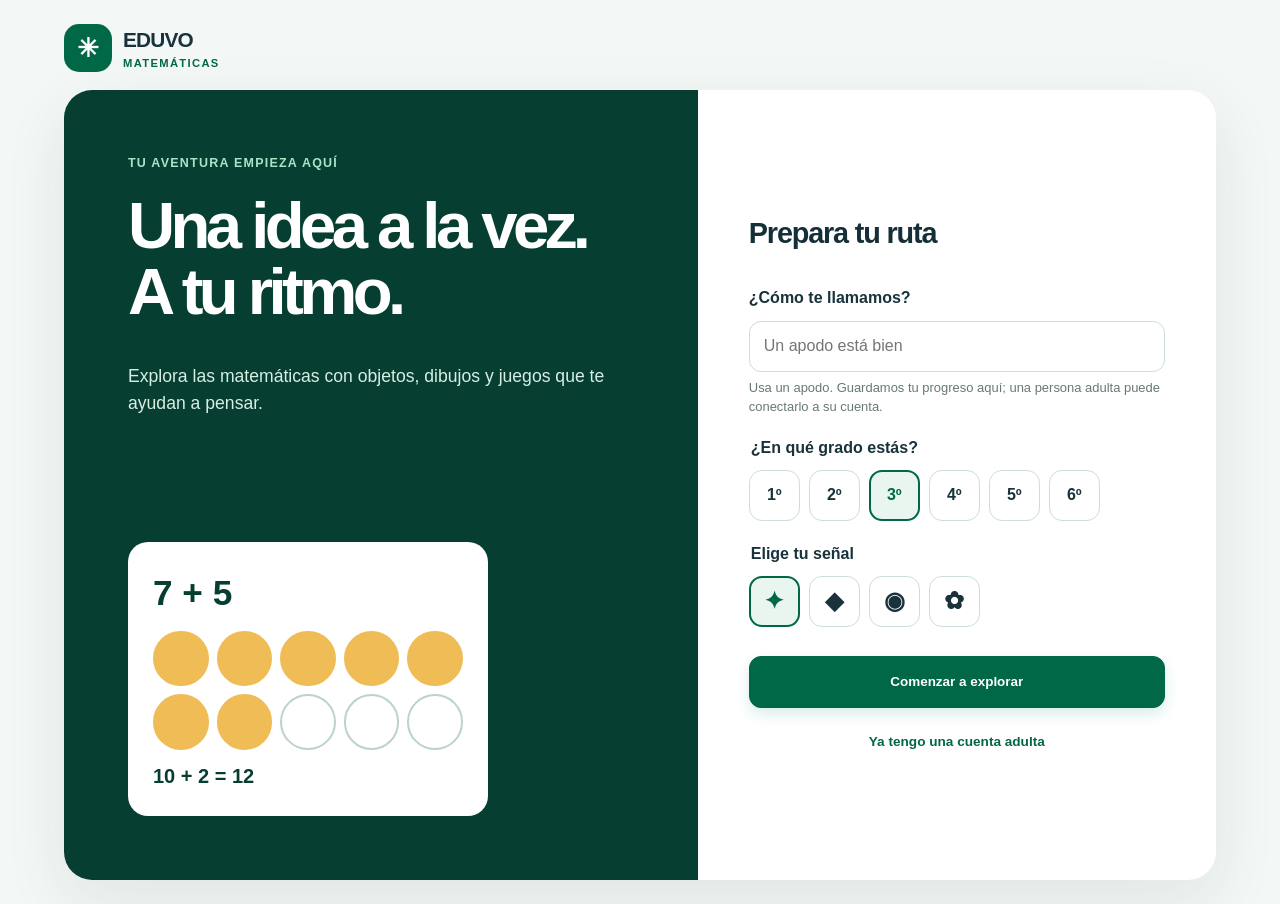
==== index.html @ 03025912 "Publicar EDUVO Matemáticas fbee2169626d" ====
<!doctype html><html lang="es-MX"><head><meta charset="utf-8"><meta name="viewport" content="width=device-width,initial-scale=1"><meta name="theme-color" content="#006847"><meta name="description" content="Matemáticas para primaria mexicana: misiones, representaciones, juegos y repaso a tu ritmo."><meta property="og:title" content="EDUVO Matemáticas"><meta property="og:description" content="Una aventura matemática para aprender a tu ritmo."><title>EDUVO Matemáticas | Aprende a tu ritmo</title><link rel="icon" href="./favicon.svg"><link rel="apple-touch-icon" href="./eduvo-logo.png"><link rel="manifest" href="./manifest.webmanifest"><link rel="stylesheet" href="./app-fbee2169626d.css"></head><body><div id="root"><main class="loading"><p>Abriendo tu aventura matemática…</p></main></div><noscript>Para explorar EDUVO Matemáticas, activa JavaScript en tu navegador.</noscript><script src="./app-LFFNNI2O.js" type="module"></script></body></html>
---- app-fbee2169626d.css ----
:root{--forest: #006847;--forest-deep: #004d38;--forest-dark: #06382d;--red: #ce1126;--gold: #d6a12a;--gold-soft: #f8edcf;--navy: #10283a;--cream: #f7f5ee;--paper: #fffefa;--mist: #edf5f0;--ink: #173043;--muted: #687873;--line: rgba(16, 40, 58, .13);--shadow: 0 20px 50px rgba(25, 52, 41, .1);--shadow-soft: 0 8px 24px rgba(25, 52, 41, .07);--radius: 22px;--display: "Avenir Next", "Trebuchet MS", "Segoe UI", sans-serif;--body: "Inter", "Avenir Next", "Segoe UI", Arial, sans-serif}:root[data-theme=dark]{--cream: #121b18;--paper: #1b2822;--mist: #17372c;--ink: #eef4ef;--navy: #f5f8f5;--muted: #b2c1b9;--line: rgba(236, 244, 238, .15);--shadow: 0 20px 50px rgba(0, 0, 0, .28);--shadow-soft: 0 8px 24px rgba(0, 0, 0, .2);--gold-soft: #493a1d}*{box-sizing:border-box}html{font-size:16px;scroll-behavior:smooth}body{margin:0;background:radial-gradient(circle at 9% 0%,rgba(0,104,71,.09),transparent 28rem),radial-gradient(circle at 95% 7%,rgba(206,17,38,.05),transparent 24rem),var(--cream);color:var(--ink);font-family:var(--body);line-height:1.5;-webkit-font-smoothing:antialiased}button,input,select{font:inherit}button{cursor:pointer}button:focus-visible,input:focus-visible,select:focus-visible{outline:3px solid var(--gold);outline-offset:3px}h1,h2,h3,p{text-wrap:pretty}h1,h2,h3{color:var(--navy);font-family:var(--display)}.app{min-height:100vh;display:flex}.sidebar{position:fixed;inset:0 auto 0 0;z-index:10;width:286px;padding:29px 18px 24px;overflow:hidden;display:flex;flex-direction:column;color:#fff;background:radial-gradient(circle at 105% 4%,rgba(214,161,42,.25),transparent 13rem),linear-gradient(165deg,var(--forest-dark) 0%,var(--forest) 58%,var(--forest-deep) 100%);box-shadow:12px 0 35px #0835291f}.sidebar:before{content:"";position:absolute;right:-80px;bottom:120px;width:220px;height:220px;border:1px solid rgba(255,255,255,.12);border-radius:50%;box-shadow:0 0 0 16px #ffffff09,0 0 0 32px #ffffff06}.sidebar:after{content:"";position:absolute;left:-90px;bottom:-110px;width:300px;height:210px;border-radius:50%;background:#ce112629;transform:rotate(-16deg)}.brand{position:relative;z-index:1;display:flex;align-items:center;gap:12px;width:100%;margin:0 0 38px;padding:3px 8px;border:0;background:transparent;color:inherit;text-align:left;font-family:var(--display);font-size:1.12rem;font-weight:900;letter-spacing:.055em}.brand>span:last-child{display:block}.brand small{display:block;margin-top:2px;color:#ffffffad;font-size:.56rem;font-weight:700;letter-spacing:.2em}.brand-mark{width:50px;height:50px;flex:0 0 auto;display:grid;place-items:center;overflow:hidden;border:3px solid rgba(255,255,255,.8);border-radius:17px;background:#fff;box-shadow:0 8px 18px #011c1438,0 0 0 4px #d6a12a61;transition:transform .18s ease,box-shadow .18s ease}.brand-mark img{width:158%;height:158%;max-width:none;object-fit:cover}.brand-mark.compact{width:46px;height:46px;border-radius:15px}.brand:hover .brand-mark{transform:rotate(-2deg) scale(1.04);box-shadow:0 10px 22px #011c1447,0 0 0 4px #d6a12a7a}nav{position:relative;z-index:1;display:grid;gap:7px}.nav-item{position:relative;display:flex;align-items:center;gap:13px;width:100%;min-height:46px;padding:10px 12px;border:1px solid transparent;border-radius:14px;background:transparent;color:#ffffffc2;text-align:left;font-size:.9rem;font-weight:750;transition:background .18s ease,color .18s ease,transform .18s ease}.nav-item span{display:grid;place-items:center;width:25px;height:25px;flex:0 0 auto;border-radius:9px;background:#ffffff1f;color:#ffffffb8;font-size:.65rem;font-weight:800;letter-spacing:.03em}.nav-item:hover{background:#ffffff1a;color:#fff;transform:translate(2px)}.nav-item.active{border-color:#fff3;background:#fff;color:var(--forest-deep);box-shadow:0 10px 22px #00181029}.nav-item.active:before{content:"";position:absolute;left:-18px;width:4px;height:24px;border-radius:0 5px 5px 0;background:var(--gold)}.nav-item.active span{background:var(--forest);color:#fff}.sidebar-note{position:relative;z-index:1;margin-top:auto;padding:18px 9px 4px;border-top:1px solid rgba(255,255,255,.2);color:#ffffffad;font-size:.76rem;line-height:1.6}.sidebar-note b{color:#fff}.content{position:relative;width:calc(100% - 286px);max-width:1560px;min-height:100vh;margin-left:286px;padding:44px clamp(24px,5vw,80px) 34px;overflow:hidden}.content:before{content:"";position:absolute;top:0;right:0;width:230px;height:180px;opacity:.55;pointer-events:none;background-image:radial-gradient(rgba(0,104,71,.22) 1.2px,transparent 1.2px);background-size:13px 13px;mask-image:linear-gradient(135deg,black,transparent 70%)}.mobile-nav{display:none}.page-head{position:relative;z-index:1;display:flex;align-items:flex-start;justify-content:space-between;gap:24px;margin-bottom:31px;padding-bottom:22px}.page-head:after{content:"";position:absolute;left:0;bottom:0;width:78px;height:5px;border-radius:99px;background:linear-gradient(90deg,var(--forest) 0 58%,var(--red) 58% 77%,var(--gold) 77%)}.eyebrow,.panel-label{margin:0 0 8px;color:var(--forest);font-size:.69rem;font-weight:900;letter-spacing:.17em;line-height:1.2;text-transform:uppercase}.page-head h1{margin:0 0 9px;font-size:clamp(2.15rem,4.2vw,3.7rem);font-weight:900;letter-spacing:-.065em;line-height:1.02}.page-head p:not(.eyebrow){margin:0;color:var(--muted);font-size:1.03rem}.time-chip{position:relative;min-width:168px;padding:12px 16px 12px 38px;border:1px solid rgba(0,104,71,.18);border-radius:16px;background:var(--mist);box-shadow:var(--shadow-soft);color:var(--forest);font-size:.76rem;white-space:nowrap}.time-chip:before{content:"";position:absolute;top:17px;left:16px;width:10px;height:10px;border-radius:50%;background:var(--gold);box-shadow:0 0 0 5px #d6a12a2e}.time-chip b{display:block;margin-top:2px;font-family:var(--display);font-size:.92rem}.quick-grid{display:grid;grid-template-columns:repeat(4,1fr);gap:16px;margin-bottom:22px}.quick-card{position:relative;min-height:162px;padding:20px 21px;overflow:hidden;border:1px solid var(--line);border-radius:var(--radius);background:var(--paper);color:var(--ink);box-shadow:var(--shadow-soft);text-align:left;transition:transform .18s ease,box-shadow .18s ease,border-color .18s ease}.quick-card:before{content:"";position:absolute;inset:0 0 auto;height:5px;background:var(--forest)}.quick-card:nth-child(2):before{background:var(--gold)}.quick-card:nth-child(3):before{background:var(--red)}.quick-card:nth-child(4):before{background:var(--navy)}.quick-card:after{content:"";position:absolute;right:-35px;bottom:-48px;width:118px;height:118px;border:1px solid rgba(0,104,71,.1);border-radius:50%;box-shadow:0 0 0 11px #00684709}.quick-card:hover{border-color:#00684747;box-shadow:var(--shadow);transform:translateY(-4px)}.quick-card .number{display:inline-flex;margin-bottom:26px;padding:5px 8px;border-radius:99px;background:var(--gold-soft);color:#976b05;font-size:.67rem;font-weight:900;letter-spacing:.12em}.quick-card b{display:block;color:var(--navy);font-family:var(--display);font-size:1.06rem;line-height:1.2}.quick-card small{display:block;max-width:145px;margin-top:6px;color:var(--muted);font-size:.78rem}.quick-card i{position:absolute;right:18px;bottom:17px;z-index:1;display:grid;place-items:center;width:32px;height:32px;border-radius:50%;background:var(--mist);color:var(--forest);font-size:1.22rem;font-style:normal;font-weight:800}.dashboard-grid,.results-grid{display:grid;grid-template-columns:1.25fr .75fr;gap:20px}.panel{position:relative;border:1px solid var(--line);border-radius:var(--radius);background:var(--paper);box-shadow:var(--shadow-soft);padding:25px}.panel h2{margin:0 0 10px;color:var(--navy);font-size:1.34rem;font-weight:850;letter-spacing:-.035em;line-height:1.16}.panel p{margin:0 0 14px}.last-activity{min-height:210px}.recommendation{overflow:hidden;background:linear-gradient(145deg,var(--paper) 12%,#fff7df 100%)}.recommendation:before{content:"";position:absolute;inset:0 0 auto;height:6px;background:linear-gradient(90deg,var(--gold),var(--red))}.recommendation:after{content:"\2726";position:absolute;right:22px;bottom:15px;color:#ce112638;font-size:2.4rem}.meta{display:flex;flex-wrap:wrap;gap:7px;margin:16px 0}.meta span,.skill-chip{display:inline-flex;align-items:center;min-height:27px;padding:5px 10px;border:1px solid rgba(0,104,71,.13);border-radius:99px;background:var(--mist);color:var(--forest);font-size:.73rem;font-weight:750}.actions,.sheet-tools{display:flex;flex-wrap:wrap;gap:9px}.button{display:inline-flex;align-items:center;justify-content:center;min-height:42px;padding:10px 15px;border:1px solid var(--line);border-radius:12px;background:var(--paper);color:var(--ink);box-shadow:0 2px #10283a0a;font-size:.84rem;font-weight:800;transition:transform .16s ease,background .16s ease,box-shadow .16s ease,border-color .16s ease}.button:hover{border-color:#00684747;background:var(--mist);transform:translateY(-1px)}.button.primary{border-color:var(--forest);background:var(--forest);color:#fff;box-shadow:0 9px 18px #00684733}.button.primary:hover{border-color:var(--forest-deep);background:var(--forest-deep)}.button.wide{width:100%}.text-button{padding:6px 0;border:0;background:transparent;color:var(--forest);font-weight:850;text-align:left}.text-button:hover{color:var(--red)}.muted{color:var(--muted)}.create-layout{display:grid;grid-template-columns:330px minmax(0,1fr);gap:21px;align-items:start}.config-panel{position:sticky;top:22px;overflow:hidden;border:0;background:linear-gradient(165deg,var(--forest-dark),var(--forest) 68%,var(--forest-deep));color:#fff;box-shadow:0 20px 38px #004b3533}.config-panel:before{content:"";position:absolute;top:-70px;right:-55px;width:155px;height:155px;border:1px solid rgba(255,255,255,.15);border-radius:50%;box-shadow:0 0 0 12px #ffffff0a}.config-panel .step,.config-panel .checks{position:relative;z-index:1}.step{margin-bottom:19px}.step>label,.checks legend{display:block;margin:0 0 9px;color:var(--navy);font-size:.77rem;font-weight:900;letter-spacing:.04em}.config-panel .step>label,.config-panel .checks legend{color:#ffffffdb}.step-content{display:flex;flex-wrap:wrap;gap:7px}.choice{min-width:42px;padding:8px 10px;border:1px solid var(--line);border-radius:10px;background:var(--cream);color:var(--ink);font-size:.82rem;font-weight:800;transition:background .16s ease,border-color .16s ease,transform .16s ease}.choice:hover,.choice.active{border-color:var(--forest);background:var(--mist);color:var(--forest);transform:translateY(-1px)}.config-panel .choice{border-color:#ffffff2b;background:#ffffff14;color:#fff}.config-panel .choice:hover,.config-panel .choice.active{border-color:var(--gold);background:var(--gold);color:var(--forest-dark)}select,input[type=text]{width:100%;padding:10px 12px;border:1px solid var(--line);border-radius:11px;background:var(--cream);color:var(--ink)}.config-panel select{border-color:#fff3;background:#ffffff1a;color:#fff}.config-panel select option{color:var(--ink)}.stack{display:grid;width:100%;gap:7px}.level{padding:10px 12px;border:1px solid var(--line);border-radius:11px;background:var(--cream);color:var(--ink);text-align:left}.level b,.level small{display:block}.level small{margin-top:2px;color:var(--muted);font-size:.71rem}.level.active{border-color:var(--forest);background:var(--mist)}.config-panel .level{border-color:#ffffff2b;background:#ffffff14;color:#fff}.config-panel .level small{color:#ffffffa6}.config-panel .level.active{border-color:var(--gold);background:#d6a12a2e}.checks{margin:0 0 20px;padding:0;border:0}.checks label{display:flex;align-items:flex-start;gap:8px;margin:10px 0;font-size:.8rem}.checks input{margin-top:3px;accent-color:var(--forest)}.config-panel .checks input{accent-color:var(--gold)}.config-panel .button.primary{border-color:var(--gold);background:var(--gold);color:var(--forest-dark);box-shadow:none}.config-panel .button.primary:hover{background:#e2b43d}.activity-area{min-width:0}.empty{min-height:420px;display:grid;place-content:center;padding:45px;color:var(--muted);text-align:center;background:repeating-linear-gradient(-45deg,rgba(0,104,71,.025) 0 10px,transparent 10px 20px),var(--paper)}.empty h2{color:var(--navy)}.empty-mark{margin-bottom:6px;color:var(--gold);font-family:var(--display);font-size:3rem;font-weight:300}.sheet{overflow:hidden;padding:0;box-shadow:var(--shadow)}.sheet-tools{padding:13px;border-bottom:1px solid var(--line);background:var(--mist)}.sheet-tools .button{min-height:38px;padding:8px 11px;font-size:.77rem}.print-title{display:flex;align-items:center;gap:13px;padding:29px 34px 18px;border-bottom:2px solid var(--forest);background:linear-gradient(135deg,var(--mist),var(--paper) 67%)}.print-title .eyebrow{margin-bottom:6px}.print-title h2{margin:0;font-size:1.5rem}.print-title p:last-child{margin:3px 0 0;color:var(--muted);font-size:.8rem}.print-title input{max-width:520px;font-size:1.3rem;font-weight:850}.student-line{padding:15px 34px;border-bottom:1px solid var(--line);color:var(--muted);font-size:.84rem}.sheet section{padding:14px 34px}.sheet h3{margin:0 0 7px;color:var(--forest);font-size:.76rem;font-weight:900;letter-spacing:.11em;text-transform:uppercase}.sheet section p{margin:0;font-size:.91rem}.exercises{display:grid;gap:18px;margin:4px 34px 20px;padding-left:26px}.exercises li{padding-left:7px;font-size:.98rem}.exercises input{padding:2px 4px}.answer-line{height:20px;margin-top:8px;border-bottom:1px dotted #92a19b}.teacher-note{display:grid;grid-template-columns:repeat(2,1fr);gap:15px;border-top:1px solid var(--line);background:var(--mist)}.teacher-note b{color:var(--forest);font-size:.75rem}.teacher-note p{margin-top:3px!important;color:var(--muted);font-size:.77rem!important}.answer-key{border-top:1px solid var(--line);background:var(--cream)}.answer-key p{margin:5px 0!important;font-size:.82rem!important}.answer-key span{color:var(--muted)}.diagnostic-setup,.game-setup{max-width:650px}.privacy{margin:18px 0 0;color:var(--muted);font-size:.79rem}.question-screen{max-width:820px;margin:auto;padding:34px;border-top:5px solid var(--forest)}.progress-head{display:flex;align-items:center;gap:15px;color:var(--muted);font-size:.82rem}.progress{flex:1;height:8px;overflow:hidden;border-radius:99px;background:var(--line)}.progress i{display:block;height:100%;border-radius:inherit;background:linear-gradient(90deg,var(--forest),var(--gold))}.question-screen .skill-chip{display:inline-flex;margin-top:32px}.question-screen h2{max-width:720px;margin:15px 0 27px;font-size:clamp(1.55rem,3vw,2.35rem);letter-spacing:-.045em}.answer-options{display:grid;grid-template-columns:repeat(auto-fit,minmax(150px,1fr));gap:10px}.answer-options button{padding:15px;border:1px solid var(--line);border-radius:13px;background:var(--cream);color:var(--ink);font-size:1.05rem;font-weight:800;transition:transform .16s ease,background .16s ease,border-color .16s ease}.answer-options button:hover{border-color:var(--forest);background:var(--mist);transform:translateY(-2px)}.number-answer{display:flex;gap:10px}.number-answer input{font-size:1.05rem}.unsure{margin-top:20px;color:var(--muted)}.result-card{max-width:800px;margin:auto;padding:40px;border-top:6px solid var(--forest)}.score{display:flex;align-items:baseline;gap:15px;margin:15px 0}.score b{color:var(--forest);font-family:var(--display);font-size:4.5rem;letter-spacing:-.09em;line-height:1}.score span{color:var(--muted)}.status{display:inline-block;margin-bottom:26px;padding:7px 11px;border-radius:99px;font-size:.77rem;font-weight:900}.status.support{background:#fbe9e7;color:#a6291e}.status.development{background:#fff4db;color:#946000}.status.achieved{background:#e5f4ea;color:#157441}.respectful{padding-left:13px;border-left:3px solid var(--gold);color:var(--muted)}.game-stage{position:relative;min-height:calc(100vh - 110px);display:flex;flex-direction:column;align-items:center;justify-content:center;overflow:hidden;border:0;background:linear-gradient(145deg,var(--forest-dark),var(--forest) 62%,var(--forest-deep));color:#fff;text-align:center;box-shadow:0 20px 45px #004c3540}.game-stage:before{content:"";position:absolute;top:-150px;right:-120px;width:360px;height:360px;border:1px solid rgba(255,255,255,.16);border-radius:50%;box-shadow:0 0 0 18px #ffffff0a,0 0 0 38px #ffffff06}.game-top{position:absolute;top:25px;left:25px;right:25px;display:flex;align-items:center;justify-content:space-between;color:#ffffffc7}.game-stage .button{border-color:#fff3;background:#ffffff17;color:#fff}.game-stage .button:hover{background:#ffffff2b}.game-stage .button.primary{border-color:var(--gold);background:var(--gold);color:var(--forest-dark)}.timer{margin:10px;color:var(--gold);font-family:var(--display);font-size:2rem;font-weight:900}.game-stage .skill-chip{border-color:#fff3;background:#ffffff1a;color:#fff}.game-stage h1{position:relative;max-width:1000px;margin:20px;color:#fff;font-size:clamp(2.2rem,5vw,4.5rem);letter-spacing:-.07em;line-height:1.08}.game-answer{margin:10px;padding:16px 20px;border-radius:14px;background:#ffffff1f;color:#fff;font-size:1.3rem}.game-answer small{display:block;margin-top:5px;color:#ffffffad;font-size:.82rem}.game-controls{display:flex;gap:12px;margin:17px}.scoreboard{display:grid;grid-template-columns:42px 1fr 42px 42px 1fr 42px;align-items:center;gap:6px;width:100%;max-width:500px;margin-top:20px}.scoreboard button{padding:8px;border:0;border-radius:8px;background:#ffffff1c;color:var(--gold);font-weight:900}.scoreboard div{color:#ffffffb3;font-size:.8rem}.scoreboard b{display:block;color:#fff;font-size:1.6rem}.projector .sidebar,.projector .mobile-nav,.projector footer{display:none}.projector .content{width:100%;max-width:none;margin-left:0;padding:12px}.projector .game-stage{min-height:calc(100vh - 24px);background:#050807;box-shadow:none}.projector .game-stage:before{display:none}.projector .game-stage .button{background:#fff;color:#000}.projector .game-stage .button.primary{background:var(--gold);border-color:var(--gold)}.results-grid{grid-template-columns:1fr 1.2fr .8fr}.metric>span{color:var(--muted);font-size:.72rem;font-weight:900;letter-spacing:.08em}.metric>b{display:block;margin:8px 0;color:var(--forest);font-family:var(--display);font-size:4rem;letter-spacing:-.08em;line-height:1}.bars{display:grid;gap:13px;margin-top:14px}.bar-row{display:grid;grid-template-columns:130px 1fr 24px;align-items:center;gap:8px;font-size:.76rem}.bar-row i{height:12px;overflow:hidden;border-radius:99px;background:var(--cream)}.bar-row i b{display:block;height:100%;border-radius:inherit}.bar-row .red{background:var(--red)}.bar-row .amber{background:var(--gold)}.bar-row .green{background:#16803c}.bar-row em{font-style:normal;text-align:right}.sr-like{margin:15px 0 0!important;color:var(--muted);font-size:.76rem}.history{margin-top:21px}.history>div:first-child{display:flex;align-items:flex-start;justify-content:space-between}.history-list{margin-top:16px;border-top:1px solid var(--line)}.history-list>div{display:grid;grid-template-columns:130px 1fr 50px;padding:12px 0;border-bottom:1px solid var(--line);font-size:.87rem}.history-list span{color:var(--muted)}.history-list em{color:var(--forest);font-style:normal;font-weight:900;text-align:right}.library-tools{max-width:480px;margin-bottom:18px}.library-grid{display:grid;grid-template-columns:repeat(3,1fr);gap:17px}.library-card{min-height:220px;padding:21px}.library-card h2{font-size:1.14rem}.date{color:var(--muted);font-size:.77rem}.card-actions{display:flex;flex-wrap:wrap;gap:7px;margin-top:18px}.card-actions button{padding:3px;border:0;background:transparent;color:var(--forest);font-size:.77rem;font-weight:850}.card-actions button:hover{color:var(--red)}.card-actions .danger{color:#b42318}.guide-grid{display:grid;grid-template-columns:repeat(2,1fr);gap:18px;max-width:1000px}.guide-card{min-height:170px}.guide-card>span{display:grid;place-items:center;width:32px;height:32px;margin-bottom:17px;border-radius:11px;background:var(--gold-soft);color:#956c08;font-size:.8rem;font-weight:900}.guide-card h2{font-size:1.12rem}.guide-card p{color:var(--muted);font-size:.9rem}.guide-note{max-width:1000px;margin-top:18px;padding:16px 18px;border-left:4px solid var(--gold);border-radius:0 13px 13px 0;background:var(--gold-soft);color:var(--ink)}.settings{max-width:760px;padding:0;overflow:hidden}.setting-row{display:flex;align-items:center;justify-content:space-between;gap:30px;padding:21px 25px;border-bottom:1px solid var(--line)}.setting-row b,.setting-row small{display:block}.setting-row small{margin-top:2px;color:var(--muted);font-size:.79rem}.setting-row input{width:46px;height:24px;accent-color:var(--forest)}.privacy-box,.danger-zone{padding:24px 25px}.privacy-box{background:var(--mist)}.privacy-box p{margin:6px 0 0;font-size:.86rem}.danger-zone>div{display:flex;flex-wrap:wrap;gap:8px;margin-top:12px}.danger-button{border-color:#b42318;color:#b42318}.loading{min-height:100vh;display:grid;place-content:center;justify-items:center;gap:15px;background:var(--cream);color:var(--muted)}.loading .brand-mark{width:88px;height:88px;border-radius:26px}.loading p{margin:0;font-weight:750}.toast{position:fixed;right:25px;bottom:25px;z-index:30;padding:13px 17px;border-radius:13px;background:var(--navy);color:#fff;box-shadow:var(--shadow);font-size:.86rem}footer{padding:42px 0 0;color:var(--muted);font-size:.72rem}footer span{display:block;margin-top:4px}.student-hero{position:relative;display:grid;grid-template-columns:minmax(0,1.1fr) minmax(300px,.9fr);gap:28px;min-height:360px;margin-bottom:22px;padding:clamp(28px,4vw,50px);overflow:hidden;border-radius:30px;background:radial-gradient(circle at 85% 18%,rgba(214,161,42,.28),transparent 13rem),linear-gradient(120deg,var(--forest-dark),var(--forest) 65%,#087454);box-shadow:0 24px 50px #004c3538;color:#fff}.student-hero:before{content:"";position:absolute;right:-75px;bottom:-145px;width:360px;height:360px;border:1px solid rgba(255,255,255,.16);border-radius:50%;box-shadow:0 0 0 18px #ffffff0a,0 0 0 38px #ffffff06}.student-hero:after{content:"";position:absolute;left:43%;bottom:-90px;width:180px;height:180px;border-radius:50%;background:#ce112629}.hero-kicker{display:inline-flex;margin-bottom:20px;color:#ffffffb8;font-size:.69rem;font-weight:900;letter-spacing:.17em}.student-hero h1{max-width:700px;margin:0 0 17px;color:#fff;font-size:clamp(2.35rem,5vw,4.7rem);font-weight:900;letter-spacing:-.075em;line-height:.98}.student-hero h1 em{color:var(--gold);font-style:normal}.student-hero p{max-width:600px;margin:0 0 24px;color:#ffffffc2;font-size:1.02rem}.student-hero .button.ghost{border-color:#ffffff57;background:#ffffff1a;color:#fff}.student-hero .button.ghost:hover{background:#ffffff2e}.hero-proof{display:flex;flex-wrap:wrap;gap:16px;margin-top:29px;color:#ffffff9e;font-size:.74rem}.hero-proof span{display:inline-flex;align-items:center;gap:6px}.hero-proof i{color:var(--gold);font-size:1.1rem;font-style:normal}.hero-visual{min-height:265px;align-self:center;border:1px solid rgba(255,255,255,.22);border-radius:26px;background:radial-gradient(circle at 50% 50%,rgba(255,255,255,.14),transparent 56%),#002a1e33}.orbit{position:absolute;inset:13% 12%;border:1px solid rgba(255,255,255,.2);border-radius:50%;transform:rotate(-18deg) scaleY(.55)}.orbit-two{inset:25% 3%;transform:rotate(28deg) scaleY(.55);border-color:#d6a12a8c}.hero-equation{position:absolute;top:50%;left:50%;display:flex;align-items:center;gap:11px;padding:16px 18px;transform:translate(-50%,-58%) rotate(-3deg);border:2px solid rgba(214,161,42,.75);border-radius:18px;background:#fff;color:var(--forest-dark);box-shadow:0 18px 30px #001f162e;font-family:var(--display);font-size:clamp(1.2rem,2vw,1.8rem);font-weight:900;white-space:nowrap}.hero-equation b{color:var(--red)}.hero-equation strong{color:var(--forest)}.hero-dots{position:absolute;right:24px;bottom:26px;display:grid;grid-template-columns:repeat(6,8px);gap:6px}.hero-dots i{width:8px;height:8px;border-radius:50%;background:#ffffff42}.hero-dots i.filled{background:var(--gold)}.hero-visual small{position:absolute;bottom:20px;left:22px;color:#fff9;font-size:.68rem;line-height:1.35}.student-toolbar{display:flex;align-items:center;justify-content:space-between;gap:20px;margin-bottom:30px;padding:15px 18px;border:1px solid rgba(0,104,71,.16);border-radius:17px;background:var(--paper);box-shadow:var(--shadow-soft)}.student-toolbar .panel-label{margin-bottom:4px;font-size:.63rem}.student-toolbar b{color:var(--navy);font-family:var(--display);font-size:1.02rem}.student-toolbar small{color:var(--muted);font-size:.75rem}.grade-pills{display:flex;gap:6px}.grade-pills button{width:36px;height:36px;border:1px solid var(--line);border-radius:11px;background:var(--cream);color:var(--muted);font-weight:850}.grade-pills button:hover,.grade-pills button.active{border-color:var(--forest);background:var(--forest);color:#fff}.student-section-head{display:flex;align-items:flex-end;justify-content:space-between;gap:20px;margin:27px 0 14px}.student-section-head h2{margin:0;font-size:clamp(1.45rem,2.3vw,2rem);letter-spacing:-.05em}.continue-grid{display:grid;grid-template-columns:1.3fr .85fr .85fr;gap:16px}.continue-card{position:relative;min-height:238px;display:flex;flex-direction:column;padding:23px;overflow:hidden;border:1px solid var(--line);border-radius:21px;background:var(--paper);box-shadow:var(--shadow-soft)}.continue-card:after{content:"";position:absolute;right:-35px;bottom:-45px;width:125px;height:125px;border:1px solid rgba(0,104,71,.13);border-radius:50%;box-shadow:0 0 0 12px #00684709}.feature-card{background:linear-gradient(145deg,var(--mist),var(--paper) 72%);border-top:5px solid var(--forest)}.lab-card{border-top:5px solid var(--gold)}.challenge-card{border-top:5px solid var(--red)}.continue-card-top,.card-bottom{position:relative;z-index:1;display:flex;align-items:center;justify-content:space-between;gap:10px}.lesson-badge{display:inline-grid;place-items:center;min-width:38px;height:32px;padding:0 9px;border-radius:11px;background:var(--forest);color:#fff;font-size:.76rem;font-weight:900}.mastery-label{display:inline-flex;align-items:center;padding:5px 9px;border-radius:99px;background:var(--mist);color:var(--forest);font-size:.69rem;font-weight:900}.mastery-label.exploring,.mastery-label.sky{background:#eaf2fb;color:#336b9c}.mastery-label.developing{background:var(--gold-soft);color:#946800}.mastery-label.almost_mastered,.mastery-label.mastered{background:#e5f4ea;color:#157441}.continue-card .eyebrow{margin-top:24px}.continue-card h2{max-width:330px;margin:0 0 9px;font-size:1.35rem}.continue-card p:not(.eyebrow){max-width:360px;color:var(--muted);font-size:.88rem}.card-bottom{z-index:1;margin-top:auto;padding-top:20px;color:var(--muted);font-size:.73rem}.card-icon{position:relative;z-index:1;display:grid;place-items:center;width:40px;height:40px;border-radius:13px;background:var(--gold-soft);color:#9b710e;font-size:1.25rem;font-weight:900}.challenge-card .card-icon{background:#fbe9e7;color:var(--red)}.grade-card{position:relative;display:grid;grid-template-columns:47px 1fr 26px;align-items:center;gap:12px;min-height:87px;padding:14px;border:1px solid var(--line);border-radius:17px;background:var(--paper);color:var(--ink);text-align:left;box-shadow:0 3px 12px #1934290a;transition:transform .16s ease,border-color .16s ease,box-shadow .16s ease}.grade-card:hover,.grade-card.selected{border-color:#00684759;box-shadow:var(--shadow-soft);transform:translateY(-2px)}.grade-number{display:grid;place-items:center;width:43px;height:43px;border-radius:14px;background:var(--mist);color:var(--forest);font-family:var(--display);font-size:1.03rem;font-weight:900}.grade-card b{color:var(--navy);font-family:var(--display);font-size:.89rem}.grade-card small{margin-top:2px;overflow:hidden;color:var(--muted);font-size:.73rem;text-overflow:ellipsis;white-space:nowrap}.grade-card em{margin-top:4px;color:var(--forest);font-size:.64rem;font-style:normal;font-weight:800}.grade-arrow{color:var(--gold);font-size:1.25rem;font-weight:900}.grade-2 .grade-number,.grade-5 .grade-number{background:var(--gold-soft);color:#996d0b}.grade-3 .grade-number,.grade-6 .grade-number{background:#fbe9e7;color:var(--red)}.home-note,.alignment-note{display:flex;align-items:center;gap:14px;margin-top:20px;padding:17px 19px;border:1px solid rgba(214,161,42,.27);border-radius:16px;background:var(--gold-soft)}.note-mark{display:grid;place-items:center;width:33px;height:33px;flex:0 0 auto;border-radius:50%;background:var(--gold);color:#fff;font-weight:900}.home-note p{margin:3px 0 0;color:var(--muted);font-size:.78rem}.home-note .text-button{margin-left:auto}.home-private-note{margin:16px 0 0;color:var(--muted);font-size:.71rem}.path-head .path-legend{align-self:center}.path-legend{display:flex;flex-wrap:wrap;gap:11px;color:var(--muted);font-size:.72rem}.path-legend span{display:inline-flex;align-items:center;gap:5px}.legend-dot{width:9px;height:9px;border-radius:50%;background:var(--gold)}.legend-dot.mastered{background:#16803c}.legend-dot.developing{background:var(--gold)}.legend-dot.exploring{background:#76a5c8}.path-hero,.path-footer{display:flex;align-items:center;justify-content:space-between;gap:25px;background:linear-gradient(110deg,var(--mist),var(--paper))}.path-hero{margin-bottom:20px;border-left:5px solid var(--forest)}.path-stamp{display:inline-flex;margin-bottom:9px;padding:5px 9px;border-radius:99px;background:var(--gold-soft);color:#956c08;font-size:.67rem;font-weight:900;letter-spacing:.08em;text-transform:uppercase}.path-hero h2,.path-footer h2{margin-bottom:8px;font-size:1.42rem}.path-hero p,.path-footer p{max-width:680px;margin:0;color:var(--muted);font-size:.87rem}.skill-map{display:grid;gap:17px}.skill-stage{padding:19px;border:1px solid var(--line);border-radius:20px;background:var(--paper);box-shadow:var(--shadow-soft)}.stage-heading{display:flex;align-items:center;gap:13px;margin-bottom:15px}.stage-heading>span{display:grid;place-items:center;width:40px;height:40px;border-radius:13px;background:var(--forest);color:#fff;font-family:var(--display);font-weight:900}.stage-2 .stage-heading>span,.stage-5 .stage-heading>span{background:var(--gold);color:var(--forest-dark)}.stage-3 .stage-heading>span,.stage-6 .stage-heading>span{background:var(--red)}.stage-heading p{margin:0 0 2px;color:var(--forest);font-size:.66rem;font-weight:900;letter-spacing:.1em;text-transform:uppercase}.stage-heading h2{margin:0;font-size:1.08rem}.skill-nodes{display:grid;grid-template-columns:repeat(2,1fr);gap:10px}.skill-node{display:grid;grid-template-columns:36px minmax(0,1fr) auto;align-items:center;gap:10px;padding:13px;border:1px solid var(--line);border-radius:14px;background:var(--cream)}.skill-node-icon{display:grid;place-items:center;width:32px;height:32px;border-radius:10px;background:var(--gold-soft);color:#9a700d;font-size:1.15rem;font-weight:900}.skill-node-icon.mastered{background:#e5f4ea;color:#157441}.skill-node-icon.developing{background:var(--gold-soft);color:#946800}.skill-strand{color:var(--forest);font-size:.63rem;font-weight:900;text-transform:uppercase}.skill-node h3{margin:2px 0 3px;font-size:.88rem}.skill-node p{margin:0 0 5px;color:var(--muted);font-size:.7rem}.skill-node .text-button{font-size:.72rem;white-space:nowrap}.path-footer{margin-top:18px}.lesson-list{display:grid;grid-template-columns:repeat(2,1fr);gap:17px}.lesson-card{display:flex;flex-direction:column;min-height:260px;padding:22px;border:1px solid var(--line);border-top:5px solid var(--forest);border-radius:20px;background:var(--paper);box-shadow:var(--shadow-soft)}.lesson-card.featured{box-shadow:0 14px 34px #00684721;transform:translateY(-2px)}.lesson-card.lesson-gold{border-top-color:var(--gold);background:linear-gradient(145deg,var(--paper),#fff8e7)}.lesson-card.lesson-red{border-top-color:var(--red);background:linear-gradient(145deg,var(--paper),#fff2f0)}.lesson-card.lesson-blue{border-top-color:#4f8daf;background:linear-gradient(145deg,var(--paper),#eff7fb)}.lesson-card-top,.lesson-card-bottom{display:flex;align-items:center;justify-content:space-between;gap:10px}.lesson-phase{color:var(--muted);font-size:.7rem}.lesson-card .eyebrow{margin-top:22px}.lesson-card h2{margin:0 0 9px;font-size:1.34rem}.lesson-card>p:not(.eyebrow){color:var(--muted);font-size:.86rem}.lesson-tags{display:flex;flex-wrap:wrap;gap:6px;margin:10px 0 22px}.lesson-tags span{padding:5px 8px;border-radius:99px;background:var(--mist);color:var(--forest);font-size:.66rem;font-weight:850}.alignment-note{display:block;max-width:850px}.alignment-note b{color:var(--forest)}.alignment-note p{margin:4px 0 0;color:var(--muted);font-size:.78rem}.challenge-grid{display:grid;grid-template-columns:repeat(6,1fr);gap:9px;margin-bottom:18px}.challenge-tile{min-height:96px;padding:12px;border:1px solid var(--line);border-top:4px solid var(--forest);border-radius:15px;background:var(--paper);color:var(--ink);text-align:left;box-shadow:var(--shadow-soft)}.challenge-tile:nth-child(2n){border-top-color:var(--gold)}.challenge-tile:nth-child(3n){border-top-color:var(--red)}.challenge-tile.active{border-color:var(--forest);box-shadow:0 10px 22px #00684721;transform:translateY(-2px)}.challenge-tile span{color:var(--forest);font-size:.7rem;font-weight:900}.challenge-tile b{margin-top:8px;color:var(--navy);font-family:var(--display);font-size:.78rem;line-height:1.18}.challenge-tile small{margin-top:6px;color:var(--muted);font-size:.65rem}.challenge-stage{padding:30px}.challenge-stage-head,.challenge-footer{display:flex;align-items:flex-start;justify-content:space-between;gap:18px}.challenge-stage-head h2{margin:7px 0 0;font-size:1.85rem}.challenge-question{display:flex;align-items:flex-start;gap:15px;margin:28px 0 22px;padding:20px;border-radius:17px;background:var(--mist)}.question-mark{display:grid;place-items:center;width:34px;height:34px;flex:0 0 auto;border-radius:50%;background:var(--forest);color:#fff;font-family:var(--display);font-weight:900}.challenge-question h3{margin:3px 0 0;font-size:1.27rem}.challenge-answer,.error-answer{display:flex;gap:9px;max-width:700px}.challenge-answer input,.error-answer input{flex:1}.progressive-hint{margin:15px 0;padding:14px 16px;border-left:3px solid var(--gold);border-radius:0 13px 13px 0;background:var(--gold-soft)}.progressive-hint b{color:#956c08;font-size:.76rem}.progressive-hint p{margin:4px 0 0;color:var(--muted);font-size:.8rem}.feedback{display:flex;gap:12px;align-items:flex-start;margin-top:17px;padding:15px 16px;border-radius:15px}.feedback>span{font-size:1.25rem;font-weight:900}.feedback b{font-family:var(--display)}.feedback p{margin:3px 0 0;font-size:.78rem}.feedback.success{background:#e5f4ea;color:#157441}.feedback.try-again{background:#fff4db;color:#946000}.feedback.try-again p,.feedback.success p{color:var(--muted)}.challenge-footer{align-items:center;margin-top:25px;padding-top:18px;border-top:1px solid var(--line)}.challenge-footer span{color:var(--muted);font-size:.72rem}.error-tabs{display:flex;flex-wrap:wrap;gap:8px;margin-bottom:18px}.error-tabs button{display:flex;align-items:center;gap:8px;padding:9px 12px;border:1px solid var(--line);border-radius:12px;background:var(--paper);color:var(--muted);font-size:.76rem;font-weight:800}.error-tabs button span{color:var(--red)}.error-tabs button.active{border-color:var(--red);background:#fbe9e7;color:#a6291e}.error-stage{padding:29px}.error-stamp{display:inline-flex;padding:5px 9px;border-radius:99px;background:#fbe9e7;color:var(--red);font-size:.68rem;font-weight:900;letter-spacing:.1em}.error-stage-head h2{margin:7px 0 20px;font-size:1.75rem}.error-work{display:grid;grid-template-columns:.9fr 1.1fr;gap:18px;align-items:stretch}.incorrect-work{display:grid;align-content:center;gap:9px;min-height:180px;padding:24px;border:1px dashed rgba(206,17,38,.34);border-radius:17px;background:#fff8f6}.incorrect-work span{color:var(--red);font-size:.67rem;font-weight:900;letter-spacing:.1em;text-transform:uppercase}.incorrect-work b{color:var(--navy);font-family:var(--display);font-size:1.2rem}.error-question{padding:10px 0}.error-question h3{margin:0 0 18px;font-size:1.27rem}.error-question>.text-button{margin-top:10px}.error-footer{display:flex;align-items:center;gap:13px;margin-top:25px;padding-top:18px;border-top:1px solid var(--line)}.error-footer b{color:var(--forest);font-size:.78rem}.error-footer span{flex:1;color:var(--muted);font-size:.76rem}.teacher-tools{display:grid;grid-template-columns:repeat(4,1fr);gap:14px;margin-top:21px}.teacher-tool{min-height:205px}.teacher-tool>span{display:inline-grid;place-items:center;width:31px;height:31px;margin-bottom:16px;border-radius:10px;background:var(--gold-soft);color:#956c08;font-size:.72rem;font-weight:900}.teacher-tool h2{font-size:1.08rem}.teacher-tool p{min-height:62px;color:var(--muted);font-size:.8rem}.teacher-tool.curriculum-card{grid-column:1 / -1;min-height:auto;border-left:5px solid var(--forest);background:var(--mist)}.accessibility-check{margin:0;padding:20px 25px;border-top:1px solid var(--line);background:linear-gradient(110deg,var(--mist),var(--paper))}.accessibility-check b{color:var(--forest)}.accessibility-check p{margin:6px 0 0;color:var(--muted);font-size:.84rem}.lesson-player{padding:25px;overflow:hidden;border-top:5px solid var(--forest);background:linear-gradient(145deg,var(--paper),var(--mist))}.lesson-player.lesson-gold{border-top-color:var(--gold)}.lesson-player.lesson-red{border-top-color:var(--red)}.lesson-topbar{display:flex;align-items:center;justify-content:space-between;gap:15px}.lesson-topbar .text-button{font-size:.8rem}.lesson-progress{display:flex;gap:5px;margin:18px 0 25px}.lesson-progress i{height:6px;flex:1;border-radius:99px;background:var(--line)}.lesson-progress i.done,.lesson-progress i.current{background:var(--forest)}.lesson-progress i.current{box-shadow:0 0 0 3px #00684724}.lesson-heading{display:flex;align-items:flex-start;justify-content:space-between;gap:20px}.lesson-heading h1{margin:6px 0 9px;font-size:clamp(1.9rem,4vw,3.15rem);letter-spacing:-.07em}.lead{max-width:760px;color:var(--muted);font-size:.98rem}.mastery-pill{display:inline-flex;align-items:center;gap:7px;padding:8px 11px;border:1px solid var(--line);border-radius:99px;background:var(--paper);color:var(--muted);font-size:.72rem;font-weight:850;white-space:nowrap}.dot{width:9px;height:9px;border-radius:50%;background:var(--gold)}.dot.mastered{background:#16803c}.dot.developing{background:var(--gold)}.dot.exploring{background:#76a5c8}.lesson-context{display:flex;align-items:flex-start;gap:12px;margin:22px 0;padding:15px 17px;border:1px solid rgba(0,104,71,.15);border-radius:15px;background:var(--mist)}.context-icon{display:grid;place-items:center;width:28px;height:28px;border-radius:9px;background:var(--forest);color:#fff;font-weight:900}.lesson-context b{color:var(--forest);font-size:.76rem}.lesson-context p{margin:3px 0 0;color:var(--muted);font-size:.84rem}.lesson-body{display:grid;grid-template-columns:minmax(0,1fr) 285px;gap:22px;align-items:start}.lesson-step-label{display:flex;align-items:center;gap:11px;margin-bottom:14px}.lesson-step-label>span{display:grid;place-items:center;width:34px;height:34px;border-radius:11px;background:var(--gold);color:var(--forest-dark);font-size:.72rem;font-weight:900}.lesson-step-label p{margin:0;color:var(--forest);font-size:.64rem;font-weight:900;letter-spacing:.12em;text-transform:uppercase}.lesson-step-label b{display:block;color:var(--navy);font-family:var(--display);font-size:.98rem}.visual-stage{padding:19px;border:1px solid var(--line);border-radius:18px;background:var(--paper);box-shadow:var(--shadow-soft)}.visual-caption{display:flex;align-items:baseline;justify-content:space-between;gap:12px;margin-bottom:16px}.visual-caption span,.prompt-label{color:var(--forest);font-size:.64rem;font-weight:900;letter-spacing:.12em;text-transform:uppercase}.visual-caption b{color:var(--navy);font-size:.82rem;text-align:right}.ten-frames{display:flex;flex-wrap:wrap;gap:14px;justify-content:center}.ten-frame{display:grid;grid-template-columns:repeat(5,32px);gap:5px;padding:8px;border:2px solid var(--forest);border-radius:10px;background:#fff}.ten-frame button,.ten-frame i{width:32px;height:25px;border:1px solid rgba(0,104,71,.22);border-radius:6px;background:var(--mist)}.ten-frame button.filled,.ten-frame i.filled{border-color:var(--forest);background:var(--forest)}.visual-readout,.grid-readout{display:flex;align-items:center;justify-content:center;gap:8px;margin-top:14px;color:var(--muted);font-size:.74rem}.visual-readout b,.grid-readout b{color:var(--forest);font-family:var(--display);font-size:1.55rem}.mini-control{display:inline-grid;place-items:center;min-width:28px;height:28px;padding:0 7px;border:1px solid var(--line);border-radius:9px;background:var(--paper);color:var(--forest);font-weight:900}.mini-control:hover{border-color:var(--forest);background:var(--mist)}.base-ten-blocks{display:flex;justify-content:space-around;gap:14px}.block-group{display:grid;justify-items:center;gap:5px;color:var(--muted);font-size:.72rem}.block-group>b{color:var(--navy);font-size:1.15rem}.block-stack{display:flex;min-height:105px;flex-direction:column-reverse;justify-content:flex-start;gap:3px}.block-stack i{display:block;width:26px;height:12px;border:1px solid rgba(16,40,58,.2);border-radius:3px;background:#b8d9c9}.block-stack.tens i{background:#e8c978}.block-stack.units i{background:#e28a8f}.visual-equation,.array-equation{display:flex;flex-wrap:wrap;justify-content:center;gap:8px;margin-top:17px;color:var(--muted);font-size:.78rem}.visual-equation b,.array-equation b{color:var(--forest);font-family:var(--display);font-size:1.1rem}.array-controls{display:grid;grid-template-columns:auto minmax(100px,1fr) auto auto minmax(100px,1fr) auto;align-items:center;gap:8px;margin-bottom:15px;color:var(--muted);font-size:.73rem}.array-controls label{display:contents}.array-controls input[type=range],input[type=range]{accent-color:var(--forest)}.array-grid{display:grid;gap:5px;max-width:560px;margin:auto}.array-grid i{aspect-ratio:1;border-radius:5px;background:var(--gold);box-shadow:inset 0 -3px #67420024}.fraction-bars{display:grid;gap:14px;max-width:600px;margin:22px auto}.fraction-row{display:grid;grid-template-columns:50px 1fr;align-items:center;gap:10px;color:var(--navy);font-family:var(--display);font-weight:900}.fraction-bar{display:grid;grid-auto-flow:column;grid-auto-columns:1fr;height:28px;overflow:hidden;border:2px solid var(--forest);border-radius:7px}.fraction-bar i{border-right:1px solid rgba(0,104,71,.28);background:var(--mist)}.fraction-bar i.covered{background:var(--forest)}.fraction-actions{display:flex;align-items:center;justify-content:center;gap:13px;flex-wrap:wrap;color:var(--muted);font-size:.74rem}.hundred-grid{display:grid;grid-template-columns:repeat(10,1fr);gap:3px;max-width:430px;margin:auto;padding:6px;border:1px solid var(--line);border-radius:10px;background:var(--cream)}.hundred-grid button{aspect-ratio:1;padding:0;border:1px solid rgba(0,104,71,.1);border-radius:3px;background:var(--paper)}.hundred-grid button.filled{background:var(--forest)}.data-bars{display:grid;gap:8px;max-width:580px;margin:auto}.data-bar-row{display:grid;grid-template-columns:72px 1fr 28px 24px 28px;align-items:center;gap:6px;color:var(--muted);font-size:.73rem}.data-bar-row>i{height:86px;display:flex;align-items:flex-end;border-bottom:1px solid var(--line);background:repeating-linear-gradient(to top,transparent 0 20px,rgba(0,104,71,.08) 20px 21px)}.data-bar-row>i b{display:block;width:100%;border-radius:8px 8px 0 0;background:linear-gradient(var(--forest),#40a77d)}.visual-footnote{margin:14px 0 0;color:var(--muted);font-size:.75rem;text-align:center}.thinking-prompt{margin:18px 0;padding:19px;border:1px solid rgba(214,161,42,.3);border-radius:17px;background:var(--gold-soft)}.thinking-prompt h2{margin:7px 0;font-size:1.18rem}.thinking-prompt p{margin:0;color:var(--muted);font-size:.78rem}.lesson-answer{padding:17px;border:1px solid var(--line);border-radius:16px;background:var(--paper)}.lesson-answer label{display:block;margin-bottom:8px;color:var(--forest);font-size:.75rem;font-weight:900}.answer-row{display:flex;gap:9px}.answer-row input{flex:1}.hint-card,.explain-card,.strategy-card,.lesson-note{margin-bottom:13px;padding:17px;border:1px solid var(--line);border-radius:16px;background:var(--paper)}.hint-card{border-top:4px solid var(--gold)}.hint-header{display:flex;align-items:center;gap:9px}.hint-icon{display:grid;place-items:center;width:30px;height:30px;border-radius:10px;background:var(--gold-soft);color:#956c08;font-weight:900}.hint-header b{color:var(--navy);font-size:.82rem}.hint-header small{color:var(--muted);font-size:.68rem}.hint-kind{display:inline-flex;margin-top:15px;color:var(--forest);font-size:.64rem;font-weight:900;letter-spacing:.1em;text-transform:uppercase}.hint-card p,.explain-card p,.strategy-card p,.lesson-note p{margin:7px 0 11px;color:var(--muted);font-size:.77rem}.side-actions{display:grid;gap:8px;margin-bottom:13px}.side-actions .button{justify-content:flex-start;font-size:.76rem}.explain-card{background:var(--mist)}.strategy-card{background:#fff8e7}.explain-card b,.strategy-card b,.lesson-note b{color:var(--forest);font-size:.75rem}.lesson-note{border-left:3px solid var(--red)}.lesson-complete-mark{display:grid;place-items:center;width:62px;height:62px;margin-bottom:18px;border-radius:20px;background:var(--forest);color:#fff;font-family:var(--display);font-size:2rem;font-weight:900}.lesson-player>h1{margin:0 0 14px;font-size:clamp(2rem,4vw,3.5rem)}.discovery-grid{display:grid;grid-template-columns:repeat(3,1fr);gap:12px;margin:24px 0}.discovery-card{padding:17px;border:1px solid var(--line);border-radius:15px;background:var(--paper)}.discovery-card>span{color:var(--gold);font-size:.7rem;font-weight:900}.discovery-card b{display:block;margin-top:8px;color:var(--navy);font-size:.8rem}.discovery-card p{margin:6px 0 0;color:var(--muted);font-size:.76rem}.lesson-actions{display:flex;flex-wrap:wrap;gap:9px}.lab-status{display:inline-flex;align-items:center;gap:8px;padding:10px 13px;border:1px solid rgba(0,104,71,.16);border-radius:14px;background:var(--mist);color:var(--forest);font-size:.76rem;font-weight:800}.lab-status small{display:block;margin-left:4px;color:var(--muted);font-size:.66rem;font-weight:600}.status-dot{width:9px;height:9px;border-radius:50%;background:#2d9a5b;box-shadow:0 0 0 4px #2d9a5b29}.lab-layout{display:grid;grid-template-columns:250px minmax(0,1fr);gap:18px;align-items:start}.lab-menu{padding:17px}.lab-menu .panel-label{padding:3px 7px 10px;font-size:.64rem}.lab-menu-item{display:flex;align-items:center;gap:10px;width:100%;padding:10px 8px;border:1px solid transparent;border-radius:12px;background:transparent;color:var(--ink);text-align:left}.lab-menu-item>span{display:grid;place-items:center;width:33px;height:33px;border-radius:10px;background:var(--mist);color:var(--forest);font-weight:900}.lab-menu-item b{font-size:.77rem}.lab-menu-item small{margin-top:2px;color:var(--muted);font-size:.65rem;line-height:1.25}.lab-menu-item:hover{border-color:var(--line);background:var(--cream)}.lab-menu-item.active{border-color:#00684733;background:var(--mist)}.lab-menu-item.active>span{background:var(--forest);color:#fff}.lab-workbench{min-width:0;padding:20px;border:1px solid var(--line);border-radius:22px;background:var(--paper);box-shadow:var(--shadow-soft)}.workbench-top{display:flex;align-items:flex-start;justify-content:space-between;gap:18px;margin-bottom:16px}.workbench-top h2{margin:4px 0 0;font-size:1.5rem}.workbench-tools{display:flex;flex-wrap:wrap;gap:7px}.workbench-tools .button{min-height:36px;padding:8px 10px;font-size:.72rem}.lab-instruction{margin-bottom:17px;padding:13px 15px;border-left:3px solid var(--gold);border-radius:0 12px 12px 0;background:var(--gold-soft);color:var(--muted);font-size:.78rem}.lab-instruction b{color:#956c08}.lab-board{min-height:340px;padding:24px;overflow:hidden;border:1px solid var(--line);border-radius:18px;background:linear-gradient(145deg,var(--mist),var(--paper) 70%)}.board-title{display:flex;align-items:baseline;justify-content:space-between;gap:14px;margin-bottom:20px}.board-title span{color:var(--forest);font-size:.64rem;font-weight:900;letter-spacing:.13em}.board-title b{color:var(--navy);font-family:var(--display);font-size:.94rem;text-align:right}.counter-controls,.geometry-controls,.money-controls,.measurement-controls,.clock-controls{display:flex;flex-wrap:wrap;gap:15px;align-items:center;justify-content:center}.counter-controls label,.geometry-controls label,.money-controls label,.measurement-controls label,.clock-controls label,.range-label{display:grid;grid-template-columns:auto minmax(110px,200px) auto;align-items:center;gap:7px;color:var(--muted);font-size:.72rem}.counter-controls input,.geometry-controls input,.money-controls input,.measurement-controls input,.clock-controls input,.range-label input{accent-color:var(--forest)}.counter-controls strong,.geometry-controls b,.money-controls b,.measurement-controls b,.clock-controls b,.range-label strong{color:var(--forest);font-family:var(--display)}.counter-frames{display:flex;justify-content:center;gap:15px;margin:22px auto;flex-wrap:wrap}.ten-frame.large{grid-template-columns:repeat(5,42px);gap:6px;padding:10px}.ten-frame.large i{width:42px;height:31px}.board-callout{display:grid;gap:4px;max-width:520px;margin:18px auto 0;padding:13px 16px;border-radius:14px;background:var(--paper);box-shadow:var(--shadow-soft);text-align:center}.board-callout b,.board-equation b{color:var(--forest);font-family:var(--display);font-size:1.25rem}.board-callout span,.board-tip{color:var(--muted);font-size:.75rem}.line-readout{display:flex;align-items:center;justify-content:center;gap:10px;margin:8px 0 23px}.line-readout b{color:var(--forest);font-family:var(--display);font-size:2rem}.line-readout span{color:var(--muted);font-size:.78rem}.number-line{position:relative;max-width:700px;height:105px;margin:auto}.line-track{position:absolute;top:45px;right:1%;left:1%;height:4px;border-radius:99px;background:var(--forest)}.number-line>i{position:absolute;top:37px;width:2px;height:20px;background:var(--forest)}.number-line>i small{position:absolute;top:25px;transform:translate(-50%);color:var(--muted);font-size:.62rem}.line-marker{position:absolute;top:20px;z-index:1;width:22px;height:22px;border:3px solid var(--gold);border-radius:50%;background:var(--forest);transform:translate(-50%)}.line-marker span{position:absolute;top:-24px;left:50%;transform:translate(-50%);color:var(--forest);font-size:.72rem;font-weight:900}.range-label{justify-content:center;margin:10px auto}.board-tip{margin:15px 0 0;text-align:center}.place-columns{display:flex;justify-content:center;gap:34px;margin:20px 0}.place-column{display:grid;justify-items:center;gap:7px;color:var(--muted);font-size:.72rem}.place-visual{display:flex;min-height:150px;flex-direction:column-reverse;justify-content:flex-start;gap:4px}.place-visual i{width:44px;height:17px;border-radius:4px;background:#b8d9c9}.place-visual.tens i{background:#e8c978}.place-visual.units i{width:20px;height:20px;border-radius:50%;background:#e28a8f}.place-column strong{color:var(--navy);font-family:var(--display);font-size:1.25rem}.board-equation{margin:17px 0;color:var(--muted);text-align:center}.array-editor{max-width:650px;margin:auto}.array-grid.large{gap:6px;max-width:560px}.fraction-editor{max-width:650px;margin:auto;text-align:center}.fraction-big-label{color:var(--forest);font-family:var(--display);font-size:2rem;font-weight:900}.fraction-bar.big{height:42px;margin:15px 0 20px}.fraction-controls{display:flex;flex-wrap:wrap;justify-content:center;gap:16px}.fraction-controls label{display:flex;align-items:center;gap:7px;color:var(--muted);font-size:.72rem}.fraction-controls input{accent-color:var(--forest)}.fraction-controls b{color:var(--forest)}.hundred-grid.large{max-width:460px;gap:4px}.hundred-grid.large button{border-radius:4px}.geometry-controls select{width:auto;padding:7px}.shape-preview{display:grid;place-items:center;margin:24px auto;min-width:30px;min-height:30px;border:3px solid var(--forest);border-radius:8px;background:#00684726;color:var(--forest);font-size:.72rem;font-weight:900}.shape-preview.cuadrado{background:#d6a12a38;border-color:var(--gold);color:#8d6507}.geometry-readout{display:flex;justify-content:center;gap:35px;color:var(--muted);font-size:.75rem}.geometry-readout b{display:block;margin-top:3px;color:var(--forest);font-family:var(--display);font-size:1.2rem}.clock-layout{display:flex;align-items:center;justify-content:center;flex-wrap:wrap;gap:35px}.clock-face{position:relative;width:210px;height:210px;border:8px solid var(--forest);border-radius:50%;background:#fff;box-shadow:inset 0 0 0 7px var(--gold-soft)}.clock-hand{position:absolute;bottom:50%;left:50%;width:4px;border-radius:99px;background:var(--navy);transform-origin:bottom center}.hour-hand{height:56px}.minute-hand{width:3px;height:78px;background:var(--red)}.clock-center{position:absolute;top:50%;left:50%;width:12px;height:12px;border-radius:50%;background:var(--gold);transform:translate(-50%,-50%)}.clock-number{position:absolute;color:var(--forest);font-family:var(--display);font-size:.85rem;font-weight:900}.n12{top:12px;left:50%;transform:translate(-50%)}.n3{top:50%;right:12px;transform:translateY(-50%)}.n6{bottom:12px;left:50%;transform:translate(-50%)}.n9{top:50%;left:12px;transform:translateY(-50%)}.time-readout{margin-top:13px;color:var(--forest);font-family:var(--display);font-size:2rem;font-weight:900}.money-receipt{display:grid;grid-template-columns:repeat(4,1fr);max-width:700px;margin:25px auto;overflow:hidden;border:1px dashed rgba(0,104,71,.35);border-radius:14px;background:var(--paper)}.money-receipt>div{padding:16px;border-right:1px dashed var(--line)}.money-receipt>div:last-child{border-right:0}.money-receipt span,.money-receipt b{display:block}.money-receipt span{color:var(--muted);font-size:.67rem}.money-receipt b{margin-top:6px;color:var(--navy);font-size:.82rem}.money-receipt .change{background:var(--mist)}.money-receipt .change b{color:var(--forest);font-family:var(--display);font-size:1.05rem}.ruler{position:relative;max-width:720px;height:74px;margin:25px auto 15px}.ruler-track{position:absolute;top:33px;left:0;height:10px;border-radius:4px;background:var(--gold)}.ruler>i{position:absolute;top:21px;width:2px;height:34px;background:var(--forest)}.ruler>i small{position:absolute;top:39px;transform:translate(-50%);color:var(--muted);font-size:.64rem}.unit-cards{display:flex;justify-content:center;gap:9px;margin-top:11px}.unit-cards span{padding:8px 10px;border-radius:10px;background:var(--mist);color:var(--forest);font-size:.72rem;font-weight:850}.chart-area{display:flex;align-items:flex-end;justify-content:center;gap:36px;height:220px;padding:10px 20px 0;border-bottom:1px solid var(--line);background:repeating-linear-gradient(to top,transparent 0 39px,rgba(0,104,71,.08) 39px 40px)}.chart-column{display:grid;justify-items:center;gap:5px;height:100%;color:var(--muted);font-size:.7rem}.chart-column>b{width:42px;margin-top:auto;border-radius:9px 9px 0 0;background:linear-gradient(var(--forest),#54ad86)}.chart-column>span{color:var(--forest);font-weight:900}.chart-column small{font-size:.65rem}.chart-board textarea{display:block;width:min(100%,600px);min-height:64px;margin:17px auto 0;padding:10px;resize:vertical;border:1px solid var(--line);border-radius:11px;background:var(--paper);color:var(--ink)}:root[data-contrast=high]{--line: rgba(16, 40, 58, .38);--muted: #4f625b}:root[data-theme=dark][data-contrast=high]{--line: rgba(236, 244, 238, .42);--muted: #d1ddd6}:root[data-font-size=large]{font-size:17px}:root[data-font-size=xl]{font-size:18px}:root[data-motion=reduced] *,:root[data-motion=reduced] *:before,:root[data-motion=reduced] *:after{transition:none!important;animation:none!important;scroll-behavior:auto!important}@media(max-width:1150px){.quick-grid{grid-template-columns:repeat(2,1fr)}.results-grid{grid-template-columns:1fr 1fr}.results-grid>article:last-child{grid-column:1 / -1}.library-grid{grid-template-columns:repeat(2,1fr)}.continue-grid{grid-template-columns:1fr 1fr}.feature-card{grid-row:span 2}.grade-grid{grid-template-columns:repeat(2,1fr)}.challenge-grid{grid-template-columns:repeat(3,1fr)}.teacher-tools{grid-template-columns:repeat(2,1fr)}.lab-layout{grid-template-columns:220px minmax(0,1fr)}}@media(max-width:780px){.sidebar{display:none}.app{display:block}.mobile-nav{display:flex;align-items:center;justify-content:space-between;height:72px;padding:12px 16px;background:linear-gradient(100deg,var(--forest-dark),var(--forest));color:#fff}.mobile-nav .brand{width:auto;margin:0;padding:0;font-size:1rem}.mobile-nav .brand-mark{width:39px;height:39px;border-radius:13px}.mobile-nav select{width:min(53vw,220px);padding:9px 10px;border:0;background:#fff;color:var(--ink)}.content{width:100%;min-height:calc(100vh - 72px);margin:0;padding:26px 16px 28px}.content:before{width:150px;height:120px}.page-head{display:block;margin-bottom:24px}.page-head h1{font-size:2.28rem}.time-chip{display:inline-block;margin-top:17px}.quick-grid,.dashboard-grid,.results-grid,.create-layout,.guide-grid{grid-template-columns:1fr}.quick-card{min-height:128px}.student-hero{grid-template-columns:1fr;min-height:0;padding:28px 22px}.student-hero h1{font-size:2.6rem}.hero-visual{min-height:220px}.student-toolbar,.student-section-head,.path-hero,.path-footer,.challenge-stage-head,.challenge-footer,.error-footer{align-items:flex-start;flex-direction:column}.student-toolbar{gap:14px}.continue-grid,.skill-nodes,.lesson-list,.teacher-tools,.discovery-grid{grid-template-columns:1fr}.feature-card{grid-row:auto}.grade-grid,.challenge-grid{grid-template-columns:repeat(2,1fr)}.grade-card{min-height:78px}.path-head .path-legend{margin-top:14px}.lesson-heading,.lesson-body{display:block}.mastery-pill{margin-top:14px}.lesson-side-column{margin-top:20px}.error-work{grid-template-columns:1fr}.error-footer span{width:100%}.lab-layout{grid-template-columns:1fr}.lab-menu{display:grid;grid-template-columns:repeat(2,1fr);gap:4px}.lab-menu .panel-label{grid-column:1 / -1}.workbench-top,.board-title{align-items:flex-start;flex-direction:column}.board-title b{text-align:left}.lab-board{padding:18px}.money-receipt{grid-template-columns:repeat(2,1fr)}.money-receipt>div:nth-child(2){border-right:0}.money-receipt>div:nth-child(-n+2){border-bottom:1px dashed var(--line)}.data-bar-row{grid-template-columns:62px 1fr 28px 22px 28px}.config-panel{position:static}.sheet-tools{gap:6px}.sheet-tools .button{padding:8px 9px;font-size:.73rem}.print-title,.student-line,.sheet section{padding-right:20px;padding-left:20px}.exercises{margin-right:20px;margin-left:20px}.teacher-note{grid-template-columns:1fr}.number-answer{display:grid}.game-top{top:13px;right:13px;left:13px;gap:8px}.game-top .button{padding:7px 8px;font-size:.7rem}.game-stage{min-height:calc(100vh - 98px)}.game-stage h1{font-size:2.35rem}.scoreboard{margin-bottom:10px}.library-grid{grid-template-columns:1fr}.history-list>div{grid-template-columns:90px 1fr 42px}.panel{padding:20px}.result-card{padding:27px}.score b{font-size:3.35rem}.student-section-head{gap:8px}.home-note{align-items:flex-start;flex-wrap:wrap}.home-note .text-button{width:100%;margin-left:47px}.hero-actions .button{width:100%}.hero-proof{display:grid;gap:7px}.array-controls{grid-template-columns:auto minmax(80px,1fr) auto}.array-controls label:nth-of-type(2){grid-column:1}.array-controls input:nth-of-type(2){grid-column:2}.array-controls strong:nth-of-type(2){grid-column:3}.answer-row,.challenge-answer,.error-answer{display:grid}.challenge-answer .button,.error-answer .button{width:100%}.ten-frame.large{grid-template-columns:repeat(5,minmax(25px,42px))}.ten-frame.large i{width:auto}.visual-caption{display:block}.visual-caption b{display:block;margin-top:5px;text-align:left}.base-ten-blocks{gap:7px}.block-stack i{width:20px;height:10px}.place-columns{gap:15px}.place-visual i{width:31px}.place-visual.units i{width:18px;height:18px}.clock-face{width:180px;height:180px}.money-receipt{font-size:.78rem}}@media(prefers-reduced-motion:reduce){*,*:before,*:after{scroll-behavior:auto!important;transition-duration:.01ms!important;animation-duration:.01ms!important}}@media print{body{background:#fff}.sidebar,.mobile-nav,.sheet-tools,footer,.toast,.page-head,.config-panel,.button,.text-button{display:none!important}.app,.content{display:block;width:100%!important;margin:0!important;padding:0!important}.content:before{display:none}.activity-area{display:block}.sheet{border:0;box-shadow:none}.sheet .answer-key{break-before:page}.result-card{max-width:none;border:0;box-shadow:none}.result-card .actions,.game-stage{display:none}}:root{--teal: #168a86;--teal-soft: #e2f4ef;--yellow: #f2c85b;--coral: #ed7869;--purple: #7666ac;--sky: #5cb8d0;--green: #16803c;--warm: #f7f8f4;--shadow-premium: 0 18px 50px rgba(31, 53, 76, .12)}body{font-family:ui-rounded,Avenir Next,Segoe UI,Arial,sans-serif}.sidebar{width:286px;background:var(--navy)}.sidebar nav{max-height:calc(100vh - 160px);overflow:auto;padding-right:3px}.brand-mark{background:var(--yellow);color:var(--navy);overflow:hidden}.brand-mark img{width:100%;height:100%;object-fit:cover;display:block}.brand-mark.compact{width:42px;height:42px}.content{max-width:1640px}.button{min-height:42px;border-radius:12px;transition:transform .18s ease,box-shadow .18s ease}.button:hover{transform:translateY(-1px)}.button.primary{background:var(--teal);border-color:var(--teal);box-shadow:0 6px 14px #168a8629}.button.ghost{color:#fff;background:#ffffff1a;border-color:#ffffff42}.text-button{color:var(--teal)}.panel{border-radius:20px}.student-hero{display:grid;grid-template-columns:minmax(0,1.1fr) minmax(310px,.9fr);gap:30px;color:#fff;background:var(--navy);border-radius:28px;padding:clamp(30px,5vw,64px);margin-bottom:22px;min-height:370px;overflow:hidden;position:relative;box-shadow:var(--shadow-premium)}.student-hero:after{content:"";position:absolute;inset:auto -8% -45% 48%;width:480px;height:480px;border:1px solid rgba(255,255,255,.1);border-radius:50%;box-shadow:0 0 0 24px #ffffff08,0 0 0 48px #ffffff06}.hero-copy,.hero-visual{position:relative;z-index:1}.hero-copy{max-width:750px}.hero-kicker,.hero-proof{font-size:.73rem;letter-spacing:.14em;text-transform:uppercase;font-weight:800;color:#a9d9cf}.hero-copy h1{color:#fff;font-size:clamp(2.5rem,5vw,5rem);line-height:.98;letter-spacing:-.065em;margin:20px 0;max-width:760px}.hero-copy h1 em{font-style:normal;color:var(--yellow)}.hero-copy p{color:#cfdae9;font-size:1.08rem;max-width:590px;margin:0 0 26px}.hero-actions{display:flex;flex-wrap:wrap;gap:10px}.hero-proof{display:flex;flex-wrap:wrap;gap:18px;margin-top:28px;color:#b9c8d9;letter-spacing:.04em;text-transform:none;font-size:.77rem}.hero-proof i{color:var(--yellow);font-style:normal;margin-right:5px}.hero-visual{min-height:260px;align-self:center;display:grid;place-items:center}.orbit{position:absolute;border:1px solid rgba(255,255,255,.16);border-radius:50%}.orbit-one{width:250px;height:250px;transform:rotate(-18deg) skew(-13deg)}.orbit-two{width:330px;height:170px;transform:rotate(30deg);border-color:#f2c85b73}.hero-equation{display:flex;gap:14px;align-items:center;font-size:clamp(1.5rem,3vw,2.4rem);font-weight:800;position:relative}.hero-equation b{color:var(--yellow);font-weight:500}.hero-equation strong{color:var(--teal-soft)}.hero-dots{display:grid;grid-template-columns:repeat(6,18px);gap:7px;position:absolute;transform:translate(55px,68px) rotate(-8deg)}.hero-dots i{width:18px;height:18px;border:2px solid rgba(255,255,255,.38);border-radius:50%}.hero-dots i.filled{background:var(--yellow);border-color:var(--yellow)}.hero-visual small{position:absolute;bottom:5px;text-align:center;color:#9fb0c7;font-size:.72rem;line-height:1.4}.student-toolbar{display:flex;justify-content:space-between;align-items:center;gap:20px;padding:18px 20px;background:var(--paper);border:1px solid var(--line);border-radius:18px;box-shadow:0 4px 14px #152a3e08;margin-bottom:34px}.student-toolbar b,.student-toolbar small{display:block}.student-toolbar b{font-size:1.2rem}.student-toolbar small{color:var(--muted);font-size:.78rem}.grade-pills{display:flex;gap:5px;padding:4px;background:var(--warm);border:1px solid var(--line);border-radius:12px}.grade-pills button{border:0;background:transparent;color:var(--muted);border-radius:8px;padding:8px 11px;font-weight:800}.grade-pills button.active,.grade-pills button:hover{background:var(--navy);color:#fff}.student-section-head{display:flex;justify-content:space-between;align-items:end;gap:20px;margin:26px 0 13px}.student-section-head h2{margin:0;font-size:1.6rem;letter-spacing:-.04em}.student-section-head .eyebrow{margin-bottom:5px}.continue-grid{display:grid;grid-template-columns:1.4fr 1fr 1fr;gap:15px}.continue-card{min-height:248px;border:1px solid var(--line);background:var(--paper);border-radius:20px;padding:24px;display:flex;flex-direction:column;box-shadow:0 4px 14px #152a3e09}.continue-card.feature-card{background:#eaf5f1;border-color:#cae7df}.continue-card.lab-card{background:#f2f0fa;border-color:#e2dcf2}.continue-card.challenge-card{background:#fff5df;border-color:#f4e3b9}.continue-card-top,.card-bottom{display:flex;justify-content:space-between;align-items:center;gap:12px}.continue-card-top{margin-bottom:16px}.lesson-badge{display:inline-grid;place-items:center;min-width:39px;height:31px;border-radius:10px;color:var(--navy);background:var(--yellow);font-size:.8rem;font-weight:900}.continue-card h2{font-size:1.35rem;line-height:1.1;letter-spacing:-.04em;margin:4px 0 8px}.continue-card p:not(.eyebrow){color:var(--muted);font-size:.9rem;margin:0}.card-icon{width:38px;height:38px;display:grid;place-items:center;border-radius:12px;background:#ffffffb3;color:var(--purple);font-size:1.35rem;margin-bottom:19px}.card-bottom{margin-top:auto;color:var(--muted);font-size:.75rem}.mastery-label{display:inline-flex;align-items:center;width:max-content;border-radius:999px;padding:5px 9px;font-size:.72rem;font-weight:800;background:#eef1f3;color:var(--muted)}.mastery-label.sky{background:#def3f7;color:#147b90}.mastery-label.green{background:#e3f4e9;color:#16803c}.mastery-label.sun{background:#fff1c8;color:#9a5b00}.mastery-label.coral{background:#fde8e5;color:#b54e43}.grade-grid{display:grid;grid-template-columns:repeat(3,1fr);gap:12px}.grade-card{display:flex;align-items:center;gap:14px;padding:16px;text-align:left;color:var(--ink);background:var(--paper);border:1px solid var(--line);border-radius:17px;min-height:102px;position:relative;overflow:hidden}.grade-card:before{content:"";position:absolute;inset:0 auto 0 0;width:4px;background:var(--teal)}.grade-card.grade-1:before,.grade-card.grade-2:before{background:var(--yellow)}.grade-card.grade-4:before{background:var(--purple)}.grade-card.grade-5:before{background:var(--sky)}.grade-card.grade-6:before{background:var(--coral)}.grade-card:hover,.grade-card.selected{border-color:var(--teal);transform:translateY(-2px);box-shadow:var(--shadow-premium)}.grade-number{font-size:1.7rem;font-weight:900;color:var(--navy);letter-spacing:-.08em}.grade-card b,.grade-card small,.grade-card em{display:block}.grade-card b{font-size:.95rem}.grade-card small{color:var(--muted);font-size:.76rem;margin-top:2px;line-height:1.25}.grade-card em{font-style:normal;color:var(--teal);font-size:.68rem;font-weight:800;margin-top:7px}.grade-arrow{margin-left:auto;color:var(--teal);font-size:1.35rem}.home-note{display:flex;align-items:center;gap:13px;margin-top:24px;padding:16px 18px;border-radius:15px;background:var(--navy);color:#fff}.home-note .note-mark{width:28px;height:28px;display:grid;place-items:center;border:1px solid var(--yellow);border-radius:50%;color:var(--yellow);font-weight:900}.home-note b,.home-note p{display:block}.home-note p{color:#c4d0df;font-size:.84rem;margin:2px 0 0}.home-note .text-button{margin-left:auto;color:var(--yellow);white-space:nowrap}.home-private-note{font-size:.76rem;color:var(--muted);margin:18px 0 0}.path-legend{display:flex;flex-wrap:wrap;gap:10px;color:var(--muted);font-size:.76rem}.path-legend span{display:flex;align-items:center;gap:6px}.legend-dot,.dot{width:9px;height:9px;border-radius:50%;display:inline-block}.legend-dot.mastered,.dot.mastered{background:#16803c}.legend-dot.developing,.dot.developing{background:var(--sky)}.legend-dot.exploring,.dot.exploring{background:#b8c0c4}.legend-dot.almost_mastered,.dot.almost_mastered{background:var(--yellow)}.legend-dot.needs_review,.dot.needs_review{background:var(--coral)}.path-hero{display:flex;justify-content:space-between;align-items:center;gap:22px;padding:28px;background:var(--navy);color:#fff;margin-bottom:24px}.path-hero h2{color:#fff;max-width:730px;margin:8px 0 6px;letter-spacing:-.045em}.path-hero p{color:#c4d0df;margin:0}.path-stamp{color:var(--yellow);letter-spacing:.12em;text-transform:uppercase;font-size:.7rem;font-weight:900}.skill-map{display:grid;gap:15px}.skill-stage{border:1px solid var(--line);border-radius:19px;background:var(--paper);padding:22px}.stage-heading{display:flex;align-items:center;gap:14px;margin-bottom:16px}.stage-heading>span{font-size:1.7rem;font-weight:900;color:var(--navy)}.stage-heading p{margin:0;font-size:.7rem;color:var(--teal);text-transform:uppercase;letter-spacing:.1em;font-weight:800}.stage-heading h2{margin:3px 0 0;font-size:1.1rem}.skill-nodes{display:grid;grid-template-columns:repeat(2,1fr);gap:12px}.skill-node{display:grid;grid-template-columns:auto 1fr auto;gap:12px;align-items:center;border:1px solid var(--line);padding:14px;border-radius:15px}.skill-node-icon{width:32px;height:32px;border-radius:50%;display:grid;place-items:center;font-weight:900;background:#edf0f1;color:var(--muted)}.skill-node-icon.sky{background:#def3f7;color:#147b90}.skill-node-icon.green{background:#e3f4e9;color:#16803c}.skill-node-icon.sun{background:#fff1c8;color:#9a5b00}.skill-node-icon.coral{background:#fde8e5;color:#b54e43}.skill-strand{color:var(--muted);font-size:.68rem;text-transform:uppercase;letter-spacing:.08em}.skill-node h3{margin:3px 0;font-size:.92rem}.skill-node p{margin:0 0 7px;color:var(--muted);font-size:.75rem}.skill-node .text-button{font-size:.75rem;white-space:nowrap}.path-footer{display:flex;justify-content:space-between;align-items:center;gap:18px;margin-top:18px;padding:22px}.path-footer h2{margin:4px 0;font-size:1.15rem}.path-footer p{margin:0;color:var(--muted);font-size:.84rem;max-width:720px}.lesson-list{display:grid;grid-template-columns:repeat(2,1fr);gap:15px}.lesson-card{border:1px solid var(--line);border-top:4px solid var(--teal);border-radius:19px;background:var(--paper);padding:24px;min-height:270px;display:flex;flex-direction:column;box-shadow:0 4px 14px #152a3e08}.lesson-card.lesson-sun{border-top-color:var(--yellow)}.lesson-card.lesson-green{border-top-color:#58a56d}.lesson-card.lesson-purple{border-top-color:var(--purple)}.lesson-card.lesson-sky{border-top-color:var(--sky)}.lesson-card.lesson-coral{border-top-color:var(--coral)}.lesson-card.featured{box-shadow:0 10px 30px #168a861f}.lesson-card-top,.lesson-card-bottom{display:flex;justify-content:space-between;align-items:center;gap:12px}.lesson-phase{color:var(--muted);font-size:.74rem}.lesson-card h2{font-size:1.35rem;letter-spacing:-.04em;margin:5px 0 8px}.lesson-card>p:not(.eyebrow){color:var(--muted);font-size:.88rem;margin:0}.lesson-tags{display:flex;flex-wrap:wrap;gap:6px;margin:17px 0}.lesson-tags span{padding:5px 8px;border-radius:999px;background:var(--warm);color:var(--muted);border:1px solid var(--line);font-size:.7rem;font-weight:800}.lesson-card-bottom{margin-top:auto}.alignment-note{border-left:4px solid var(--yellow);background:#fff9e8;padding:15px 17px;margin-top:18px;border-radius:0 12px 12px 0}.alignment-note b{font-size:.8rem}.alignment-note p{color:var(--muted);font-size:.8rem;margin:4px 0 0}.lesson-player{padding:28px;background:var(--paper);min-height:680px}.lesson-sun{border-top:5px solid var(--yellow)}.lesson-teal{border-top:5px solid var(--teal)}.lesson-green{border-top:5px solid #58a56d}.lesson-purple{border-top:5px solid var(--purple)}.lesson-sky{border-top:5px solid var(--sky)}.lesson-coral{border-top:5px solid var(--coral)}.lesson-topbar{display:flex;justify-content:space-between;align-items:center;margin-bottom:15px}.lesson-progress{display:grid;grid-template-columns:repeat(5,1fr);gap:5px;margin-bottom:25px}.lesson-progress i{display:block;height:5px;border-radius:99px;background:var(--line)}.lesson-progress i.done{background:var(--teal)}.lesson-progress i.current{background:var(--yellow)}.lesson-heading{display:flex;justify-content:space-between;align-items:flex-start;gap:20px}.lesson-heading h1{font-size:clamp(2rem,4vw,3.2rem);margin:0 0 9px;letter-spacing:-.065em;line-height:1}.lesson-heading .lead{max-width:740px}.lead{color:var(--muted);font-size:1.02rem;margin:0}.mastery-pill{display:flex;gap:7px;align-items:center;white-space:nowrap;padding:8px 11px;background:var(--warm);border:1px solid var(--line);border-radius:999px;color:var(--muted);font-size:.74rem;font-weight:800}.lesson-context{display:flex;gap:12px;align-items:flex-start;background:#eef6f5;border:1px solid #d6ece6;padding:15px 17px;border-radius:15px;margin:23px 0}.context-icon{width:30px;height:30px;display:grid;place-items:center;border-radius:50%;background:#d5eee8;color:var(--teal);font-size:1.2rem}.lesson-context b{font-size:.78rem;color:var(--teal);text-transform:uppercase;letter-spacing:.08em}.lesson-context p{margin:4px 0 0;font-size:.92rem}.lesson-body{display:grid;grid-template-columns:minmax(0,1.45fr) minmax(260px,.55fr);gap:22px}.lesson-main-column{min-width:0}.lesson-side-column{display:grid;align-content:start;gap:12px}.lesson-step-label{display:flex;align-items:center;gap:13px}.lesson-step-label>span{color:var(--yellow);font-size:1.65rem;font-weight:900;letter-spacing:-.07em}.lesson-step-label p{color:var(--teal);text-transform:uppercase;letter-spacing:.1em;font-size:.68rem;font-weight:900;margin:0}.lesson-step-label b{font-size:1.05rem}.visual-stage{background:var(--warm);border:1px solid var(--line);border-radius:18px;padding:18px;margin:17px 0;min-height:206px}.visual-caption{display:flex;gap:10px;align-items:baseline;margin-bottom:14px}.visual-caption span,.board-title span{font-size:.66rem;letter-spacing:.12em;color:var(--teal);font-weight:900}.visual-caption b{font-size:.83rem}.thinking-prompt{border-left:3px solid var(--yellow);padding:3px 0 3px 14px;margin:18px 0}.prompt-label{font-size:.66rem;text-transform:uppercase;letter-spacing:.12em;color:var(--muted);font-weight:900}.thinking-prompt h2{margin:5px 0 4px;font-size:1.25rem;letter-spacing:-.03em}.thinking-prompt p{margin:0;color:var(--muted);font-size:.83rem}.lesson-answer label{display:block;font-size:.78rem;font-weight:800;margin-bottom:7px}.answer-row{display:flex;gap:8px}.answer-row input{min-width:0}.lesson-continue{margin-top:12px}.hint-card{background:var(--navy);color:#fff;padding:17px;border-radius:16px}.hint-header{display:flex;align-items:center;gap:10px}.hint-header b,.hint-header small{display:block}.hint-header b{font-size:.87rem}.hint-header small{color:#b7c7d9;font-size:.71rem;margin-top:2px}.hint-icon{width:28px;height:28px;display:grid;place-items:center;border:1px solid var(--yellow);color:var(--yellow);border-radius:50%;font-weight:900}.hint-card p{color:#d2dce8;font-size:.82rem;margin:15px 0 8px}.hint-card .muted{color:#b7c7d9}.hint-card .text-button{color:var(--yellow);font-size:.78rem}.hint-card .text-button:disabled{color:#8191a4;cursor:not-allowed}.hint-kind{display:inline-block;margin-top:15px;padding:4px 7px;border-radius:6px;background:#ffffff1a;color:var(--yellow);font-size:.65rem;text-transform:uppercase;letter-spacing:.1em;font-weight:800}.side-actions{display:grid;gap:7px}.side-actions .button{text-align:left;background:var(--warm)}.side-actions .button.primary{background:var(--teal);color:#fff}.explain-card,.strategy-card,.lesson-note{border:1px solid var(--line);padding:15px;border-radius:14px}.explain-card{background:#eef6f5}.strategy-card{background:#f2f0fa}.explain-card b,.strategy-card b,.lesson-note b{font-size:.78rem}.explain-card p,.strategy-card p,.lesson-note p{color:var(--muted);font-size:.8rem;margin:5px 0 0}.lesson-note{border-left:3px solid var(--yellow);background:#fff9e8}.feedback{display:flex;gap:10px;align-items:flex-start;padding:13px 15px;border-radius:13px;margin-top:13px}.feedback>span{font-size:1.2rem}.feedback b,.feedback p{display:block}.feedback b{font-size:.83rem}.feedback p{color:var(--muted);font-size:.78rem;margin:3px 0 0}.feedback.success{background:#e8f6eb;color:#16803c}.feedback.try-again{background:#fff4db;color:#8b5a00}.feedback .text-button{font-size:.75rem;margin-top:4px}.lesson-complete-mark{width:66px;height:66px;border-radius:22px;display:grid;place-items:center;background:var(--teal);color:#fff;font-size:2rem;box-shadow:0 8px 20px #168a8638}.discovery-grid{display:grid;grid-template-columns:repeat(3,1fr);gap:12px;margin:28px 0}.discovery-card{border:1px solid var(--line);padding:16px;border-radius:15px}.discovery-card>span{color:var(--yellow);font-weight:900}.discovery-card b{display:block;font-size:.84rem;margin-top:12px}.discovery-card p{color:var(--muted);font-size:.8rem}.lesson-actions{display:flex;gap:8px;flex-wrap:wrap}.ten-frames{display:flex;gap:18px;flex-wrap:wrap;justify-content:center}.ten-frame{display:grid;grid-template-columns:repeat(5,26px);gap:5px;padding:9px;border:2px solid var(--navy);border-radius:10px;background:#fff}.ten-frame button,.ten-frame i{width:26px;height:26px;border:1px solid #cbd4d3;border-radius:50%;background:#f8faf8;padding:0}.ten-frame button.filled,.ten-frame i.filled{background:var(--yellow);border-color:#d9a941}.visual-readout,.grid-readout,.line-readout{display:flex;align-items:center;justify-content:center;gap:8px;margin-top:13px;color:var(--muted);font-size:.76rem}.visual-readout b,.grid-readout b,.line-readout b{color:var(--navy);font-size:1.55rem}.mini-control{min-width:28px;height:28px;padding:0 7px;border:1px solid var(--line);background:var(--paper);border-radius:8px;color:var(--teal);font-weight:900}.base-ten-blocks,.place-columns{display:grid;grid-template-columns:repeat(3,1fr);gap:12px}.block-group,.place-column{text-align:center}.block-stack,.place-visual{min-height:75px;display:flex;flex-wrap:wrap;align-content:end;justify-content:center;gap:5px;padding:8px}.block-stack i,.place-visual i{display:block}.block-stack.hundreds i,.place-visual.hundreds i{width:42px;height:42px;background:#f3b5a7;border:2px solid #dd9080}.block-stack.tens i,.place-visual.tens i{width:11px;height:55px;background:#85c6da;border:2px solid #54a9c3}.block-stack.units i,.place-visual.units i{width:17px;height:17px;background:var(--yellow);border:2px solid #d7a93f}.block-group>b,.block-group>span,.place-column>span,.place-column>strong{display:block}.block-group>b,.place-column>strong{font-size:1.35rem}.block-group>span,.place-column>span{color:var(--muted);font-size:.72rem}.visual-equation,.board-equation,.array-equation{display:flex;justify-content:center;gap:8px;flex-wrap:wrap;margin-top:14px;font-size:.82rem;color:var(--muted)}.visual-equation b,.board-equation b,.array-equation b{color:var(--teal);font-size:1.2rem}.array-controls,.counter-controls,.geometry-controls,.money-controls,.measurement-controls,.clock-controls{display:flex;gap:12px;align-items:center;flex-wrap:wrap}.array-controls label,.counter-controls label,.geometry-controls label,.money-controls label,.measurement-controls label,.clock-controls label{display:flex;gap:7px;align-items:center;color:var(--muted);font-size:.74rem}.array-controls input,.counter-controls input,.geometry-controls input,.money-controls input,.measurement-controls input,.clock-controls input{width:115px;accent-color:var(--teal)}.array-controls strong,.counter-controls strong,.geometry-controls b,.money-controls b,.measurement-controls b,.clock-controls b{color:var(--teal)}.array-grid{display:grid;gap:5px;max-width:520px;margin:18px auto 0}.array-grid i{aspect-ratio:1;border-radius:5px;background:var(--teal);box-shadow:inset 0 -3px #0000001f}.fraction-bars{display:grid;gap:15px;max-width:620px;margin:0 auto}.fraction-row{display:grid;grid-template-columns:60px 1fr;gap:12px;align-items:center}.fraction-row>span{font-size:1.3rem;font-weight:900;color:var(--navy)}.fraction-bar{display:grid;grid-auto-flow:column;grid-auto-columns:1fr;min-height:30px;border:2px solid var(--navy);border-radius:8px;overflow:hidden}.fraction-bar i{background:#fff;border-right:1px solid var(--line)}.fraction-bar i.covered{background:var(--purple)}.fraction-actions{display:flex;justify-content:center;align-items:center;gap:12px;flex-wrap:wrap;margin-top:16px}.fraction-actions b{color:var(--muted);font-size:.78rem}.hundred-grid{display:grid;grid-template-columns:repeat(10,1fr);gap:3px;max-width:390px;margin:auto}.hundred-grid button{aspect-ratio:1;min-width:0;border:1px solid #d5e1df;background:#fff;border-radius:3px;padding:0}.hundred-grid button.filled{background:var(--sky);border-color:#45a8c1}.grid-readout span{font-size:.9rem}.data-bars{max-width:470px;margin:auto;display:grid;gap:9px}.data-bar-row{display:grid;grid-template-columns:80px 1fr 28px 28px 28px;align-items:center;gap:6px;font-size:.75rem}.data-bar-row>i{height:12px;background:#eaf0f0;border-radius:99px;overflow:hidden}.data-bar-row>i b{display:block;width:100%;background:var(--coral);border-radius:inherit}.data-bar-row strong{text-align:center}.visual-footnote,.board-tip{color:var(--muted);font-size:.76rem;text-align:center;margin:16px 0 0}.challenge-grid{display:grid;grid-template-columns:repeat(6,1fr);gap:9px;margin-bottom:16px}.challenge-tile{min-height:112px;text-align:left;padding:14px;border:1px solid var(--line);border-top:4px solid var(--teal);border-radius:14px;background:var(--paper);color:var(--ink)}.challenge-tile span,.challenge-tile b,.challenge-tile small{display:block}.challenge-tile span{color:var(--teal);font-weight:900}.challenge-tile b{font-size:.86rem;margin-top:9px;line-height:1.1}.challenge-tile small{color:var(--muted);margin-top:5px;font-size:.7rem}.challenge-tile.active,.challenge-tile:hover{border-color:var(--teal);box-shadow:0 7px 20px #168a861a}.tile-1,.tile-2{border-top-color:var(--yellow)}.tile-4{border-top-color:var(--purple)}.tile-5{border-top-color:var(--sky)}.tile-6{border-top-color:var(--coral)}.challenge-stage{padding:28px}.challenge-stage-head,.error-footer{display:flex;justify-content:space-between;align-items:flex-start;gap:12px}.challenge-stage-head h2{font-size:2rem;letter-spacing:-.05em;margin:5px 0 0}.challenge-question{display:flex;gap:16px;align-items:flex-start;margin:35px auto;max-width:700px}.question-mark{width:48px;height:48px;display:grid;place-items:center;border-radius:15px;background:var(--yellow);font-size:1.7rem;font-weight:900;color:var(--navy)}.challenge-question h3{margin:4px 0;font-size:1.6rem;line-height:1.15;letter-spacing:-.04em}.progressive-hint{max-width:700px;margin:13px auto;background:#fff9e8;border-left:3px solid var(--yellow);padding:11px 13px}.progressive-hint b{font-size:.78rem}.progressive-hint p{margin:3px 0 0;color:var(--muted);font-size:.8rem}.challenge-answer{display:flex;gap:8px;max-width:700px;margin:auto}.challenge-footer{display:flex;justify-content:space-between;align-items:center;gap:12px;max-width:700px;margin:24px auto 0;color:var(--muted);font-size:.74rem}.error-tabs{display:grid;grid-template-columns:repeat(6,1fr);gap:8px;margin-bottom:16px}.error-tabs button{text-align:left;min-height:62px;padding:10px;border:1px solid var(--line);border-radius:13px;background:var(--paper);color:var(--ink);font-size:.75rem}.error-tabs button span{display:block;color:var(--coral);font-weight:900}.error-tabs button.active,.error-tabs button:hover{border-color:var(--coral);background:#fff7f5}.error-stage{padding:28px}.error-stamp{display:inline-block;color:var(--coral);font-size:.7rem;font-weight:900;letter-spacing:.13em}.error-stage-head h2{font-size:2rem;letter-spacing:-.05em;margin:6px 0 25px}.error-work{display:grid;grid-template-columns:1fr 1fr;gap:18px;align-items:start}.incorrect-work{background:#fff1ef;border:1px solid #f4d1cc;border-radius:16px;padding:23px}.incorrect-work span,.incorrect-work b,.incorrect-work i{display:block}.incorrect-work span{color:var(--coral);font-size:.7rem;text-transform:uppercase;letter-spacing:.1em;font-weight:900}.incorrect-work b{font-size:1.25rem;margin:14px 0}.incorrect-work i{color:var(--muted);font-size:.78rem}.error-question{padding:5px 0}.error-question h3{margin:0 0 16px;font-size:1.15rem}.error-answer{display:flex;gap:8px}.error-question>.text-button{font-size:.76rem;margin-top:8px}.error-footer{border-top:1px solid var(--line);margin-top:25px;padding-top:18px;color:var(--muted);font-size:.78rem}.error-footer b{color:var(--coral)}.error-footer .button{margin-left:auto}.lab-head{align-items:flex-end}.lab-status{padding:11px 14px;border:1px solid #cce8df;border-radius:13px;background:var(--teal-soft);color:var(--teal);font-size:.78rem;font-weight:800}.lab-status small{display:block;color:var(--muted);font-weight:500;margin-top:2px}.status-dot{display:inline-block;width:8px;height:8px;background:#25a269;border-radius:50%;margin-right:6px}.lab-layout{display:grid;grid-template-columns:280px minmax(0,1fr);gap:16px}.lab-menu{padding:14px;align-self:start}.lab-menu-item{display:flex;width:100%;gap:10px;align-items:center;border:0;border-left:3px solid transparent;background:transparent;color:var(--ink);padding:11px 9px;border-radius:10px;text-align:left}.lab-menu-item>span{width:27px;color:var(--teal);font-weight:900;text-align:center}.lab-menu-item b,.lab-menu-item small{display:block}.lab-menu-item b{font-size:.82rem}.lab-menu-item small{color:var(--muted);font-size:.69rem;line-height:1.25;margin-top:2px}.lab-menu-item:hover,.lab-menu-item.active{background:var(--teal-soft);border-left-color:var(--teal)}.lab-workbench{background:var(--paper);border:1px solid var(--line);border-radius:20px;padding:24px;min-height:650px}.workbench-top{display:flex;justify-content:space-between;align-items:flex-start;gap:12px}.workbench-top h2{margin:2px 0 0;font-size:1.55rem;letter-spacing:-.04em}.workbench-tools{display:flex;gap:7px;flex-wrap:wrap}.lab-instruction{padding:12px 14px;background:var(--warm);border-radius:12px;color:var(--muted);font-size:.82rem;margin:17px 0}.lab-instruction b{color:var(--navy)}.lab-board{min-height:465px;display:flex;flex-direction:column;justify-content:center;padding:25px;background:var(--warm);border:1px solid var(--line);border-radius:17px}.board-title{text-align:center;margin-bottom:20px}.board-title span,.board-title b{display:block}.board-title b{font-size:1.08rem;margin-top:4px}.counter-controls{justify-content:center}.counter-controls label{display:flex;align-items:center;gap:8px;color:var(--muted);font-size:.76rem}.counter-controls input{width:160px}.counter-controls strong{color:var(--teal)}.counter-frames{display:flex;justify-content:center;gap:15px;flex-wrap:wrap;margin:22px 0 6px}.ten-frame.large{grid-template-columns:repeat(5,32px);gap:6px}.ten-frame.large i{width:32px;height:32px}.board-callout{display:flex;justify-content:center;align-items:center;flex-wrap:wrap;gap:10px;color:var(--muted)}.board-callout b{color:var(--teal);font-size:1.1rem}.board-callout span{font-size:.8rem}.number-line-board{overflow:hidden}.line-readout{margin:8px 0 18px}.number-line{height:92px;position:relative;margin:0 16px}.line-track{position:absolute;left:0;right:0;top:36px;height:3px;background:var(--navy)}.number-line>i{position:absolute;top:27px;height:20px;border-left:1px solid #aebbbd}.number-line>i small{position:absolute;top:24px;transform:translate(-50%);color:var(--muted);font-size:.58rem}.line-marker{position:absolute;top:6px;width:29px;height:29px;transform:translate(-50%);border-radius:50%;background:var(--coral);z-index:1}.line-marker span{position:absolute;top:-20px;left:50%;transform:translate(-50%);color:var(--coral);font-weight:900;font-size:.77rem}.range-label{display:flex;justify-content:center;gap:8px;align-items:center;color:var(--muted);font-size:.76rem}.range-label input{accent-color:var(--teal)}.place-columns{max-width:660px;margin:0 auto 20px}.place-column{border:1px solid var(--line);border-radius:13px;padding:13px;background:#fff}.place-column>span{text-transform:uppercase;letter-spacing:.08em;font-weight:900;color:var(--teal)}.place-visual{min-height:100px;align-content:center}.place-visual.hundreds i{width:30px;height:30px}.place-visual.tens i{width:9px;height:44px}.place-visual.units i{width:14px;height:14px}.array-editor{max-width:660px;margin:auto}.array-editor .array-controls{justify-content:center}.array-grid.large{max-width:600px;gap:6px;margin:24px auto 0}.array-grid.large i{border-radius:50%}.fraction-editor{max-width:700px;margin:auto}.fraction-big-label{font-size:2.2rem;color:var(--purple);font-weight:900;text-align:center;margin-bottom:13px}.fraction-bar.big{min-height:50px}.fraction-controls{display:flex;justify-content:center;gap:15px;flex-wrap:wrap;margin-top:18px}.fraction-controls label{display:flex;gap:7px;align-items:center;color:var(--muted);font-size:.75rem}.fraction-controls input{accent-color:var(--purple)}.hundred-board .hundred-grid.large{max-width:470px}.hundred-board .board-callout{margin-top:18px}.geometry-controls{justify-content:center}.geometry-controls label:first-child{display:grid;gap:5px}.geometry-controls select{min-width:125px}.shape-preview{margin:28px auto 16px;display:grid;place-items:center;border:3px solid var(--purple);background:#7666ac1f;color:var(--purple);transition:width .2s,height .2s}.clock-layout{display:flex;justify-content:center;align-items:center;gap:35px;flex-wrap:wrap}.clock-face{width:220px;height:220px;position:relative;border:6px solid var(--navy);border-radius:50%;background:#fff}.clock-hand{position:absolute;left:calc(50% - 2px);bottom:50%;width:4px;border-radius:3px;transform-origin:bottom}.hour-hand{height:62px;background:var(--purple)}.minute-hand{height:82px;background:var(--teal)}.clock-center{position:absolute;width:12px;height:12px;left:calc(50% - 6px);top:calc(50% - 6px);background:var(--coral);border-radius:50%}.clock-number{position:absolute;font-weight:900;color:var(--navy)}.n12{top:9px;left:calc(50% - 8px)}.n3{right:13px;top:calc(50% - 10px)}.n6{bottom:9px;left:calc(50% - 4px)}.n9{left:13px;top:calc(50% - 10px)}.clock-controls{display:grid;min-width:240px}.time-readout{font-size:2rem;color:var(--teal);font-weight:900;margin-top:10px}.money-controls{justify-content:center}.money-receipt{max-width:480px;margin:25px auto 0;padding:18px;border:1px dashed var(--muted);background:#fff;display:grid;gap:10px}.money-receipt>div{display:flex;justify-content:space-between;gap:15px;font-size:.8rem}.money-receipt span{color:var(--muted)}.money-receipt b{color:var(--navy)}.money-receipt .change{border-top:1px solid var(--line);padding-top:10px}.money-receipt .change b{color:var(--teal);font-size:1.2rem}.ruler{height:90px;position:relative;margin:25px auto;width:min(700px,100%);border-bottom:4px solid var(--navy)}.ruler-track{height:17px;background:var(--sky);position:absolute;left:0;bottom:0;border-radius:4px 4px 0 0}.ruler>i{position:absolute;bottom:0;height:45px;border-left:1px solid var(--navy)}.ruler>i:nth-child(odd){height:28px}.ruler>i small{position:absolute;top:-17px;transform:translate(-50%);font-size:.65rem;color:var(--muted)}.measurement-controls{justify-content:center}.unit-cards{display:flex;gap:7px}.unit-cards span{padding:8px 10px;background:#fff;border:1px solid var(--line);border-radius:8px;color:var(--teal);font-weight:900;font-size:.75rem}.chart-area{height:280px;border-bottom:2px solid var(--navy);display:flex;align-items:end;justify-content:center;gap:30px;max-width:600px;width:100%;margin:15px auto}.chart-column{height:100%;display:flex;flex-direction:column;justify-content:end;align-items:center;gap:5px}.chart-column>b{width:45px;background:var(--coral);border-radius:8px 8px 0 0;min-height:5px}.chart-column>span{font-weight:900;color:var(--coral)}.chart-column>small{color:var(--muted);font-size:.7rem}.chart-column>div{display:flex;gap:4px}.chart-board textarea{max-width:600px;width:100%;margin:16px auto 0;min-height:58px}.lab-footer-note{display:flex;gap:12px;align-items:flex-start;margin-top:16px;padding:15px 18px;border:1px solid #f0dfad;background:#fff9e8;border-radius:14px}.lab-footer-note>span{color:#c28d15;font-size:1.35rem}.lab-footer-note b{font-size:.8rem}.lab-footer-note p{margin:3px 0 0;color:var(--muted);font-size:.77rem}.teacher-tools{display:grid;grid-template-columns:repeat(3,1fr);gap:13px;margin-top:22px}.teacher-tool{min-height:190px}.teacher-tool>span{display:grid;place-items:center;width:30px;height:30px;border-radius:50%;background:var(--teal-soft);color:var(--teal);font-weight:900;font-size:.75rem}.teacher-tool h2{font-size:1.1rem;margin:14px 0 7px}.teacher-tool p,.teacher-tool small{color:var(--muted);font-size:.82rem}.teacher-tool p{margin:0 0 15px}.curriculum-card{background:#fff9e8;border-color:#f0dfad}.curriculum-card>span{background:#fff0c3;color:#9a5b00}.curriculum-card small{display:block;line-height:1.45}.accessibility-check{padding:18px 25px;background:#f2f0fa;border-top:1px solid var(--line)}.accessibility-check b{color:var(--purple)}.accessibility-check p{margin:4px 0 0;color:var(--muted);font-size:.84rem}[data-contrast=high]{--cream: #fff;--paper: #fff;--ink: #000;--muted: #263238;--line: #222;--teal: #005c59;--navy: #000}.high-contrast .panel,.high-contrast .grade-card,.high-contrast .continue-card,.high-contrast .lesson-card{border-width:2px}.high-contrast button:focus-visible,.high-contrast input:focus-visible,.high-contrast select:focus-visible{outline:4px solid #000;outline-offset:3px}[data-motion=reduced] *,[data-motion=reduced] *:before,[data-motion=reduced] *:after{animation-duration:.01ms!important;animation-iteration-count:1!important;transition-duration:.01ms!important;scroll-behavior:auto!important}@media(max-width:1120px){.continue-grid{grid-template-columns:1fr 1fr}.continue-card.feature-card{grid-column:1/-1}.challenge-grid{grid-template-columns:repeat(3,1fr)}.lab-layout{grid-template-columns:230px 1fr}.teacher-tools{grid-template-columns:repeat(2,1fr)}.student-hero{grid-template-columns:1fr .65fr}}@media(max-width:860px){.student-hero{grid-template-columns:1fr;padding:34px}.hero-visual{min-height:220px}.grade-grid{grid-template-columns:repeat(2,1fr)}.skill-nodes,.lesson-body{grid-template-columns:1fr}.lesson-side-column{grid-template-columns:repeat(2,1fr)}.lesson-side-column .hint-card,.lesson-side-column .lesson-note{grid-column:1/-1}.lab-layout{grid-template-columns:1fr}.lab-menu{display:grid;grid-template-columns:repeat(2,1fr);gap:5px}.lab-menu .panel-label{grid-column:1/-1}.lab-menu-item{min-height:58px}.error-tabs{grid-template-columns:repeat(3,1fr)}.error-work{grid-template-columns:1fr}.path-hero{display:block}.path-hero .button{margin-top:16px}.path-footer{display:block}.path-footer .button{margin-top:13px}}@media(max-width:620px){.content{padding:18px 12px}.student-hero{padding:27px 22px;border-radius:21px}.hero-copy h1{font-size:2.65rem}.hero-copy p{font-size:.95rem}.hero-proof{display:grid;gap:7px}.hero-visual{min-height:195px;transform:scale(.9)}.student-toolbar{display:block}.grade-pills{margin-top:13px;justify-content:space-between}.grade-pills button{flex:1;padding:8px 5px}.student-section-head{display:block}.student-section-head .text-button{display:block;margin-top:7px}.continue-grid,.grade-grid,.teacher-tools,.lesson-list{grid-template-columns:1fr}.continue-card.feature-card{grid-column:auto}.grade-card{min-height:90px}.home-note{display:grid;grid-template-columns:auto 1fr}.home-note .text-button{grid-column:2;margin-left:0}.lesson-player{padding:20px 15px}.lesson-heading{display:block}.mastery-pill{margin-top:12px;width:max-content}.lesson-body{display:block}.lesson-side-column{display:grid;grid-template-columns:1fr}.lesson-side-column .hint-card,.lesson-side-column .lesson-note{grid-column:auto}.answer-row,.challenge-answer,.error-answer{display:grid}.answer-row .button,.challenge-answer .button,.error-answer .button{width:100%}.discovery-grid{grid-template-columns:1fr}.challenge-grid{grid-template-columns:repeat(2,1fr)}.challenge-stage,.error-stage,.lab-workbench{padding:18px 14px}.challenge-question{margin:22px auto}.challenge-question h3{font-size:1.2rem}.challenge-footer{display:grid}.challenge-footer .button{width:100%}.error-tabs{grid-template-columns:repeat(2,1fr)}.error-footer{display:grid}.error-footer .button{margin-left:0}.lab-head{display:block}.lab-status{display:inline-block;margin-top:15px}.lab-menu{grid-template-columns:1fr 1fr}.lab-menu-item{padding:9px 6px}.lab-menu-item small{display:none}.workbench-top{display:block}.workbench-tools{margin-top:12px}.lab-board{padding:17px 10px;min-height:420px}.base-ten-blocks,.place-columns{gap:4px}.block-stack.hundreds i,.place-visual.hundreds i{width:27px;height:27px}.block-stack.tens i,.place-visual.tens i{height:42px}.ten-frame.large{grid-template-columns:repeat(5,25px)}.ten-frame.large i{width:25px;height:25px}.fraction-row{grid-template-columns:49px 1fr}.fraction-row>span{font-size:1rem}.clock-face{width:180px;height:180px}.hour-hand{height:50px}.minute-hand{height:68px}.chart-area{gap:14px}.chart-column>b{width:34px}.unit-cards{flex-wrap:wrap;justify-content:center}.path-head{display:block}.path-legend{margin-top:15px}.page-head h1{font-size:2.2rem}}@media print{.student-hero,.student-toolbar,.home-note,.lab-menu,.workbench-tools,.lab-footer-note,.challenge-grid,.error-tabs,.teacher-tools,.path-legend,.lesson-side-column,.lesson-progress,.lesson-topbar,.hero-actions,.grade-pills{display:none!important}.lab-layout{display:block}.lab-workbench{border:0;padding:0}.lab-board{border:1px solid #000;min-height:340px}.lesson-player{border:0;box-shadow:none}.lesson-body{display:block}.visual-stage{break-inside:avoid}.student-section-head{margin-top:12px}}.brand-mark{position:relative;overflow:visible;border:2px solid rgba(255,255,255,.88);background:var(--yellow);color:#0b3140}.brand-mark i,.brand-mark b,.brand-mark em{position:absolute;display:grid;place-items:center;width:19px;height:19px;border-radius:7px;font-family:var(--display);font-size:.8rem;font-style:normal;line-height:1;box-shadow:0 3px 7px #0a232d24}.brand-mark i{top:6px;left:6px;background:#fff;color:var(--teal)}.brand-mark b{right:5px;bottom:6px;background:var(--navy);color:#fff}.brand-mark em{right:4px;top:3px;background:var(--coral);color:#fff;transform:rotate(7deg)}.brand-mark.compact i,.brand-mark.compact b,.brand-mark.compact em{width:16px;height:16px;font-size:.67rem}.brand-mark.compact i{top:5px;left:5px}.sidebar nav{gap:3px;scrollbar-width:thin;scrollbar-color:rgba(255,255,255,.24) transparent}.sidebar-section-label{margin:13px 8px 3px;color:#ffffff7a;font-size:.56rem;font-weight:900;letter-spacing:.18em}.sidebar-section-label:first-child{margin-top:0}.nav-item{min-height:39px;padding:7px 10px;border-radius:11px;font-size:.78rem}.nav-item span{width:22px;height:22px;border-radius:7px;font-size:.57rem}.connection-note{padding:12px 8px 2px;font-size:.68rem}.connection-note i{display:inline-block;width:8px;height:8px;margin-right:5px;border:2px solid rgba(255,255,255,.55);border-radius:50%;background:#68d391}.connection-note.offline i{background:var(--yellow)}.continue-grid{grid-template-columns:1.25fr repeat(3,.8fr)}.continue-card.game-home-card{background:#e9f4fa;border-color:#cce4ef}.continue-card.game-home-card .card-icon{color:var(--sky)}.lesson-filter-row{display:flex;align-items:center;justify-content:space-between;gap:16px;margin:-12px 0 18px;color:var(--muted);font-size:.8rem}.lesson-filter-row .grade-pills{margin:0}.arcade-shell,.student-diagnostic-shell{position:relative;z-index:1}.arcade-head .time-chip{border-color:#d8d3f0;background:#f3f0fb}.world-grid{display:grid;grid-template-columns:repeat(2,minmax(0,1fr));gap:18px}.world-card{--world:#19968c;position:relative;min-height:330px;overflow:hidden;padding:28px;border:1px solid color-mix(in srgb,var(--world) 22%,var(--line));border-radius:24px;background:linear-gradient(145deg,color-mix(in srgb,var(--world) 9%,var(--paper)),var(--paper) 62%);box-shadow:0 10px 28px #17304312}.world-card.world-sun{--world:#d89c18}.world-card.world-green{--world:#4c9a69}.world-card.world-purple{--world:#7958b6}.world-card.world-coral{--world:#df695b}.world-card-art{position:absolute;top:22px;right:23px;width:110px;height:92px;border:1px solid color-mix(in srgb,var(--world) 35%,transparent);border-radius:24px 7px;transform:rotate(3deg)}.world-card-art span{position:absolute;top:12px;right:12px;color:var(--world);font-weight:900;letter-spacing:.1em}.world-card-art i{position:absolute;width:18px;height:18px;border-radius:6px;background:var(--world);opacity:.75}.world-card-art i:nth-of-type(1){left:16px;bottom:17px}.world-card-art i:nth-of-type(2){left:40px;bottom:17px;opacity:.45}.world-card-art i:nth-of-type(3){left:64px;bottom:17px;opacity:.22}.world-card>p,.world-card>h2,.world-card>.world-goal,.world-card>.button{position:relative;max-width:calc(100% - 105px)}.world-card h2{margin:6px 0 9px;font-size:1.65rem;letter-spacing:-.05em}.world-card>p:not(.eyebrow){color:var(--muted);font-size:.89rem}.world-goal{display:grid;gap:3px;margin:24px 0 20px}.world-goal span{color:var(--world);font-size:.62rem;font-weight:900;letter-spacing:.13em}.world-goal b{color:var(--ink);font-size:.83rem}.world-card .button{margin-top:auto}.discovery-album{display:grid;grid-template-columns:.8fr 1.5fr;gap:28px;margin-top:21px;padding:25px}.discovery-album h2{margin:3px 0 0;font-size:1.25rem}.badge-row{display:grid;grid-template-columns:repeat(2,1fr);gap:9px}.math-badge{display:flex;align-items:center;gap:9px;min-height:48px;padding:8px 12px;border:1px dashed var(--line);border-radius:13px;color:var(--muted);font-size:.75rem;font-weight:800}.math-badge i{display:grid;place-items:center;width:25px;height:25px;flex:0 0 auto;border-radius:9px;background:var(--warm);color:var(--muted);font-style:normal}.math-badge.unlocked{border-style:solid;border-color:#bcded4;background:#eef9f5;color:var(--forest)}.math-badge.unlocked i{background:var(--teal);color:#fff}.game-world{--world:var(--teal);min-height:calc(100vh - 90px);overflow:hidden;padding:28px;background:linear-gradient(145deg,color-mix(in srgb,var(--world) 8%,var(--paper)),var(--paper) 48%)}.game-world.world-sun,.game-world-complete.world-sun{--world:#d89c18}.game-world.world-green,.game-world-complete.world-green{--world:#4c9a69}.game-world.world-purple,.game-world-complete.world-purple{--world:#7958b6}.game-world.world-coral,.game-world-complete.world-coral{--world:#df695b}.game-world-top{display:grid;grid-template-columns:1fr auto 1fr;align-items:center;gap:15px;color:var(--muted);font-size:.75rem}.game-world-top span{text-align:center;font-weight:800}.game-world-top>b{text-align:right}.game-world-progress{display:grid;grid-template-columns:repeat(3,1fr);gap:5px;max-width:420px;margin:19px auto 27px}.game-world-progress i{height:6px;border-radius:99px;background:color-mix(in srgb,var(--world) 14%,var(--line))}.game-world-progress i.current{background:var(--world)}.game-world-progress i.done{background:var(--green)}.game-world-heading{max-width:750px;margin:0 auto 25px;text-align:center}.game-world-heading h1{margin:5px 0 7px;font-size:clamp(2rem,4vw,3.2rem);letter-spacing:-.065em}.game-world-heading>p:not(.eyebrow){margin:0;color:var(--muted)}.game-play-layout{display:grid;grid-template-columns:minmax(0,1.65fr) minmax(240px,.55fr);gap:18px;max-width:1120px;margin:0 auto}.game-puzzle{min-height:500px;padding:clamp(20px,3vw,38px);border:1px solid color-mix(in srgb,var(--world) 20%,var(--line));border-radius:22px;background:var(--paper);box-shadow:0 18px 45px #17304314}.game-play-layout aside{display:grid;align-content:start;gap:14px}.game-play-layout .hint-card{margin:0}.game-principle{padding:17px;border-radius:15px;background:color-mix(in srgb,var(--world) 8%,var(--paper));border-left:3px solid var(--world)}.game-principle b{color:var(--navy)}.game-principle p{margin:4px 0 0;color:var(--muted);font-size:.78rem}.puzzle-label{color:var(--world);font-size:.65rem;font-weight:900;letter-spacing:.16em;text-align:center}.game-puzzle h2{max-width:680px;margin:8px auto 25px;font-size:clamp(1.3rem,2.5vw,1.9rem);line-height:1.2;letter-spacing:-.04em;text-align:center}.game-puzzle>.feedback{margin-top:21px}.game-frames{justify-content:center;align-items:center;margin:26px 0}.loose-counters{display:grid;grid-template-columns:repeat(4,26px);gap:7px;padding:15px}.loose-counters i{width:26px;height:26px;border-radius:50%;background:var(--coral);box-shadow:inset 0 -3px #0000001f}.puzzle-options,.data-options{display:grid;grid-template-columns:repeat(3,1fr);gap:10px;margin-top:24px}.puzzle-options button,.data-options button,.fraction-choice-grid>button{min-height:66px;padding:13px;border:1px solid var(--line);border-radius:15px;background:var(--paper);color:var(--ink);font-weight:850}.puzzle-options button:hover,.data-options button:hover,.fraction-choice-grid>button:hover{border-color:var(--world);background:color-mix(in srgb,var(--world) 7%,var(--paper));transform:translateY(-2px)}.game-array{width:min(100%,430px);min-height:230px;margin:20px auto;padding:22px}.puzzle-sliders{display:grid;grid-template-columns:1fr 1fr;gap:14px}.puzzle-sliders label{display:grid;gap:6px;color:var(--muted);font-size:.75rem}.puzzle-sliders b{color:var(--navy);font-size:1.2rem}.puzzle-equation{margin:18px auto;padding:12px;border-radius:12px;background:var(--warm);text-align:center;font-size:1.1rem}.fraction-puzzle>.game-fraction{max-width:550px;height:72px;margin:20px auto 28px}.fraction-choice-grid{display:grid;grid-template-columns:repeat(3,1fr);gap:12px}.fraction-choice-grid .fraction-bar{height:44px;margin-bottom:10px}.fraction-choice-grid b{font-size:1.1rem}.mini-data-chart{display:flex;align-items:end;justify-content:center;gap:clamp(25px,8vw,80px);height:220px;padding:20px 25px 0;border-bottom:2px solid var(--navy);background-image:linear-gradient(to top,var(--line) 1px,transparent 1px);background-size:100% 20%}.mini-data-chart>div{display:flex;flex-direction:column;align-items:center;justify-content:end;width:72px;height:100%}.mini-data-chart i{width:54px;min-height:8px;border-radius:9px 9px 0 0;background:var(--sky)}.mini-data-chart b{margin-top:-22px;color:#fff;font-size:.78rem}.mini-data-chart span{margin-top:8px;color:var(--muted);font-size:.72rem;font-weight:800}.game-world-complete{position:relative;min-height:calc(100vh - 90px);display:grid;place-content:center;max-width:980px;margin:0 auto;padding:60px;overflow:hidden;text-align:center;background:linear-gradient(145deg,color-mix(in srgb,var(--world) 12%,var(--paper)),var(--paper))}.game-world-complete h1{max-width:720px;margin:8px auto 12px;font-size:clamp(2.2rem,5vw,4rem);letter-spacing:-.07em}.game-world-complete>p:not(.eyebrow){max-width:680px;margin:0 auto;color:var(--muted)}.complete-orbit{position:absolute;top:-65px;right:-35px;color:var(--world);font-size:15rem;opacity:.1}.transfer-card{display:grid;gap:4px;max-width:650px;margin:25px auto;padding:17px;border:1px solid color-mix(in srgb,var(--world) 25%,var(--line));border-radius:15px;background:var(--paper)}.transfer-card b{color:var(--world)}.transfer-card span{color:var(--muted);font-size:.86rem}.diagnostic-welcome{display:grid;grid-template-columns:.7fr 1.5fr;gap:36px;align-items:center;padding:clamp(28px,5vw,55px);background:linear-gradient(135deg,#eef8f5,var(--paper) 62%)}.diagnostic-welcome h2{margin:4px 0 10px;font-size:clamp(1.8rem,3vw,2.7rem);letter-spacing:-.06em}.diagnostic-welcome p:not(.eyebrow){max-width:720px;color:var(--muted)}.diagnostic-welcome .grade-pills{margin:22px 0;justify-content:start}.diagnostic-map-art{position:relative;width:min(100%,310px);aspect-ratio:1;margin:auto;border:2px solid #c9e7de;border-radius:50%;background:radial-gradient(circle,#fff 0 12%,transparent 13%),repeating-radial-gradient(circle,#e2f2ed 0 2px,transparent 3px 23px)}.diagnostic-map-art span{position:absolute;inset:50% auto auto 50%;display:grid;place-items:center;width:67px;height:67px;border-radius:23px;transform:translate(-50%,-50%) rotate(-5deg);background:var(--yellow);color:var(--navy);font-size:2rem;font-weight:950;box-shadow:0 13px 25px #10283a29}.diagnostic-map-art i{position:absolute;width:25px;height:25px;border-radius:9px;background:var(--teal)}.diagnostic-map-art i:nth-of-type(1){top:18%;left:22%}.diagnostic-map-art i:nth-of-type(2){right:17%;top:34%;background:var(--coral)}.diagnostic-map-art i:nth-of-type(3){left:29%;bottom:14%;background:var(--purple)}.diagnostic-promises{display:grid;grid-template-columns:repeat(3,1fr);gap:11px;margin-top:17px}.diagnostic-promises span{padding:14px 16px;border:1px solid var(--line);border-radius:14px;color:var(--muted);background:var(--paper);font-size:.76rem}.diagnostic-promises b{display:block;color:var(--navy)}.diagnostic-player{max-width:980px;min-height:680px;margin:0 auto;padding:clamp(22px,4vw,45px)}.diagnostic-top{display:grid;grid-template-columns:1fr auto 1fr;align-items:center;color:var(--muted);font-size:.74rem}.diagnostic-top span{text-align:center;font-weight:800}.diagnostic-top>b{text-align:right}.diagnostic-player .lesson-progress{max-width:470px;margin:20px auto 40px}.diagnostic-question{max-width:790px;margin:0 auto;text-align:center}.diagnostic-representation{display:grid;place-items:center;min-height:95px;margin-bottom:22px;padding:18px;border:1px solid #cae6de;border-radius:18px;background:#edf8f5;color:var(--forest);font-family:ui-monospace,Consolas,monospace;font-size:clamp(1.05rem,3vw,1.8rem);font-weight:850;letter-spacing:.08em}.diagnostic-question h1{max-width:760px;margin:0 auto 12px;font-size:clamp(1.65rem,3.5vw,2.65rem);line-height:1.15;letter-spacing:-.055em}.listen-button{padding:8px 12px;border:0;border-radius:99px;background:var(--warm);color:var(--muted);font-size:.74rem;font-weight:800}.diagnostic-options{display:grid;grid-template-columns:repeat(3,1fr);gap:12px;margin:28px 0 18px}.diagnostic-options button{display:flex;align-items:center;gap:12px;min-height:84px;padding:14px;border:1px solid var(--line);border-radius:17px;background:var(--paper);color:var(--ink);text-align:left}.diagnostic-options button:hover{border-color:var(--teal);transform:translateY(-2px)}.diagnostic-options button>span{display:grid;place-items:center;width:34px;height:34px;flex:0 0 auto;border-radius:11px;background:var(--warm);color:var(--teal);font-weight:900}.diagnostic-options button.correct{border-color:var(--green);background:#edf9f2}.diagnostic-options button.selected{border-color:var(--yellow);background:#fff8e7}.diagnostic-footnote{margin-top:30px;padding:13px;border-top:1px solid var(--line);color:var(--muted);text-align:center;font-size:.78rem}.diagnostic-result{position:relative;max-width:1100px;margin:0 auto;overflow:hidden;padding:clamp(30px,5vw,60px)}.route-ready-mark{position:absolute;top:28px;right:35px;color:var(--teal);font-size:5rem;opacity:.18}.diagnostic-result>h1{margin:5px 0 8px;font-size:clamp(2rem,4vw,3.4rem);letter-spacing:-.07em}.diagnostic-result>.lead{max-width:750px;color:var(--muted)}.diagnostic-columns{display:grid;grid-template-columns:repeat(3,1fr);gap:13px;margin:30px 0}.diagnostic-columns article{display:grid;align-content:start;gap:9px;min-height:190px;padding:20px;border:1px solid var(--line);border-radius:17px;background:var(--paper)}.diagnostic-columns article>span{color:var(--teal);font-size:.62rem;font-weight:900;letter-spacing:.12em}.diagnostic-columns article>b{font-size:.9rem}.diagnostic-columns .next-route{border-color:#d8cdf0;background:#f5f1fb}.diagnostic-columns .next-route>span{color:var(--purple)}.diagnostic-columns small{color:var(--muted)}.number-lesson-stage,.money-lesson-stage,.area-lesson-stage,.volume-lesson-stage{min-height:410px}.pattern-sequence{display:flex;justify-content:center;gap:10px;margin:28px 0}.pattern-sequence span{display:grid;place-items:center;width:56px;height:56px;border-radius:18px;background:#e8f5f2;color:var(--teal);font-size:1.25rem;font-weight:950}.compact-line{width:min(92%,620px);margin:65px auto 50px}.dual-ranges,.triple-ranges{display:grid;grid-template-columns:repeat(2,1fr);gap:14px;max-width:680px;margin:20px auto}.triple-ranges{grid-template-columns:repeat(3,1fr)}.dual-ranges label,.triple-ranges label{display:grid;gap:5px;color:var(--muted);font-size:.72rem}.dual-ranges b,.triple-ranges b{color:var(--navy);font-size:1.05rem}.receipt-mini{display:grid;grid-template-columns:repeat(3,1fr);max-width:650px;margin:25px auto;border:1px solid var(--line);border-radius:16px;overflow:hidden}.receipt-mini span{display:grid;gap:4px;padding:16px;color:var(--muted);font-size:.75rem}.receipt-mini span+span{border-left:1px solid var(--line)}.receipt-mini b{color:var(--navy);font-size:1.2rem}.receipt-mini .receipt-change{background:#edf8f5}.jump-story{display:flex;justify-content:center;align-items:center;gap:9px;margin:30px 0}.jump-story span{padding:10px 14px;border-radius:12px;background:var(--navy);color:#fff;font-weight:900}.jump-story i{color:var(--teal);font-style:normal;font-weight:900}.area-grid-visual{display:grid;width:min(100%,520px);height:250px;margin:24px auto;border:4px solid var(--purple);background:#fff}.area-grid-visual i{border:1px solid #d8d0e8;background:#f2eff9}.volume-stack{position:relative;display:grid;place-items:center;min-height:260px;margin:10px auto 0}.cube-layer{position:absolute;display:grid;gap:4px;padding:8px;border:2px solid var(--coral);border-radius:10px;background:#fff7f2e6;box-shadow:7px -7px #df695b1f}.cube-layer i{width:33px;height:33px;border:1px solid #e1958c;border-radius:5px;background:linear-gradient(145deg,#fff,#f8c9c2)}.access-dock{position:fixed;z-index:50;right:18px;bottom:18px}.access-trigger{display:flex;align-items:center;gap:8px;padding:8px 13px;border:1px solid rgba(255,255,255,.5);border-radius:999px;background:var(--navy);color:#fff;box-shadow:0 12px 30px #10283a38;font-size:.72rem}.access-trigger span{display:grid;place-items:center;width:27px;height:27px;border-radius:50%;background:var(--yellow);color:#10283a;font-weight:950}.access-tools{position:absolute;right:0;bottom:52px;width:290px;padding:11px;box-shadow:0 20px 55px #10283a33}.access-tools-head{display:flex;justify-content:space-between;align-items:center;padding:7px 8px 11px}.access-tools-head>button{width:30px;height:30px;border:0;border-radius:9px;background:var(--warm);color:var(--ink);font-size:1.1rem}.access-tools>button{display:flex;align-items:center;gap:11px;width:100%;padding:10px;border:0;border-radius:12px;background:transparent;color:var(--ink);text-align:left}.access-tools>button:hover,.access-tools>button.active{background:var(--warm)}.access-tools>button>span{display:grid;place-items:center;width:34px;height:34px;flex:0 0 auto;border-radius:10px;background:#e9f5f1;color:var(--teal);font-weight:900}.access-tools>button div{display:grid}.access-tools small{color:var(--muted);font-size:.67rem}.mobile-dock{display:none}.high-contrast .world-card,.high-contrast .game-puzzle,.high-contrast .diagnostic-options button,.high-contrast .diagnostic-columns article{border-width:2px;border-color:currentColor}.font-large .game-puzzle,.font-large .diagnostic-player,.font-xl .game-puzzle,.font-xl .diagnostic-player{line-height:1.65}@media(max-width:1250px){.continue-grid{grid-template-columns:1.2fr 1fr}.continue-card.feature-card{grid-column:1/-1}.world-card>p,.world-card>h2,.world-card>.world-goal,.world-card>.button{max-width:100%}.world-card-art{opacity:.15}.game-play-layout{grid-template-columns:1fr}.game-play-layout aside{grid-template-columns:1fr 1fr}.discovery-album{grid-template-columns:1fr}.diagnostic-columns{grid-template-columns:1fr 1fr}.diagnostic-columns .next-route{grid-column:1/-1}}@media(max-width:780px){.content{padding-bottom:105px}.mobile-dock{position:fixed;z-index:40;left:8px;right:8px;bottom:8px;display:grid;grid-template-columns:repeat(5,1fr);gap:3px;padding:6px;border:1px solid rgba(255,255,255,.52);border-radius:18px;background:#10283af5;box-shadow:0 15px 40px #10283a47;backdrop-filter:blur(12px)}.mobile-dock button{display:grid;place-items:center;gap:1px;min-height:49px;padding:4px 2px;border:0;border-radius:12px;background:transparent;color:#ffffffb8;font-size:.57rem;font-weight:800}.mobile-dock button span{font-size:1rem}.mobile-dock button.active{background:#fff;color:#173043}.access-dock{right:12px;bottom:78px}.access-trigger b{display:none}.access-tools{right:-3px}.world-grid{grid-template-columns:1fr}.discovery-album{padding:19px}.badge-row{grid-template-columns:1fr}.game-world{min-height:auto;padding:18px 12px}.game-world-top,.diagnostic-top{grid-template-columns:1fr 1fr}.game-world-top>span,.diagnostic-top>span{display:none}.game-puzzle{min-height:440px;padding:19px 12px}.game-play-layout aside{grid-template-columns:1fr}.puzzle-options,.data-options,.fraction-choice-grid{grid-template-columns:1fr}.puzzle-options button,.data-options button{min-height:54px}.puzzle-sliders{grid-template-columns:1fr}.mini-data-chart{gap:18px;padding-inline:8px}.mini-data-chart>div{width:60px}.mini-data-chart i{width:43px}.game-world-complete{min-height:650px;padding:35px 20px}.diagnostic-welcome{grid-template-columns:1fr;padding:24px 18px}.diagnostic-map-art{width:190px}.diagnostic-promises{grid-template-columns:1fr}.diagnostic-player{min-height:650px;padding:18px 12px}.diagnostic-player .lesson-progress{margin-bottom:25px}.diagnostic-options{grid-template-columns:1fr}.diagnostic-options button{min-height:66px}.diagnostic-columns{grid-template-columns:1fr}.diagnostic-columns .next-route{grid-column:auto}.lesson-filter-row{display:block}.lesson-filter-row .grade-pills{margin-top:10px}.dual-ranges,.triple-ranges,.receipt-mini{grid-template-columns:1fr}.receipt-mini span+span{border-left:0;border-top:1px solid var(--line)}.volume-stack{transform:scale(.78);margin-inline:-25px}.pattern-sequence span{width:45px;height:45px}.jump-story{gap:4px}.jump-story span{padding:8px}.world-card{min-height:300px;padding:23px}.world-card-art{display:none}.world-card>p,.world-card>h2,.world-card>.world-goal,.world-card>.button{max-width:100%}}@media(max-width:420px){.mobile-nav select{width:55vw}.mobile-dock button{font-size:.51rem}.world-card h2{font-size:1.45rem}.game-frames{display:grid}.loose-counters{grid-template-columns:repeat(5,24px);justify-content:center}.ten-frame.large{margin:auto}.diagnostic-question h1{font-size:1.55rem}.access-tools{width:calc(100vw - 24px)}}@media print{.mobile-dock,.access-dock,.arcade-head,.game-world-top,.game-world-progress,.game-play-layout aside,.diagnostic-top,.diagnostic-promises,.listen-button{display:none!important}.game-world,.game-world-complete,.diagnostic-player,.diagnostic-result{min-height:auto;border:0;box-shadow:none;padding:0}.game-puzzle{border:1px solid #000;box-shadow:none}.world-grid{grid-template-columns:1fr 1fr}.diagnostic-columns{grid-template-columns:repeat(3,1fr)}}:root{--cream: #f4f7f6;--paper: #fff;--navy: #142f38;--ink: #19323b;--muted: #5d7277;--line: #dce7e3;--teal: #006847;--teal-soft: #e9f6ef;--display: "Avenir Next", "Segoe UI", sans-serif;--body: "Inter", "Avenir Next", "Segoe UI", Arial, sans-serif}body{background:var(--cream);font-family:var(--body)}.content{width:calc(100% - 244px);margin-left:244px;max-width:none;padding:22px clamp(24px,4vw,68px) 32px;overflow:visible}.content:before{display:none}.sidebar{width:244px;padding:32px 18px 25px;background:#073e32;box-shadow:none}.sidebar:before,.sidebar:after{display:none}.sidebar .brand{margin-bottom:56px}.sidebar nav{gap:7px}.sidebar .nav-item{min-height:51px;font-size:.96rem;border-radius:14px}.sidebar .nav-item span{width:29px;height:29px;font-size:1.2rem;background:transparent}.sidebar .nav-item.active{box-shadow:none}.sidebar .nav-item.active:before{display:none}.sidebar .nav-item.active span{color:#006847;background:#e4f4e9}.sidebar-note{font-size:.72rem;line-height:1.5;opacity:.82}.app-topline{position:relative;display:flex;align-items:center;justify-content:space-between;min-height:42px;margin-bottom:22px;color:var(--muted);font-size:.88rem}.profile-trigger,.mobile-profile{display:inline-flex;align-items:center;gap:8px;min-height:42px;padding:4px 10px 4px 4px;border:1px solid var(--line);border-radius:100px;background:var(--paper);color:var(--ink);font-weight:750}.profile-trigger>span,.mobile-profile{display:grid;place-items:center;width:34px;height:34px;border-radius:50%;background:#d9eee3;color:#006847;font-size:1.2rem}.profile-trigger i{font-style:normal;color:var(--muted)}.profile-menu{position:absolute;z-index:45;top:68px;right:clamp(24px,4vw,68px);display:grid;gap:5px;width:min(310px,calc(100vw - 28px));padding:14px;border:1px solid var(--line);border-radius:20px;background:var(--paper);box-shadow:0 20px 55px #0a2d2626}.profile-menu>b{padding:4px 9px 6px}.profile-menu label{padding:0 9px;color:var(--muted);font-size:.82rem}.profile-menu select{margin:0 8px 5px;min-height:42px;padding:5px 10px;border:1px solid var(--line);border-radius:10px;background:var(--paper);color:var(--ink)}.profile-menu button{display:flex;align-items:center;gap:9px;min-height:43px;padding:7px 9px;border:0;border-radius:10px;background:transparent;color:var(--ink);text-align:left}.profile-menu button:hover{background:var(--teal-soft)}.profile-menu button span{width:28px;font-size:1.1rem;text-align:center}.profile-menu-divider{height:1px;margin:4px 0;background:var(--line)}.mobile-nav{background:#073e32}.mobile-profile{width:42px;height:42px;padding:0;border:0}.mobile-dock{background:#073e32!important}.mobile-dock button{font-size:.68rem!important}.mobile-dock button span{font-size:1.25rem!important;line-height:1}.mobile-dock button.active{color:#073e32!important}.adult-toolbar{display:flex;flex-wrap:wrap;gap:6px;margin:0 0 22px;padding:8px;border:1px solid var(--line);border-radius:16px;background:var(--paper)}.adult-toolbar button{min-height:40px;padding:7px 12px;border:0;border-radius:10px;background:transparent;color:var(--ink);font-size:.84rem;font-weight:700}.adult-toolbar button.active{background:#e3f3e9;color:#006847}.phase-caption,.section-mini-label{color:#26735d;font-size:.77rem;font-weight:850;letter-spacing:.075em}.student-dashboard,.adventure-map,.student-progress-page,.student-materials,.review-session{max-width:1300px;margin:0 auto}.dashboard-greeting{display:flex;align-items:center;justify-content:space-between;margin-bottom:24px}.dashboard-greeting h1{margin:3px 0 2px;font-size:clamp(2rem,4.2vw,3.35rem);letter-spacing:-.06em;line-height:1.06}.dashboard-greeting h1 span{font-size:.75em}.dashboard-greeting p{margin:0;color:var(--muted);font-size:1rem}.greeting-avatar{display:grid;place-items:center;width:60px;height:60px;border-radius:20px;background:#e4f3e9;color:#006847;font-size:2rem}.mission-spotlight{display:grid;grid-template-columns:minmax(0,1.1fr) minmax(270px,.9fr);min-height:330px;overflow:hidden;border-radius:26px;background:#073e32;color:#fff;box-shadow:0 22px 42px #073e3221}.mission-copy{padding:clamp(26px,3.3vw,48px)}.mission-kicker{color:#b9e6cc;font-size:.76rem;font-weight:850;letter-spacing:.11em}.mission-copy h2{max-width:590px;margin:13px 0 8px;color:#fff;font-size:clamp(2rem,4vw,3.4rem);line-height:1.05;letter-spacing:-.065em}.mission-copy>p{max-width:500px;margin:0 0 15px;color:#daeee4;font-size:1.02rem;line-height:1.55}.mission-meta{display:flex;flex-wrap:wrap;gap:12px;margin-bottom:24px;color:#b9dccb;font-size:.86rem}.mission-meta span+span:before{content:"\b7";margin-right:12px}.mission-spotlight .button.primary{min-height:52px;padding:10px 22px;border-color:#fff;background:#fff;color:#063e31;box-shadow:none;font-weight:850}.mission-spotlight .button.primary span{margin-left:12px}.mission-math{position:relative;display:grid;place-content:center;justify-items:center;gap:22px;min-height:310px;margin:16px 16px 16px 0;border-radius:19px;background:#f7fbf8;color:#073e32}.mission-math:before{content:"";position:absolute;inset:13px;border:1px solid #deebe2;border-radius:13px;pointer-events:none}.mission-math>span{font-size:clamp(1.3rem,2.5vw,2rem);font-weight:850;letter-spacing:-.04em}.ten-preview>div{display:grid;grid-template-columns:repeat(5,34px);gap:8px;padding:14px;border:3px solid #006847;border-radius:15px}.ten-preview i{width:34px;height:34px;border-radius:50%;border:2px solid #bdd7c8}.ten-preview i.filled{background:#f4be54;border-color:#f4be54}.fraction-preview>div{display:grid;grid-template-columns:repeat(2,78px);width:310px;height:48px;overflow:hidden;border:2px solid #7062ba;border-radius:9px}.fraction-preview>div:nth-child(2){grid-template-columns:repeat(4,1fr)}.fraction-preview i{border-right:1px solid #7062ba}.fraction-preview>div:first-child i:first-child,.fraction-preview>div:nth-child(2) i:nth-child(-n+2){background:#a695ec}.array-preview>div{display:grid;grid-template-columns:repeat(6,24px);gap:10px;padding:21px;border:2px solid #2c8a68;border-radius:15px}.array-preview i{width:24px;height:24px;border-radius:7px;background:#67bb9c}.data-preview>div{display:flex;align-items:end;gap:14px;height:142px;border-bottom:3px solid #006847}.data-preview i{width:38px;height:70%;border-radius:6px 6px 0 0;background:#66a7d1}.data-preview i:nth-child(2){height:100%;background:#2f7fbc}.data-preview i:nth-child(3){height:50%}.decimal-preview strong{font-size:5rem;letter-spacing:-.08em;color:#1e8077}.dashboard-lower{display:grid;grid-template-columns:1.35fr 1fr;gap:16px;margin-top:16px}.dashboard-progress,.dashboard-review{display:flex;align-items:center;gap:22px;min-height:170px;padding:22px 25px;border:1px solid var(--line);border-radius:20px;background:var(--paper)}.dashboard-progress h2,.dashboard-review h2{margin:0 0 4px;font-size:1.18rem;letter-spacing:-.035em}.dashboard-progress p,.dashboard-review p{max-width:340px;margin:0 0 9px;color:var(--muted);font-size:.91rem}.progress-dial{display:grid;place-items:center;flex:0 0 auto;width:112px;height:112px;border-radius:50%;background:conic-gradient(#0b8e60 var(--progress),#deede5 0)}.progress-dial>span{display:grid;place-content:center;width:87px;height:87px;border-radius:50%;background:var(--paper);text-align:center}.progress-dial b{font-size:1.3rem}.progress-dial small{color:var(--muted);font-size:.72rem}.review-icon{display:grid;place-items:center;flex:0 0 auto;width:58px;height:58px;border-radius:17px;background:#eaf2fd;color:#4b75be;font-size:2rem}.map-teaser{display:flex;align-items:center;justify-content:space-between;gap:26px;min-height:196px;margin-top:16px;padding:27px 34px;overflow:hidden;border-radius:20px;background:#e7f1ee}.map-teaser h2{margin:5px 0;font-size:1.6rem;letter-spacing:-.04em}.map-teaser p{margin:0 0 13px;color:var(--muted)}.teaser-route{display:flex;align-items:center;gap:36px;min-width:250px;padding-right:40px}.teaser-route span{position:relative;display:grid;place-items:center;width:66px;height:66px;flex:0 0 auto;border:3px solid #8ab9aa;border-radius:50%;background:#fff;color:#147658;font-size:1.4rem;font-weight:800}.teaser-route span.first{border-color:#006847;background:#006847;color:#fff}.teaser-route span+span:before{content:"";position:absolute;top:30px;right:64px;width:37px;border-top:3px dashed #91baa9}.last-achievement{margin-top:14px;color:var(--muted);font-size:.88rem}.last-achievement span{color:#c0902e}.adventure-heading{display:flex;justify-content:space-between;align-items:end;gap:25px;margin:4px 0 27px}.adventure-heading h1{margin:5px 0 8px;font-size:clamp(2.15rem,4vw,3.3rem);line-height:1.05;letter-spacing:-.06em}.adventure-heading p{max-width:680px;margin:0;color:var(--muted);font-size:1rem}.adventure-heading .button{flex:0 0 auto}.island-grid{display:grid;grid-template-columns:repeat(2,minmax(0,1fr));gap:18px;position:relative}.island-card{--island: #4f7cf7;min-height:240px;padding:22px;border:1px solid var(--line);border-top:4px solid var(--island);border-radius:20px;background:var(--paper);box-shadow:0 11px 28px #0c2e2e09}.island-mint{--island: #32ad82}.island-lavender{--island: #8b7cf6}.island-amber{--island: #e5a73c}.island-coral{--island: #e27b72}.island-sky{--island: #42a9c9}.island-header{display:flex;align-items:center;gap:13px;margin-bottom:18px}.island-marker{display:grid;place-items:center;width:47px;height:47px;flex:0 0 auto;border-radius:15px;background:color-mix(in srgb,var(--island) 14%,var(--paper));color:var(--island);font-size:1.2rem;font-weight:900}.island-header div>span{color:var(--muted);font-size:.7rem;font-weight:850;letter-spacing:.1em}.island-header h2{margin:-3px 0 0;font-size:1.45rem;letter-spacing:-.04em}.island-count{margin-left:auto;color:var(--muted);font-size:.77rem;white-space:nowrap}.island-nodes{display:grid;gap:8px}.island-node{display:flex;align-items:center;gap:11px;width:100%;min-height:67px;padding:10px 12px;border:1px solid var(--line);border-radius:13px;background:var(--paper);color:var(--ink);text-align:left}.island-node:hover,.island-node:focus-visible{border-color:var(--island)}.island-node.recommended{border-color:var(--island);background:color-mix(in srgb,var(--island) 7%,var(--paper))}.node-glyph{display:grid;place-items:center;width:33px;height:33px;flex:0 0 auto;border:2px solid var(--island);border-radius:50%;color:var(--island);font-size:1.05rem}.island-node>span:nth-child(2){display:grid;min-width:0}.island-node b{font-size:.9rem;line-height:1.2}.island-node small{margin-top:3px;color:var(--muted);font-size:.74rem}.node-arrow{margin-left:auto;color:var(--island)}.map-truth{margin:20px 0;color:var(--muted);font-size:.82rem}.progress-summary{display:grid;grid-template-columns:repeat(3,1fr);gap:14px}.progress-summary article{display:grid;gap:4px;min-height:118px;padding:20px;border:1px solid var(--line);border-radius:18px;background:var(--paper)}.progress-summary span{color:var(--muted);font-size:.86rem}.progress-summary b{color:#006847;font-size:2rem;line-height:1}.progress-list{margin-top:25px;padding:24px;border:1px solid var(--line);border-radius:20px;background:var(--paper)}.progress-list h2{margin:0 0 17px;font-size:1.3rem}.progress-list article{display:flex;align-items:center;gap:14px;padding:13px 0;border-top:1px solid var(--line)}.progress-state{display:grid;place-items:center;width:36px;height:36px;flex:0 0 auto;border-radius:50%;background:#e6f4ed;color:#006847}.progress-state.state-exploring{background:#edf1f2;color:#75888c}.progress-state.state-needs_review{background:#fff1e0;color:#a87526}.progress-list article>div{min-width:0;flex:1}.progress-list h3{margin:0;font-size:.97rem}.progress-list p{margin:2px 0 0;color:var(--muted);font-size:.8rem}.progress-next{margin-top:15px;padding:25px;border-radius:20px;background:#e7f2ed}.progress-next h2{margin:0;font-size:1.27rem}.progress-next p{margin:6px 0 13px;color:var(--muted)}.material-selector{display:flex;align-items:center;flex-wrap:wrap;gap:11px;margin-bottom:18px;padding:14px;border:1px solid var(--line);border-radius:16px;background:var(--paper)}.material-selector label{font-weight:750}.material-selector select{flex:1;min-width:260px;min-height:45px;padding:8px 11px;border:1px solid var(--line);border-radius:10px;background:var(--paper);color:var(--ink)}.printable-worksheet{max-width:850px;margin:0 auto;padding:38px 46px;border:1px solid var(--line);border-radius:8px;background:var(--paper);box-shadow:0 13px 34px #0e312d12}.printable-worksheet header{display:flex;justify-content:space-between;gap:15px;padding-bottom:15px;border-bottom:2px solid #006847;color:#006847;font-weight:850}.printable-worksheet header small{color:var(--muted);font-weight:600}.printable-worksheet h2{margin:19px 0 5px;font-size:1.9rem;letter-spacing:-.04em}.printable-worksheet>p{margin:0 0 19px;color:var(--muted)}.worksheet-name{padding:13px 0;border-bottom:1px solid var(--line);font-size:.9rem}.printable-worksheet ol{padding-left:25px}.printable-worksheet li{padding:14px 0;border-bottom:1px solid var(--line);break-inside:avoid}.printable-worksheet li p{margin:4px 0 13px}.worksheet-answer-lines{display:grid;gap:15px}.worksheet-answer-lines span{display:block;height:17px;border-bottom:1px solid #bdc9c5}.printable-worksheet footer{padding-top:18px;color:#006847;font-size:.85rem;text-align:center}.review-session{max-width:760px}.review-session>h1{margin:10px 0 14px;font-size:clamp(2rem,4vw,3rem);letter-spacing:-.05em}.review-session>.phase-caption{display:block;margin-top:29px}.review-question{display:grid;gap:14px;padding:30px;border:1px solid var(--line);border-radius:22px;background:var(--paper)}.review-question>span{color:#006847;font-size:.8rem;font-weight:850}.review-question h2{margin:0;font-size:clamp(1.45rem,3vw,2rem)}.review-question label{font-weight:750}.diagnostic-player .lesson-progress{grid-template-columns:repeat(8,minmax(0,1fr))}.review-question>div{display:flex;gap:10px}.review-question input{flex:1;min-width:0;min-height:48px;padding:10px 13px;border:1px solid var(--line);border-radius:11px;background:var(--paper);color:var(--ink)}.review-hint,.review-feedback{margin:0;padding:12px 14px;border-radius:11px;background:#eaf5ef;color:#175c45}.review-big-icon{display:grid;place-items:center;width:88px;height:88px;margin-top:55px;border-radius:25px;background:#e5f3eb;color:#006847;font-size:3rem}.adult-gate{max-width:620px;margin:45px auto;padding:35px;border:1px solid var(--line);border-radius:22px;background:var(--paper)}.adult-gate-icon{display:grid;place-items:center;width:60px;height:60px;margin-bottom:24px;border-radius:18px;background:#e4f3e9;color:#006847;font-size:2rem}.adult-gate h1{margin:8px 0;font-size:2rem;letter-spacing:-.05em}.adult-gate>p{color:var(--muted)}.adult-gate form{display:grid;gap:10px;margin-top:25px}.adult-gate form>div{display:flex;gap:9px}.adult-gate input{flex:1;min-width:0;padding:9px 12px;border:1px solid var(--line);border-radius:11px}.adult-gate form p{margin:0;color:#bd4f47}.adult-gate>.text-button{display:block;margin-top:19px}.adult-gate small{display:block;margin-top:20px;color:var(--muted)}.student-onboarding{min-height:100vh;padding:24px clamp(18px,5vw,66px);background:#f3f7f5;color:#19323b}.onboarding-brand{display:flex;align-items:center;gap:11px;max-width:1260px;margin:0 auto;font-size:1.3rem;font-weight:900;letter-spacing:-.04em}.onboarding-brand b{display:block;color:#006847;font-size:.7rem;letter-spacing:.12em}.eduvo-symbol{display:grid;place-items:center;width:48px;height:48px;border-radius:15px;background:#006847;color:#fff;font-size:1.6rem}.onboarding-layout{display:grid;grid-template-columns:minmax(0,1.1fr) minmax(400px,.9fr);max-width:1260px;min-height:calc(100vh - 110px);margin:18px auto 0;border-radius:28px;overflow:hidden;background:var(--paper);box-shadow:0 22px 65px #163d3317}.onboarding-story{position:relative;display:flex;flex-direction:column;align-items:start;padding:clamp(36px,5vw,78px);background:#073e32;color:#fff}.onboarding-label{margin:0;color:#a8e5c8;font-size:.78rem;font-weight:850;letter-spacing:.1em}.onboarding-story h1{max-width:550px;margin:20px 0;color:#fff;font-size:clamp(3rem,5.1vw,5.2rem);line-height:1.02;letter-spacing:-.07em}.onboarding-story>p:not(.onboarding-label){max-width:520px;color:#d7eee3;font-size:1.1rem}.onboarding-math{display:grid;gap:11px;width:min(100%,360px);margin-top:auto;padding:25px;border-radius:20px;background:#fff;color:#073e32}.onboarding-math>span{font-size:2.2rem;font-weight:900}.onboarding-math>div{display:grid;grid-template-columns:repeat(5,1fr);gap:8px}.onboarding-math i{aspect-ratio:1;border:2px solid #bbd4c7;border-radius:50%}.onboarding-math i.filled{border-color:#efbc56;background:#efbc56}.onboarding-math b{font-size:1.25rem}.onboarding-panel{align-self:center;width:100%;padding:clamp(28px,4vw,65px)}.onboarding-panel h2{margin:0 0 20px;font-size:1.8rem;letter-spacing:-.04em}.onboarding-panel form{display:grid;gap:11px}.onboarding-panel label,.onboarding-panel legend{color:#19323b;font-weight:750}.onboarding-panel input{min-height:51px;padding:11px 14px;border:1px solid #cdded4;border-radius:12px;background:#fff;color:#19323b}.onboarding-help{margin:-5px 0 8px;color:#667972;font-size:.81rem}.onboarding-panel fieldset{min-width:0;margin:0 0 10px;padding:0;border:0}.onboarding-panel legend{margin-bottom:10px}.onboarding-grades,.onboarding-avatars{display:flex;flex-wrap:wrap;gap:9px}.onboarding-grades button,.onboarding-avatars button{display:grid;place-items:center;width:51px;height:51px;border:1px solid #cdded4;border-radius:13px;background:#fff;color:#19323b;font-weight:850}.onboarding-avatars button{font-size:1.5rem}.onboarding-grades button.selected,.onboarding-avatars button.selected{border:2px solid #006847;background:#e9f6ef;color:#006847}.onboarding-submit{min-height:52px;margin-top:8px}.saved-profiles{margin-bottom:27px;padding-bottom:20px;border-bottom:1px solid #dce7e3}.saved-profiles h2{margin-bottom:11px;font-size:1.2rem}.saved-profiles>div{display:flex;flex-wrap:wrap;gap:8px}.saved-profiles button{display:flex;align-items:center;gap:8px;min-height:44px;padding:6px 9px;border:1px solid #cdded4;border-radius:12px;background:#fff;color:#19323b}.saved-profiles button span{color:#006847;font-size:1.25rem}.saved-profiles button small{color:#667972}.saved-profiles>p{margin:10px 0 0;color:#667972;font-size:.82rem}:root[data-theme=dark] .student-onboarding{background:#121b18}:root[data-theme=dark] .student-onboarding .onboarding-layout,:root[data-theme=dark] .onboarding-panel{background:#1b2822;color:#eef4ef}:root[data-theme=dark] .onboarding-panel label,:root[data-theme=dark] .onboarding-panel legend{color:#eef4ef}@media(max-width:1080px){.dashboard-lower,.island-grid{grid-template-columns:1fr}.onboarding-layout{grid-template-columns:1fr 1fr}}@media(max-width:780px){.content{width:100%;margin:0;padding:19px 16px 105px}.app-topline{display:none}.profile-menu{position:fixed;top:64px;right:10px}.dashboard-greeting{margin-bottom:17px}.dashboard-greeting h1{font-size:2.35rem}.greeting-avatar{width:48px;height:48px;border-radius:15px;font-size:1.6rem}.mission-spotlight{grid-template-columns:1fr}.mission-copy{padding:27px 25px 25px}.mission-copy h2{font-size:2.25rem}.mission-math{min-height:200px;margin:0 14px 14px}.mission-math>span{font-size:1.4rem}.dashboard-progress,.dashboard-review{min-height:145px}.map-teaser{padding:24px}.teaser-route{display:none}.adventure-heading{display:block}.adventure-heading .button{margin-top:17px}.onboarding-layout{grid-template-columns:1fr}.onboarding-story{min-height:320px}.onboarding-story h1{font-size:3.3rem}.onboarding-math{display:none}}@media(max-width:460px){.dashboard-greeting h1{font-size:2rem}.greeting-avatar{display:none}.mission-copy h2{font-size:2rem}.mission-spotlight .button.primary{width:100%;justify-content:center}.mission-math{min-height:160px}.mission-math:before{inset:8px}.ten-preview>div{grid-template-columns:repeat(5,24px);gap:6px;padding:9px}.ten-preview i{width:24px;height:24px}.fraction-preview>div{width:245px}.array-preview>div{grid-template-columns:repeat(6,19px);gap:7px;padding:13px}.array-preview i{width:19px;height:19px}.dashboard-progress{gap:15px;padding:16px}.progress-dial{width:86px;height:86px}.progress-dial>span{width:66px;height:66px}.progress-dial b{font-size:1rem}.progress-dial small{font-size:.6rem}.dashboard-progress h2{font-size:1.05rem}.dashboard-progress p{font-size:.82rem}.progress-summary{grid-template-columns:1fr 1fr}.progress-summary article:last-child{grid-column:1 / -1}.progress-list{padding:16px}.progress-list article{gap:8px}.progress-list .text-button{font-size:.75rem}.printable-worksheet{padding:22px}.printable-worksheet header{display:grid}.review-question{padding:18px}.review-question>div,.adult-gate form>div{display:grid}.student-onboarding{padding:12px}.onboarding-story{padding:28px}.onboarding-story h1{font-size:2.7rem}.onboarding-panel{padding:25px}}@media print{@page{size:A4;margin:16mm}body:has(.printable-worksheet) .sidebar,body:has(.printable-worksheet) .mobile-nav,body:has(.printable-worksheet) .mobile-dock,body:has(.printable-worksheet) .access-dock,body:has(.printable-worksheet) .app-topline,body:has(.printable-worksheet) .profile-menu,body:has(.printable-worksheet) .student-materials>.adventure-heading,body:has(.printable-worksheet) .student-materials>.material-selector,body:has(.printable-worksheet) .content>footer{display:none!important}body:has(.printable-worksheet) .app,body:has(.printable-worksheet) .content{display:block;width:100%!important;margin:0!important;padding:0!important}body:has(.printable-worksheet) .printable-worksheet{max-width:none;margin:0;padding:0;border:0;box-shadow:none}body:has(.printable-worksheet) .printable-worksheet footer{display:block!important}body:has(.printable-worksheet) .printable-worksheet li{padding:18px 0}}:root{--eduvo-primary: #006847;--eduvo-ink: #101828;--eduvo-muted: #667085;--eduvo-paper: #f7f8fa;--eduvo-line: #e4e7ec}button,input,select{font-family:inherit}.app,.content,.adventure-map,.map-ocean>*,.island-nodes{min-width:0}.island-node{overflow-wrap:anywhere}.cloud-account{margin-bottom:24px;display:grid;grid-template-columns:1fr 1fr;gap:28px}.cloud-account h2{font-size:1.8rem;line-height:1.12;letter-spacing:-.04em}.cloud-account form{display:grid;gap:10px}.cloud-account input{min-height:46px;padding:10px 14px;border:1px solid #ccd9df;border-radius:10px}.cloud-account input{background:var(--paper);color:var(--ink)}.cloud-account label{font-size:.88rem;font-weight:650}.onboarding-panel .cloud-account{display:block;margin-top:20px;padding:0;border:0;box-shadow:none}.onboarding-panel .cloud-account h2{font-size:1.5rem}.onboarding-account-link{display:block;margin:18px auto 0;font-size:.85rem}@media(max-width:700px){.cloud-account{grid-template-columns:1fr}}.solid-lab{max-width:1280px;margin:auto}.solid-heading{display:flex;justify-content:space-between;align-items:center;margin-bottom:26px;gap:16px}.solid-heading h1{font-size:clamp(2rem,4vw,3.4rem);line-height:1.08;letter-spacing:-.055em;margin:12px 0}.solid-heading p{font-size:1.05rem;color:var(--muted)}.solid-label{padding:12px 20px;background:#e3efe8;color:#06583f;border-radius:100px;white-space:nowrap;font-weight:700}.solid-tabs{display:flex;gap:8px;flex-wrap:wrap;margin-bottom:20px}.solid-tabs button{min-height:44px;border:1px solid #dce4e7;border-radius:100px;padding:8px 18px;background:#fff;color:#3c5261;font:inherit}.solid-tabs button.active{background:#073e32;border-color:#073e32;color:#fff}.solid-layout{display:grid;grid-template-columns:minmax(0,1.8fr) minmax(240px,.8fr);gap:24px}.solid-view{position:relative;background:#edf3f7;border-radius:28px;overflow:hidden;display:flex;flex-direction:column}.solid-stage{height:450px;width:100%;flex:1;min-height:350px}.solid-stage canvas{width:100%;height:100%;display:block;touch-action:none}.solid-view-bottom{display:flex;justify-content:space-between;align-items:center;padding:12px 22px 18px;gap:12px;color:#556b79;font-size:.82rem}.solid-view-bottom div{display:flex;gap:8px}.solid-view-bottom button{height:44px;width:44px;border-radius:50%;background:#fff;border:1px solid #cedbe1;font-size:24px;color:#006847}.solid-controls{padding:24px;border-radius:24px;background:#fff;border:1px solid #e3eaec}.solid-controls h2{margin:0 0 10px;font-size:1.5rem}.solid-controls p{color:#5d707a;font-size:.9rem;line-height:1.6}.solid-controls label{display:flex;flex-wrap:wrap;align-items:center;gap:6px;margin:24px 0;font-weight:650}.solid-controls output{margin-left:auto;font-size:.92rem;color:#006847}.solid-controls input[type=range]{flex-basis:100%;width:100%;min-height:30px;accent-color:#006847}.solid-equation{border-top:1px solid #e4e7ec;margin-top:26px;padding-top:22px}.solid-equation span{font-size:.85rem;color:#526873}.solid-equation b{display:block;font-size:2.7rem;letter-spacing:-.05em;color:#073e32}.solid-equation small{font-size:1rem;font-weight:500}.solid-equation p{margin:0}.solid-challenge{display:grid;grid-template-columns:1fr 1fr;gap:32px;background:#fff;padding:28px;border:1px solid #dce7e3;border-radius:22px;margin-top:24px}.solid-challenge h2{margin:0 0 10px}.solid-challenge p{color:#526873;line-height:1.6}.solid-challenge form label{font-weight:650;display:block;margin-bottom:10px}.solid-challenge input{min-height:48px;border-radius:10px;border:1px solid #ccd9df;padding:8px 14px;width:100%}.solid-challenge input{background:var(--paper);color:var(--ink)}.solid-note{font-size:.78rem;color:#607782;margin:18px 4px}:root[data-theme=dark] .solid-controls,:root[data-theme=dark] .solid-challenge,:root[data-theme=dark] .solid-tabs button{background:var(--paper);color:var(--ink);border-color:var(--line)}:root[data-theme=dark] .solid-tabs button.active{background:#006847;color:#fff}:root[data-theme=dark] .solid-view,:root[data-theme=dark] .solid-mini,:root[data-theme=dark] .discovery-feature,:root[data-theme=dark] .map-ocean{background:#183039}:root[data-theme=dark] .solid-controls p,:root[data-theme=dark] .solid-challenge p,:root[data-theme=dark] .discovery-feature p{color:var(--muted)}:root[data-theme=dark] .solid-equation b,:root[data-theme=dark] .solid-controls output{color:#8fdbbe}.solid-fallback{display:grid;justify-items:center;height:100%;padding:24px;text-align:center}.solid-fallback svg{width:200px}.island-illustration{width:100%;height:150px;margin-top:-10px}.discovery-feature{background:#eaf1f7;display:grid;grid-template-columns:minmax(220px,.9fr) 1.2fr;align-items:center;gap:28px;margin:28px 0 10px;border-radius:26px;padding:20px 40px}.cube-sculpture{max-width:300px;width:100%;margin:auto}.discovery-feature h2{margin:8px 0 10px;font-size:clamp(1.75rem,3vw,2.5rem);line-height:1.1;letter-spacing:-.045em}.discovery-feature p{color:#5d7277;max-width:400px;font-size:.96rem;line-height:1.6}.discovery-feature .section-mini-label{text-transform:none;letter-spacing:0;color:#517185;font-size:.84rem}.solid-mini .solid-stage{height:300px;min-height:300px}.solid-mini{background:#edf3f7;border-radius:20px;padding:12px}.recovery-screen{max-width:640px;margin:15vh auto;padding:24px}.brand-logo{width:48px;height:48px;border-radius:50%;object-fit:cover;flex:none}.storage-warning{position:fixed;top:16px;left:50%;transform:translate(-50%);z-index:120;background:#fff5db;border:1px solid #b57818;padding:14px 18px;border-radius:12px;max-width:min(560px,90vw);color:#6f4400}.adult-profile-report{margin-bottom:32px}.adult-report-grid{display:grid;grid-template-columns:repeat(3,1fr);gap:16px;margin:24px 0}.adult-report-grid article{border-left:3px solid var(--eduvo-primary);padding:8px 18px}.adult-report-grid b{display:block;font-size:28px}.adult-report-table{overflow-x:auto}.adult-report-table table{width:100%;border-collapse:collapse;text-align:left}.adult-report-table th,.adult-report-table td{padding:14px 12px;border-bottom:1px solid var(--eduvo-line)}.backup-actions{display:flex;gap:12px;flex-wrap:wrap;margin:24px 0}.backup-actions input{max-width:100%}.map-ocean{display:grid;grid-template-columns:1.1fr 1fr 1.1fr;gap:22px;padding:36px 24px;position:relative;isolation:isolate;background:#eef5fa;border-radius:32px}.map-ocean:before{content:"";position:absolute;inset:16%;border:2px dashed #adc3d0;border-radius:50%;z-index:-1}.map-ocean .island-card{border-radius:32px 50px 28px 38px;border-color:transparent;box-shadow:0 8px #d1e1e8}.map-ocean .island-card:nth-child(2),.map-ocean .island-card:nth-child(5){transform:translateY(14px)}.island-node:disabled{opacity:.65;cursor:default}.bridge-note{background:#edf6f2;color:#06583f;padding:16px 20px;border-radius:14px;margin:18px 0}.game-filter{display:flex;gap:10px;margin-bottom:24px;flex-wrap:wrap}.game-filter button{min-height:44px}.jump-board{display:block;width:100%;max-width:720px;margin:28px auto}.jump-board text{fill:#42626b;font:14px var(--body)}.jump-control{display:flex;align-items:center;flex-wrap:wrap;gap:12px;margin:24px 0}.jump-control input{flex:1;min-width:80px;accent-color:#006847}.balance-board{display:flex;align-items:center;justify-content:space-around;gap:18px;padding:24px 16px;background:#eef6f2;border-bottom:4px solid #6a9a8b;border-radius:18px;margin:24px 0}.balance-board>div{flex:1;text-align:center}.balance-board span{display:flex;flex-wrap:wrap;justify-content:center;gap:6px}.balance-board i{display:grid;place-items:center;width:36px;height:36px;background:#9cd8c0;border-radius:7px;font-style:normal;color:#074d38}.balance-board>div>strong,.balance-board>b{font-size:2.5rem;color:#006847}.balance-board small{display:block;margin-top:8px}.balance-board.balanced{border-color:#006847}.fraction-number-line{display:grid;margin:32px 0;position:relative;overflow-x:auto}.fraction-number-line:before{content:"";position:absolute;top:23px;left:5%;right:5%;border-top:3px solid #a9bbc2}.fraction-number-line button{background:transparent;border:0;display:grid;justify-items:center;min-height:68px;min-width:0;position:relative;padding:4px 0}.fraction-number-line i{width:18px;height:36px;border-left:2px solid #59717c;margin-left:18px}.fraction-number-line .selected i{width:22px;height:22px;border-radius:50%;border:3px solid #00543b;background:#71d6aa;margin:8px 0 6px}.scale-chart{height:240px;max-width:480px;margin:30px auto 50px;display:flex;align-items:flex-end;justify-content:center;gap:70px;border-bottom:2px solid #78929c;background:repeating-linear-gradient(to top,transparent 0 calc(10% - 1px),#dbe5ea calc(10% - 1px) 10%)}.scale-chart>div{width:70px;position:relative;background:#4caa91}.scale-chart>div:nth-child(2){background:#5277ab}.scale-chart span{position:absolute;bottom:-30px;left:50%;transform:translate(-50%)}.world-card-art{height:118px!important}.world-grid{grid-template-columns:repeat(3,minmax(0,1fr))}button,input,select{scroll-margin-bottom:96px}button:focus-visible,input:focus-visible,select:focus-visible{outline:3px solid #3265cd;outline-offset:4px}.mini-control{min-width:44px;min-height:44px}.skip-link{position:fixed;top:10px;left:10px;clip-path:inset(100%);z-index:999;background:#fff;padding:12px;color:#006847}.skip-link:focus{clip-path:none}@media(max-width:1024px){.world-grid{grid-template-columns:repeat(2,minmax(0,1fr))}.map-ocean{grid-template-columns:1fr 1fr}.solid-layout{grid-template-columns:1fr}.solid-controls{display:grid;grid-template-columns:1fr 1fr;gap:6px 28px}.solid-controls h2,.solid-controls>p{grid-column:1/-1}}@media(max-width:600px){.world-grid,.map-ocean,.discovery-feature,.solid-challenge{grid-template-columns:1fr}.discovery-feature{padding:20px 24px 28px;gap:4px}.cube-sculpture{max-width:200px}.map-ocean{padding:18px 12px;gap:20px}.map-ocean .island-card:nth-child(n){transform:none}.adult-report-grid{grid-template-columns:1fr}.adult-report-table{font-size:14px}.solid-heading{align-items:flex-start}.solid-label{display:none}.solid-stage{height:330px;min-height:330px}.solid-controls{display:block}.solid-challenge{padding:22px;gap:12px}.solid-view-bottom{padding:10px 14px}}@media(prefers-reduced-motion:reduce){*,*:before,*:after{animation-duration:.01ms!important;transition-duration:.01ms!important}}.sheet-edit-note{margin:12px 24px;padding:12px 16px;background:#fff5db;color:#6f4400;border-radius:10px}.answer-key input{display:block;width:100%;margin:6px 0 10px}@media print{@page{size:auto;margin:14mm}html,body,.app,.content{background:#fff!important;min-height:0!important}.app-topline,.adult-toolbar,.sheet-edit-note,.accessibility-panel{display:none!important}.create-layout{display:block!important}body:has(.printable-worksheet) .printable-worksheet{color:#17313c;font-size:11pt}body:has(.printable-worksheet) .printable-worksheet li{padding:11px 0}body:has(.printable-worksheet) .worksheet-answer-lines{gap:10px}body:has(.printable-worksheet) .worksheet-answer-lines span{height:14px}body:has(.printable-worksheet) .printable-worksheet footer{padding-top:10px;break-before:avoid}}
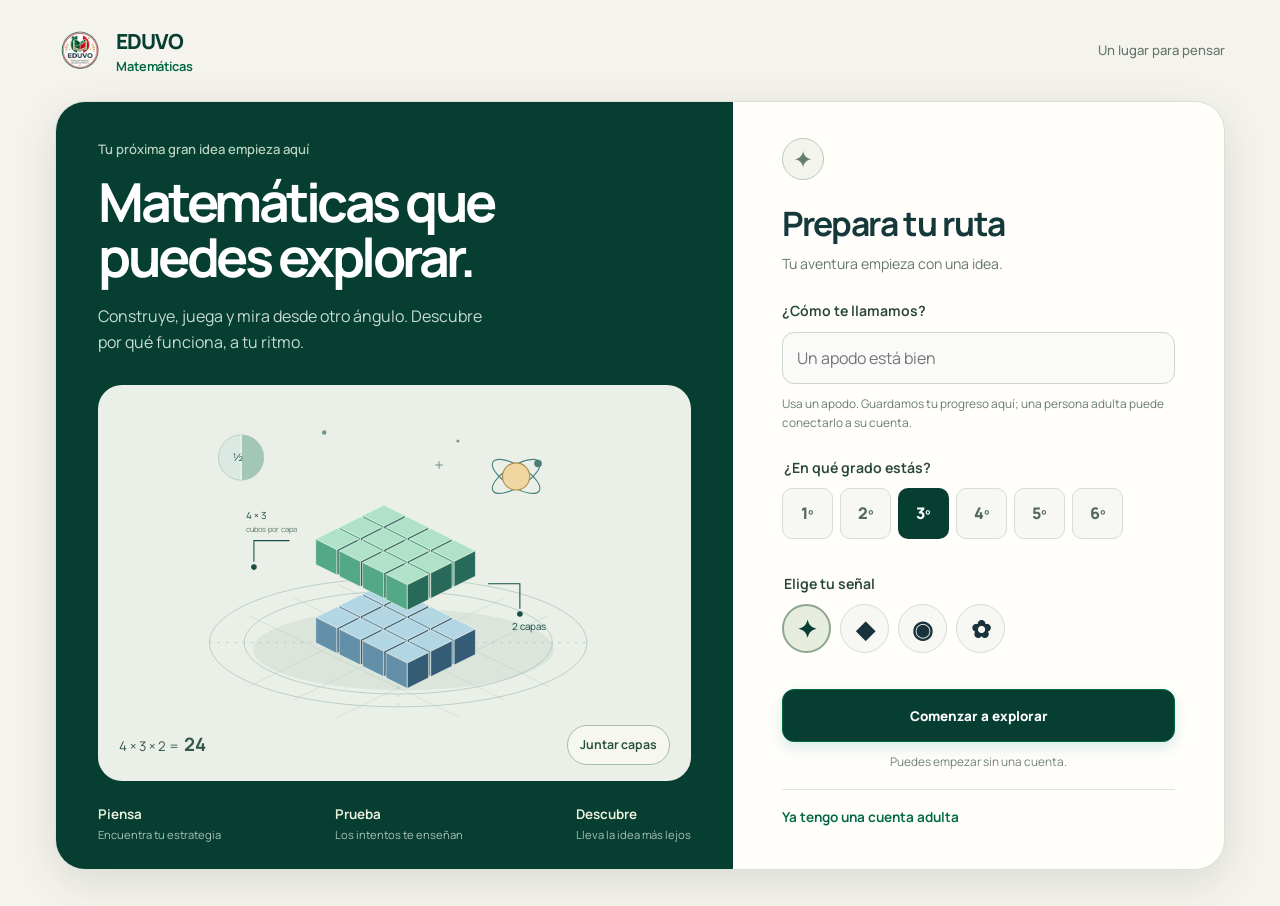
==== commit e43d713d: "Publicar EDUVO Matemáticas fa36bde65cf0" ====
--- a/index.html
+++ b/index.html
@@ -1 +1 @@
-<!doctype html><html lang="es-MX"><head><meta charset="utf-8"><meta name="viewport" content="width=device-width,initial-scale=1"><meta name="theme-color" content="#006847"><meta name="description" content="Matemáticas para primaria mexicana: misiones, representaciones, juegos y repaso a tu ritmo."><meta property="og:title" content="EDUVO Matemáticas"><meta property="og:description" content="Una aventura matemática para aprender a tu ritmo."><title>EDUVO Matemáticas | Aprende a tu ritmo</title><link rel="icon" href="./favicon.svg"><link rel="apple-touch-icon" href="./eduvo-logo.png"><link rel="manifest" href="./manifest.webmanifest"><link rel="stylesheet" href="./app-fbee2169626d.css"></head><body><div id="root"><main class="loading"><p>Abriendo tu aventura matemática…</p></main></div><noscript>Para explorar EDUVO Matemáticas, activa JavaScript en tu navegador.</noscript><script src="./app-LFFNNI2O.js" type="module"></script></body></html>+<!doctype html><html lang="es-MX"><head><meta charset="utf-8"><meta name="viewport" content="width=device-width,initial-scale=1"><meta name="theme-color" content="#073e32"><meta name="description" content="Un espacio para pensar: rutas de primaria mexicana, juegos, islas 3D y un laboratorio de cuerpos, cortes y desarrollos."><meta property="og:title" content="EDUVO Matemáticas"><meta property="og:description" content="Haz visibles las ideas. Explora matemáticas a tu ritmo."><meta property="og:image" content="https://asternodelab.github.io/eduvo-matematicas-web/og.png"><title>EDUVO Matemáticas | Un espacio para pensar</title><link rel="icon" href="./favicon.svg"><link rel="apple-touch-icon" href="./eduvo-logo.png"><link rel="manifest" href="./manifest.webmanifest"><link rel="preload" href="./fonts/manrope-latin.woff2" as="font" type="font/woff2" crossorigin><link rel="stylesheet" href="./app-fa36bde65cf0.css"></head><body><div id="root"><main class="loading"><p>Abriendo tu espacio para pensar…</p></main></div><noscript>Para explorar EDUVO Matemáticas, activa JavaScript en tu navegador.</noscript><script src="./app-NOP7PK76.js" type="module"></script></body></html>
--- a/app-fa36bde65cf0.css
+++ b/app-fa36bde65cf0.css
@@ -0,0 +1 @@
+:root{--forest: #006847;--forest-deep: #004d38;--forest-dark: #06382d;--red: #ce1126;--gold: #d6a12a;--gold-soft: #f8edcf;--navy: #10283a;--cream: #f7f5ee;--paper: #fffefa;--mist: #edf5f0;--ink: #173043;--muted: #687873;--line: rgba(16, 40, 58, .13);--shadow: 0 20px 50px rgba(25, 52, 41, .1);--shadow-soft: 0 8px 24px rgba(25, 52, 41, .07);--radius: 22px;--display: "Avenir Next", "Trebuchet MS", "Segoe UI", sans-serif;--body: "Inter", "Avenir Next", "Segoe UI", Arial, sans-serif}:root[data-theme=dark]{--cream: #121b18;--paper: #1b2822;--mist: #17372c;--ink: #eef4ef;--navy: #f5f8f5;--muted: #b2c1b9;--line: rgba(236, 244, 238, .15);--shadow: 0 20px 50px rgba(0, 0, 0, .28);--shadow-soft: 0 8px 24px rgba(0, 0, 0, .2);--gold-soft: #493a1d}*{box-sizing:border-box}html{font-size:16px;scroll-behavior:smooth}body{margin:0;background:radial-gradient(circle at 9% 0%,rgba(0,104,71,.09),transparent 28rem),radial-gradient(circle at 95% 7%,rgba(206,17,38,.05),transparent 24rem),var(--cream);color:var(--ink);font-family:var(--body);line-height:1.5;-webkit-font-smoothing:antialiased}button,input,select{font:inherit}button{cursor:pointer}button:focus-visible,input:focus-visible,select:focus-visible{outline:3px solid var(--gold);outline-offset:3px}h1,h2,h3,p{text-wrap:pretty}h1,h2,h3{color:var(--navy);font-family:var(--display)}.app{min-height:100vh;display:flex}.sidebar{position:fixed;inset:0 auto 0 0;z-index:10;width:286px;padding:29px 18px 24px;overflow:hidden;display:flex;flex-direction:column;color:#fff;background:radial-gradient(circle at 105% 4%,rgba(214,161,42,.25),transparent 13rem),linear-gradient(165deg,var(--forest-dark) 0%,var(--forest) 58%,var(--forest-deep) 100%);box-shadow:12px 0 35px #0835291f}.sidebar:before{content:"";position:absolute;right:-80px;bottom:120px;width:220px;height:220px;border:1px solid rgba(255,255,255,.12);border-radius:50%;box-shadow:0 0 0 16px #ffffff09,0 0 0 32px #ffffff06}.sidebar:after{content:"";position:absolute;left:-90px;bottom:-110px;width:300px;height:210px;border-radius:50%;background:#ce112629;transform:rotate(-16deg)}.brand{position:relative;z-index:1;display:flex;align-items:center;gap:12px;width:100%;margin:0 0 38px;padding:3px 8px;border:0;background:transparent;color:inherit;text-align:left;font-family:var(--display);font-size:1.12rem;font-weight:900;letter-spacing:.055em}.brand>span:last-child{display:block}.brand small{display:block;margin-top:2px;color:#ffffffad;font-size:.56rem;font-weight:700;letter-spacing:.2em}.brand-mark{width:50px;height:50px;flex:0 0 auto;display:grid;place-items:center;overflow:hidden;border:3px solid rgba(255,255,255,.8);border-radius:17px;background:#fff;box-shadow:0 8px 18px #011c1438,0 0 0 4px #d6a12a61;transition:transform .18s ease,box-shadow .18s ease}.brand-mark img{width:158%;height:158%;max-width:none;object-fit:cover}.brand-mark.compact{width:46px;height:46px;border-radius:15px}.brand:hover .brand-mark{transform:rotate(-2deg) scale(1.04);box-shadow:0 10px 22px #011c1447,0 0 0 4px #d6a12a7a}nav{position:relative;z-index:1;display:grid;gap:7px}.nav-item{position:relative;display:flex;align-items:center;gap:13px;width:100%;min-height:46px;padding:10px 12px;border:1px solid transparent;border-radius:14px;background:transparent;color:#ffffffc2;text-align:left;font-size:.9rem;font-weight:750;transition:background .18s ease,color .18s ease,transform .18s ease}.nav-item span{display:grid;place-items:center;width:25px;height:25px;flex:0 0 auto;border-radius:9px;background:#ffffff1f;color:#ffffffb8;font-size:.65rem;font-weight:800;letter-spacing:.03em}.nav-item:hover{background:#ffffff1a;color:#fff;transform:translate(2px)}.nav-item.active{border-color:#fff3;background:#fff;color:var(--forest-deep);box-shadow:0 10px 22px #00181029}.nav-item.active:before{content:"";position:absolute;left:-18px;width:4px;height:24px;border-radius:0 5px 5px 0;background:var(--gold)}.nav-item.active span{background:var(--forest);color:#fff}.sidebar-note{position:relative;z-index:1;margin-top:auto;padding:18px 9px 4px;border-top:1px solid rgba(255,255,255,.2);color:#ffffffad;font-size:.76rem;line-height:1.6}.sidebar-note b{color:#fff}.content{position:relative;width:calc(100% - 286px);max-width:1560px;min-height:100vh;margin-left:286px;padding:44px clamp(24px,5vw,80px) 34px;overflow:hidden}.content:before{content:"";position:absolute;top:0;right:0;width:230px;height:180px;opacity:.55;pointer-events:none;background-image:radial-gradient(rgba(0,104,71,.22) 1.2px,transparent 1.2px);background-size:13px 13px;mask-image:linear-gradient(135deg,black,transparent 70%)}.mobile-nav{display:none}.page-head{position:relative;z-index:1;display:flex;align-items:flex-start;justify-content:space-between;gap:24px;margin-bottom:31px;padding-bottom:22px}.page-head:after{content:"";position:absolute;left:0;bottom:0;width:78px;height:5px;border-radius:99px;background:linear-gradient(90deg,var(--forest) 0 58%,var(--red) 58% 77%,var(--gold) 77%)}.eyebrow,.panel-label{margin:0 0 8px;color:var(--forest);font-size:.69rem;font-weight:900;letter-spacing:.17em;line-height:1.2;text-transform:uppercase}.page-head h1{margin:0 0 9px;font-size:clamp(2.15rem,4.2vw,3.7rem);font-weight:900;letter-spacing:-.065em;line-height:1.02}.page-head p:not(.eyebrow){margin:0;color:var(--muted);font-size:1.03rem}.time-chip{position:relative;min-width:168px;padding:12px 16px 12px 38px;border:1px solid rgba(0,104,71,.18);border-radius:16px;background:var(--mist);box-shadow:var(--shadow-soft);color:var(--forest);font-size:.76rem;white-space:nowrap}.time-chip:before{content:"";position:absolute;top:17px;left:16px;width:10px;height:10px;border-radius:50%;background:var(--gold);box-shadow:0 0 0 5px #d6a12a2e}.time-chip b{display:block;margin-top:2px;font-family:var(--display);font-size:.92rem}.quick-grid{display:grid;grid-template-columns:repeat(4,1fr);gap:16px;margin-bottom:22px}.quick-card{position:relative;min-height:162px;padding:20px 21px;overflow:hidden;border:1px solid var(--line);border-radius:var(--radius);background:var(--paper);color:var(--ink);box-shadow:var(--shadow-soft);text-align:left;transition:transform .18s ease,box-shadow .18s ease,border-color .18s ease}.quick-card:before{content:"";position:absolute;inset:0 0 auto;height:5px;background:var(--forest)}.quick-card:nth-child(2):before{background:var(--gold)}.quick-card:nth-child(3):before{background:var(--red)}.quick-card:nth-child(4):before{background:var(--navy)}.quick-card:after{content:"";position:absolute;right:-35px;bottom:-48px;width:118px;height:118px;border:1px solid rgba(0,104,71,.1);border-radius:50%;box-shadow:0 0 0 11px #00684709}.quick-card:hover{border-color:#00684747;box-shadow:var(--shadow);transform:translateY(-4px)}.quick-card .number{display:inline-flex;margin-bottom:26px;padding:5px 8px;border-radius:99px;background:var(--gold-soft);color:#976b05;font-size:.67rem;font-weight:900;letter-spacing:.12em}.quick-card b{display:block;color:var(--navy);font-family:var(--display);font-size:1.06rem;line-height:1.2}.quick-card small{display:block;max-width:145px;margin-top:6px;color:var(--muted);font-size:.78rem}.quick-card i{position:absolute;right:18px;bottom:17px;z-index:1;display:grid;place-items:center;width:32px;height:32px;border-radius:50%;background:var(--mist);color:var(--forest);font-size:1.22rem;font-style:normal;font-weight:800}.dashboard-grid,.results-grid{display:grid;grid-template-columns:1.25fr .75fr;gap:20px}.panel{position:relative;border:1px solid var(--line);border-radius:var(--radius);background:var(--paper);box-shadow:var(--shadow-soft);padding:25px}.panel h2{margin:0 0 10px;color:var(--navy);font-size:1.34rem;font-weight:850;letter-spacing:-.035em;line-height:1.16}.panel p{margin:0 0 14px}.last-activity{min-height:210px}.recommendation{overflow:hidden;background:linear-gradient(145deg,var(--paper) 12%,#fff7df 100%)}.recommendation:before{content:"";position:absolute;inset:0 0 auto;height:6px;background:linear-gradient(90deg,var(--gold),var(--red))}.recommendation:after{content:"\2726";position:absolute;right:22px;bottom:15px;color:#ce112638;font-size:2.4rem}.meta{display:flex;flex-wrap:wrap;gap:7px;margin:16px 0}.meta span,.skill-chip{display:inline-flex;align-items:center;min-height:27px;padding:5px 10px;border:1px solid rgba(0,104,71,.13);border-radius:99px;background:var(--mist);color:var(--forest);font-size:.73rem;font-weight:750}.actions,.sheet-tools{display:flex;flex-wrap:wrap;gap:9px}.button{display:inline-flex;align-items:center;justify-content:center;min-height:42px;padding:10px 15px;border:1px solid var(--line);border-radius:12px;background:var(--paper);color:var(--ink);box-shadow:0 2px #10283a0a;font-size:.84rem;font-weight:800;transition:transform .16s ease,background .16s ease,box-shadow .16s ease,border-color .16s ease}.button:hover{border-color:#00684747;background:var(--mist);transform:translateY(-1px)}.button.primary{border-color:var(--forest);background:var(--forest);color:#fff;box-shadow:0 9px 18px #00684733}.button.primary:hover{border-color:var(--forest-deep);background:var(--forest-deep)}.button.wide{width:100%}.text-button{padding:6px 0;border:0;background:transparent;color:var(--forest);font-weight:850;text-align:left}.text-button:hover{color:var(--red)}.muted{color:var(--muted)}.create-layout{display:grid;grid-template-columns:330px minmax(0,1fr);gap:21px;align-items:start}.config-panel{position:sticky;top:22px;overflow:hidden;border:0;background:linear-gradient(165deg,var(--forest-dark),var(--forest) 68%,var(--forest-deep));color:#fff;box-shadow:0 20px 38px #004b3533}.config-panel:before{content:"";position:absolute;top:-70px;right:-55px;width:155px;height:155px;border:1px solid rgba(255,255,255,.15);border-radius:50%;box-shadow:0 0 0 12px #ffffff0a}.config-panel .step,.config-panel .checks{position:relative;z-index:1}.step{margin-bottom:19px}.step>label,.checks legend{display:block;margin:0 0 9px;color:var(--navy);font-size:.77rem;font-weight:900;letter-spacing:.04em}.config-panel .step>label,.config-panel .checks legend{color:#ffffffdb}.step-content{display:flex;flex-wrap:wrap;gap:7px}.choice{min-width:42px;padding:8px 10px;border:1px solid var(--line);border-radius:10px;background:var(--cream);color:var(--ink);font-size:.82rem;font-weight:800;transition:background .16s ease,border-color .16s ease,transform .16s ease}.choice:hover,.choice.active{border-color:var(--forest);background:var(--mist);color:var(--forest);transform:translateY(-1px)}.config-panel .choice{border-color:#ffffff2b;background:#ffffff14;color:#fff}.config-panel .choice:hover,.config-panel .choice.active{border-color:var(--gold);background:var(--gold);color:var(--forest-dark)}select,input[type=text]{width:100%;padding:10px 12px;border:1px solid var(--line);border-radius:11px;background:var(--cream);color:var(--ink)}.config-panel select{border-color:#fff3;background:#ffffff1a;color:#fff}.config-panel select option{color:var(--ink)}.stack{display:grid;width:100%;gap:7px}.level{padding:10px 12px;border:1px solid var(--line);border-radius:11px;background:var(--cream);color:var(--ink);text-align:left}.level b,.level small{display:block}.level small{margin-top:2px;color:var(--muted);font-size:.71rem}.level.active{border-color:var(--forest);background:var(--mist)}.config-panel .level{border-color:#ffffff2b;background:#ffffff14;color:#fff}.config-panel .level small{color:#ffffffa6}.config-panel .level.active{border-color:var(--gold);background:#d6a12a2e}.checks{margin:0 0 20px;padding:0;border:0}.checks label{display:flex;align-items:flex-start;gap:8px;margin:10px 0;font-size:.8rem}.checks input{margin-top:3px;accent-color:var(--forest)}.config-panel .checks input{accent-color:var(--gold)}.config-panel .button.primary{border-color:var(--gold);background:var(--gold);color:var(--forest-dark);box-shadow:none}.config-panel .button.primary:hover{background:#e2b43d}.activity-area{min-width:0}.empty{min-height:420px;display:grid;place-content:center;padding:45px;color:var(--muted);text-align:center;background:repeating-linear-gradient(-45deg,rgba(0,104,71,.025) 0 10px,transparent 10px 20px),var(--paper)}.empty h2{color:var(--navy)}.empty-mark{margin-bottom:6px;color:var(--gold);font-family:var(--display);font-size:3rem;font-weight:300}.sheet{overflow:hidden;padding:0;box-shadow:var(--shadow)}.sheet-tools{padding:13px;border-bottom:1px solid var(--line);background:var(--mist)}.sheet-tools .button{min-height:38px;padding:8px 11px;font-size:.77rem}.print-title{display:flex;align-items:center;gap:13px;padding:29px 34px 18px;border-bottom:2px solid var(--forest);background:linear-gradient(135deg,var(--mist),var(--paper) 67%)}.print-title .eyebrow{margin-bottom:6px}.print-title h2{margin:0;font-size:1.5rem}.print-title p:last-child{margin:3px 0 0;color:var(--muted);font-size:.8rem}.print-title input{max-width:520px;font-size:1.3rem;font-weight:850}.student-line{padding:15px 34px;border-bottom:1px solid var(--line);color:var(--muted);font-size:.84rem}.sheet section{padding:14px 34px}.sheet h3{margin:0 0 7px;color:var(--forest);font-size:.76rem;font-weight:900;letter-spacing:.11em;text-transform:uppercase}.sheet section p{margin:0;font-size:.91rem}.exercises{display:grid;gap:18px;margin:4px 34px 20px;padding-left:26px}.exercises li{padding-left:7px;font-size:.98rem}.exercises input{padding:2px 4px}.answer-line{height:20px;margin-top:8px;border-bottom:1px dotted #92a19b}.teacher-note{display:grid;grid-template-columns:repeat(2,1fr);gap:15px;border-top:1px solid var(--line);background:var(--mist)}.teacher-note b{color:var(--forest);font-size:.75rem}.teacher-note p{margin-top:3px!important;color:var(--muted);font-size:.77rem!important}.answer-key{border-top:1px solid var(--line);background:var(--cream)}.answer-key p{margin:5px 0!important;font-size:.82rem!important}.answer-key span{color:var(--muted)}.diagnostic-setup,.game-setup{max-width:650px}.privacy{margin:18px 0 0;color:var(--muted);font-size:.79rem}.question-screen{max-width:820px;margin:auto;padding:34px;border-top:5px solid var(--forest)}.progress-head{display:flex;align-items:center;gap:15px;color:var(--muted);font-size:.82rem}.progress{flex:1;height:8px;overflow:hidden;border-radius:99px;background:var(--line)}.progress i{display:block;height:100%;border-radius:inherit;background:linear-gradient(90deg,var(--forest),var(--gold))}.question-screen .skill-chip{display:inline-flex;margin-top:32px}.question-screen h2{max-width:720px;margin:15px 0 27px;font-size:clamp(1.55rem,3vw,2.35rem);letter-spacing:-.045em}.answer-options{display:grid;grid-template-columns:repeat(auto-fit,minmax(150px,1fr));gap:10px}.answer-options button{padding:15px;border:1px solid var(--line);border-radius:13px;background:var(--cream);color:var(--ink);font-size:1.05rem;font-weight:800;transition:transform .16s ease,background .16s ease,border-color .16s ease}.answer-options button:hover{border-color:var(--forest);background:var(--mist);transform:translateY(-2px)}.number-answer{display:flex;gap:10px}.number-answer input{font-size:1.05rem}.unsure{margin-top:20px;color:var(--muted)}.result-card{max-width:800px;margin:auto;padding:40px;border-top:6px solid var(--forest)}.score{display:flex;align-items:baseline;gap:15px;margin:15px 0}.score b{color:var(--forest);font-family:var(--display);font-size:4.5rem;letter-spacing:-.09em;line-height:1}.score span{color:var(--muted)}.status{display:inline-block;margin-bottom:26px;padding:7px 11px;border-radius:99px;font-size:.77rem;font-weight:900}.status.support{background:#fbe9e7;color:#a6291e}.status.development{background:#fff4db;color:#946000}.status.achieved{background:#e5f4ea;color:#157441}.respectful{padding-left:13px;border-left:3px solid var(--gold);color:var(--muted)}.game-stage{position:relative;min-height:calc(100vh - 110px);display:flex;flex-direction:column;align-items:center;justify-content:center;overflow:hidden;border:0;background:linear-gradient(145deg,var(--forest-dark),var(--forest) 62%,var(--forest-deep));color:#fff;text-align:center;box-shadow:0 20px 45px #004c3540}.game-stage:before{content:"";position:absolute;top:-150px;right:-120px;width:360px;height:360px;border:1px solid rgba(255,255,255,.16);border-radius:50%;box-shadow:0 0 0 18px #ffffff0a,0 0 0 38px #ffffff06}.game-top{position:absolute;top:25px;left:25px;right:25px;display:flex;align-items:center;justify-content:space-between;color:#ffffffc7}.game-stage .button{border-color:#fff3;background:#ffffff17;color:#fff}.game-stage .button:hover{background:#ffffff2b}.game-stage .button.primary{border-color:var(--gold);background:var(--gold);color:var(--forest-dark)}.timer{margin:10px;color:var(--gold);font-family:var(--display);font-size:2rem;font-weight:900}.game-stage .skill-chip{border-color:#fff3;background:#ffffff1a;color:#fff}.game-stage h1{position:relative;max-width:1000px;margin:20px;color:#fff;font-size:clamp(2.2rem,5vw,4.5rem);letter-spacing:-.07em;line-height:1.08}.game-answer{margin:10px;padding:16px 20px;border-radius:14px;background:#ffffff1f;color:#fff;font-size:1.3rem}.game-answer small{display:block;margin-top:5px;color:#ffffffad;font-size:.82rem}.game-controls{display:flex;gap:12px;margin:17px}.scoreboard{display:grid;grid-template-columns:42px 1fr 42px 42px 1fr 42px;align-items:center;gap:6px;width:100%;max-width:500px;margin-top:20px}.scoreboard button{padding:8px;border:0;border-radius:8px;background:#ffffff1c;color:var(--gold);font-weight:900}.scoreboard div{color:#ffffffb3;font-size:.8rem}.scoreboard b{display:block;color:#fff;font-size:1.6rem}.projector .sidebar,.projector .mobile-nav,.projector footer{display:none}.projector .content{width:100%;max-width:none;margin-left:0;padding:12px}.projector .game-stage{min-height:calc(100vh - 24px);background:#050807;box-shadow:none}.projector .game-stage:before{display:none}.projector .game-stage .button{background:#fff;color:#000}.projector .game-stage .button.primary{background:var(--gold);border-color:var(--gold)}.results-grid{grid-template-columns:1fr 1.2fr .8fr}.metric>span{color:var(--muted);font-size:.72rem;font-weight:900;letter-spacing:.08em}.metric>b{display:block;margin:8px 0;color:var(--forest);font-family:var(--display);font-size:4rem;letter-spacing:-.08em;line-height:1}.bars{display:grid;gap:13px;margin-top:14px}.bar-row{display:grid;grid-template-columns:130px 1fr 24px;align-items:center;gap:8px;font-size:.76rem}.bar-row i{height:12px;overflow:hidden;border-radius:99px;background:var(--cream)}.bar-row i b{display:block;height:100%;border-radius:inherit}.bar-row .red{background:var(--red)}.bar-row .amber{background:var(--gold)}.bar-row .green{background:#16803c}.bar-row em{font-style:normal;text-align:right}.sr-like{margin:15px 0 0!important;color:var(--muted);font-size:.76rem}.history{margin-top:21px}.history>div:first-child{display:flex;align-items:flex-start;justify-content:space-between}.history-list{margin-top:16px;border-top:1px solid var(--line)}.history-list>div{display:grid;grid-template-columns:130px 1fr 50px;padding:12px 0;border-bottom:1px solid var(--line);font-size:.87rem}.history-list span{color:var(--muted)}.history-list em{color:var(--forest);font-style:normal;font-weight:900;text-align:right}.library-tools{max-width:480px;margin-bottom:18px}.library-grid{display:grid;grid-template-columns:repeat(3,1fr);gap:17px}.library-card{min-height:220px;padding:21px}.library-card h2{font-size:1.14rem}.date{color:var(--muted);font-size:.77rem}.card-actions{display:flex;flex-wrap:wrap;gap:7px;margin-top:18px}.card-actions button{padding:3px;border:0;background:transparent;color:var(--forest);font-size:.77rem;font-weight:850}.card-actions button:hover{color:var(--red)}.card-actions .danger{color:#b42318}.guide-grid{display:grid;grid-template-columns:repeat(2,1fr);gap:18px;max-width:1000px}.guide-card{min-height:170px}.guide-card>span{display:grid;place-items:center;width:32px;height:32px;margin-bottom:17px;border-radius:11px;background:var(--gold-soft);color:#956c08;font-size:.8rem;font-weight:900}.guide-card h2{font-size:1.12rem}.guide-card p{color:var(--muted);font-size:.9rem}.guide-note{max-width:1000px;margin-top:18px;padding:16px 18px;border-left:4px solid var(--gold);border-radius:0 13px 13px 0;background:var(--gold-soft);color:var(--ink)}.settings{max-width:760px;padding:0;overflow:hidden}.setting-row{display:flex;align-items:center;justify-content:space-between;gap:30px;padding:21px 25px;border-bottom:1px solid var(--line)}.setting-row b,.setting-row small{display:block}.setting-row small{margin-top:2px;color:var(--muted);font-size:.79rem}.setting-row input{width:46px;height:24px;accent-color:var(--forest)}.privacy-box,.danger-zone{padding:24px 25px}.privacy-box{background:var(--mist)}.privacy-box p{margin:6px 0 0;font-size:.86rem}.danger-zone>div{display:flex;flex-wrap:wrap;gap:8px;margin-top:12px}.danger-button{border-color:#b42318;color:#b42318}.loading{min-height:100vh;display:grid;place-content:center;justify-items:center;gap:15px;background:var(--cream);color:var(--muted)}.loading .brand-mark{width:88px;height:88px;border-radius:26px}.loading p{margin:0;font-weight:750}.toast{position:fixed;right:25px;bottom:25px;z-index:30;padding:13px 17px;border-radius:13px;background:var(--navy);color:#fff;box-shadow:var(--shadow);font-size:.86rem}footer{padding:42px 0 0;color:var(--muted);font-size:.72rem}footer span{display:block;margin-top:4px}.student-hero{position:relative;display:grid;grid-template-columns:minmax(0,1.1fr) minmax(300px,.9fr);gap:28px;min-height:360px;margin-bottom:22px;padding:clamp(28px,4vw,50px);overflow:hidden;border-radius:30px;background:radial-gradient(circle at 85% 18%,rgba(214,161,42,.28),transparent 13rem),linear-gradient(120deg,var(--forest-dark),var(--forest) 65%,#087454);box-shadow:0 24px 50px #004c3538;color:#fff}.student-hero:before{content:"";position:absolute;right:-75px;bottom:-145px;width:360px;height:360px;border:1px solid rgba(255,255,255,.16);border-radius:50%;box-shadow:0 0 0 18px #ffffff0a,0 0 0 38px #ffffff06}.student-hero:after{content:"";position:absolute;left:43%;bottom:-90px;width:180px;height:180px;border-radius:50%;background:#ce112629}.hero-kicker{display:inline-flex;margin-bottom:20px;color:#ffffffb8;font-size:.69rem;font-weight:900;letter-spacing:.17em}.student-hero h1{max-width:700px;margin:0 0 17px;color:#fff;font-size:clamp(2.35rem,5vw,4.7rem);font-weight:900;letter-spacing:-.075em;line-height:.98}.student-hero h1 em{color:var(--gold);font-style:normal}.student-hero p{max-width:600px;margin:0 0 24px;color:#ffffffc2;font-size:1.02rem}.student-hero .button.ghost{border-color:#ffffff57;background:#ffffff1a;color:#fff}.student-hero .button.ghost:hover{background:#ffffff2e}.hero-proof{display:flex;flex-wrap:wrap;gap:16px;margin-top:29px;color:#ffffff9e;font-size:.74rem}.hero-proof span{display:inline-flex;align-items:center;gap:6px}.hero-proof i{color:var(--gold);font-size:1.1rem;font-style:normal}.hero-visual{min-height:265px;align-self:center;border:1px solid rgba(255,255,255,.22);border-radius:26px;background:radial-gradient(circle at 50% 50%,rgba(255,255,255,.14),transparent 56%),#002a1e33}.orbit{position:absolute;inset:13% 12%;border:1px solid rgba(255,255,255,.2);border-radius:50%;transform:rotate(-18deg) scaleY(.55)}.orbit-two{inset:25% 3%;transform:rotate(28deg) scaleY(.55);border-color:#d6a12a8c}.hero-equation{position:absolute;top:50%;left:50%;display:flex;align-items:center;gap:11px;padding:16px 18px;transform:translate(-50%,-58%) rotate(-3deg);border:2px solid rgba(214,161,42,.75);border-radius:18px;background:#fff;color:var(--forest-dark);box-shadow:0 18px 30px #001f162e;font-family:var(--display);font-size:clamp(1.2rem,2vw,1.8rem);font-weight:900;white-space:nowrap}.hero-equation b{color:var(--red)}.hero-equation strong{color:var(--forest)}.hero-dots{position:absolute;right:24px;bottom:26px;display:grid;grid-template-columns:repeat(6,8px);gap:6px}.hero-dots i{width:8px;height:8px;border-radius:50%;background:#ffffff42}.hero-dots i.filled{background:var(--gold)}.hero-visual small{position:absolute;bottom:20px;left:22px;color:#fff9;font-size:.68rem;line-height:1.35}.student-toolbar{display:flex;align-items:center;justify-content:space-between;gap:20px;margin-bottom:30px;padding:15px 18px;border:1px solid rgba(0,104,71,.16);border-radius:17px;background:var(--paper);box-shadow:var(--shadow-soft)}.student-toolbar .panel-label{margin-bottom:4px;font-size:.63rem}.student-toolbar b{color:var(--navy);font-family:var(--display);font-size:1.02rem}.student-toolbar small{color:var(--muted);font-size:.75rem}.grade-pills{display:flex;gap:6px}.grade-pills button{width:36px;height:36px;border:1px solid var(--line);border-radius:11px;background:var(--cream);color:var(--muted);font-weight:850}.grade-pills button:hover,.grade-pills button.active{border-color:var(--forest);background:var(--forest);color:#fff}.student-section-head{display:flex;align-items:flex-end;justify-content:space-between;gap:20px;margin:27px 0 14px}.student-section-head h2{margin:0;font-size:clamp(1.45rem,2.3vw,2rem);letter-spacing:-.05em}.continue-grid{display:grid;grid-template-columns:1.3fr .85fr .85fr;gap:16px}.continue-card{position:relative;min-height:238px;display:flex;flex-direction:column;padding:23px;overflow:hidden;border:1px solid var(--line);border-radius:21px;background:var(--paper);box-shadow:var(--shadow-soft)}.continue-card:after{content:"";position:absolute;right:-35px;bottom:-45px;width:125px;height:125px;border:1px solid rgba(0,104,71,.13);border-radius:50%;box-shadow:0 0 0 12px #00684709}.feature-card{background:linear-gradient(145deg,var(--mist),var(--paper) 72%);border-top:5px solid var(--forest)}.lab-card{border-top:5px solid var(--gold)}.challenge-card{border-top:5px solid var(--red)}.continue-card-top,.card-bottom{position:relative;z-index:1;display:flex;align-items:center;justify-content:space-between;gap:10px}.lesson-badge{display:inline-grid;place-items:center;min-width:38px;height:32px;padding:0 9px;border-radius:11px;background:var(--forest);color:#fff;font-size:.76rem;font-weight:900}.mastery-label{display:inline-flex;align-items:center;padding:5px 9px;border-radius:99px;background:var(--mist);color:var(--forest);font-size:.69rem;font-weight:900}.mastery-label.exploring,.mastery-label.sky{background:#eaf2fb;color:#336b9c}.mastery-label.developing{background:var(--gold-soft);color:#946800}.mastery-label.almost_mastered,.mastery-label.mastered{background:#e5f4ea;color:#157441}.continue-card .eyebrow{margin-top:24px}.continue-card h2{max-width:330px;margin:0 0 9px;font-size:1.35rem}.continue-card p:not(.eyebrow){max-width:360px;color:var(--muted);font-size:.88rem}.card-bottom{z-index:1;margin-top:auto;padding-top:20px;color:var(--muted);font-size:.73rem}.card-icon{position:relative;z-index:1;display:grid;place-items:center;width:40px;height:40px;border-radius:13px;background:var(--gold-soft);color:#9b710e;font-size:1.25rem;font-weight:900}.challenge-card .card-icon{background:#fbe9e7;color:var(--red)}.grade-card{position:relative;display:grid;grid-template-columns:47px 1fr 26px;align-items:center;gap:12px;min-height:87px;padding:14px;border:1px solid var(--line);border-radius:17px;background:var(--paper);color:var(--ink);text-align:left;box-shadow:0 3px 12px #1934290a;transition:transform .16s ease,border-color .16s ease,box-shadow .16s ease}.grade-card:hover,.grade-card.selected{border-color:#00684759;box-shadow:var(--shadow-soft);transform:translateY(-2px)}.grade-number{display:grid;place-items:center;width:43px;height:43px;border-radius:14px;background:var(--mist);color:var(--forest);font-family:var(--display);font-size:1.03rem;font-weight:900}.grade-card b{color:var(--navy);font-family:var(--display);font-size:.89rem}.grade-card small{margin-top:2px;overflow:hidden;color:var(--muted);font-size:.73rem;text-overflow:ellipsis;white-space:nowrap}.grade-card em{margin-top:4px;color:var(--forest);font-size:.64rem;font-style:normal;font-weight:800}.grade-arrow{color:var(--gold);font-size:1.25rem;font-weight:900}.grade-2 .grade-number,.grade-5 .grade-number{background:var(--gold-soft);color:#996d0b}.grade-3 .grade-number,.grade-6 .grade-number{background:#fbe9e7;color:var(--red)}.home-note,.alignment-note{display:flex;align-items:center;gap:14px;margin-top:20px;padding:17px 19px;border:1px solid rgba(214,161,42,.27);border-radius:16px;background:var(--gold-soft)}.note-mark{display:grid;place-items:center;width:33px;height:33px;flex:0 0 auto;border-radius:50%;background:var(--gold);color:#fff;font-weight:900}.home-note p{margin:3px 0 0;color:var(--muted);font-size:.78rem}.home-note .text-button{margin-left:auto}.home-private-note{margin:16px 0 0;color:var(--muted);font-size:.71rem}.path-head .path-legend{align-self:center}.path-legend{display:flex;flex-wrap:wrap;gap:11px;color:var(--muted);font-size:.72rem}.path-legend span{display:inline-flex;align-items:center;gap:5px}.legend-dot{width:9px;height:9px;border-radius:50%;background:var(--gold)}.legend-dot.mastered{background:#16803c}.legend-dot.developing{background:var(--gold)}.legend-dot.exploring{background:#76a5c8}.path-hero,.path-footer{display:flex;align-items:center;justify-content:space-between;gap:25px;background:linear-gradient(110deg,var(--mist),var(--paper))}.path-hero{margin-bottom:20px;border-left:5px solid var(--forest)}.path-stamp{display:inline-flex;margin-bottom:9px;padding:5px 9px;border-radius:99px;background:var(--gold-soft);color:#956c08;font-size:.67rem;font-weight:900;letter-spacing:.08em;text-transform:uppercase}.path-hero h2,.path-footer h2{margin-bottom:8px;font-size:1.42rem}.path-hero p,.path-footer p{max-width:680px;margin:0;color:var(--muted);font-size:.87rem}.skill-map{display:grid;gap:17px}.skill-stage{padding:19px;border:1px solid var(--line);border-radius:20px;background:var(--paper);box-shadow:var(--shadow-soft)}.stage-heading{display:flex;align-items:center;gap:13px;margin-bottom:15px}.stage-heading>span{display:grid;place-items:center;width:40px;height:40px;border-radius:13px;background:var(--forest);color:#fff;font-family:var(--display);font-weight:900}.stage-2 .stage-heading>span,.stage-5 .stage-heading>span{background:var(--gold);color:var(--forest-dark)}.stage-3 .stage-heading>span,.stage-6 .stage-heading>span{background:var(--red)}.stage-heading p{margin:0 0 2px;color:var(--forest);font-size:.66rem;font-weight:900;letter-spacing:.1em;text-transform:uppercase}.stage-heading h2{margin:0;font-size:1.08rem}.skill-nodes{display:grid;grid-template-columns:repeat(2,1fr);gap:10px}.skill-node{display:grid;grid-template-columns:36px minmax(0,1fr) auto;align-items:center;gap:10px;padding:13px;border:1px solid var(--line);border-radius:14px;background:var(--cream)}.skill-node-icon{display:grid;place-items:center;width:32px;height:32px;border-radius:10px;background:var(--gold-soft);color:#9a700d;font-size:1.15rem;font-weight:900}.skill-node-icon.mastered{background:#e5f4ea;color:#157441}.skill-node-icon.developing{background:var(--gold-soft);color:#946800}.skill-strand{color:var(--forest);font-size:.63rem;font-weight:900;text-transform:uppercase}.skill-node h3{margin:2px 0 3px;font-size:.88rem}.skill-node p{margin:0 0 5px;color:var(--muted);font-size:.7rem}.skill-node .text-button{font-size:.72rem;white-space:nowrap}.path-footer{margin-top:18px}.lesson-list{display:grid;grid-template-columns:repeat(2,1fr);gap:17px}.lesson-card{display:flex;flex-direction:column;min-height:260px;padding:22px;border:1px solid var(--line);border-top:5px solid var(--forest);border-radius:20px;background:var(--paper);box-shadow:var(--shadow-soft)}.lesson-card.featured{box-shadow:0 14px 34px #00684721;transform:translateY(-2px)}.lesson-card.lesson-gold{border-top-color:var(--gold);background:linear-gradient(145deg,var(--paper),#fff8e7)}.lesson-card.lesson-red{border-top-color:var(--red);background:linear-gradient(145deg,var(--paper),#fff2f0)}.lesson-card.lesson-blue{border-top-color:#4f8daf;background:linear-gradient(145deg,var(--paper),#eff7fb)}.lesson-card-top,.lesson-card-bottom{display:flex;align-items:center;justify-content:space-between;gap:10px}.lesson-phase{color:var(--muted);font-size:.7rem}.lesson-card .eyebrow{margin-top:22px}.lesson-card h2{margin:0 0 9px;font-size:1.34rem}.lesson-card>p:not(.eyebrow){color:var(--muted);font-size:.86rem}.lesson-tags{display:flex;flex-wrap:wrap;gap:6px;margin:10px 0 22px}.lesson-tags span{padding:5px 8px;border-radius:99px;background:var(--mist);color:var(--forest);font-size:.66rem;font-weight:850}.alignment-note{display:block;max-width:850px}.alignment-note b{color:var(--forest)}.alignment-note p{margin:4px 0 0;color:var(--muted);font-size:.78rem}.challenge-grid{display:grid;grid-template-columns:repeat(6,1fr);gap:9px;margin-bottom:18px}.challenge-tile{min-height:96px;padding:12px;border:1px solid var(--line);border-top:4px solid var(--forest);border-radius:15px;background:var(--paper);color:var(--ink);text-align:left;box-shadow:var(--shadow-soft)}.challenge-tile:nth-child(2n){border-top-color:var(--gold)}.challenge-tile:nth-child(3n){border-top-color:var(--red)}.challenge-tile.active{border-color:var(--forest);box-shadow:0 10px 22px #00684721;transform:translateY(-2px)}.challenge-tile span{color:var(--forest);font-size:.7rem;font-weight:900}.challenge-tile b{margin-top:8px;color:var(--navy);font-family:var(--display);font-size:.78rem;line-height:1.18}.challenge-tile small{margin-top:6px;color:var(--muted);font-size:.65rem}.challenge-stage{padding:30px}.challenge-stage-head,.challenge-footer{display:flex;align-items:flex-start;justify-content:space-between;gap:18px}.challenge-stage-head h2{margin:7px 0 0;font-size:1.85rem}.challenge-question{display:flex;align-items:flex-start;gap:15px;margin:28px 0 22px;padding:20px;border-radius:17px;background:var(--mist)}.question-mark{display:grid;place-items:center;width:34px;height:34px;flex:0 0 auto;border-radius:50%;background:var(--forest);color:#fff;font-family:var(--display);font-weight:900}.challenge-question h3{margin:3px 0 0;font-size:1.27rem}.challenge-answer,.error-answer{display:flex;gap:9px;max-width:700px}.challenge-answer input,.error-answer input{flex:1}.progressive-hint{margin:15px 0;padding:14px 16px;border-left:3px solid var(--gold);border-radius:0 13px 13px 0;background:var(--gold-soft)}.progressive-hint b{color:#956c08;font-size:.76rem}.progressive-hint p{margin:4px 0 0;color:var(--muted);font-size:.8rem}.feedback{display:flex;gap:12px;align-items:flex-start;margin-top:17px;padding:15px 16px;border-radius:15px}.feedback>span{font-size:1.25rem;font-weight:900}.feedback b{font-family:var(--display)}.feedback p{margin:3px 0 0;font-size:.78rem}.feedback.success{background:#e5f4ea;color:#157441}.feedback.try-again{background:#fff4db;color:#946000}.feedback.try-again p,.feedback.success p{color:var(--muted)}.challenge-footer{align-items:center;margin-top:25px;padding-top:18px;border-top:1px solid var(--line)}.challenge-footer span{color:var(--muted);font-size:.72rem}.error-tabs{display:flex;flex-wrap:wrap;gap:8px;margin-bottom:18px}.error-tabs button{display:flex;align-items:center;gap:8px;padding:9px 12px;border:1px solid var(--line);border-radius:12px;background:var(--paper);color:var(--muted);font-size:.76rem;font-weight:800}.error-tabs button span{color:var(--red)}.error-tabs button.active{border-color:var(--red);background:#fbe9e7;color:#a6291e}.error-stage{padding:29px}.error-stamp{display:inline-flex;padding:5px 9px;border-radius:99px;background:#fbe9e7;color:var(--red);font-size:.68rem;font-weight:900;letter-spacing:.1em}.error-stage-head h2{margin:7px 0 20px;font-size:1.75rem}.error-work{display:grid;grid-template-columns:.9fr 1.1fr;gap:18px;align-items:stretch}.incorrect-work{display:grid;align-content:center;gap:9px;min-height:180px;padding:24px;border:1px dashed rgba(206,17,38,.34);border-radius:17px;background:#fff8f6}.incorrect-work span{color:var(--red);font-size:.67rem;font-weight:900;letter-spacing:.1em;text-transform:uppercase}.incorrect-work b{color:var(--navy);font-family:var(--display);font-size:1.2rem}.error-question{padding:10px 0}.error-question h3{margin:0 0 18px;font-size:1.27rem}.error-question>.text-button{margin-top:10px}.error-footer{display:flex;align-items:center;gap:13px;margin-top:25px;padding-top:18px;border-top:1px solid var(--line)}.error-footer b{color:var(--forest);font-size:.78rem}.error-footer span{flex:1;color:var(--muted);font-size:.76rem}.teacher-tools{display:grid;grid-template-columns:repeat(4,1fr);gap:14px;margin-top:21px}.teacher-tool{min-height:205px}.teacher-tool>span{display:inline-grid;place-items:center;width:31px;height:31px;margin-bottom:16px;border-radius:10px;background:var(--gold-soft);color:#956c08;font-size:.72rem;font-weight:900}.teacher-tool h2{font-size:1.08rem}.teacher-tool p{min-height:62px;color:var(--muted);font-size:.8rem}.teacher-tool.curriculum-card{grid-column:1 / -1;min-height:auto;border-left:5px solid var(--forest);background:var(--mist)}.accessibility-check{margin:0;padding:20px 25px;border-top:1px solid var(--line);background:linear-gradient(110deg,var(--mist),var(--paper))}.accessibility-check b{color:var(--forest)}.accessibility-check p{margin:6px 0 0;color:var(--muted);font-size:.84rem}.lesson-player{padding:25px;overflow:hidden;border-top:5px solid var(--forest);background:linear-gradient(145deg,var(--paper),var(--mist))}.lesson-player.lesson-gold{border-top-color:var(--gold)}.lesson-player.lesson-red{border-top-color:var(--red)}.lesson-topbar{display:flex;align-items:center;justify-content:space-between;gap:15px}.lesson-topbar .text-button{font-size:.8rem}.lesson-progress{display:flex;gap:5px;margin:18px 0 25px}.lesson-progress i{height:6px;flex:1;border-radius:99px;background:var(--line)}.lesson-progress i.done,.lesson-progress i.current{background:var(--forest)}.lesson-progress i.current{box-shadow:0 0 0 3px #00684724}.lesson-heading{display:flex;align-items:flex-start;justify-content:space-between;gap:20px}.lesson-heading h1{margin:6px 0 9px;font-size:clamp(1.9rem,4vw,3.15rem);letter-spacing:-.07em}.lead{max-width:760px;color:var(--muted);font-size:.98rem}.mastery-pill{display:inline-flex;align-items:center;gap:7px;padding:8px 11px;border:1px solid var(--line);border-radius:99px;background:var(--paper);color:var(--muted);font-size:.72rem;font-weight:850;white-space:nowrap}.dot{width:9px;height:9px;border-radius:50%;background:var(--gold)}.dot.mastered{background:#16803c}.dot.developing{background:var(--gold)}.dot.exploring{background:#76a5c8}.lesson-context{display:flex;align-items:flex-start;gap:12px;margin:22px 0;padding:15px 17px;border:1px solid rgba(0,104,71,.15);border-radius:15px;background:var(--mist)}.context-icon{display:grid;place-items:center;width:28px;height:28px;border-radius:9px;background:var(--forest);color:#fff;font-weight:900}.lesson-context b{color:var(--forest);font-size:.76rem}.lesson-context p{margin:3px 0 0;color:var(--muted);font-size:.84rem}.lesson-body{display:grid;grid-template-columns:minmax(0,1fr) 285px;gap:22px;align-items:start}.lesson-step-label{display:flex;align-items:center;gap:11px;margin-bottom:14px}.lesson-step-label>span{display:grid;place-items:center;width:34px;height:34px;border-radius:11px;background:var(--gold);color:var(--forest-dark);font-size:.72rem;font-weight:900}.lesson-step-label p{margin:0;color:var(--forest);font-size:.64rem;font-weight:900;letter-spacing:.12em;text-transform:uppercase}.lesson-step-label b{display:block;color:var(--navy);font-family:var(--display);font-size:.98rem}.visual-stage{padding:19px;border:1px solid var(--line);border-radius:18px;background:var(--paper);box-shadow:var(--shadow-soft)}.visual-caption{display:flex;align-items:baseline;justify-content:space-between;gap:12px;margin-bottom:16px}.visual-caption span,.prompt-label{color:var(--forest);font-size:.64rem;font-weight:900;letter-spacing:.12em;text-transform:uppercase}.visual-caption b{color:var(--navy);font-size:.82rem;text-align:right}.ten-frames{display:flex;flex-wrap:wrap;gap:14px;justify-content:center}.ten-frame{display:grid;grid-template-columns:repeat(5,32px);gap:5px;padding:8px;border:2px solid var(--forest);border-radius:10px;background:#fff}.ten-frame button,.ten-frame i{width:32px;height:25px;border:1px solid rgba(0,104,71,.22);border-radius:6px;background:var(--mist)}.ten-frame button.filled,.ten-frame i.filled{border-color:var(--forest);background:var(--forest)}.visual-readout,.grid-readout{display:flex;align-items:center;justify-content:center;gap:8px;margin-top:14px;color:var(--muted);font-size:.74rem}.visual-readout b,.grid-readout b{color:var(--forest);font-family:var(--display);font-size:1.55rem}.mini-control{display:inline-grid;place-items:center;min-width:28px;height:28px;padding:0 7px;border:1px solid var(--line);border-radius:9px;background:var(--paper);color:var(--forest);font-weight:900}.mini-control:hover{border-color:var(--forest);background:var(--mist)}.base-ten-blocks{display:flex;justify-content:space-around;gap:14px}.block-group{display:grid;justify-items:center;gap:5px;color:var(--muted);font-size:.72rem}.block-group>b{color:var(--navy);font-size:1.15rem}.block-stack{display:flex;min-height:105px;flex-direction:column-reverse;justify-content:flex-start;gap:3px}.block-stack i{display:block;width:26px;height:12px;border:1px solid rgba(16,40,58,.2);border-radius:3px;background:#b8d9c9}.block-stack.tens i{background:#e8c978}.block-stack.units i{background:#e28a8f}.visual-equation,.array-equation{display:flex;flex-wrap:wrap;justify-content:center;gap:8px;margin-top:17px;color:var(--muted);font-size:.78rem}.visual-equation b,.array-equation b{color:var(--forest);font-family:var(--display);font-size:1.1rem}.array-controls{display:grid;grid-template-columns:auto minmax(100px,1fr) auto auto minmax(100px,1fr) auto;align-items:center;gap:8px;margin-bottom:15px;color:var(--muted);font-size:.73rem}.array-controls label{display:contents}.array-controls input[type=range],input[type=range]{accent-color:var(--forest)}.array-grid{display:grid;gap:5px;max-width:560px;margin:auto}.array-grid i{aspect-ratio:1;border-radius:5px;background:var(--gold);box-shadow:inset 0 -3px #67420024}.fraction-bars{display:grid;gap:14px;max-width:600px;margin:22px auto}.fraction-row{display:grid;grid-template-columns:50px 1fr;align-items:center;gap:10px;color:var(--navy);font-family:var(--display);font-weight:900}.fraction-bar{display:grid;grid-auto-flow:column;grid-auto-columns:1fr;height:28px;overflow:hidden;border:2px solid var(--forest);border-radius:7px}.fraction-bar i{border-right:1px solid rgba(0,104,71,.28);background:var(--mist)}.fraction-bar i.covered{background:var(--forest)}.fraction-actions{display:flex;align-items:center;justify-content:center;gap:13px;flex-wrap:wrap;color:var(--muted);font-size:.74rem}.hundred-grid{display:grid;grid-template-columns:repeat(10,1fr);gap:3px;max-width:430px;margin:auto;padding:6px;border:1px solid var(--line);border-radius:10px;background:var(--cream)}.hundred-grid button{aspect-ratio:1;padding:0;border:1px solid rgba(0,104,71,.1);border-radius:3px;background:var(--paper)}.hundred-grid button.filled{background:var(--forest)}.data-bars{display:grid;gap:8px;max-width:580px;margin:auto}.data-bar-row{display:grid;grid-template-columns:72px 1fr 28px 24px 28px;align-items:center;gap:6px;color:var(--muted);font-size:.73rem}.data-bar-row>i{height:86px;display:flex;align-items:flex-end;border-bottom:1px solid var(--line);background:repeating-linear-gradient(to top,transparent 0 20px,rgba(0,104,71,.08) 20px 21px)}.data-bar-row>i b{display:block;width:100%;border-radius:8px 8px 0 0;background:linear-gradient(var(--forest),#40a77d)}.visual-footnote{margin:14px 0 0;color:var(--muted);font-size:.75rem;text-align:center}.thinking-prompt{margin:18px 0;padding:19px;border:1px solid rgba(214,161,42,.3);border-radius:17px;background:var(--gold-soft)}.thinking-prompt h2{margin:7px 0;font-size:1.18rem}.thinking-prompt p{margin:0;color:var(--muted);font-size:.78rem}.lesson-answer{padding:17px;border:1px solid var(--line);border-radius:16px;background:var(--paper)}.lesson-answer label{display:block;margin-bottom:8px;color:var(--forest);font-size:.75rem;font-weight:900}.answer-row{display:flex;gap:9px}.answer-row input{flex:1}.hint-card,.explain-card,.strategy-card,.lesson-note{margin-bottom:13px;padding:17px;border:1px solid var(--line);border-radius:16px;background:var(--paper)}.hint-card{border-top:4px solid var(--gold)}.hint-header{display:flex;align-items:center;gap:9px}.hint-icon{display:grid;place-items:center;width:30px;height:30px;border-radius:10px;background:var(--gold-soft);color:#956c08;font-weight:900}.hint-header b{color:var(--navy);font-size:.82rem}.hint-header small{color:var(--muted);font-size:.68rem}.hint-kind{display:inline-flex;margin-top:15px;color:var(--forest);font-size:.64rem;font-weight:900;letter-spacing:.1em;text-transform:uppercase}.hint-card p,.explain-card p,.strategy-card p,.lesson-note p{margin:7px 0 11px;color:var(--muted);font-size:.77rem}.side-actions{display:grid;gap:8px;margin-bottom:13px}.side-actions .button{justify-content:flex-start;font-size:.76rem}.explain-card{background:var(--mist)}.strategy-card{background:#fff8e7}.explain-card b,.strategy-card b,.lesson-note b{color:var(--forest);font-size:.75rem}.lesson-note{border-left:3px solid var(--red)}.lesson-complete-mark{display:grid;place-items:center;width:62px;height:62px;margin-bottom:18px;border-radius:20px;background:var(--forest);color:#fff;font-family:var(--display);font-size:2rem;font-weight:900}.lesson-player>h1{margin:0 0 14px;font-size:clamp(2rem,4vw,3.5rem)}.discovery-grid{display:grid;grid-template-columns:repeat(3,1fr);gap:12px;margin:24px 0}.discovery-card{padding:17px;border:1px solid var(--line);border-radius:15px;background:var(--paper)}.discovery-card>span{color:var(--gold);font-size:.7rem;font-weight:900}.discovery-card b{display:block;margin-top:8px;color:var(--navy);font-size:.8rem}.discovery-card p{margin:6px 0 0;color:var(--muted);font-size:.76rem}.lesson-actions{display:flex;flex-wrap:wrap;gap:9px}.lab-status{display:inline-flex;align-items:center;gap:8px;padding:10px 13px;border:1px solid rgba(0,104,71,.16);border-radius:14px;background:var(--mist);color:var(--forest);font-size:.76rem;font-weight:800}.lab-status small{display:block;margin-left:4px;color:var(--muted);font-size:.66rem;font-weight:600}.status-dot{width:9px;height:9px;border-radius:50%;background:#2d9a5b;box-shadow:0 0 0 4px #2d9a5b29}.lab-layout{display:grid;grid-template-columns:250px minmax(0,1fr);gap:18px;align-items:start}.lab-menu{padding:17px}.lab-menu .panel-label{padding:3px 7px 10px;font-size:.64rem}.lab-menu-item{display:flex;align-items:center;gap:10px;width:100%;padding:10px 8px;border:1px solid transparent;border-radius:12px;background:transparent;color:var(--ink);text-align:left}.lab-menu-item>span{display:grid;place-items:center;width:33px;height:33px;border-radius:10px;background:var(--mist);color:var(--forest);font-weight:900}.lab-menu-item b{font-size:.77rem}.lab-menu-item small{margin-top:2px;color:var(--muted);font-size:.65rem;line-height:1.25}.lab-menu-item:hover{border-color:var(--line);background:var(--cream)}.lab-menu-item.active{border-color:#00684733;background:var(--mist)}.lab-menu-item.active>span{background:var(--forest);color:#fff}.lab-workbench{min-width:0;padding:20px;border:1px solid var(--line);border-radius:22px;background:var(--paper);box-shadow:var(--shadow-soft)}.workbench-top{display:flex;align-items:flex-start;justify-content:space-between;gap:18px;margin-bottom:16px}.workbench-top h2{margin:4px 0 0;font-size:1.5rem}.workbench-tools{display:flex;flex-wrap:wrap;gap:7px}.workbench-tools .button{min-height:36px;padding:8px 10px;font-size:.72rem}.lab-instruction{margin-bottom:17px;padding:13px 15px;border-left:3px solid var(--gold);border-radius:0 12px 12px 0;background:var(--gold-soft);color:var(--muted);font-size:.78rem}.lab-instruction b{color:#956c08}.lab-board{min-height:340px;padding:24px;overflow:hidden;border:1px solid var(--line);border-radius:18px;background:linear-gradient(145deg,var(--mist),var(--paper) 70%)}.board-title{display:flex;align-items:baseline;justify-content:space-between;gap:14px;margin-bottom:20px}.board-title span{color:var(--forest);font-size:.64rem;font-weight:900;letter-spacing:.13em}.board-title b{color:var(--navy);font-family:var(--display);font-size:.94rem;text-align:right}.counter-controls,.geometry-controls,.money-controls,.measurement-controls,.clock-controls{display:flex;flex-wrap:wrap;gap:15px;align-items:center;justify-content:center}.counter-controls label,.geometry-controls label,.money-controls label,.measurement-controls label,.clock-controls label,.range-label{display:grid;grid-template-columns:auto minmax(110px,200px) auto;align-items:center;gap:7px;color:var(--muted);font-size:.72rem}.counter-controls input,.geometry-controls input,.money-controls input,.measurement-controls input,.clock-controls input,.range-label input{accent-color:var(--forest)}.counter-controls strong,.geometry-controls b,.money-controls b,.measurement-controls b,.clock-controls b,.range-label strong{color:var(--forest);font-family:var(--display)}.counter-frames{display:flex;justify-content:center;gap:15px;margin:22px auto;flex-wrap:wrap}.ten-frame.large{grid-template-columns:repeat(5,42px);gap:6px;padding:10px}.ten-frame.large i{width:42px;height:31px}.board-callout{display:grid;gap:4px;max-width:520px;margin:18px auto 0;padding:13px 16px;border-radius:14px;background:var(--paper);box-shadow:var(--shadow-soft);text-align:center}.board-callout b,.board-equation b{color:var(--forest);font-family:var(--display);font-size:1.25rem}.board-callout span,.board-tip{color:var(--muted);font-size:.75rem}.line-readout{display:flex;align-items:center;justify-content:center;gap:10px;margin:8px 0 23px}.line-readout b{color:var(--forest);font-family:var(--display);font-size:2rem}.line-readout span{color:var(--muted);font-size:.78rem}.number-line{position:relative;max-width:700px;height:105px;margin:auto}.line-track{position:absolute;top:45px;right:1%;left:1%;height:4px;border-radius:99px;background:var(--forest)}.number-line>i{position:absolute;top:37px;width:2px;height:20px;background:var(--forest)}.number-line>i small{position:absolute;top:25px;transform:translate(-50%);color:var(--muted);font-size:.62rem}.line-marker{position:absolute;top:20px;z-index:1;width:22px;height:22px;border:3px solid var(--gold);border-radius:50%;background:var(--forest);transform:translate(-50%)}.line-marker span{position:absolute;top:-24px;left:50%;transform:translate(-50%);color:var(--forest);font-size:.72rem;font-weight:900}.range-label{justify-content:center;margin:10px auto}.board-tip{margin:15px 0 0;text-align:center}.place-columns{display:flex;justify-content:center;gap:34px;margin:20px 0}.place-column{display:grid;justify-items:center;gap:7px;color:var(--muted);font-size:.72rem}.place-visual{display:flex;min-height:150px;flex-direction:column-reverse;justify-content:flex-start;gap:4px}.place-visual i{width:44px;height:17px;border-radius:4px;background:#b8d9c9}.place-visual.tens i{background:#e8c978}.place-visual.units i{width:20px;height:20px;border-radius:50%;background:#e28a8f}.place-column strong{color:var(--navy);font-family:var(--display);font-size:1.25rem}.board-equation{margin:17px 0;color:var(--muted);text-align:center}.array-editor{max-width:650px;margin:auto}.array-grid.large{gap:6px;max-width:560px}.fraction-editor{max-width:650px;margin:auto;text-align:center}.fraction-big-label{color:var(--forest);font-family:var(--display);font-size:2rem;font-weight:900}.fraction-bar.big{height:42px;margin:15px 0 20px}.fraction-controls{display:flex;flex-wrap:wrap;justify-content:center;gap:16px}.fraction-controls label{display:flex;align-items:center;gap:7px;color:var(--muted);font-size:.72rem}.fraction-controls input{accent-color:var(--forest)}.fraction-controls b{color:var(--forest)}.hundred-grid.large{max-width:460px;gap:4px}.hundred-grid.large button{border-radius:4px}.geometry-controls select{width:auto;padding:7px}.shape-preview{display:grid;place-items:center;margin:24px auto;min-width:30px;min-height:30px;border:3px solid var(--forest);border-radius:8px;background:#00684726;color:var(--forest);font-size:.72rem;font-weight:900}.shape-preview.cuadrado{background:#d6a12a38;border-color:var(--gold);color:#8d6507}.geometry-readout{display:flex;justify-content:center;gap:35px;color:var(--muted);font-size:.75rem}.geometry-readout b{display:block;margin-top:3px;color:var(--forest);font-family:var(--display);font-size:1.2rem}.clock-layout{display:flex;align-items:center;justify-content:center;flex-wrap:wrap;gap:35px}.clock-face{position:relative;width:210px;height:210px;border:8px solid var(--forest);border-radius:50%;background:#fff;box-shadow:inset 0 0 0 7px var(--gold-soft)}.clock-hand{position:absolute;bottom:50%;left:50%;width:4px;border-radius:99px;background:var(--navy);transform-origin:bottom center}.hour-hand{height:56px}.minute-hand{width:3px;height:78px;background:var(--red)}.clock-center{position:absolute;top:50%;left:50%;width:12px;height:12px;border-radius:50%;background:var(--gold);transform:translate(-50%,-50%)}.clock-number{position:absolute;color:var(--forest);font-family:var(--display);font-size:.85rem;font-weight:900}.n12{top:12px;left:50%;transform:translate(-50%)}.n3{top:50%;right:12px;transform:translateY(-50%)}.n6{bottom:12px;left:50%;transform:translate(-50%)}.n9{top:50%;left:12px;transform:translateY(-50%)}.time-readout{margin-top:13px;color:var(--forest);font-family:var(--display);font-size:2rem;font-weight:900}.money-receipt{display:grid;grid-template-columns:repeat(4,1fr);max-width:700px;margin:25px auto;overflow:hidden;border:1px dashed rgba(0,104,71,.35);border-radius:14px;background:var(--paper)}.money-receipt>div{padding:16px;border-right:1px dashed var(--line)}.money-receipt>div:last-child{border-right:0}.money-receipt span,.money-receipt b{display:block}.money-receipt span{color:var(--muted);font-size:.67rem}.money-receipt b{margin-top:6px;color:var(--navy);font-size:.82rem}.money-receipt .change{background:var(--mist)}.money-receipt .change b{color:var(--forest);font-family:var(--display);font-size:1.05rem}.ruler{position:relative;max-width:720px;height:74px;margin:25px auto 15px}.ruler-track{position:absolute;top:33px;left:0;height:10px;border-radius:4px;background:var(--gold)}.ruler>i{position:absolute;top:21px;width:2px;height:34px;background:var(--forest)}.ruler>i small{position:absolute;top:39px;transform:translate(-50%);color:var(--muted);font-size:.64rem}.unit-cards{display:flex;justify-content:center;gap:9px;margin-top:11px}.unit-cards span{padding:8px 10px;border-radius:10px;background:var(--mist);color:var(--forest);font-size:.72rem;font-weight:850}.chart-area{display:flex;align-items:flex-end;justify-content:center;gap:36px;height:220px;padding:10px 20px 0;border-bottom:1px solid var(--line);background:repeating-linear-gradient(to top,transparent 0 39px,rgba(0,104,71,.08) 39px 40px)}.chart-column{display:grid;justify-items:center;gap:5px;height:100%;color:var(--muted);font-size:.7rem}.chart-column>b{width:42px;margin-top:auto;border-radius:9px 9px 0 0;background:linear-gradient(var(--forest),#54ad86)}.chart-column>span{color:var(--forest);font-weight:900}.chart-column small{font-size:.65rem}.chart-board textarea{display:block;width:min(100%,600px);min-height:64px;margin:17px auto 0;padding:10px;resize:vertical;border:1px solid var(--line);border-radius:11px;background:var(--paper);color:var(--ink)}:root[data-contrast=high]{--line: rgba(16, 40, 58, .38);--muted: #4f625b}:root[data-theme=dark][data-contrast=high]{--line: rgba(236, 244, 238, .42);--muted: #d1ddd6}:root[data-font-size=large]{font-size:17px}:root[data-font-size=xl]{font-size:18px}:root[data-motion=reduced] *,:root[data-motion=reduced] *:before,:root[data-motion=reduced] *:after{transition:none!important;animation:none!important;scroll-behavior:auto!important}@media(max-width:1150px){.quick-grid{grid-template-columns:repeat(2,1fr)}.results-grid{grid-template-columns:1fr 1fr}.results-grid>article:last-child{grid-column:1 / -1}.library-grid{grid-template-columns:repeat(2,1fr)}.continue-grid{grid-template-columns:1fr 1fr}.feature-card{grid-row:span 2}.grade-grid{grid-template-columns:repeat(2,1fr)}.challenge-grid{grid-template-columns:repeat(3,1fr)}.teacher-tools{grid-template-columns:repeat(2,1fr)}.lab-layout{grid-template-columns:220px minmax(0,1fr)}}@media(max-width:780px){.sidebar{display:none}.app{display:block}.mobile-nav{display:flex;align-items:center;justify-content:space-between;height:72px;padding:12px 16px;background:linear-gradient(100deg,var(--forest-dark),var(--forest));color:#fff}.mobile-nav .brand{width:auto;margin:0;padding:0;font-size:1rem}.mobile-nav .brand-mark{width:39px;height:39px;border-radius:13px}.mobile-nav select{width:min(53vw,220px);padding:9px 10px;border:0;background:#fff;color:var(--ink)}.content{width:100%;min-height:calc(100vh - 72px);margin:0;padding:26px 16px 28px}.content:before{width:150px;height:120px}.page-head{display:block;margin-bottom:24px}.page-head h1{font-size:2.28rem}.time-chip{display:inline-block;margin-top:17px}.quick-grid,.dashboard-grid,.results-grid,.create-layout,.guide-grid{grid-template-columns:1fr}.quick-card{min-height:128px}.student-hero{grid-template-columns:1fr;min-height:0;padding:28px 22px}.student-hero h1{font-size:2.6rem}.hero-visual{min-height:220px}.student-toolbar,.student-section-head,.path-hero,.path-footer,.challenge-stage-head,.challenge-footer,.error-footer{align-items:flex-start;flex-direction:column}.student-toolbar{gap:14px}.continue-grid,.skill-nodes,.lesson-list,.teacher-tools,.discovery-grid{grid-template-columns:1fr}.feature-card{grid-row:auto}.grade-grid,.challenge-grid{grid-template-columns:repeat(2,1fr)}.grade-card{min-height:78px}.path-head .path-legend{margin-top:14px}.lesson-heading,.lesson-body{display:block}.mastery-pill{margin-top:14px}.lesson-side-column{margin-top:20px}.error-work{grid-template-columns:1fr}.error-footer span{width:100%}.lab-layout{grid-template-columns:1fr}.lab-menu{display:grid;grid-template-columns:repeat(2,1fr);gap:4px}.lab-menu .panel-label{grid-column:1 / -1}.workbench-top,.board-title{align-items:flex-start;flex-direction:column}.board-title b{text-align:left}.lab-board{padding:18px}.money-receipt{grid-template-columns:repeat(2,1fr)}.money-receipt>div:nth-child(2){border-right:0}.money-receipt>div:nth-child(-n+2){border-bottom:1px dashed var(--line)}.data-bar-row{grid-template-columns:62px 1fr 28px 22px 28px}.config-panel{position:static}.sheet-tools{gap:6px}.sheet-tools .button{padding:8px 9px;font-size:.73rem}.print-title,.student-line,.sheet section{padding-right:20px;padding-left:20px}.exercises{margin-right:20px;margin-left:20px}.teacher-note{grid-template-columns:1fr}.number-answer{display:grid}.game-top{top:13px;right:13px;left:13px;gap:8px}.game-top .button{padding:7px 8px;font-size:.7rem}.game-stage{min-height:calc(100vh - 98px)}.game-stage h1{font-size:2.35rem}.scoreboard{margin-bottom:10px}.library-grid{grid-template-columns:1fr}.history-list>div{grid-template-columns:90px 1fr 42px}.panel{padding:20px}.result-card{padding:27px}.score b{font-size:3.35rem}.student-section-head{gap:8px}.home-note{align-items:flex-start;flex-wrap:wrap}.home-note .text-button{width:100%;margin-left:47px}.hero-actions .button{width:100%}.hero-proof{display:grid;gap:7px}.array-controls{grid-template-columns:auto minmax(80px,1fr) auto}.array-controls label:nth-of-type(2){grid-column:1}.array-controls input:nth-of-type(2){grid-column:2}.array-controls strong:nth-of-type(2){grid-column:3}.answer-row,.challenge-answer,.error-answer{display:grid}.challenge-answer .button,.error-answer .button{width:100%}.ten-frame.large{grid-template-columns:repeat(5,minmax(25px,42px))}.ten-frame.large i{width:auto}.visual-caption{display:block}.visual-caption b{display:block;margin-top:5px;text-align:left}.base-ten-blocks{gap:7px}.block-stack i{width:20px;height:10px}.place-columns{gap:15px}.place-visual i{width:31px}.place-visual.units i{width:18px;height:18px}.clock-face{width:180px;height:180px}.money-receipt{font-size:.78rem}}@media(prefers-reduced-motion:reduce){*,*:before,*:after{scroll-behavior:auto!important;transition-duration:.01ms!important;animation-duration:.01ms!important}}@media print{body{background:#fff}.sidebar,.mobile-nav,.sheet-tools,footer,.toast,.page-head,.config-panel,.button,.text-button{display:none!important}.app,.content{display:block;width:100%!important;margin:0!important;padding:0!important}.content:before{display:none}.activity-area{display:block}.sheet{border:0;box-shadow:none}.sheet .answer-key{break-before:page}.result-card{max-width:none;border:0;box-shadow:none}.result-card .actions,.game-stage{display:none}}:root{--teal: #168a86;--teal-soft: #e2f4ef;--yellow: #f2c85b;--coral: #ed7869;--purple: #7666ac;--sky: #5cb8d0;--green: #16803c;--warm: #f7f8f4;--shadow-premium: 0 18px 50px rgba(31, 53, 76, .12)}body{font-family:ui-rounded,Avenir Next,Segoe UI,Arial,sans-serif}.sidebar{width:286px;background:var(--navy)}.sidebar nav{max-height:calc(100vh - 160px);overflow:auto;padding-right:3px}.brand-mark{background:var(--yellow);color:var(--navy);overflow:hidden}.brand-mark img{width:100%;height:100%;object-fit:cover;display:block}.brand-mark.compact{width:42px;height:42px}.content{max-width:1640px}.button{min-height:42px;border-radius:12px;transition:transform .18s ease,box-shadow .18s ease}.button:hover{transform:translateY(-1px)}.button.primary{background:var(--teal);border-color:var(--teal);box-shadow:0 6px 14px #168a8629}.button.ghost{color:#fff;background:#ffffff1a;border-color:#ffffff42}.text-button{color:var(--teal)}.panel{border-radius:20px}.student-hero{display:grid;grid-template-columns:minmax(0,1.1fr) minmax(310px,.9fr);gap:30px;color:#fff;background:var(--navy);border-radius:28px;padding:clamp(30px,5vw,64px);margin-bottom:22px;min-height:370px;overflow:hidden;position:relative;box-shadow:var(--shadow-premium)}.student-hero:after{content:"";position:absolute;inset:auto -8% -45% 48%;width:480px;height:480px;border:1px solid rgba(255,255,255,.1);border-radius:50%;box-shadow:0 0 0 24px #ffffff08,0 0 0 48px #ffffff06}.hero-copy,.hero-visual{position:relative;z-index:1}.hero-copy{max-width:750px}.hero-kicker,.hero-proof{font-size:.73rem;letter-spacing:.14em;text-transform:uppercase;font-weight:800;color:#a9d9cf}.hero-copy h1{color:#fff;font-size:clamp(2.5rem,5vw,5rem);line-height:.98;letter-spacing:-.065em;margin:20px 0;max-width:760px}.hero-copy h1 em{font-style:normal;color:var(--yellow)}.hero-copy p{color:#cfdae9;font-size:1.08rem;max-width:590px;margin:0 0 26px}.hero-actions{display:flex;flex-wrap:wrap;gap:10px}.hero-proof{display:flex;flex-wrap:wrap;gap:18px;margin-top:28px;color:#b9c8d9;letter-spacing:.04em;text-transform:none;font-size:.77rem}.hero-proof i{color:var(--yellow);font-style:normal;margin-right:5px}.hero-visual{min-height:260px;align-self:center;display:grid;place-items:center}.orbit{position:absolute;border:1px solid rgba(255,255,255,.16);border-radius:50%}.orbit-one{width:250px;height:250px;transform:rotate(-18deg) skew(-13deg)}.orbit-two{width:330px;height:170px;transform:rotate(30deg);border-color:#f2c85b73}.hero-equation{display:flex;gap:14px;align-items:center;font-size:clamp(1.5rem,3vw,2.4rem);font-weight:800;position:relative}.hero-equation b{color:var(--yellow);font-weight:500}.hero-equation strong{color:var(--teal-soft)}.hero-dots{display:grid;grid-template-columns:repeat(6,18px);gap:7px;position:absolute;transform:translate(55px,68px) rotate(-8deg)}.hero-dots i{width:18px;height:18px;border:2px solid rgba(255,255,255,.38);border-radius:50%}.hero-dots i.filled{background:var(--yellow);border-color:var(--yellow)}.hero-visual small{position:absolute;bottom:5px;text-align:center;color:#9fb0c7;font-size:.72rem;line-height:1.4}.student-toolbar{display:flex;justify-content:space-between;align-items:center;gap:20px;padding:18px 20px;background:var(--paper);border:1px solid var(--line);border-radius:18px;box-shadow:0 4px 14px #152a3e08;margin-bottom:34px}.student-toolbar b,.student-toolbar small{display:block}.student-toolbar b{font-size:1.2rem}.student-toolbar small{color:var(--muted);font-size:.78rem}.grade-pills{display:flex;gap:5px;padding:4px;background:var(--warm);border:1px solid var(--line);border-radius:12px}.grade-pills button{border:0;background:transparent;color:var(--muted);border-radius:8px;padding:8px 11px;font-weight:800}.grade-pills button.active,.grade-pills button:hover{background:var(--navy);color:#fff}.student-section-head{display:flex;justify-content:space-between;align-items:end;gap:20px;margin:26px 0 13px}.student-section-head h2{margin:0;font-size:1.6rem;letter-spacing:-.04em}.student-section-head .eyebrow{margin-bottom:5px}.continue-grid{display:grid;grid-template-columns:1.4fr 1fr 1fr;gap:15px}.continue-card{min-height:248px;border:1px solid var(--line);background:var(--paper);border-radius:20px;padding:24px;display:flex;flex-direction:column;box-shadow:0 4px 14px #152a3e09}.continue-card.feature-card{background:#eaf5f1;border-color:#cae7df}.continue-card.lab-card{background:#f2f0fa;border-color:#e2dcf2}.continue-card.challenge-card{background:#fff5df;border-color:#f4e3b9}.continue-card-top,.card-bottom{display:flex;justify-content:space-between;align-items:center;gap:12px}.continue-card-top{margin-bottom:16px}.lesson-badge{display:inline-grid;place-items:center;min-width:39px;height:31px;border-radius:10px;color:var(--navy);background:var(--yellow);font-size:.8rem;font-weight:900}.continue-card h2{font-size:1.35rem;line-height:1.1;letter-spacing:-.04em;margin:4px 0 8px}.continue-card p:not(.eyebrow){color:var(--muted);font-size:.9rem;margin:0}.card-icon{width:38px;height:38px;display:grid;place-items:center;border-radius:12px;background:#ffffffb3;color:var(--purple);font-size:1.35rem;margin-bottom:19px}.card-bottom{margin-top:auto;color:var(--muted);font-size:.75rem}.mastery-label{display:inline-flex;align-items:center;width:max-content;border-radius:999px;padding:5px 9px;font-size:.72rem;font-weight:800;background:#eef1f3;color:var(--muted)}.mastery-label.sky{background:#def3f7;color:#147b90}.mastery-label.green{background:#e3f4e9;color:#16803c}.mastery-label.sun{background:#fff1c8;color:#9a5b00}.mastery-label.coral{background:#fde8e5;color:#b54e43}.grade-grid{display:grid;grid-template-columns:repeat(3,1fr);gap:12px}.grade-card{display:flex;align-items:center;gap:14px;padding:16px;text-align:left;color:var(--ink);background:var(--paper);border:1px solid var(--line);border-radius:17px;min-height:102px;position:relative;overflow:hidden}.grade-card:before{content:"";position:absolute;inset:0 auto 0 0;width:4px;background:var(--teal)}.grade-card.grade-1:before,.grade-card.grade-2:before{background:var(--yellow)}.grade-card.grade-4:before{background:var(--purple)}.grade-card.grade-5:before{background:var(--sky)}.grade-card.grade-6:before{background:var(--coral)}.grade-card:hover,.grade-card.selected{border-color:var(--teal);transform:translateY(-2px);box-shadow:var(--shadow-premium)}.grade-number{font-size:1.7rem;font-weight:900;color:var(--navy);letter-spacing:-.08em}.grade-card b,.grade-card small,.grade-card em{display:block}.grade-card b{font-size:.95rem}.grade-card small{color:var(--muted);font-size:.76rem;margin-top:2px;line-height:1.25}.grade-card em{font-style:normal;color:var(--teal);font-size:.68rem;font-weight:800;margin-top:7px}.grade-arrow{margin-left:auto;color:var(--teal);font-size:1.35rem}.home-note{display:flex;align-items:center;gap:13px;margin-top:24px;padding:16px 18px;border-radius:15px;background:var(--navy);color:#fff}.home-note .note-mark{width:28px;height:28px;display:grid;place-items:center;border:1px solid var(--yellow);border-radius:50%;color:var(--yellow);font-weight:900}.home-note b,.home-note p{display:block}.home-note p{color:#c4d0df;font-size:.84rem;margin:2px 0 0}.home-note .text-button{margin-left:auto;color:var(--yellow);white-space:nowrap}.home-private-note{font-size:.76rem;color:var(--muted);margin:18px 0 0}.path-legend{display:flex;flex-wrap:wrap;gap:10px;color:var(--muted);font-size:.76rem}.path-legend span{display:flex;align-items:center;gap:6px}.legend-dot,.dot{width:9px;height:9px;border-radius:50%;display:inline-block}.legend-dot.mastered,.dot.mastered{background:#16803c}.legend-dot.developing,.dot.developing{background:var(--sky)}.legend-dot.exploring,.dot.exploring{background:#b8c0c4}.legend-dot.almost_mastered,.dot.almost_mastered{background:var(--yellow)}.legend-dot.needs_review,.dot.needs_review{background:var(--coral)}.path-hero{display:flex;justify-content:space-between;align-items:center;gap:22px;padding:28px;background:var(--navy);color:#fff;margin-bottom:24px}.path-hero h2{color:#fff;max-width:730px;margin:8px 0 6px;letter-spacing:-.045em}.path-hero p{color:#c4d0df;margin:0}.path-stamp{color:var(--yellow);letter-spacing:.12em;text-transform:uppercase;font-size:.7rem;font-weight:900}.skill-map{display:grid;gap:15px}.skill-stage{border:1px solid var(--line);border-radius:19px;background:var(--paper);padding:22px}.stage-heading{display:flex;align-items:center;gap:14px;margin-bottom:16px}.stage-heading>span{font-size:1.7rem;font-weight:900;color:var(--navy)}.stage-heading p{margin:0;font-size:.7rem;color:var(--teal);text-transform:uppercase;letter-spacing:.1em;font-weight:800}.stage-heading h2{margin:3px 0 0;font-size:1.1rem}.skill-nodes{display:grid;grid-template-columns:repeat(2,1fr);gap:12px}.skill-node{display:grid;grid-template-columns:auto 1fr auto;gap:12px;align-items:center;border:1px solid var(--line);padding:14px;border-radius:15px}.skill-node-icon{width:32px;height:32px;border-radius:50%;display:grid;place-items:center;font-weight:900;background:#edf0f1;color:var(--muted)}.skill-node-icon.sky{background:#def3f7;color:#147b90}.skill-node-icon.green{background:#e3f4e9;color:#16803c}.skill-node-icon.sun{background:#fff1c8;color:#9a5b00}.skill-node-icon.coral{background:#fde8e5;color:#b54e43}.skill-strand{color:var(--muted);font-size:.68rem;text-transform:uppercase;letter-spacing:.08em}.skill-node h3{margin:3px 0;font-size:.92rem}.skill-node p{margin:0 0 7px;color:var(--muted);font-size:.75rem}.skill-node .text-button{font-size:.75rem;white-space:nowrap}.path-footer{display:flex;justify-content:space-between;align-items:center;gap:18px;margin-top:18px;padding:22px}.path-footer h2{margin:4px 0;font-size:1.15rem}.path-footer p{margin:0;color:var(--muted);font-size:.84rem;max-width:720px}.lesson-list{display:grid;grid-template-columns:repeat(2,1fr);gap:15px}.lesson-card{border:1px solid var(--line);border-top:4px solid var(--teal);border-radius:19px;background:var(--paper);padding:24px;min-height:270px;display:flex;flex-direction:column;box-shadow:0 4px 14px #152a3e08}.lesson-card.lesson-sun{border-top-color:var(--yellow)}.lesson-card.lesson-green{border-top-color:#58a56d}.lesson-card.lesson-purple{border-top-color:var(--purple)}.lesson-card.lesson-sky{border-top-color:var(--sky)}.lesson-card.lesson-coral{border-top-color:var(--coral)}.lesson-card.featured{box-shadow:0 10px 30px #168a861f}.lesson-card-top,.lesson-card-bottom{display:flex;justify-content:space-between;align-items:center;gap:12px}.lesson-phase{color:var(--muted);font-size:.74rem}.lesson-card h2{font-size:1.35rem;letter-spacing:-.04em;margin:5px 0 8px}.lesson-card>p:not(.eyebrow){color:var(--muted);font-size:.88rem;margin:0}.lesson-tags{display:flex;flex-wrap:wrap;gap:6px;margin:17px 0}.lesson-tags span{padding:5px 8px;border-radius:999px;background:var(--warm);color:var(--muted);border:1px solid var(--line);font-size:.7rem;font-weight:800}.lesson-card-bottom{margin-top:auto}.alignment-note{border-left:4px solid var(--yellow);background:#fff9e8;padding:15px 17px;margin-top:18px;border-radius:0 12px 12px 0}.alignment-note b{font-size:.8rem}.alignment-note p{color:var(--muted);font-size:.8rem;margin:4px 0 0}.lesson-player{padding:28px;background:var(--paper);min-height:680px}.lesson-sun{border-top:5px solid var(--yellow)}.lesson-teal{border-top:5px solid var(--teal)}.lesson-green{border-top:5px solid #58a56d}.lesson-purple{border-top:5px solid var(--purple)}.lesson-sky{border-top:5px solid var(--sky)}.lesson-coral{border-top:5px solid var(--coral)}.lesson-topbar{display:flex;justify-content:space-between;align-items:center;margin-bottom:15px}.lesson-progress{display:grid;grid-template-columns:repeat(5,1fr);gap:5px;margin-bottom:25px}.lesson-progress i{display:block;height:5px;border-radius:99px;background:var(--line)}.lesson-progress i.done{background:var(--teal)}.lesson-progress i.current{background:var(--yellow)}.lesson-heading{display:flex;justify-content:space-between;align-items:flex-start;gap:20px}.lesson-heading h1{font-size:clamp(2rem,4vw,3.2rem);margin:0 0 9px;letter-spacing:-.065em;line-height:1}.lesson-heading .lead{max-width:740px}.lead{color:var(--muted);font-size:1.02rem;margin:0}.mastery-pill{display:flex;gap:7px;align-items:center;white-space:nowrap;padding:8px 11px;background:var(--warm);border:1px solid var(--line);border-radius:999px;color:var(--muted);font-size:.74rem;font-weight:800}.lesson-context{display:flex;gap:12px;align-items:flex-start;background:#eef6f5;border:1px solid #d6ece6;padding:15px 17px;border-radius:15px;margin:23px 0}.context-icon{width:30px;height:30px;display:grid;place-items:center;border-radius:50%;background:#d5eee8;color:var(--teal);font-size:1.2rem}.lesson-context b{font-size:.78rem;color:var(--teal);text-transform:uppercase;letter-spacing:.08em}.lesson-context p{margin:4px 0 0;font-size:.92rem}.lesson-body{display:grid;grid-template-columns:minmax(0,1.45fr) minmax(260px,.55fr);gap:22px}.lesson-main-column{min-width:0}.lesson-side-column{display:grid;align-content:start;gap:12px}.lesson-step-label{display:flex;align-items:center;gap:13px}.lesson-step-label>span{color:var(--yellow);font-size:1.65rem;font-weight:900;letter-spacing:-.07em}.lesson-step-label p{color:var(--teal);text-transform:uppercase;letter-spacing:.1em;font-size:.68rem;font-weight:900;margin:0}.lesson-step-label b{font-size:1.05rem}.visual-stage{background:var(--warm);border:1px solid var(--line);border-radius:18px;padding:18px;margin:17px 0;min-height:206px}.visual-caption{display:flex;gap:10px;align-items:baseline;margin-bottom:14px}.visual-caption span,.board-title span{font-size:.66rem;letter-spacing:.12em;color:var(--teal);font-weight:900}.visual-caption b{font-size:.83rem}.thinking-prompt{border-left:3px solid var(--yellow);padding:3px 0 3px 14px;margin:18px 0}.prompt-label{font-size:.66rem;text-transform:uppercase;letter-spacing:.12em;color:var(--muted);font-weight:900}.thinking-prompt h2{margin:5px 0 4px;font-size:1.25rem;letter-spacing:-.03em}.thinking-prompt p{margin:0;color:var(--muted);font-size:.83rem}.lesson-answer label{display:block;font-size:.78rem;font-weight:800;margin-bottom:7px}.answer-row{display:flex;gap:8px}.answer-row input{min-width:0}.lesson-continue{margin-top:12px}.hint-card{background:var(--navy);color:#fff;padding:17px;border-radius:16px}.hint-header{display:flex;align-items:center;gap:10px}.hint-header b,.hint-header small{display:block}.hint-header b{font-size:.87rem}.hint-header small{color:#b7c7d9;font-size:.71rem;margin-top:2px}.hint-icon{width:28px;height:28px;display:grid;place-items:center;border:1px solid var(--yellow);color:var(--yellow);border-radius:50%;font-weight:900}.hint-card p{color:#d2dce8;font-size:.82rem;margin:15px 0 8px}.hint-card .muted{color:#b7c7d9}.hint-card .text-button{color:var(--yellow);font-size:.78rem}.hint-card .text-button:disabled{color:#8191a4;cursor:not-allowed}.hint-kind{display:inline-block;margin-top:15px;padding:4px 7px;border-radius:6px;background:#ffffff1a;color:var(--yellow);font-size:.65rem;text-transform:uppercase;letter-spacing:.1em;font-weight:800}.side-actions{display:grid;gap:7px}.side-actions .button{text-align:left;background:var(--warm)}.side-actions .button.primary{background:var(--teal);color:#fff}.explain-card,.strategy-card,.lesson-note{border:1px solid var(--line);padding:15px;border-radius:14px}.explain-card{background:#eef6f5}.strategy-card{background:#f2f0fa}.explain-card b,.strategy-card b,.lesson-note b{font-size:.78rem}.explain-card p,.strategy-card p,.lesson-note p{color:var(--muted);font-size:.8rem;margin:5px 0 0}.lesson-note{border-left:3px solid var(--yellow);background:#fff9e8}.feedback{display:flex;gap:10px;align-items:flex-start;padding:13px 15px;border-radius:13px;margin-top:13px}.feedback>span{font-size:1.2rem}.feedback b,.feedback p{display:block}.feedback b{font-size:.83rem}.feedback p{color:var(--muted);font-size:.78rem;margin:3px 0 0}.feedback.success{background:#e8f6eb;color:#16803c}.feedback.try-again{background:#fff4db;color:#8b5a00}.feedback .text-button{font-size:.75rem;margin-top:4px}.lesson-complete-mark{width:66px;height:66px;border-radius:22px;display:grid;place-items:center;background:var(--teal);color:#fff;font-size:2rem;box-shadow:0 8px 20px #168a8638}.discovery-grid{display:grid;grid-template-columns:repeat(3,1fr);gap:12px;margin:28px 0}.discovery-card{border:1px solid var(--line);padding:16px;border-radius:15px}.discovery-card>span{color:var(--yellow);font-weight:900}.discovery-card b{display:block;font-size:.84rem;margin-top:12px}.discovery-card p{color:var(--muted);font-size:.8rem}.lesson-actions{display:flex;gap:8px;flex-wrap:wrap}.ten-frames{display:flex;gap:18px;flex-wrap:wrap;justify-content:center}.ten-frame{display:grid;grid-template-columns:repeat(5,26px);gap:5px;padding:9px;border:2px solid var(--navy);border-radius:10px;background:#fff}.ten-frame button,.ten-frame i{width:26px;height:26px;border:1px solid #cbd4d3;border-radius:50%;background:#f8faf8;padding:0}.ten-frame button.filled,.ten-frame i.filled{background:var(--yellow);border-color:#d9a941}.visual-readout,.grid-readout,.line-readout{display:flex;align-items:center;justify-content:center;gap:8px;margin-top:13px;color:var(--muted);font-size:.76rem}.visual-readout b,.grid-readout b,.line-readout b{color:var(--navy);font-size:1.55rem}.mini-control{min-width:28px;height:28px;padding:0 7px;border:1px solid var(--line);background:var(--paper);border-radius:8px;color:var(--teal);font-weight:900}.base-ten-blocks,.place-columns{display:grid;grid-template-columns:repeat(3,1fr);gap:12px}.block-group,.place-column{text-align:center}.block-stack,.place-visual{min-height:75px;display:flex;flex-wrap:wrap;align-content:end;justify-content:center;gap:5px;padding:8px}.block-stack i,.place-visual i{display:block}.block-stack.hundreds i,.place-visual.hundreds i{width:42px;height:42px;background:#f3b5a7;border:2px solid #dd9080}.block-stack.tens i,.place-visual.tens i{width:11px;height:55px;background:#85c6da;border:2px solid #54a9c3}.block-stack.units i,.place-visual.units i{width:17px;height:17px;background:var(--yellow);border:2px solid #d7a93f}.block-group>b,.block-group>span,.place-column>span,.place-column>strong{display:block}.block-group>b,.place-column>strong{font-size:1.35rem}.block-group>span,.place-column>span{color:var(--muted);font-size:.72rem}.visual-equation,.board-equation,.array-equation{display:flex;justify-content:center;gap:8px;flex-wrap:wrap;margin-top:14px;font-size:.82rem;color:var(--muted)}.visual-equation b,.board-equation b,.array-equation b{color:var(--teal);font-size:1.2rem}.array-controls,.counter-controls,.geometry-controls,.money-controls,.measurement-controls,.clock-controls{display:flex;gap:12px;align-items:center;flex-wrap:wrap}.array-controls label,.counter-controls label,.geometry-controls label,.money-controls label,.measurement-controls label,.clock-controls label{display:flex;gap:7px;align-items:center;color:var(--muted);font-size:.74rem}.array-controls input,.counter-controls input,.geometry-controls input,.money-controls input,.measurement-controls input,.clock-controls input{width:115px;accent-color:var(--teal)}.array-controls strong,.counter-controls strong,.geometry-controls b,.money-controls b,.measurement-controls b,.clock-controls b{color:var(--teal)}.array-grid{display:grid;gap:5px;max-width:520px;margin:18px auto 0}.array-grid i{aspect-ratio:1;border-radius:5px;background:var(--teal);box-shadow:inset 0 -3px #0000001f}.fraction-bars{display:grid;gap:15px;max-width:620px;margin:0 auto}.fraction-row{display:grid;grid-template-columns:60px 1fr;gap:12px;align-items:center}.fraction-row>span{font-size:1.3rem;font-weight:900;color:var(--navy)}.fraction-bar{display:grid;grid-auto-flow:column;grid-auto-columns:1fr;min-height:30px;border:2px solid var(--navy);border-radius:8px;overflow:hidden}.fraction-bar i{background:#fff;border-right:1px solid var(--line)}.fraction-bar i.covered{background:var(--purple)}.fraction-actions{display:flex;justify-content:center;align-items:center;gap:12px;flex-wrap:wrap;margin-top:16px}.fraction-actions b{color:var(--muted);font-size:.78rem}.hundred-grid{display:grid;grid-template-columns:repeat(10,1fr);gap:3px;max-width:390px;margin:auto}.hundred-grid button{aspect-ratio:1;min-width:0;border:1px solid #d5e1df;background:#fff;border-radius:3px;padding:0}.hundred-grid button.filled{background:var(--sky);border-color:#45a8c1}.grid-readout span{font-size:.9rem}.data-bars{max-width:470px;margin:auto;display:grid;gap:9px}.data-bar-row{display:grid;grid-template-columns:80px 1fr 28px 28px 28px;align-items:center;gap:6px;font-size:.75rem}.data-bar-row>i{height:12px;background:#eaf0f0;border-radius:99px;overflow:hidden}.data-bar-row>i b{display:block;width:100%;background:var(--coral);border-radius:inherit}.data-bar-row strong{text-align:center}.visual-footnote,.board-tip{color:var(--muted);font-size:.76rem;text-align:center;margin:16px 0 0}.challenge-grid{display:grid;grid-template-columns:repeat(6,1fr);gap:9px;margin-bottom:16px}.challenge-tile{min-height:112px;text-align:left;padding:14px;border:1px solid var(--line);border-top:4px solid var(--teal);border-radius:14px;background:var(--paper);color:var(--ink)}.challenge-tile span,.challenge-tile b,.challenge-tile small{display:block}.challenge-tile span{color:var(--teal);font-weight:900}.challenge-tile b{font-size:.86rem;margin-top:9px;line-height:1.1}.challenge-tile small{color:var(--muted);margin-top:5px;font-size:.7rem}.challenge-tile.active,.challenge-tile:hover{border-color:var(--teal);box-shadow:0 7px 20px #168a861a}.tile-1,.tile-2{border-top-color:var(--yellow)}.tile-4{border-top-color:var(--purple)}.tile-5{border-top-color:var(--sky)}.tile-6{border-top-color:var(--coral)}.challenge-stage{padding:28px}.challenge-stage-head,.error-footer{display:flex;justify-content:space-between;align-items:flex-start;gap:12px}.challenge-stage-head h2{font-size:2rem;letter-spacing:-.05em;margin:5px 0 0}.challenge-question{display:flex;gap:16px;align-items:flex-start;margin:35px auto;max-width:700px}.question-mark{width:48px;height:48px;display:grid;place-items:center;border-radius:15px;background:var(--yellow);font-size:1.7rem;font-weight:900;color:var(--navy)}.challenge-question h3{margin:4px 0;font-size:1.6rem;line-height:1.15;letter-spacing:-.04em}.progressive-hint{max-width:700px;margin:13px auto;background:#fff9e8;border-left:3px solid var(--yellow);padding:11px 13px}.progressive-hint b{font-size:.78rem}.progressive-hint p{margin:3px 0 0;color:var(--muted);font-size:.8rem}.challenge-answer{display:flex;gap:8px;max-width:700px;margin:auto}.challenge-footer{display:flex;justify-content:space-between;align-items:center;gap:12px;max-width:700px;margin:24px auto 0;color:var(--muted);font-size:.74rem}.error-tabs{display:grid;grid-template-columns:repeat(6,1fr);gap:8px;margin-bottom:16px}.error-tabs button{text-align:left;min-height:62px;padding:10px;border:1px solid var(--line);border-radius:13px;background:var(--paper);color:var(--ink);font-size:.75rem}.error-tabs button span{display:block;color:var(--coral);font-weight:900}.error-tabs button.active,.error-tabs button:hover{border-color:var(--coral);background:#fff7f5}.error-stage{padding:28px}.error-stamp{display:inline-block;color:var(--coral);font-size:.7rem;font-weight:900;letter-spacing:.13em}.error-stage-head h2{font-size:2rem;letter-spacing:-.05em;margin:6px 0 25px}.error-work{display:grid;grid-template-columns:1fr 1fr;gap:18px;align-items:start}.incorrect-work{background:#fff1ef;border:1px solid #f4d1cc;border-radius:16px;padding:23px}.incorrect-work span,.incorrect-work b,.incorrect-work i{display:block}.incorrect-work span{color:var(--coral);font-size:.7rem;text-transform:uppercase;letter-spacing:.1em;font-weight:900}.incorrect-work b{font-size:1.25rem;margin:14px 0}.incorrect-work i{color:var(--muted);font-size:.78rem}.error-question{padding:5px 0}.error-question h3{margin:0 0 16px;font-size:1.15rem}.error-answer{display:flex;gap:8px}.error-question>.text-button{font-size:.76rem;margin-top:8px}.error-footer{border-top:1px solid var(--line);margin-top:25px;padding-top:18px;color:var(--muted);font-size:.78rem}.error-footer b{color:var(--coral)}.error-footer .button{margin-left:auto}.lab-head{align-items:flex-end}.lab-status{padding:11px 14px;border:1px solid #cce8df;border-radius:13px;background:var(--teal-soft);color:var(--teal);font-size:.78rem;font-weight:800}.lab-status small{display:block;color:var(--muted);font-weight:500;margin-top:2px}.status-dot{display:inline-block;width:8px;height:8px;background:#25a269;border-radius:50%;margin-right:6px}.lab-layout{display:grid;grid-template-columns:280px minmax(0,1fr);gap:16px}.lab-menu{padding:14px;align-self:start}.lab-menu-item{display:flex;width:100%;gap:10px;align-items:center;border:0;border-left:3px solid transparent;background:transparent;color:var(--ink);padding:11px 9px;border-radius:10px;text-align:left}.lab-menu-item>span{width:27px;color:var(--teal);font-weight:900;text-align:center}.lab-menu-item b,.lab-menu-item small{display:block}.lab-menu-item b{font-size:.82rem}.lab-menu-item small{color:var(--muted);font-size:.69rem;line-height:1.25;margin-top:2px}.lab-menu-item:hover,.lab-menu-item.active{background:var(--teal-soft);border-left-color:var(--teal)}.lab-workbench{background:var(--paper);border:1px solid var(--line);border-radius:20px;padding:24px;min-height:650px}.workbench-top{display:flex;justify-content:space-between;align-items:flex-start;gap:12px}.workbench-top h2{margin:2px 0 0;font-size:1.55rem;letter-spacing:-.04em}.workbench-tools{display:flex;gap:7px;flex-wrap:wrap}.lab-instruction{padding:12px 14px;background:var(--warm);border-radius:12px;color:var(--muted);font-size:.82rem;margin:17px 0}.lab-instruction b{color:var(--navy)}.lab-board{min-height:465px;display:flex;flex-direction:column;justify-content:center;padding:25px;background:var(--warm);border:1px solid var(--line);border-radius:17px}.board-title{text-align:center;margin-bottom:20px}.board-title span,.board-title b{display:block}.board-title b{font-size:1.08rem;margin-top:4px}.counter-controls{justify-content:center}.counter-controls label{display:flex;align-items:center;gap:8px;color:var(--muted);font-size:.76rem}.counter-controls input{width:160px}.counter-controls strong{color:var(--teal)}.counter-frames{display:flex;justify-content:center;gap:15px;flex-wrap:wrap;margin:22px 0 6px}.ten-frame.large{grid-template-columns:repeat(5,32px);gap:6px}.ten-frame.large i{width:32px;height:32px}.board-callout{display:flex;justify-content:center;align-items:center;flex-wrap:wrap;gap:10px;color:var(--muted)}.board-callout b{color:var(--teal);font-size:1.1rem}.board-callout span{font-size:.8rem}.number-line-board{overflow:hidden}.line-readout{margin:8px 0 18px}.number-line{height:92px;position:relative;margin:0 16px}.line-track{position:absolute;left:0;right:0;top:36px;height:3px;background:var(--navy)}.number-line>i{position:absolute;top:27px;height:20px;border-left:1px solid #aebbbd}.number-line>i small{position:absolute;top:24px;transform:translate(-50%);color:var(--muted);font-size:.58rem}.line-marker{position:absolute;top:6px;width:29px;height:29px;transform:translate(-50%);border-radius:50%;background:var(--coral);z-index:1}.line-marker span{position:absolute;top:-20px;left:50%;transform:translate(-50%);color:var(--coral);font-weight:900;font-size:.77rem}.range-label{display:flex;justify-content:center;gap:8px;align-items:center;color:var(--muted);font-size:.76rem}.range-label input{accent-color:var(--teal)}.place-columns{max-width:660px;margin:0 auto 20px}.place-column{border:1px solid var(--line);border-radius:13px;padding:13px;background:#fff}.place-column>span{text-transform:uppercase;letter-spacing:.08em;font-weight:900;color:var(--teal)}.place-visual{min-height:100px;align-content:center}.place-visual.hundreds i{width:30px;height:30px}.place-visual.tens i{width:9px;height:44px}.place-visual.units i{width:14px;height:14px}.array-editor{max-width:660px;margin:auto}.array-editor .array-controls{justify-content:center}.array-grid.large{max-width:600px;gap:6px;margin:24px auto 0}.array-grid.large i{border-radius:50%}.fraction-editor{max-width:700px;margin:auto}.fraction-big-label{font-size:2.2rem;color:var(--purple);font-weight:900;text-align:center;margin-bottom:13px}.fraction-bar.big{min-height:50px}.fraction-controls{display:flex;justify-content:center;gap:15px;flex-wrap:wrap;margin-top:18px}.fraction-controls label{display:flex;gap:7px;align-items:center;color:var(--muted);font-size:.75rem}.fraction-controls input{accent-color:var(--purple)}.hundred-board .hundred-grid.large{max-width:470px}.hundred-board .board-callout{margin-top:18px}.geometry-controls{justify-content:center}.geometry-controls label:first-child{display:grid;gap:5px}.geometry-controls select{min-width:125px}.shape-preview{margin:28px auto 16px;display:grid;place-items:center;border:3px solid var(--purple);background:#7666ac1f;color:var(--purple);transition:width .2s,height .2s}.clock-layout{display:flex;justify-content:center;align-items:center;gap:35px;flex-wrap:wrap}.clock-face{width:220px;height:220px;position:relative;border:6px solid var(--navy);border-radius:50%;background:#fff}.clock-hand{position:absolute;left:calc(50% - 2px);bottom:50%;width:4px;border-radius:3px;transform-origin:bottom}.hour-hand{height:62px;background:var(--purple)}.minute-hand{height:82px;background:var(--teal)}.clock-center{position:absolute;width:12px;height:12px;left:calc(50% - 6px);top:calc(50% - 6px);background:var(--coral);border-radius:50%}.clock-number{position:absolute;font-weight:900;color:var(--navy)}.n12{top:9px;left:calc(50% - 8px)}.n3{right:13px;top:calc(50% - 10px)}.n6{bottom:9px;left:calc(50% - 4px)}.n9{left:13px;top:calc(50% - 10px)}.clock-controls{display:grid;min-width:240px}.time-readout{font-size:2rem;color:var(--teal);font-weight:900;margin-top:10px}.money-controls{justify-content:center}.money-receipt{max-width:480px;margin:25px auto 0;padding:18px;border:1px dashed var(--muted);background:#fff;display:grid;gap:10px}.money-receipt>div{display:flex;justify-content:space-between;gap:15px;font-size:.8rem}.money-receipt span{color:var(--muted)}.money-receipt b{color:var(--navy)}.money-receipt .change{border-top:1px solid var(--line);padding-top:10px}.money-receipt .change b{color:var(--teal);font-size:1.2rem}.ruler{height:90px;position:relative;margin:25px auto;width:min(700px,100%);border-bottom:4px solid var(--navy)}.ruler-track{height:17px;background:var(--sky);position:absolute;left:0;bottom:0;border-radius:4px 4px 0 0}.ruler>i{position:absolute;bottom:0;height:45px;border-left:1px solid var(--navy)}.ruler>i:nth-child(odd){height:28px}.ruler>i small{position:absolute;top:-17px;transform:translate(-50%);font-size:.65rem;color:var(--muted)}.measurement-controls{justify-content:center}.unit-cards{display:flex;gap:7px}.unit-cards span{padding:8px 10px;background:#fff;border:1px solid var(--line);border-radius:8px;color:var(--teal);font-weight:900;font-size:.75rem}.chart-area{height:280px;border-bottom:2px solid var(--navy);display:flex;align-items:end;justify-content:center;gap:30px;max-width:600px;width:100%;margin:15px auto}.chart-column{height:100%;display:flex;flex-direction:column;justify-content:end;align-items:center;gap:5px}.chart-column>b{width:45px;background:var(--coral);border-radius:8px 8px 0 0;min-height:5px}.chart-column>span{font-weight:900;color:var(--coral)}.chart-column>small{color:var(--muted);font-size:.7rem}.chart-column>div{display:flex;gap:4px}.chart-board textarea{max-width:600px;width:100%;margin:16px auto 0;min-height:58px}.lab-footer-note{display:flex;gap:12px;align-items:flex-start;margin-top:16px;padding:15px 18px;border:1px solid #f0dfad;background:#fff9e8;border-radius:14px}.lab-footer-note>span{color:#c28d15;font-size:1.35rem}.lab-footer-note b{font-size:.8rem}.lab-footer-note p{margin:3px 0 0;color:var(--muted);font-size:.77rem}.teacher-tools{display:grid;grid-template-columns:repeat(3,1fr);gap:13px;margin-top:22px}.teacher-tool{min-height:190px}.teacher-tool>span{display:grid;place-items:center;width:30px;height:30px;border-radius:50%;background:var(--teal-soft);color:var(--teal);font-weight:900;font-size:.75rem}.teacher-tool h2{font-size:1.1rem;margin:14px 0 7px}.teacher-tool p,.teacher-tool small{color:var(--muted);font-size:.82rem}.teacher-tool p{margin:0 0 15px}.curriculum-card{background:#fff9e8;border-color:#f0dfad}.curriculum-card>span{background:#fff0c3;color:#9a5b00}.curriculum-card small{display:block;line-height:1.45}.accessibility-check{padding:18px 25px;background:#f2f0fa;border-top:1px solid var(--line)}.accessibility-check b{color:var(--purple)}.accessibility-check p{margin:4px 0 0;color:var(--muted);font-size:.84rem}[data-contrast=high]{--cream: #fff;--paper: #fff;--ink: #000;--muted: #263238;--line: #222;--teal: #005c59;--navy: #000}.high-contrast .panel,.high-contrast .grade-card,.high-contrast .continue-card,.high-contrast .lesson-card{border-width:2px}.high-contrast button:focus-visible,.high-contrast input:focus-visible,.high-contrast select:focus-visible{outline:4px solid #000;outline-offset:3px}[data-motion=reduced] *,[data-motion=reduced] *:before,[data-motion=reduced] *:after{animation-duration:.01ms!important;animation-iteration-count:1!important;transition-duration:.01ms!important;scroll-behavior:auto!important}@media(max-width:1120px){.continue-grid{grid-template-columns:1fr 1fr}.continue-card.feature-card{grid-column:1/-1}.challenge-grid{grid-template-columns:repeat(3,1fr)}.lab-layout{grid-template-columns:230px 1fr}.teacher-tools{grid-template-columns:repeat(2,1fr)}.student-hero{grid-template-columns:1fr .65fr}}@media(max-width:860px){.student-hero{grid-template-columns:1fr;padding:34px}.hero-visual{min-height:220px}.grade-grid{grid-template-columns:repeat(2,1fr)}.skill-nodes,.lesson-body{grid-template-columns:1fr}.lesson-side-column{grid-template-columns:repeat(2,1fr)}.lesson-side-column .hint-card,.lesson-side-column .lesson-note{grid-column:1/-1}.lab-layout{grid-template-columns:1fr}.lab-menu{display:grid;grid-template-columns:repeat(2,1fr);gap:5px}.lab-menu .panel-label{grid-column:1/-1}.lab-menu-item{min-height:58px}.error-tabs{grid-template-columns:repeat(3,1fr)}.error-work{grid-template-columns:1fr}.path-hero{display:block}.path-hero .button{margin-top:16px}.path-footer{display:block}.path-footer .button{margin-top:13px}}@media(max-width:620px){.content{padding:18px 12px}.student-hero{padding:27px 22px;border-radius:21px}.hero-copy h1{font-size:2.65rem}.hero-copy p{font-size:.95rem}.hero-proof{display:grid;gap:7px}.hero-visual{min-height:195px;transform:scale(.9)}.student-toolbar{display:block}.grade-pills{margin-top:13px;justify-content:space-between}.grade-pills button{flex:1;padding:8px 5px}.student-section-head{display:block}.student-section-head .text-button{display:block;margin-top:7px}.continue-grid,.grade-grid,.teacher-tools,.lesson-list{grid-template-columns:1fr}.continue-card.feature-card{grid-column:auto}.grade-card{min-height:90px}.home-note{display:grid;grid-template-columns:auto 1fr}.home-note .text-button{grid-column:2;margin-left:0}.lesson-player{padding:20px 15px}.lesson-heading{display:block}.mastery-pill{margin-top:12px;width:max-content}.lesson-body{display:block}.lesson-side-column{display:grid;grid-template-columns:1fr}.lesson-side-column .hint-card,.lesson-side-column .lesson-note{grid-column:auto}.answer-row,.challenge-answer,.error-answer{display:grid}.answer-row .button,.challenge-answer .button,.error-answer .button{width:100%}.discovery-grid{grid-template-columns:1fr}.challenge-grid{grid-template-columns:repeat(2,1fr)}.challenge-stage,.error-stage,.lab-workbench{padding:18px 14px}.challenge-question{margin:22px auto}.challenge-question h3{font-size:1.2rem}.challenge-footer{display:grid}.challenge-footer .button{width:100%}.error-tabs{grid-template-columns:repeat(2,1fr)}.error-footer{display:grid}.error-footer .button{margin-left:0}.lab-head{display:block}.lab-status{display:inline-block;margin-top:15px}.lab-menu{grid-template-columns:1fr 1fr}.lab-menu-item{padding:9px 6px}.lab-menu-item small{display:none}.workbench-top{display:block}.workbench-tools{margin-top:12px}.lab-board{padding:17px 10px;min-height:420px}.base-ten-blocks,.place-columns{gap:4px}.block-stack.hundreds i,.place-visual.hundreds i{width:27px;height:27px}.block-stack.tens i,.place-visual.tens i{height:42px}.ten-frame.large{grid-template-columns:repeat(5,25px)}.ten-frame.large i{width:25px;height:25px}.fraction-row{grid-template-columns:49px 1fr}.fraction-row>span{font-size:1rem}.clock-face{width:180px;height:180px}.hour-hand{height:50px}.minute-hand{height:68px}.chart-area{gap:14px}.chart-column>b{width:34px}.unit-cards{flex-wrap:wrap;justify-content:center}.path-head{display:block}.path-legend{margin-top:15px}.page-head h1{font-size:2.2rem}}@media print{.student-hero,.student-toolbar,.home-note,.lab-menu,.workbench-tools,.lab-footer-note,.challenge-grid,.error-tabs,.teacher-tools,.path-legend,.lesson-side-column,.lesson-progress,.lesson-topbar,.hero-actions,.grade-pills{display:none!important}.lab-layout{display:block}.lab-workbench{border:0;padding:0}.lab-board{border:1px solid #000;min-height:340px}.lesson-player{border:0;box-shadow:none}.lesson-body{display:block}.visual-stage{break-inside:avoid}.student-section-head{margin-top:12px}}.brand-mark{position:relative;overflow:visible;border:2px solid rgba(255,255,255,.88);background:var(--yellow);color:#0b3140}.brand-mark i,.brand-mark b,.brand-mark em{position:absolute;display:grid;place-items:center;width:19px;height:19px;border-radius:7px;font-family:var(--display);font-size:.8rem;font-style:normal;line-height:1;box-shadow:0 3px 7px #0a232d24}.brand-mark i{top:6px;left:6px;background:#fff;color:var(--teal)}.brand-mark b{right:5px;bottom:6px;background:var(--navy);color:#fff}.brand-mark em{right:4px;top:3px;background:var(--coral);color:#fff;transform:rotate(7deg)}.brand-mark.compact i,.brand-mark.compact b,.brand-mark.compact em{width:16px;height:16px;font-size:.67rem}.brand-mark.compact i{top:5px;left:5px}.sidebar nav{gap:3px;scrollbar-width:thin;scrollbar-color:rgba(255,255,255,.24) transparent}.sidebar-section-label{margin:13px 8px 3px;color:#ffffff7a;font-size:.56rem;font-weight:900;letter-spacing:.18em}.sidebar-section-label:first-child{margin-top:0}.nav-item{min-height:39px;padding:7px 10px;border-radius:11px;font-size:.78rem}.nav-item span{width:22px;height:22px;border-radius:7px;font-size:.57rem}.connection-note{padding:12px 8px 2px;font-size:.68rem}.connection-note i{display:inline-block;width:8px;height:8px;margin-right:5px;border:2px solid rgba(255,255,255,.55);border-radius:50%;background:#68d391}.connection-note.offline i{background:var(--yellow)}.continue-grid{grid-template-columns:1.25fr repeat(3,.8fr)}.continue-card.game-home-card{background:#e9f4fa;border-color:#cce4ef}.continue-card.game-home-card .card-icon{color:var(--sky)}.lesson-filter-row{display:flex;align-items:center;justify-content:space-between;gap:16px;margin:-12px 0 18px;color:var(--muted);font-size:.8rem}.lesson-filter-row .grade-pills{margin:0}.arcade-shell,.student-diagnostic-shell{position:relative;z-index:1}.arcade-head .time-chip{border-color:#d8d3f0;background:#f3f0fb}.world-grid{display:grid;grid-template-columns:repeat(2,minmax(0,1fr));gap:18px}.world-card{--world:#19968c;position:relative;min-height:330px;overflow:hidden;padding:28px;border:1px solid color-mix(in srgb,var(--world) 22%,var(--line));border-radius:24px;background:linear-gradient(145deg,color-mix(in srgb,var(--world) 9%,var(--paper)),var(--paper) 62%);box-shadow:0 10px 28px #17304312}.world-card.world-sun{--world:#d89c18}.world-card.world-green{--world:#4c9a69}.world-card.world-purple{--world:#7958b6}.world-card.world-coral{--world:#df695b}.world-card-art{position:absolute;top:22px;right:23px;width:110px;height:92px;border:1px solid color-mix(in srgb,var(--world) 35%,transparent);border-radius:24px 7px;transform:rotate(3deg)}.world-card-art span{position:absolute;top:12px;right:12px;color:var(--world);font-weight:900;letter-spacing:.1em}.world-card-art i{position:absolute;width:18px;height:18px;border-radius:6px;background:var(--world);opacity:.75}.world-card-art i:nth-of-type(1){left:16px;bottom:17px}.world-card-art i:nth-of-type(2){left:40px;bottom:17px;opacity:.45}.world-card-art i:nth-of-type(3){left:64px;bottom:17px;opacity:.22}.world-card>p,.world-card>h2,.world-card>.world-goal,.world-card>.button{position:relative;max-width:calc(100% - 105px)}.world-card h2{margin:6px 0 9px;font-size:1.65rem;letter-spacing:-.05em}.world-card>p:not(.eyebrow){color:var(--muted);font-size:.89rem}.world-goal{display:grid;gap:3px;margin:24px 0 20px}.world-goal span{color:var(--world);font-size:.62rem;font-weight:900;letter-spacing:.13em}.world-goal b{color:var(--ink);font-size:.83rem}.world-card .button{margin-top:auto}.discovery-album{display:grid;grid-template-columns:.8fr 1.5fr;gap:28px;margin-top:21px;padding:25px}.discovery-album h2{margin:3px 0 0;font-size:1.25rem}.badge-row{display:grid;grid-template-columns:repeat(2,1fr);gap:9px}.math-badge{display:flex;align-items:center;gap:9px;min-height:48px;padding:8px 12px;border:1px dashed var(--line);border-radius:13px;color:var(--muted);font-size:.75rem;font-weight:800}.math-badge i{display:grid;place-items:center;width:25px;height:25px;flex:0 0 auto;border-radius:9px;background:var(--warm);color:var(--muted);font-style:normal}.math-badge.unlocked{border-style:solid;border-color:#bcded4;background:#eef9f5;color:var(--forest)}.math-badge.unlocked i{background:var(--teal);color:#fff}.game-world{--world:var(--teal);min-height:calc(100vh - 90px);overflow:hidden;padding:28px;background:linear-gradient(145deg,color-mix(in srgb,var(--world) 8%,var(--paper)),var(--paper) 48%)}.game-world.world-sun,.game-world-complete.world-sun{--world:#d89c18}.game-world.world-green,.game-world-complete.world-green{--world:#4c9a69}.game-world.world-purple,.game-world-complete.world-purple{--world:#7958b6}.game-world.world-coral,.game-world-complete.world-coral{--world:#df695b}.game-world-top{display:grid;grid-template-columns:1fr auto 1fr;align-items:center;gap:15px;color:var(--muted);font-size:.75rem}.game-world-top span{text-align:center;font-weight:800}.game-world-top>b{text-align:right}.game-world-progress{display:grid;grid-template-columns:repeat(3,1fr);gap:5px;max-width:420px;margin:19px auto 27px}.game-world-progress i{height:6px;border-radius:99px;background:color-mix(in srgb,var(--world) 14%,var(--line))}.game-world-progress i.current{background:var(--world)}.game-world-progress i.done{background:var(--green)}.game-world-heading{max-width:750px;margin:0 auto 25px;text-align:center}.game-world-heading h1{margin:5px 0 7px;font-size:clamp(2rem,4vw,3.2rem);letter-spacing:-.065em}.game-world-heading>p:not(.eyebrow){margin:0;color:var(--muted)}.game-play-layout{display:grid;grid-template-columns:minmax(0,1.65fr) minmax(240px,.55fr);gap:18px;max-width:1120px;margin:0 auto}.game-puzzle{min-height:500px;padding:clamp(20px,3vw,38px);border:1px solid color-mix(in srgb,var(--world) 20%,var(--line));border-radius:22px;background:var(--paper);box-shadow:0 18px 45px #17304314}.game-play-layout aside{display:grid;align-content:start;gap:14px}.game-play-layout .hint-card{margin:0}.game-principle{padding:17px;border-radius:15px;background:color-mix(in srgb,var(--world) 8%,var(--paper));border-left:3px solid var(--world)}.game-principle b{color:var(--navy)}.game-principle p{margin:4px 0 0;color:var(--muted);font-size:.78rem}.puzzle-label{color:var(--world);font-size:.65rem;font-weight:900;letter-spacing:.16em;text-align:center}.game-puzzle h2{max-width:680px;margin:8px auto 25px;font-size:clamp(1.3rem,2.5vw,1.9rem);line-height:1.2;letter-spacing:-.04em;text-align:center}.game-puzzle>.feedback{margin-top:21px}.game-frames{justify-content:center;align-items:center;margin:26px 0}.loose-counters{display:grid;grid-template-columns:repeat(4,26px);gap:7px;padding:15px}.loose-counters i{width:26px;height:26px;border-radius:50%;background:var(--coral);box-shadow:inset 0 -3px #0000001f}.puzzle-options,.data-options{display:grid;grid-template-columns:repeat(3,1fr);gap:10px;margin-top:24px}.puzzle-options button,.data-options button,.fraction-choice-grid>button{min-height:66px;padding:13px;border:1px solid var(--line);border-radius:15px;background:var(--paper);color:var(--ink);font-weight:850}.puzzle-options button:hover,.data-options button:hover,.fraction-choice-grid>button:hover{border-color:var(--world);background:color-mix(in srgb,var(--world) 7%,var(--paper));transform:translateY(-2px)}.game-array{width:min(100%,430px);min-height:230px;margin:20px auto;padding:22px}.puzzle-sliders{display:grid;grid-template-columns:1fr 1fr;gap:14px}.puzzle-sliders label{display:grid;gap:6px;color:var(--muted);font-size:.75rem}.puzzle-sliders b{color:var(--navy);font-size:1.2rem}.puzzle-equation{margin:18px auto;padding:12px;border-radius:12px;background:var(--warm);text-align:center;font-size:1.1rem}.fraction-puzzle>.game-fraction{max-width:550px;height:72px;margin:20px auto 28px}.fraction-choice-grid{display:grid;grid-template-columns:repeat(3,1fr);gap:12px}.fraction-choice-grid .fraction-bar{height:44px;margin-bottom:10px}.fraction-choice-grid b{font-size:1.1rem}.mini-data-chart{display:flex;align-items:end;justify-content:center;gap:clamp(25px,8vw,80px);height:220px;padding:20px 25px 0;border-bottom:2px solid var(--navy);background-image:linear-gradient(to top,var(--line) 1px,transparent 1px);background-size:100% 20%}.mini-data-chart>div{display:flex;flex-direction:column;align-items:center;justify-content:end;width:72px;height:100%}.mini-data-chart i{width:54px;min-height:8px;border-radius:9px 9px 0 0;background:var(--sky)}.mini-data-chart b{margin-top:-22px;color:#fff;font-size:.78rem}.mini-data-chart span{margin-top:8px;color:var(--muted);font-size:.72rem;font-weight:800}.game-world-complete{position:relative;min-height:calc(100vh - 90px);display:grid;place-content:center;max-width:980px;margin:0 auto;padding:60px;overflow:hidden;text-align:center;background:linear-gradient(145deg,color-mix(in srgb,var(--world) 12%,var(--paper)),var(--paper))}.game-world-complete h1{max-width:720px;margin:8px auto 12px;font-size:clamp(2.2rem,5vw,4rem);letter-spacing:-.07em}.game-world-complete>p:not(.eyebrow){max-width:680px;margin:0 auto;color:var(--muted)}.complete-orbit{position:absolute;top:-65px;right:-35px;color:var(--world);font-size:15rem;opacity:.1}.transfer-card{display:grid;gap:4px;max-width:650px;margin:25px auto;padding:17px;border:1px solid color-mix(in srgb,var(--world) 25%,var(--line));border-radius:15px;background:var(--paper)}.transfer-card b{color:var(--world)}.transfer-card span{color:var(--muted);font-size:.86rem}.diagnostic-welcome{display:grid;grid-template-columns:.7fr 1.5fr;gap:36px;align-items:center;padding:clamp(28px,5vw,55px);background:linear-gradient(135deg,#eef8f5,var(--paper) 62%)}.diagnostic-welcome h2{margin:4px 0 10px;font-size:clamp(1.8rem,3vw,2.7rem);letter-spacing:-.06em}.diagnostic-welcome p:not(.eyebrow){max-width:720px;color:var(--muted)}.diagnostic-welcome .grade-pills{margin:22px 0;justify-content:start}.diagnostic-map-art{position:relative;width:min(100%,310px);aspect-ratio:1;margin:auto;border:2px solid #c9e7de;border-radius:50%;background:radial-gradient(circle,#fff 0 12%,transparent 13%),repeating-radial-gradient(circle,#e2f2ed 0 2px,transparent 3px 23px)}.diagnostic-map-art span{position:absolute;inset:50% auto auto 50%;display:grid;place-items:center;width:67px;height:67px;border-radius:23px;transform:translate(-50%,-50%) rotate(-5deg);background:var(--yellow);color:var(--navy);font-size:2rem;font-weight:950;box-shadow:0 13px 25px #10283a29}.diagnostic-map-art i{position:absolute;width:25px;height:25px;border-radius:9px;background:var(--teal)}.diagnostic-map-art i:nth-of-type(1){top:18%;left:22%}.diagnostic-map-art i:nth-of-type(2){right:17%;top:34%;background:var(--coral)}.diagnostic-map-art i:nth-of-type(3){left:29%;bottom:14%;background:var(--purple)}.diagnostic-promises{display:grid;grid-template-columns:repeat(3,1fr);gap:11px;margin-top:17px}.diagnostic-promises span{padding:14px 16px;border:1px solid var(--line);border-radius:14px;color:var(--muted);background:var(--paper);font-size:.76rem}.diagnostic-promises b{display:block;color:var(--navy)}.diagnostic-player{max-width:980px;min-height:680px;margin:0 auto;padding:clamp(22px,4vw,45px)}.diagnostic-top{display:grid;grid-template-columns:1fr auto 1fr;align-items:center;color:var(--muted);font-size:.74rem}.diagnostic-top span{text-align:center;font-weight:800}.diagnostic-top>b{text-align:right}.diagnostic-player .lesson-progress{max-width:470px;margin:20px auto 40px}.diagnostic-question{max-width:790px;margin:0 auto;text-align:center}.diagnostic-representation{display:grid;place-items:center;min-height:95px;margin-bottom:22px;padding:18px;border:1px solid #cae6de;border-radius:18px;background:#edf8f5;color:var(--forest);font-family:ui-monospace,Consolas,monospace;font-size:clamp(1.05rem,3vw,1.8rem);font-weight:850;letter-spacing:.08em}.diagnostic-question h1{max-width:760px;margin:0 auto 12px;font-size:clamp(1.65rem,3.5vw,2.65rem);line-height:1.15;letter-spacing:-.055em}.listen-button{padding:8px 12px;border:0;border-radius:99px;background:var(--warm);color:var(--muted);font-size:.74rem;font-weight:800}.diagnostic-options{display:grid;grid-template-columns:repeat(3,1fr);gap:12px;margin:28px 0 18px}.diagnostic-options button{display:flex;align-items:center;gap:12px;min-height:84px;padding:14px;border:1px solid var(--line);border-radius:17px;background:var(--paper);color:var(--ink);text-align:left}.diagnostic-options button:hover{border-color:var(--teal);transform:translateY(-2px)}.diagnostic-options button>span{display:grid;place-items:center;width:34px;height:34px;flex:0 0 auto;border-radius:11px;background:var(--warm);color:var(--teal);font-weight:900}.diagnostic-options button.correct{border-color:var(--green);background:#edf9f2}.diagnostic-options button.selected{border-color:var(--yellow);background:#fff8e7}.diagnostic-footnote{margin-top:30px;padding:13px;border-top:1px solid var(--line);color:var(--muted);text-align:center;font-size:.78rem}.diagnostic-result{position:relative;max-width:1100px;margin:0 auto;overflow:hidden;padding:clamp(30px,5vw,60px)}.route-ready-mark{position:absolute;top:28px;right:35px;color:var(--teal);font-size:5rem;opacity:.18}.diagnostic-result>h1{margin:5px 0 8px;font-size:clamp(2rem,4vw,3.4rem);letter-spacing:-.07em}.diagnostic-result>.lead{max-width:750px;color:var(--muted)}.diagnostic-columns{display:grid;grid-template-columns:repeat(3,1fr);gap:13px;margin:30px 0}.diagnostic-columns article{display:grid;align-content:start;gap:9px;min-height:190px;padding:20px;border:1px solid var(--line);border-radius:17px;background:var(--paper)}.diagnostic-columns article>span{color:var(--teal);font-size:.62rem;font-weight:900;letter-spacing:.12em}.diagnostic-columns article>b{font-size:.9rem}.diagnostic-columns .next-route{border-color:#d8cdf0;background:#f5f1fb}.diagnostic-columns .next-route>span{color:var(--purple)}.diagnostic-columns small{color:var(--muted)}.number-lesson-stage,.money-lesson-stage,.area-lesson-stage,.volume-lesson-stage{min-height:410px}.pattern-sequence{display:flex;justify-content:center;gap:10px;margin:28px 0}.pattern-sequence span{display:grid;place-items:center;width:56px;height:56px;border-radius:18px;background:#e8f5f2;color:var(--teal);font-size:1.25rem;font-weight:950}.compact-line{width:min(92%,620px);margin:65px auto 50px}.dual-ranges,.triple-ranges{display:grid;grid-template-columns:repeat(2,1fr);gap:14px;max-width:680px;margin:20px auto}.triple-ranges{grid-template-columns:repeat(3,1fr)}.dual-ranges label,.triple-ranges label{display:grid;gap:5px;color:var(--muted);font-size:.72rem}.dual-ranges b,.triple-ranges b{color:var(--navy);font-size:1.05rem}.receipt-mini{display:grid;grid-template-columns:repeat(3,1fr);max-width:650px;margin:25px auto;border:1px solid var(--line);border-radius:16px;overflow:hidden}.receipt-mini span{display:grid;gap:4px;padding:16px;color:var(--muted);font-size:.75rem}.receipt-mini span+span{border-left:1px solid var(--line)}.receipt-mini b{color:var(--navy);font-size:1.2rem}.receipt-mini .receipt-change{background:#edf8f5}.jump-story{display:flex;justify-content:center;align-items:center;gap:9px;margin:30px 0}.jump-story span{padding:10px 14px;border-radius:12px;background:var(--navy);color:#fff;font-weight:900}.jump-story i{color:var(--teal);font-style:normal;font-weight:900}.area-grid-visual{display:grid;width:min(100%,520px);height:250px;margin:24px auto;border:4px solid var(--purple);background:#fff}.area-grid-visual i{border:1px solid #d8d0e8;background:#f2eff9}.volume-stack{position:relative;display:grid;place-items:center;min-height:260px;margin:10px auto 0}.cube-layer{position:absolute;display:grid;gap:4px;padding:8px;border:2px solid var(--coral);border-radius:10px;background:#fff7f2e6;box-shadow:7px -7px #df695b1f}.cube-layer i{width:33px;height:33px;border:1px solid #e1958c;border-radius:5px;background:linear-gradient(145deg,#fff,#f8c9c2)}.access-dock{position:fixed;z-index:50;right:18px;bottom:18px}.access-trigger{display:flex;align-items:center;gap:8px;padding:8px 13px;border:1px solid rgba(255,255,255,.5);border-radius:999px;background:var(--navy);color:#fff;box-shadow:0 12px 30px #10283a38;font-size:.72rem}.access-trigger span{display:grid;place-items:center;width:27px;height:27px;border-radius:50%;background:var(--yellow);color:#10283a;font-weight:950}.access-tools{position:absolute;right:0;bottom:52px;width:290px;padding:11px;box-shadow:0 20px 55px #10283a33}.access-tools-head{display:flex;justify-content:space-between;align-items:center;padding:7px 8px 11px}.access-tools-head>button{width:30px;height:30px;border:0;border-radius:9px;background:var(--warm);color:var(--ink);font-size:1.1rem}.access-tools>button{display:flex;align-items:center;gap:11px;width:100%;padding:10px;border:0;border-radius:12px;background:transparent;color:var(--ink);text-align:left}.access-tools>button:hover,.access-tools>button.active{background:var(--warm)}.access-tools>button>span{display:grid;place-items:center;width:34px;height:34px;flex:0 0 auto;border-radius:10px;background:#e9f5f1;color:var(--teal);font-weight:900}.access-tools>button div{display:grid}.access-tools small{color:var(--muted);font-size:.67rem}.mobile-dock{display:none}.high-contrast .world-card,.high-contrast .game-puzzle,.high-contrast .diagnostic-options button,.high-contrast .diagnostic-columns article{border-width:2px;border-color:currentColor}.font-large .game-puzzle,.font-large .diagnostic-player,.font-xl .game-puzzle,.font-xl .diagnostic-player{line-height:1.65}@media(max-width:1250px){.continue-grid{grid-template-columns:1.2fr 1fr}.continue-card.feature-card{grid-column:1/-1}.world-card>p,.world-card>h2,.world-card>.world-goal,.world-card>.button{max-width:100%}.world-card-art{opacity:.15}.game-play-layout{grid-template-columns:1fr}.game-play-layout aside{grid-template-columns:1fr 1fr}.discovery-album{grid-template-columns:1fr}.diagnostic-columns{grid-template-columns:1fr 1fr}.diagnostic-columns .next-route{grid-column:1/-1}}@media(max-width:780px){.content{padding-bottom:105px}.mobile-dock{position:fixed;z-index:40;left:8px;right:8px;bottom:8px;display:grid;grid-template-columns:repeat(5,1fr);gap:3px;padding:6px;border:1px solid rgba(255,255,255,.52);border-radius:18px;background:#10283af5;box-shadow:0 15px 40px #10283a47;backdrop-filter:blur(12px)}.mobile-dock button{display:grid;place-items:center;gap:1px;min-height:49px;padding:4px 2px;border:0;border-radius:12px;background:transparent;color:#ffffffb8;font-size:.57rem;font-weight:800}.mobile-dock button span{font-size:1rem}.mobile-dock button.active{background:#fff;color:#173043}.access-dock{right:12px;bottom:78px}.access-trigger b{display:none}.access-tools{right:-3px}.world-grid{grid-template-columns:1fr}.discovery-album{padding:19px}.badge-row{grid-template-columns:1fr}.game-world{min-height:auto;padding:18px 12px}.game-world-top,.diagnostic-top{grid-template-columns:1fr 1fr}.game-world-top>span,.diagnostic-top>span{display:none}.game-puzzle{min-height:440px;padding:19px 12px}.game-play-layout aside{grid-template-columns:1fr}.puzzle-options,.data-options,.fraction-choice-grid{grid-template-columns:1fr}.puzzle-options button,.data-options button{min-height:54px}.puzzle-sliders{grid-template-columns:1fr}.mini-data-chart{gap:18px;padding-inline:8px}.mini-data-chart>div{width:60px}.mini-data-chart i{width:43px}.game-world-complete{min-height:650px;padding:35px 20px}.diagnostic-welcome{grid-template-columns:1fr;padding:24px 18px}.diagnostic-map-art{width:190px}.diagnostic-promises{grid-template-columns:1fr}.diagnostic-player{min-height:650px;padding:18px 12px}.diagnostic-player .lesson-progress{margin-bottom:25px}.diagnostic-options{grid-template-columns:1fr}.diagnostic-options button{min-height:66px}.diagnostic-columns{grid-template-columns:1fr}.diagnostic-columns .next-route{grid-column:auto}.lesson-filter-row{display:block}.lesson-filter-row .grade-pills{margin-top:10px}.dual-ranges,.triple-ranges,.receipt-mini{grid-template-columns:1fr}.receipt-mini span+span{border-left:0;border-top:1px solid var(--line)}.volume-stack{transform:scale(.78);margin-inline:-25px}.pattern-sequence span{width:45px;height:45px}.jump-story{gap:4px}.jump-story span{padding:8px}.world-card{min-height:300px;padding:23px}.world-card-art{display:none}.world-card>p,.world-card>h2,.world-card>.world-goal,.world-card>.button{max-width:100%}}@media(max-width:420px){.mobile-nav select{width:55vw}.mobile-dock button{font-size:.51rem}.world-card h2{font-size:1.45rem}.game-frames{display:grid}.loose-counters{grid-template-columns:repeat(5,24px);justify-content:center}.ten-frame.large{margin:auto}.diagnostic-question h1{font-size:1.55rem}.access-tools{width:calc(100vw - 24px)}}@media print{.mobile-dock,.access-dock,.arcade-head,.game-world-top,.game-world-progress,.game-play-layout aside,.diagnostic-top,.diagnostic-promises,.listen-button{display:none!important}.game-world,.game-world-complete,.diagnostic-player,.diagnostic-result{min-height:auto;border:0;box-shadow:none;padding:0}.game-puzzle{border:1px solid #000;box-shadow:none}.world-grid{grid-template-columns:1fr 1fr}.diagnostic-columns{grid-template-columns:repeat(3,1fr)}}:root{--cream: #f4f7f6;--paper: #fff;--navy: #142f38;--ink: #19323b;--muted: #5d7277;--line: #dce7e3;--teal: #006847;--teal-soft: #e9f6ef;--display: "Avenir Next", "Segoe UI", sans-serif;--body: "Inter", "Avenir Next", "Segoe UI", Arial, sans-serif}body{background:var(--cream);font-family:var(--body)}.content{width:calc(100% - 244px);margin-left:244px;max-width:none;padding:22px clamp(24px,4vw,68px) 32px;overflow:visible}.content:before{display:none}.sidebar{width:244px;padding:32px 18px 25px;background:#073e32;box-shadow:none}.sidebar:before,.sidebar:after{display:none}.sidebar .brand{margin-bottom:56px}.sidebar nav{gap:7px}.sidebar .nav-item{min-height:51px;font-size:.96rem;border-radius:14px}.sidebar .nav-item span{width:29px;height:29px;font-size:1.2rem;background:transparent}.sidebar .nav-item.active{box-shadow:none}.sidebar .nav-item.active:before{display:none}.sidebar .nav-item.active span{color:#006847;background:#e4f4e9}.sidebar-note{font-size:.72rem;line-height:1.5;opacity:.82}.app-topline{position:relative;display:flex;align-items:center;justify-content:space-between;min-height:42px;margin-bottom:22px;color:var(--muted);font-size:.88rem}.profile-trigger,.mobile-profile{display:inline-flex;align-items:center;gap:8px;min-height:42px;padding:4px 10px 4px 4px;border:1px solid var(--line);border-radius:100px;background:var(--paper);color:var(--ink);font-weight:750}.profile-trigger>span,.mobile-profile{display:grid;place-items:center;width:34px;height:34px;border-radius:50%;background:#d9eee3;color:#006847;font-size:1.2rem}.profile-trigger i{font-style:normal;color:var(--muted)}.profile-menu{position:absolute;z-index:45;top:68px;right:clamp(24px,4vw,68px);display:grid;gap:5px;width:min(310px,calc(100vw - 28px));padding:14px;border:1px solid var(--line);border-radius:20px;background:var(--paper);box-shadow:0 20px 55px #0a2d2626}.profile-menu>b{padding:4px 9px 6px}.profile-menu label{padding:0 9px;color:var(--muted);font-size:.82rem}.profile-menu select{margin:0 8px 5px;min-height:42px;padding:5px 10px;border:1px solid var(--line);border-radius:10px;background:var(--paper);color:var(--ink)}.profile-menu button{display:flex;align-items:center;gap:9px;min-height:43px;padding:7px 9px;border:0;border-radius:10px;background:transparent;color:var(--ink);text-align:left}.profile-menu button:hover{background:var(--teal-soft)}.profile-menu button span{width:28px;font-size:1.1rem;text-align:center}.profile-menu-divider{height:1px;margin:4px 0;background:var(--line)}.mobile-nav{background:#073e32}.mobile-profile{width:42px;height:42px;padding:0;border:0}.mobile-dock{background:#073e32!important}.mobile-dock button{font-size:.68rem!important}.mobile-dock button span{font-size:1.25rem!important;line-height:1}.mobile-dock button.active{color:#073e32!important}.adult-toolbar{display:flex;flex-wrap:wrap;gap:6px;margin:0 0 22px;padding:8px;border:1px solid var(--line);border-radius:16px;background:var(--paper)}.adult-toolbar button{min-height:40px;padding:7px 12px;border:0;border-radius:10px;background:transparent;color:var(--ink);font-size:.84rem;font-weight:700}.adult-toolbar button.active{background:#e3f3e9;color:#006847}.phase-caption,.section-mini-label{color:#26735d;font-size:.77rem;font-weight:850;letter-spacing:.075em}.student-dashboard,.adventure-map,.student-progress-page,.student-materials,.review-session{max-width:1300px;margin:0 auto}.dashboard-greeting{display:flex;align-items:center;justify-content:space-between;margin-bottom:24px}.dashboard-greeting h1{margin:3px 0 2px;font-size:clamp(2rem,4.2vw,3.35rem);letter-spacing:-.06em;line-height:1.06}.dashboard-greeting h1 span{font-size:.75em}.dashboard-greeting p{margin:0;color:var(--muted);font-size:1rem}.greeting-avatar{display:grid;place-items:center;width:60px;height:60px;border-radius:20px;background:#e4f3e9;color:#006847;font-size:2rem}.mission-spotlight{display:grid;grid-template-columns:minmax(0,1.1fr) minmax(270px,.9fr);min-height:330px;overflow:hidden;border-radius:26px;background:#073e32;color:#fff;box-shadow:0 22px 42px #073e3221}.mission-copy{padding:clamp(26px,3.3vw,48px)}.mission-kicker{color:#b9e6cc;font-size:.76rem;font-weight:850;letter-spacing:.11em}.mission-copy h2{max-width:590px;margin:13px 0 8px;color:#fff;font-size:clamp(2rem,4vw,3.4rem);line-height:1.05;letter-spacing:-.065em}.mission-copy>p{max-width:500px;margin:0 0 15px;color:#daeee4;font-size:1.02rem;line-height:1.55}.mission-meta{display:flex;flex-wrap:wrap;gap:12px;margin-bottom:24px;color:#b9dccb;font-size:.86rem}.mission-meta span+span:before{content:"\b7";margin-right:12px}.mission-spotlight .button.primary{min-height:52px;padding:10px 22px;border-color:#fff;background:#fff;color:#063e31;box-shadow:none;font-weight:850}.mission-spotlight .button.primary span{margin-left:12px}.mission-math{position:relative;display:grid;place-content:center;justify-items:center;gap:22px;min-height:310px;margin:16px 16px 16px 0;border-radius:19px;background:#f7fbf8;color:#073e32}.mission-math:before{content:"";position:absolute;inset:13px;border:1px solid #deebe2;border-radius:13px;pointer-events:none}.mission-math>span{font-size:clamp(1.3rem,2.5vw,2rem);font-weight:850;letter-spacing:-.04em}.ten-preview>div{display:grid;grid-template-columns:repeat(5,34px);gap:8px;padding:14px;border:3px solid #006847;border-radius:15px}.ten-preview i{width:34px;height:34px;border-radius:50%;border:2px solid #bdd7c8}.ten-preview i.filled{background:#f4be54;border-color:#f4be54}.fraction-preview>div{display:grid;grid-template-columns:repeat(2,78px);width:310px;height:48px;overflow:hidden;border:2px solid #7062ba;border-radius:9px}.fraction-preview>div:nth-child(2){grid-template-columns:repeat(4,1fr)}.fraction-preview i{border-right:1px solid #7062ba}.fraction-preview>div:first-child i:first-child,.fraction-preview>div:nth-child(2) i:nth-child(-n+2){background:#a695ec}.array-preview>div{display:grid;grid-template-columns:repeat(6,24px);gap:10px;padding:21px;border:2px solid #2c8a68;border-radius:15px}.array-preview i{width:24px;height:24px;border-radius:7px;background:#67bb9c}.data-preview>div{display:flex;align-items:end;gap:14px;height:142px;border-bottom:3px solid #006847}.data-preview i{width:38px;height:70%;border-radius:6px 6px 0 0;background:#66a7d1}.data-preview i:nth-child(2){height:100%;background:#2f7fbc}.data-preview i:nth-child(3){height:50%}.decimal-preview strong{font-size:5rem;letter-spacing:-.08em;color:#1e8077}.dashboard-lower{display:grid;grid-template-columns:1.35fr 1fr;gap:16px;margin-top:16px}.dashboard-progress,.dashboard-review{display:flex;align-items:center;gap:22px;min-height:170px;padding:22px 25px;border:1px solid var(--line);border-radius:20px;background:var(--paper)}.dashboard-progress h2,.dashboard-review h2{margin:0 0 4px;font-size:1.18rem;letter-spacing:-.035em}.dashboard-progress p,.dashboard-review p{max-width:340px;margin:0 0 9px;color:var(--muted);font-size:.91rem}.progress-dial{display:grid;place-items:center;flex:0 0 auto;width:112px;height:112px;border-radius:50%;background:conic-gradient(#0b8e60 var(--progress),#deede5 0)}.progress-dial>span{display:grid;place-content:center;width:87px;height:87px;border-radius:50%;background:var(--paper);text-align:center}.progress-dial b{font-size:1.3rem}.progress-dial small{color:var(--muted);font-size:.72rem}.review-icon{display:grid;place-items:center;flex:0 0 auto;width:58px;height:58px;border-radius:17px;background:#eaf2fd;color:#4b75be;font-size:2rem}.map-teaser{display:flex;align-items:center;justify-content:space-between;gap:26px;min-height:196px;margin-top:16px;padding:27px 34px;overflow:hidden;border-radius:20px;background:#e7f1ee}.map-teaser h2{margin:5px 0;font-size:1.6rem;letter-spacing:-.04em}.map-teaser p{margin:0 0 13px;color:var(--muted)}.teaser-route{display:flex;align-items:center;gap:36px;min-width:250px;padding-right:40px}.teaser-route span{position:relative;display:grid;place-items:center;width:66px;height:66px;flex:0 0 auto;border:3px solid #8ab9aa;border-radius:50%;background:#fff;color:#147658;font-size:1.4rem;font-weight:800}.teaser-route span.first{border-color:#006847;background:#006847;color:#fff}.teaser-route span+span:before{content:"";position:absolute;top:30px;right:64px;width:37px;border-top:3px dashed #91baa9}.last-achievement{margin-top:14px;color:var(--muted);font-size:.88rem}.last-achievement span{color:#c0902e}.adventure-heading{display:flex;justify-content:space-between;align-items:end;gap:25px;margin:4px 0 27px}.adventure-heading h1{margin:5px 0 8px;font-size:clamp(2.15rem,4vw,3.3rem);line-height:1.05;letter-spacing:-.06em}.adventure-heading p{max-width:680px;margin:0;color:var(--muted);font-size:1rem}.adventure-heading .button{flex:0 0 auto}.island-grid{display:grid;grid-template-columns:repeat(2,minmax(0,1fr));gap:18px;position:relative}.island-card{--island: #4f7cf7;min-height:240px;padding:22px;border:1px solid var(--line);border-top:4px solid var(--island);border-radius:20px;background:var(--paper);box-shadow:0 11px 28px #0c2e2e09}.island-mint{--island: #32ad82}.island-lavender{--island: #8b7cf6}.island-amber{--island: #e5a73c}.island-coral{--island: #e27b72}.island-sky{--island: #42a9c9}.island-header{display:flex;align-items:center;gap:13px;margin-bottom:18px}.island-marker{display:grid;place-items:center;width:47px;height:47px;flex:0 0 auto;border-radius:15px;background:color-mix(in srgb,var(--island) 14%,var(--paper));color:var(--island);font-size:1.2rem;font-weight:900}.island-header div>span{color:var(--muted);font-size:.7rem;font-weight:850;letter-spacing:.1em}.island-header h2{margin:-3px 0 0;font-size:1.45rem;letter-spacing:-.04em}.island-count{margin-left:auto;color:var(--muted);font-size:.77rem;white-space:nowrap}.island-nodes{display:grid;gap:8px}.island-node{display:flex;align-items:center;gap:11px;width:100%;min-height:67px;padding:10px 12px;border:1px solid var(--line);border-radius:13px;background:var(--paper);color:var(--ink);text-align:left}.island-node:hover,.island-node:focus-visible{border-color:var(--island)}.island-node.recommended{border-color:var(--island);background:color-mix(in srgb,var(--island) 7%,var(--paper))}.node-glyph{display:grid;place-items:center;width:33px;height:33px;flex:0 0 auto;border:2px solid var(--island);border-radius:50%;color:var(--island);font-size:1.05rem}.island-node>span:nth-child(2){display:grid;min-width:0}.island-node b{font-size:.9rem;line-height:1.2}.island-node small{margin-top:3px;color:var(--muted);font-size:.74rem}.node-arrow{margin-left:auto;color:var(--island)}.map-truth{margin:20px 0;color:var(--muted);font-size:.82rem}.progress-summary{display:grid;grid-template-columns:repeat(3,1fr);gap:14px}.progress-summary article{display:grid;gap:4px;min-height:118px;padding:20px;border:1px solid var(--line);border-radius:18px;background:var(--paper)}.progress-summary span{color:var(--muted);font-size:.86rem}.progress-summary b{color:#006847;font-size:2rem;line-height:1}.progress-list{margin-top:25px;padding:24px;border:1px solid var(--line);border-radius:20px;background:var(--paper)}.progress-list h2{margin:0 0 17px;font-size:1.3rem}.progress-list article{display:flex;align-items:center;gap:14px;padding:13px 0;border-top:1px solid var(--line)}.progress-state{display:grid;place-items:center;width:36px;height:36px;flex:0 0 auto;border-radius:50%;background:#e6f4ed;color:#006847}.progress-state.state-exploring{background:#edf1f2;color:#75888c}.progress-state.state-needs_review{background:#fff1e0;color:#a87526}.progress-list article>div{min-width:0;flex:1}.progress-list h3{margin:0;font-size:.97rem}.progress-list p{margin:2px 0 0;color:var(--muted);font-size:.8rem}.progress-next{margin-top:15px;padding:25px;border-radius:20px;background:#e7f2ed}.progress-next h2{margin:0;font-size:1.27rem}.progress-next p{margin:6px 0 13px;color:var(--muted)}.material-selector{display:flex;align-items:center;flex-wrap:wrap;gap:11px;margin-bottom:18px;padding:14px;border:1px solid var(--line);border-radius:16px;background:var(--paper)}.material-selector label{font-weight:750}.material-selector select{flex:1;min-width:260px;min-height:45px;padding:8px 11px;border:1px solid var(--line);border-radius:10px;background:var(--paper);color:var(--ink)}.printable-worksheet{max-width:850px;margin:0 auto;padding:38px 46px;border:1px solid var(--line);border-radius:8px;background:var(--paper);box-shadow:0 13px 34px #0e312d12}.printable-worksheet header{display:flex;justify-content:space-between;gap:15px;padding-bottom:15px;border-bottom:2px solid #006847;color:#006847;font-weight:850}.printable-worksheet header small{color:var(--muted);font-weight:600}.printable-worksheet h2{margin:19px 0 5px;font-size:1.9rem;letter-spacing:-.04em}.printable-worksheet>p{margin:0 0 19px;color:var(--muted)}.worksheet-name{padding:13px 0;border-bottom:1px solid var(--line);font-size:.9rem}.printable-worksheet ol{padding-left:25px}.printable-worksheet li{padding:14px 0;border-bottom:1px solid var(--line);break-inside:avoid}.printable-worksheet li p{margin:4px 0 13px}.worksheet-answer-lines{display:grid;gap:15px}.worksheet-answer-lines span{display:block;height:17px;border-bottom:1px solid #bdc9c5}.printable-worksheet footer{padding-top:18px;color:#006847;font-size:.85rem;text-align:center}.review-session{max-width:760px}.review-session>h1{margin:10px 0 14px;font-size:clamp(2rem,4vw,3rem);letter-spacing:-.05em}.review-session>.phase-caption{display:block;margin-top:29px}.review-question{display:grid;gap:14px;padding:30px;border:1px solid var(--line);border-radius:22px;background:var(--paper)}.review-question>span{color:#006847;font-size:.8rem;font-weight:850}.review-question h2{margin:0;font-size:clamp(1.45rem,3vw,2rem)}.review-question label{font-weight:750}.diagnostic-player .lesson-progress{grid-template-columns:repeat(8,minmax(0,1fr))}.review-question>div{display:flex;gap:10px}.review-question input{flex:1;min-width:0;min-height:48px;padding:10px 13px;border:1px solid var(--line);border-radius:11px;background:var(--paper);color:var(--ink)}.review-hint,.review-feedback{margin:0;padding:12px 14px;border-radius:11px;background:#eaf5ef;color:#175c45}.review-big-icon{display:grid;place-items:center;width:88px;height:88px;margin-top:55px;border-radius:25px;background:#e5f3eb;color:#006847;font-size:3rem}.adult-gate{max-width:620px;margin:45px auto;padding:35px;border:1px solid var(--line);border-radius:22px;background:var(--paper)}.adult-gate-icon{display:grid;place-items:center;width:60px;height:60px;margin-bottom:24px;border-radius:18px;background:#e4f3e9;color:#006847;font-size:2rem}.adult-gate h1{margin:8px 0;font-size:2rem;letter-spacing:-.05em}.adult-gate>p{color:var(--muted)}.adult-gate form{display:grid;gap:10px;margin-top:25px}.adult-gate form>div{display:flex;gap:9px}.adult-gate input{flex:1;min-width:0;padding:9px 12px;border:1px solid var(--line);border-radius:11px}.adult-gate form p{margin:0;color:#bd4f47}.adult-gate>.text-button{display:block;margin-top:19px}.adult-gate small{display:block;margin-top:20px;color:var(--muted)}.student-onboarding{min-height:100vh;padding:24px clamp(18px,5vw,66px);background:#f3f7f5;color:#19323b}.onboarding-brand{display:flex;align-items:center;gap:11px;max-width:1260px;margin:0 auto;font-size:1.3rem;font-weight:900;letter-spacing:-.04em}.onboarding-brand b{display:block;color:#006847;font-size:.7rem;letter-spacing:.12em}.eduvo-symbol{display:grid;place-items:center;width:48px;height:48px;border-radius:15px;background:#006847;color:#fff;font-size:1.6rem}.onboarding-layout{display:grid;grid-template-columns:minmax(0,1.1fr) minmax(400px,.9fr);max-width:1260px;min-height:calc(100vh - 110px);margin:18px auto 0;border-radius:28px;overflow:hidden;background:var(--paper);box-shadow:0 22px 65px #163d3317}.onboarding-story{position:relative;display:flex;flex-direction:column;align-items:start;padding:clamp(36px,5vw,78px);background:#073e32;color:#fff}.onboarding-label{margin:0;color:#a8e5c8;font-size:.78rem;font-weight:850;letter-spacing:.1em}.onboarding-story h1{max-width:550px;margin:20px 0;color:#fff;font-size:clamp(3rem,5.1vw,5.2rem);line-height:1.02;letter-spacing:-.07em}.onboarding-story>p:not(.onboarding-label){max-width:520px;color:#d7eee3;font-size:1.1rem}.onboarding-math{display:grid;gap:11px;width:min(100%,360px);margin-top:auto;padding:25px;border-radius:20px;background:#fff;color:#073e32}.onboarding-math>span{font-size:2.2rem;font-weight:900}.onboarding-math>div{display:grid;grid-template-columns:repeat(5,1fr);gap:8px}.onboarding-math i{aspect-ratio:1;border:2px solid #bbd4c7;border-radius:50%}.onboarding-math i.filled{border-color:#efbc56;background:#efbc56}.onboarding-math b{font-size:1.25rem}.onboarding-panel{align-self:center;width:100%;padding:clamp(28px,4vw,65px)}.onboarding-panel h2{margin:0 0 20px;font-size:1.8rem;letter-spacing:-.04em}.onboarding-panel form{display:grid;gap:11px}.onboarding-panel label,.onboarding-panel legend{color:#19323b;font-weight:750}.onboarding-panel input{min-height:51px;padding:11px 14px;border:1px solid #cdded4;border-radius:12px;background:#fff;color:#19323b}.onboarding-help{margin:-5px 0 8px;color:#667972;font-size:.81rem}.onboarding-panel fieldset{min-width:0;margin:0 0 10px;padding:0;border:0}.onboarding-panel legend{margin-bottom:10px}.onboarding-grades,.onboarding-avatars{display:flex;flex-wrap:wrap;gap:9px}.onboarding-grades button,.onboarding-avatars button{display:grid;place-items:center;width:51px;height:51px;border:1px solid #cdded4;border-radius:13px;background:#fff;color:#19323b;font-weight:850}.onboarding-avatars button{font-size:1.5rem}.onboarding-grades button.selected,.onboarding-avatars button.selected{border:2px solid #006847;background:#e9f6ef;color:#006847}.onboarding-submit{min-height:52px;margin-top:8px}.saved-profiles{margin-bottom:27px;padding-bottom:20px;border-bottom:1px solid #dce7e3}.saved-profiles h2{margin-bottom:11px;font-size:1.2rem}.saved-profiles>div{display:flex;flex-wrap:wrap;gap:8px}.saved-profiles button{display:flex;align-items:center;gap:8px;min-height:44px;padding:6px 9px;border:1px solid #cdded4;border-radius:12px;background:#fff;color:#19323b}.saved-profiles button span{color:#006847;font-size:1.25rem}.saved-profiles button small{color:#667972}.saved-profiles>p{margin:10px 0 0;color:#667972;font-size:.82rem}:root[data-theme=dark] .student-onboarding{background:#121b18}:root[data-theme=dark] .student-onboarding .onboarding-layout,:root[data-theme=dark] .onboarding-panel{background:#1b2822;color:#eef4ef}:root[data-theme=dark] .onboarding-panel label,:root[data-theme=dark] .onboarding-panel legend{color:#eef4ef}@media(max-width:1080px){.dashboard-lower,.island-grid{grid-template-columns:1fr}.onboarding-layout{grid-template-columns:1fr 1fr}}@media(max-width:780px){.content{width:100%;margin:0;padding:19px 16px 105px}.app-topline{display:none}.profile-menu{position:fixed;top:64px;right:10px}.dashboard-greeting{margin-bottom:17px}.dashboard-greeting h1{font-size:2.35rem}.greeting-avatar{width:48px;height:48px;border-radius:15px;font-size:1.6rem}.mission-spotlight{grid-template-columns:1fr}.mission-copy{padding:27px 25px 25px}.mission-copy h2{font-size:2.25rem}.mission-math{min-height:200px;margin:0 14px 14px}.mission-math>span{font-size:1.4rem}.dashboard-progress,.dashboard-review{min-height:145px}.map-teaser{padding:24px}.teaser-route{display:none}.adventure-heading{display:block}.adventure-heading .button{margin-top:17px}.onboarding-layout{grid-template-columns:1fr}.onboarding-story{min-height:320px}.onboarding-story h1{font-size:3.3rem}.onboarding-math{display:none}}@media(max-width:460px){.dashboard-greeting h1{font-size:2rem}.greeting-avatar{display:none}.mission-copy h2{font-size:2rem}.mission-spotlight .button.primary{width:100%;justify-content:center}.mission-math{min-height:160px}.mission-math:before{inset:8px}.ten-preview>div{grid-template-columns:repeat(5,24px);gap:6px;padding:9px}.ten-preview i{width:24px;height:24px}.fraction-preview>div{width:245px}.array-preview>div{grid-template-columns:repeat(6,19px);gap:7px;padding:13px}.array-preview i{width:19px;height:19px}.dashboard-progress{gap:15px;padding:16px}.progress-dial{width:86px;height:86px}.progress-dial>span{width:66px;height:66px}.progress-dial b{font-size:1rem}.progress-dial small{font-size:.6rem}.dashboard-progress h2{font-size:1.05rem}.dashboard-progress p{font-size:.82rem}.progress-summary{grid-template-columns:1fr 1fr}.progress-summary article:last-child{grid-column:1 / -1}.progress-list{padding:16px}.progress-list article{gap:8px}.progress-list .text-button{font-size:.75rem}.printable-worksheet{padding:22px}.printable-worksheet header{display:grid}.review-question{padding:18px}.review-question>div,.adult-gate form>div{display:grid}.student-onboarding{padding:12px}.onboarding-story{padding:28px}.onboarding-story h1{font-size:2.7rem}.onboarding-panel{padding:25px}}@media print{@page{size:A4;margin:16mm}body:has(.printable-worksheet) .sidebar,body:has(.printable-worksheet) .mobile-nav,body:has(.printable-worksheet) .mobile-dock,body:has(.printable-worksheet) .access-dock,body:has(.printable-worksheet) .app-topline,body:has(.printable-worksheet) .profile-menu,body:has(.printable-worksheet) .student-materials>.adventure-heading,body:has(.printable-worksheet) .student-materials>.material-selector,body:has(.printable-worksheet) .content>footer{display:none!important}body:has(.printable-worksheet) .app,body:has(.printable-worksheet) .content{display:block;width:100%!important;margin:0!important;padding:0!important}body:has(.printable-worksheet) .printable-worksheet{max-width:none;margin:0;padding:0;border:0;box-shadow:none}body:has(.printable-worksheet) .printable-worksheet footer{display:block!important}body:has(.printable-worksheet) .printable-worksheet li{padding:18px 0}}:root{--eduvo-primary: #006847;--eduvo-ink: #101828;--eduvo-muted: #667085;--eduvo-paper: #f7f8fa;--eduvo-line: #e4e7ec}button,input,select{font-family:inherit}.app,.content,.adventure-map,.map-ocean>*,.island-nodes{min-width:0}.island-node{overflow-wrap:anywhere}.cloud-account{margin-bottom:24px;display:grid;grid-template-columns:1fr 1fr;gap:28px}.cloud-account h2{font-size:1.8rem;line-height:1.12;letter-spacing:-.04em}.cloud-account form{display:grid;gap:10px}.cloud-account input{min-height:46px;padding:10px 14px;border:1px solid #ccd9df;border-radius:10px}.cloud-account input{background:var(--paper);color:var(--ink)}.cloud-account label{font-size:.88rem;font-weight:650}.onboarding-panel .cloud-account{display:block;margin-top:20px;padding:0;border:0;box-shadow:none}.onboarding-panel .cloud-account h2{font-size:1.5rem}.onboarding-account-link{display:block;margin:18px auto 0;font-size:.85rem}@media(max-width:700px){.cloud-account{grid-template-columns:1fr}}.solid-lab{max-width:1280px;margin:auto}.solid-heading{display:flex;justify-content:space-between;align-items:center;margin-bottom:26px;gap:16px}.solid-heading h1{font-size:clamp(2rem,4vw,3.4rem);line-height:1.08;letter-spacing:-.055em;margin:12px 0}.solid-heading p{font-size:1.05rem;color:var(--muted)}.solid-label{padding:12px 20px;background:#e3efe8;color:#06583f;border-radius:100px;white-space:nowrap;font-weight:700}.solid-tabs{display:flex;gap:8px;flex-wrap:wrap;margin-bottom:20px}.solid-tabs button{min-height:44px;border:1px solid #dce4e7;border-radius:100px;padding:8px 18px;background:#fff;color:#3c5261;font:inherit}.solid-tabs button.active{background:#073e32;border-color:#073e32;color:#fff}.solid-layout{display:grid;grid-template-columns:minmax(0,1.8fr) minmax(240px,.8fr);gap:24px}.solid-view{position:relative;background:#edf3f7;border-radius:28px;overflow:hidden;display:flex;flex-direction:column}.solid-stage{height:450px;width:100%;flex:1;min-height:350px}.solid-stage canvas{width:100%;height:100%;display:block;touch-action:none}.solid-view-bottom{display:flex;justify-content:space-between;align-items:center;padding:12px 22px 18px;gap:12px;color:#556b79;font-size:.82rem}.solid-view-bottom div{display:flex;gap:8px}.solid-view-bottom button{height:44px;width:44px;border-radius:50%;background:#fff;border:1px solid #cedbe1;font-size:24px;color:#006847}.solid-controls{padding:24px;border-radius:24px;background:#fff;border:1px solid #e3eaec}.solid-controls h2{margin:0 0 10px;font-size:1.5rem}.solid-controls p{color:#5d707a;font-size:.9rem;line-height:1.6}.solid-controls label{display:flex;flex-wrap:wrap;align-items:center;gap:6px;margin:24px 0;font-weight:650}.solid-controls output{margin-left:auto;font-size:.92rem;color:#006847}.solid-controls input[type=range]{flex-basis:100%;width:100%;min-height:30px;accent-color:#006847}.solid-equation{border-top:1px solid #e4e7ec;margin-top:26px;padding-top:22px}.solid-equation span{font-size:.85rem;color:#526873}.solid-equation b{display:block;font-size:2.7rem;letter-spacing:-.05em;color:#073e32}.solid-equation small{font-size:1rem;font-weight:500}.solid-equation p{margin:0}.solid-challenge{display:grid;grid-template-columns:1fr 1fr;gap:32px;background:#fff;padding:28px;border:1px solid #dce7e3;border-radius:22px;margin-top:24px}.solid-challenge h2{margin:0 0 10px}.solid-challenge p{color:#526873;line-height:1.6}.solid-challenge form label{font-weight:650;display:block;margin-bottom:10px}.solid-challenge input{min-height:48px;border-radius:10px;border:1px solid #ccd9df;padding:8px 14px;width:100%}.solid-challenge input{background:var(--paper);color:var(--ink)}.solid-note{font-size:.78rem;color:#607782;margin:18px 4px}:root[data-theme=dark] .solid-controls,:root[data-theme=dark] .solid-challenge,:root[data-theme=dark] .solid-tabs button{background:var(--paper);color:var(--ink);border-color:var(--line)}:root[data-theme=dark] .solid-tabs button.active{background:#006847;color:#fff}:root[data-theme=dark] .solid-view,:root[data-theme=dark] .solid-mini,:root[data-theme=dark] .discovery-feature,:root[data-theme=dark] .map-ocean{background:#183039}:root[data-theme=dark] .solid-controls p,:root[data-theme=dark] .solid-challenge p,:root[data-theme=dark] .discovery-feature p{color:var(--muted)}:root[data-theme=dark] .solid-equation b,:root[data-theme=dark] .solid-controls output{color:#8fdbbe}.solid-fallback{display:grid;justify-items:center;height:100%;padding:24px;text-align:center}.solid-fallback svg{width:200px}.island-illustration{width:100%;height:150px;margin-top:-10px}.discovery-feature{background:#eaf1f7;display:grid;grid-template-columns:minmax(220px,.9fr) 1.2fr;align-items:center;gap:28px;margin:28px 0 10px;border-radius:26px;padding:20px 40px}.cube-sculpture{max-width:300px;width:100%;margin:auto}.discovery-feature h2{margin:8px 0 10px;font-size:clamp(1.75rem,3vw,2.5rem);line-height:1.1;letter-spacing:-.045em}.discovery-feature p{color:#5d7277;max-width:400px;font-size:.96rem;line-height:1.6}.discovery-feature .section-mini-label{text-transform:none;letter-spacing:0;color:#517185;font-size:.84rem}.solid-mini .solid-stage{height:300px;min-height:300px}.solid-mini{background:#edf3f7;border-radius:20px;padding:12px}.recovery-screen{max-width:640px;margin:15vh auto;padding:24px}.brand-logo{width:48px;height:48px;border-radius:50%;object-fit:cover;flex:none}.storage-warning{position:fixed;top:16px;left:50%;transform:translate(-50%);z-index:120;background:#fff5db;border:1px solid #b57818;padding:14px 18px;border-radius:12px;max-width:min(560px,90vw);color:#6f4400}.adult-profile-report{margin-bottom:32px}.adult-report-grid{display:grid;grid-template-columns:repeat(3,1fr);gap:16px;margin:24px 0}.adult-report-grid article{border-left:3px solid var(--eduvo-primary);padding:8px 18px}.adult-report-grid b{display:block;font-size:28px}.adult-report-table{overflow-x:auto}.adult-report-table table{width:100%;border-collapse:collapse;text-align:left}.adult-report-table th,.adult-report-table td{padding:14px 12px;border-bottom:1px solid var(--eduvo-line)}.backup-actions{display:flex;gap:12px;flex-wrap:wrap;margin:24px 0}.backup-actions input{max-width:100%}.map-ocean{display:grid;grid-template-columns:1.1fr 1fr 1.1fr;gap:22px;padding:36px 24px;position:relative;isolation:isolate;background:#eef5fa;border-radius:32px}.map-ocean:before{content:"";position:absolute;inset:16%;border:2px dashed #adc3d0;border-radius:50%;z-index:-1}.map-ocean .island-card{border-radius:32px 50px 28px 38px;border-color:transparent;box-shadow:0 8px #d1e1e8}.map-ocean .island-card:nth-child(2),.map-ocean .island-card:nth-child(5){transform:translateY(14px)}.island-node:disabled{opacity:.65;cursor:default}.bridge-note{background:#edf6f2;color:#06583f;padding:16px 20px;border-radius:14px;margin:18px 0}.game-filter{display:flex;gap:10px;margin-bottom:24px;flex-wrap:wrap}.game-filter button{min-height:44px}.jump-board{display:block;width:100%;max-width:720px;margin:28px auto}.jump-board text{fill:#42626b;font:14px var(--body)}.jump-control{display:flex;align-items:center;flex-wrap:wrap;gap:12px;margin:24px 0}.jump-control input{flex:1;min-width:80px;accent-color:#006847}.balance-board{display:flex;align-items:center;justify-content:space-around;gap:18px;padding:24px 16px;background:#eef6f2;border-bottom:4px solid #6a9a8b;border-radius:18px;margin:24px 0}.balance-board>div{flex:1;text-align:center}.balance-board span{display:flex;flex-wrap:wrap;justify-content:center;gap:6px}.balance-board i{display:grid;place-items:center;width:36px;height:36px;background:#9cd8c0;border-radius:7px;font-style:normal;color:#074d38}.balance-board>div>strong,.balance-board>b{font-size:2.5rem;color:#006847}.balance-board small{display:block;margin-top:8px}.balance-board.balanced{border-color:#006847}.fraction-number-line{display:grid;margin:32px 0;position:relative;overflow-x:auto}.fraction-number-line:before{content:"";position:absolute;top:23px;left:5%;right:5%;border-top:3px solid #a9bbc2}.fraction-number-line button{background:transparent;border:0;display:grid;justify-items:center;min-height:68px;min-width:0;position:relative;padding:4px 0}.fraction-number-line i{width:18px;height:36px;border-left:2px solid #59717c;margin-left:18px}.fraction-number-line .selected i{width:22px;height:22px;border-radius:50%;border:3px solid #00543b;background:#71d6aa;margin:8px 0 6px}.scale-chart{height:240px;max-width:480px;margin:30px auto 50px;display:flex;align-items:flex-end;justify-content:center;gap:70px;border-bottom:2px solid #78929c;background:repeating-linear-gradient(to top,transparent 0 calc(10% - 1px),#dbe5ea calc(10% - 1px) 10%)}.scale-chart>div{width:70px;position:relative;background:#4caa91}.scale-chart>div:nth-child(2){background:#5277ab}.scale-chart span{position:absolute;bottom:-30px;left:50%;transform:translate(-50%)}.world-card-art{height:118px!important}.world-grid{grid-template-columns:repeat(3,minmax(0,1fr))}button,input,select{scroll-margin-bottom:96px}button:focus-visible,input:focus-visible,select:focus-visible{outline:3px solid #3265cd;outline-offset:4px}.mini-control{min-width:44px;min-height:44px}.skip-link{position:fixed;top:10px;left:10px;clip-path:inset(100%);z-index:999;background:#fff;padding:12px;color:#006847}.skip-link:focus{clip-path:none}@media(max-width:1024px){.world-grid{grid-template-columns:repeat(2,minmax(0,1fr))}.map-ocean{grid-template-columns:1fr 1fr}.solid-layout{grid-template-columns:1fr}.solid-controls{display:grid;grid-template-columns:1fr 1fr;gap:6px 28px}.solid-controls h2,.solid-controls>p{grid-column:1/-1}}@media(max-width:600px){.world-grid,.map-ocean,.discovery-feature,.solid-challenge{grid-template-columns:1fr}.discovery-feature{padding:20px 24px 28px;gap:4px}.cube-sculpture{max-width:200px}.map-ocean{padding:18px 12px;gap:20px}.map-ocean .island-card:nth-child(n){transform:none}.adult-report-grid{grid-template-columns:1fr}.adult-report-table{font-size:14px}.solid-heading{align-items:flex-start}.solid-label{display:none}.solid-stage{height:330px;min-height:330px}.solid-controls{display:block}.solid-challenge{padding:22px;gap:12px}.solid-view-bottom{padding:10px 14px}}@media(prefers-reduced-motion:reduce){*,*:before,*:after{animation-duration:.01ms!important;transition-duration:.01ms!important}}.sheet-edit-note{margin:12px 24px;padding:12px 16px;background:#fff5db;color:#6f4400;border-radius:10px}.answer-key input{display:block;width:100%;margin:6px 0 10px}@media print{@page{size:auto;margin:14mm}html,body,.app,.content{background:#fff!important;min-height:0!important}.app-topline,.adult-toolbar,.sheet-edit-note,.accessibility-panel{display:none!important}.create-layout{display:block!important}body:has(.printable-worksheet) .printable-worksheet{color:#17313c;font-size:11pt}body:has(.printable-worksheet) .printable-worksheet li{padding:11px 0}body:has(.printable-worksheet) .worksheet-answer-lines{gap:10px}body:has(.printable-worksheet) .worksheet-answer-lines span{height:14px}body:has(.printable-worksheet) .printable-worksheet footer{padding-top:10px;break-before:avoid}}.experience-v2{--exp-forest: #073e32;--exp-mineral: #15383b;--exp-cream: #f5f3ed;--exp-gold: #d7b35b;--exp-water: #dceae5;color:var(--ink)}.experience-v2 button,.experience-v2 input{font-family:var(--body)}.experience-v2 h1,.experience-v2 h2,.experience-v2 h3{font-family:var(--display)}.experience-v2 .phase-caption,.experience-v2 .mission-kicker,.experience-v2 .section-mini-label{text-transform:none;letter-spacing:0;font-weight:650}.experience-v2.student-onboarding{padding:26px clamp(18px,4.3vw,76px) 36px;background:var(--exp-cream)}.experience-v2 .onboarding-brand{max-width:1360px;letter-spacing:-.045em;color:var(--exp-forest)}.experience-v2 .onboarding-brand img{width:50px;height:50px;object-fit:cover;border-radius:50%}.experience-v2 .onboarding-brand b{font-size:.8rem;letter-spacing:-.01em;font-weight:650}.experience-v2 .onboarding-brand-note{margin-left:auto;color:#64776d;font-size:.82rem;font-weight:500;letter-spacing:0}.experience-v2 .onboarding-layout{max-width:1360px;grid-template-columns:minmax(0,1.16fr) minmax(360px,.84fr);margin-top:25px;border:1px solid #d9e1d7;border-radius:30px;box-shadow:0 12px 45px #143c2920;min-height:calc(100vh - 137px)}.experience-v2 .onboarding-story{background:var(--exp-forest);padding:38px clamp(28px,3.3vw,55px) 25px;overflow:hidden}.experience-v2 .onboarding-label{font-size:.82rem;font-weight:550;letter-spacing:0;color:#bad4c1}.experience-v2 .onboarding-story h1{font-size:clamp(2.9rem,4.2vw,4.4rem);letter-spacing:-.065em;line-height:1.03;max-width:590px;margin:14px 0 18px}.experience-v2 .onboarding-story-copy>p:last-child{max-width:400px;font-size:1rem;line-height:1.65;color:#c7dcd0;margin-bottom:20px}.math-observatory{width:100%;min-width:0;align-self:center;background:#eaf0e7;color:var(--exp-forest, #073e32);border-radius:24px;overflow:hidden}.math-observatory svg{display:block;width:100%;height:auto;max-height:340px}.observatory-caption{display:flex;align-items:center;justify-content:space-between;gap:12px;padding:0 21px 16px;font-size:.83rem;color:#33574b}.observatory-caption b{font-size:1.15rem;margin-left:2px}.observatory-caption button{min-height:40px;padding:6px 12px;border-radius:100px;border:1px solid #a7bdae;background:#f6f7ee;color:#274e3f;font-size:.77rem;font-weight:650;cursor:pointer}.observatory-caption button:hover{border-color:#387760;background:#fff}.experience-v2 .onboarding-story>.math-observatory{margin-top:auto}.onboarding-promise{display:flex;gap:25px;width:100%;justify-content:space-between;margin-top:23px}.onboarding-promise span{display:grid;gap:3px;color:#a9c3b3;font-size:.7rem}.onboarding-promise b{font-size:.84rem;font-weight:650;color:#edf2dd}.experience-v2 .onboarding-panel{padding:36px clamp(25px,3.8vw,65px)}.onboarding-form-heading{margin-bottom:15px}.onboarding-compass{display:grid;place-items:center;width:42px;height:42px;margin-bottom:18px;border:1px solid #b9cbbe;border-radius:50%;font-size:1.5rem;background:#f3f5ed;color:#64806b}.experience-v2 .onboarding-form-heading h2{font-size:2.1rem;margin-bottom:4px;color:var(--exp-mineral)}.onboarding-form-heading p{margin:0;color:#66786e;font-size:.88rem}.experience-v2 .onboarding-panel label,.experience-v2 .onboarding-panel legend{font-weight:650;color:#29463b;font-size:.88rem}.experience-v2 .onboarding-panel input{min-height:52px;border-radius:12px;border-color:#cbd6cc;background:#fafbf8;font-size:1rem}.experience-v2 .onboarding-help{font-size:.74rem;line-height:1.6;color:#687c70;margin:0}.experience-v2 .onboarding-panel fieldset{margin-top:13px}.experience-v2 .onboarding-grades{gap:7px}.experience-v2 .onboarding-grades button{min-height:48px;border-radius:10px;background:#f7f8f3;border-color:#d4ded1;color:#53695a}.experience-v2 .onboarding-grades button.selected{background:var(--exp-forest);border-color:var(--exp-forest);color:#fff}.experience-v2 .onboarding-avatars button{width:49px;height:49px;border-radius:50%;background:#f7f8f3;border-color:#d4ded1}.experience-v2 .onboarding-avatars button.selected{border-color:#8da68d;background:#e6eddf;color:var(--exp-forest)}.experience-v2 .onboarding-submit{min-height:53px;margin-top:15px;border-radius:12px;background:var(--exp-forest)}.onboarding-local-note{color:#708175;font-size:.74rem;text-align:center}.experience-v2 .onboarding-account-link{border-top:1px solid #dde5db;width:100%;padding-top:17px;margin-top:18px;font-weight:650}.experience-v2 .saved-profiles{padding-bottom:15px;margin-bottom:15px}.experience-v2 .saved-profiles h2{font-size:1.2rem}.experience-v2 .saved-profiles>div{flex-wrap:wrap}.experience-v2 .dashboard-greeting{margin:5px 0 27px}.experience-v2 .dashboard-greeting .phase-caption{font-size:.82rem;color:#6b7b70}.experience-v2 .dashboard-greeting h1{font-size:clamp(2.2rem,4vw,3.4rem);color:var(--exp-mineral);margin:7px 0 8px;letter-spacing:-.058em}.experience-v2 .dashboard-greeting p{font-size:.94rem}.experience-v2 .greeting-avatar{border:1px solid #b9cfbd;border-radius:50%;width:58px;height:58px;background:#e8eddf;color:#517056}.voyage-layout{display:grid;grid-template-columns:minmax(0,1.6fr) minmax(270px,.9fr);gap:22px;align-items:stretch}.experience-v2 .mission-spotlight{display:flex;flex-direction:column;min-height:0;border-radius:26px;background:var(--exp-forest);box-shadow:none;overflow:hidden}.experience-v2 .mission-copy{padding:34px 34px 25px;flex:1}.experience-v2 .mission-kicker{display:flex;align-items:center;gap:8px;color:#bddac7;font-size:.8rem}.experience-v2 .mission-kicker>span{color:var(--exp-gold);font-size:1.2rem}.experience-v2 .mission-copy h2{max-width:570px;font-size:clamp(2.15rem,3vw,3.3rem);letter-spacing:-.05em;line-height:1.07;margin:18px 0 16px}.experience-v2 .mission-copy>p{font-size:.95rem;line-height:1.65;color:#c6dccf;max-width:460px}.experience-v2 .mission-meta{font-size:.73rem;color:#9ebda9;gap:14px;margin:20px 0 23px}.experience-v2 .mission-meta span+span:before{display:none}.experience-v2 .mission-spotlight .button.primary{background:#e7d6a6;border-color:#e7d6a6;color:#193d2d;border-radius:10px;font-size:.86rem;min-height:48px;font-weight:700}.experience-v2 .mission-spotlight .button.primary:hover{background:#f0e5c8}.mission-observation{display:grid;grid-template-columns:minmax(0,1.2fr) minmax(100px,.8fr);gap:25px;align-items:center;padding:10px 28px;border-top:1px solid #41634f;background:#214d3c}.mission-observation>span{color:#bdd2bd;font-size:.79rem;line-height:1.6;max-width:125px}.experience-v2 .mission-math{min-height:140px;margin:0;gap:10px;border-radius:0;background:transparent;color:#e0e9d9}.experience-v2 .mission-math:before{display:none}.experience-v2 .mission-math>span{font-size:1.2rem;letter-spacing:-.035em}.experience-v2 .ten-preview>div{grid-template-columns:repeat(5,17px);padding:8px;border-color:#8eaa91;border-radius:8px;gap:5px}.experience-v2 .ten-preview i{height:17px;width:17px;border-color:#a5c0a7}.experience-v2 .ten-preview i.filled{border-color:#d8bd78;background:#d8bd78}.experience-v2 .array-preview>div{grid-template-columns:repeat(6,13px);gap:6px;padding:10px;border-radius:9px;border-color:#81a887}.experience-v2 .array-preview i{width:13px;height:13px;border-radius:3px;background:#b6d7b1}.experience-v2 .fraction-preview>div{width:162px;height:22px;grid-template-columns:1fr 1fr;border-color:#c4bbd4;border-radius:4px}.experience-v2 .fraction-preview>div:nth-child(2){grid-template-columns:repeat(4,1fr)}.experience-v2 .fraction-preview i{border-color:#c4bbd4}.experience-v2 .fraction-preview i:nth-child(-n+2){background:#b9afcf}.experience-v2 .fraction-preview>div:first-child i:nth-child(2){background:transparent}.experience-v2 .data-preview>div{height:70px;border-color:#91afa2;gap:8px}.experience-v2 .data-preview i{width:23px;background:#9ac3c2}.experience-v2 .data-preview i:nth-child(2){background:#d5c287}.experience-v2 .data-preview>span{font-size:.72rem}.experience-v2 .decimal-preview strong{font-size:3rem;color:#d7e5cc}.experience-v2 .discovery-feature{display:flex;flex-direction:column;align-items:stretch;gap:0;margin:0;padding:20px 22px 25px;border-radius:26px;background:#e2ebe7;border:1px solid #c5d7ce}.discovery-heading{display:flex;align-items:center;justify-content:space-between;gap:10px}.experience-v2 .discovery-heading .section-mini-label{color:#4c6a5e;font-size:.77rem}.discovery-dimension{font-size:.7rem;color:#3a675a;border:1px solid #afc2b5;border-radius:6px;padding:4px 6px;font-weight:700}.experience-v2 .discovery-feature .math-observatory{background:transparent;border-radius:0;margin:4px -9px 0;width:calc(100% + 18px)}.experience-v2 .discovery-feature .math-observatory svg{max-height:230px}.experience-v2 .discovery-feature .observatory-caption{gap:6px;padding:0 10px 10px;font-size:.7rem}.experience-v2 .discovery-feature .observatory-caption button{font-size:.67rem;padding:3px 8px}.discovery-copy{margin-top:auto}.experience-v2 .discovery-feature h2{font-size:clamp(1.75rem,2.4vw,2.45rem);margin:12px 0 11px;color:#173e37;letter-spacing:-.05em}.experience-v2 .discovery-feature p{font-size:.8rem;color:#5a7367;margin:0 0 16px;line-height:1.65}.experience-v2 .discovery-feature .button{width:100%;min-height:46px;border-radius:10px;border-color:#9ab7a5;color:#294e3f;background:#edf2e7;font-size:.79rem;font-weight:700;box-shadow:none}.experience-v2 .dashboard-lower{grid-template-columns:1.2fr 1fr;gap:0;margin:24px 0;border-bottom:1px solid #d8e0d5}.experience-v2 .dashboard-progress,.experience-v2 .dashboard-review{border:0;border-radius:0;background:transparent;min-height:149px;padding:6px 24px 25px 4px;gap:20px}.experience-v2 .dashboard-review{border-left:1px solid #d8e0d5;padding-left:28px}.experience-v2 .progress-dial{width:82px;height:82px;background:conic-gradient(#748e64 var(--progress),#e0e7d8 0)}.experience-v2 .progress-dial>span{width:64px;height:64px;background:var(--exp-cream)}.experience-v2 .progress-dial b{font-size:1.08rem}.experience-v2 .progress-dial small{font-size:.55rem}.experience-v2 .dashboard-lower h2{font-size:1.1rem;color:#28453a;letter-spacing:-.025em}.experience-v2 .dashboard-lower p{font-size:.78rem;line-height:1.6;margin-top:6px}.experience-v2 .dashboard-lower .text-button{font-size:.79rem}.experience-v2 .review-icon{background:#e0e7dd;width:49px;height:49px;border-radius:50%;border:1px solid #c8d4c0;color:#647459}.expedition-strip{display:flex;align-items:center;gap:20px;padding:0 5px}.expedition-island{width:145px;flex:0 0 auto}.expedition-island .island-illustration{height:89px;margin:0}.expedition-strip>div:nth-child(2){flex:1;min-width:0}.expedition-strip h2{margin:0 0 5px;font-size:1.1rem;letter-spacing:-.03em;color:#284b3d}.expedition-strip p{font-size:.76rem;color:#718274;margin:0;max-width:470px}.expedition-strip .text-button{flex:0 0 auto;font-size:.77rem}.expedition-strip .text-button span{margin-left:4px}.experience-v2 .last-achievement{border-top:1px solid #d9e1d5;padding-top:19px;font-size:.78rem;margin-top:23px}.experience-v2 .adventure-heading h1{color:var(--exp-mineral);font-size:clamp(2rem,3.5vw,3.25rem)}.experience-v2 .adventure-heading p{font-size:.9rem}.experience-v2 .adventure-heading .button{font-size:.76rem;border-radius:11px;max-width:290px;white-space:normal}.archipelago-view{position:relative;overflow:hidden;border:1px solid #bdcfc7;border-radius:26px;background:#e2ece7}.archipelago-stage{width:100%;height:430px}.archipelago-stage canvas{display:block;width:100%;height:100%;touch-action:none}.archipelago-labels{position:absolute;inset:0 0 46px;pointer-events:none}.archipelago-labels button{position:absolute;pointer-events:auto;transform:translate(-50%,-10%);min-height:38px;padding:6px 13px;border:1px solid #acc5b8;border-radius:100px;background:#f9f9efed;color:#3b5c4c;font-size:.7rem;font-weight:700;box-shadow:0 3px 7px #294f3912;cursor:pointer}.archipelago-labels button[aria-pressed=true]{background:#163f33;border-color:#163f33;color:#fff9df}.archipelago-navigation{display:flex;align-items:center;justify-content:space-between;gap:12px;padding:0 20px 16px;color:#567666;font-size:.74rem}.archipelago-navigation button{border:0;background:transparent;color:#365f49;padding:5px;min-height:32px;font-size:.73rem;font-weight:650;cursor:pointer}.archipelago-loading{min-height:475px;display:grid;align-content:center;justify-items:center;background:#e2ece7;border:1px solid #bdcfc7;border-radius:26px;color:#4a6b57}.archipelago-loading .island-illustration{width:230px;height:140px}.archipelago-view.flat .archipelago-stage{display:none}.archipelago-flat{display:grid;grid-template-columns:repeat(3,minmax(0,1fr));padding:22px;gap:12px}.archipelago-flat button{border:1px solid #c1d1c3;border-radius:14px;background:#f5f6ec;color:#3a5f48;font-weight:700}.archipelago-flat button[aria-pressed=true]{border-color:#44765b;background:#e5ebd9}.archipelago-flat .island-illustration{height:130px}.archipelago-flat span{display:block;padding-bottom:13px}.island-directory-heading{display:flex;align-items:center;gap:20px;margin:29px 0 20px}.island-directory-heading>div{flex:0 0 auto;min-width:170px}.island-directory-heading>div>span{font-size:.71rem;color:#7b8676}.island-directory-heading h2{font-size:1.8rem;margin:3px 0 0;color:#284a3a;letter-spacing:-.04em}.island-directory-heading p{font-size:.8rem;max-width:325px;color:#708273;margin:0}.directory-count{margin-left:auto;font-size:.72rem;color:#647c65;white-space:nowrap}.experience-v2 .island-directory{grid-template-columns:repeat(3,minmax(0,1fr));gap:17px}.experience-v2 .island-directory .island-card{padding:15px;border:1px solid #d5dfd2;border-radius:18px;box-shadow:none;background:#fafbf7;min-height:0;transition:border-color .15s ease}.experience-v2 .island-directory .island-selected{border-color:#648b6b;outline:2px solid #648b6b20}.experience-v2 .island-directory .island-header{align-items:center;gap:4px;margin:0 0 11px}.island-topic{display:flex;flex:1;min-width:0;align-items:center;gap:5px;padding:0;background:transparent;border:0;color:inherit;cursor:pointer;text-align:left;min-height:55px}.island-topic .island-illustration{height:52px;width:72px;margin:0;flex:0 0 auto}.experience-v2 .island-topic h2{font-size:1.03rem;color:#284938;letter-spacing:-.03em}.experience-v2 .island-count{font-size:.64rem;color:#7c8874}.experience-v2 .island-node{border:0;border-top:1px solid #e0e7d9;border-radius:0;background:transparent;padding:13px 0;min-height:73px;gap:9px}.experience-v2 .island-node:hover{color:#006847}.experience-v2 .island-node.recommended{background:#edf2e8;border-radius:10px;padding:10px 8px;border:1px solid #c4d2ba}.experience-v2 .node-glyph{width:27px;height:27px;border-width:1px;background:transparent;font-size:.81rem}.experience-v2 .island-node b{font-size:.76rem;font-weight:650;line-height:1.4}.experience-v2 .island-node small{font-size:.66rem;line-height:1.4}.experience-v2 .node-arrow{font-size:.83rem}.experience-v2 .map-truth{font-size:.71rem;line-height:1.65;color:#7a8475;margin:24px 2px;max-width:880px}:root[data-theme=dark] .experience-v2{--exp-cream: #142a28;--exp-water: #1c3b35}:root[data-theme=dark] .experience-v2 h1,:root[data-theme=dark] .experience-v2 .island-topic h2,:root[data-theme=dark] .experience-v2 .island-directory-heading h2,:root[data-theme=dark] .experience-v2 .dashboard-lower h2,:root[data-theme=dark] .experience-v2 .expedition-strip h2{color:#dfecdd}:root[data-theme=dark] .experience-v2 .island-directory .island-card{background:#1b342f;border-color:#3b5744}:root[data-theme=dark] .experience-v2 .island-node{border-color:#405347}:root[data-theme=dark] .experience-v2 .island-node.recommended{background:#2b4534;border-color:#6e8c62}:root[data-theme=dark] .experience-v2 .discovery-feature{background:#c9dbd0}:root[data-theme=dark] .experience-v2 .onboarding-panel{background:#1b342f}:root[data-theme=dark] .experience-v2 .onboarding-panel label,:root[data-theme=dark] .experience-v2 .onboarding-panel legend{color:#dae7d1}@media(min-width:1600px){.archipelago-stage{height:490px}}@media(max-width:1200px){.voyage-layout{grid-template-columns:minmax(0,1.3fr) minmax(250px,.9fr);gap:17px}.experience-v2 .mission-copy{padding:28px}.experience-v2 .mission-copy h2{font-size:2.35rem}.experience-v2 .island-directory{grid-template-columns:repeat(2,minmax(0,1fr))}.expedition-island{width:110px}}@media(max-width:900px){.experience-v2 .onboarding-layout{grid-template-columns:minmax(0,1fr) minmax(320px,1fr)}.experience-v2 .onboarding-story{padding:30px 25px 24px}.experience-v2 .onboarding-story h1{font-size:3rem}.onboarding-promise{gap:12px}.onboarding-promise span{font-size:.6rem}.voyage-layout{grid-template-columns:minmax(0,1fr) minmax(240px,.8fr)}.experience-v2 .mission-copy{padding:26px 23px}.experience-v2 .mission-copy h2{font-size:2.2rem}.experience-v2 .mission-copy>p{font-size:.86rem}.mission-observation{padding:10px 13px;gap:8px}.mission-observation>span{font-size:.69rem}.experience-v2 .discovery-feature{padding:18px 17px 20px}.experience-v2 .dashboard-progress,.experience-v2 .dashboard-review{gap:13px}.experience-v2 .dashboard-review{padding-left:22px}.experience-v2 .review-icon{display:none}.expedition-strip .text-button{max-width:150px;white-space:normal;text-align:right}}@media(max-width:700px){.experience-v2.student-onboarding{padding:18px 16px 25px}.experience-v2 .onboarding-brand-note{display:none}.experience-v2 .onboarding-layout{grid-template-columns:1fr;min-height:0;margin-top:18px;border-radius:22px}.experience-v2 .onboarding-story{padding:28px 25px 24px}.experience-v2 .onboarding-story h1{font-size:clamp(2.7rem,7vw,3.7rem);margin-top:11px}.experience-v2 .onboarding-story-copy>p:last-child{font-size:.88rem;margin-bottom:18px}.experience-v2 .onboarding-story>.math-observatory{max-width:490px}.experience-v2 .onboarding-story>.math-observatory svg{max-height:230px}.onboarding-promise{margin-top:18px}.onboarding-promise span{font-size:.64rem}.experience-v2 .onboarding-panel{padding:28px 25px}.onboarding-compass{display:none}.experience-v2 .onboarding-form-heading h2{font-size:1.8rem}.experience-v2 .dashboard-greeting{margin-bottom:23px}.experience-v2 .dashboard-greeting h1{font-size:2.4rem}.experience-v2 .greeting-avatar{height:49px;width:49px;font-size:1.6rem}.voyage-layout{grid-template-columns:1fr;gap:17px}.experience-v2 .mission-copy{padding:27px}.experience-v2 .mission-copy h2{font-size:2.6rem}.experience-v2 .mission-copy>p{font-size:.9rem}.mission-observation{padding:10px 20px;gap:15px}.mission-observation>span{max-width:150px;font-size:.77rem}.experience-v2 .discovery-feature{display:grid;grid-template-columns:minmax(0,1fr) minmax(130px,.8fr);padding:18px 21px;column-gap:15px}.discovery-heading{grid-column:1 / -1;margin-bottom:7px}.experience-v2 .discovery-feature .math-observatory{grid-column:2;grid-row:2;align-self:center}.experience-v2 .discovery-feature .math-observatory svg{max-height:160px}.experience-v2 .discovery-feature .observatory-caption{display:none}.discovery-copy{grid-column:1;grid-row:2;margin:0}.experience-v2 .discovery-feature h2{font-size:1.8rem;margin-top:8px}.experience-v2 .discovery-feature .button{width:auto;font-size:.73rem;padding:8px 11px}.experience-v2 .dashboard-lower{grid-template-columns:1fr;margin:21px 0}.experience-v2 .dashboard-progress,.experience-v2 .dashboard-review{min-height:0;gap:20px;padding:5px 0 22px}.experience-v2 .dashboard-review{border-left:0;border-top:1px solid #d8e0d5;padding-top:21px}.experience-v2 .review-icon{display:grid;width:56px;height:56px;margin:0 13px}.expedition-strip{flex-wrap:wrap;gap:15px}.expedition-island{width:105px}.expedition-strip h2{font-size:1rem}.expedition-strip .text-button{margin-left:120px;margin-top:-17px;max-width:none;text-align:left}.experience-v2 .adventure-heading{align-items:flex-start;flex-direction:column;gap:17px;margin-bottom:22px}.experience-v2 .adventure-heading .button{width:auto;max-width:100%}.archipelago-stage{height:320px}.archipelago-labels{position:relative;display:grid;grid-template-columns:repeat(3,minmax(0,1fr));gap:7px;padding:0 14px 17px;inset:auto}.archipelago-labels button{position:static;transform:none;font-size:.66rem;min-height:44px;padding:5px 3px;box-shadow:none}.archipelago-navigation{font-size:.65rem;padding:0 14px 13px;gap:5px}.archipelago-navigation button{font-size:.64rem}.archipelago-loading{min-height:460px}.archipelago-flat{grid-template-columns:repeat(2,minmax(0,1fr));padding:16px}.archipelago-flat .island-illustration{height:94px}.archipelago-flat span{font-size:.74rem}.island-directory-heading{gap:10px;flex-wrap:wrap;margin-top:23px}.island-directory-heading>div{min-width:0;flex:1}.island-directory-heading h2{font-size:1.7rem}.island-directory-heading p{order:3;flex-basis:100%;max-width:none;margin-top:1px;font-size:.75rem}.directory-count{font-size:.64rem}.experience-v2 .island-directory{grid-template-columns:1fr;gap:14px}.experience-v2 .island-directory .island-card{padding:15px 18px}.island-topic .island-illustration{width:77px;height:54px}.experience-v2 .island-topic h2{font-size:1.15rem}.experience-v2 .island-count{font-size:.72rem}.experience-v2 .island-node b{font-size:.82rem}.experience-v2 .island-node small{font-size:.71rem}}@media(prefers-reduced-motion:reduce){.experience-v2 *,.experience-v2 *:before,.experience-v2 *:after{transition:none!important;animation:none!important}}@media print{.archipelago-view,.expedition-strip,.math-observatory{display:none}}.experience-v2 .mission-volume-preview{gap:0}.experience-v2 .mission-volume-preview .cube-sculpture{height:113px;max-width:170px;margin:-11px 0 -14px}.experience-v2 .mission-base-ten>div{display:flex;gap:10px}.experience-v2 .mission-base-ten>div>span{display:grid;justify-items:center;width:39px;border-bottom:1px solid #8ba28a}.experience-v2 .mission-base-ten b{font-size:2rem;font-weight:550}.experience-v2 .mission-base-ten small{font-size:.64rem;color:#97b9a2;padding-bottom:4px}.experience-v2 .mission-money-preview>div{display:flex;align-items:center;gap:7px}.experience-v2 .mission-money-preview>div>span{padding:8px;border:1px solid #d7bd77;border-radius:50%;font-size:1rem;background:#6c6f35}.experience-v2 .mission-money-preview i{font-style:normal}.experience-v2 .mission-pattern-preview>div{display:flex;gap:9px}.experience-v2 .mission-pattern-preview b{font-weight:500;padding:8px 4px;border-bottom:2px solid #88b192;font-size:1.25rem}.archipelago-labels button,.archipelago-navigation button{min-height:44px}.solid-lab-v2{--studio-green: #174c3e;--studio-line: #d7e1d5;--studio-muted: #5b7166}.solid-lab-v2 .solid-heading{margin-bottom:28px;align-items:center}.solid-lab-v2 .solid-heading h1{font-size:clamp(2rem,4vw,3.35rem);letter-spacing:-.055em;line-height:1.08;max-width:680px}.solid-lab-v2 .solid-heading p{max-width:62ch;font-size:1rem}.solid-lab-v2 .solid-label{color:var(--studio-green);border-color:#b7cbbb;background:#e5eddf;padding:10px 16px;font-weight:650;white-space:nowrap}.solid-lab-v2 .solid-tabs{display:grid;grid-template-columns:repeat(6,minmax(0,1fr));gap:8px;margin-bottom:26px;overflow:visible}.solid-lab-v2 .solid-tabs button{border:1px solid var(--studio-line);border-radius:13px;background:var(--paper, #fffdfa);min-height:92px;padding:12px 6px;display:flex;flex-direction:column;align-items:center;gap:8px;justify-content:center;font-size:.83rem;font-weight:600;white-space:normal;color:var(--ink, #243d34)}.solid-lab-v2 .solid-tabs button svg{width:32px;height:32px;color:#577668;flex:0 0 auto}.solid-lab-v2 .solid-tabs button.active{background:#194e3f;border-color:#194e3f;color:#fffdf4;box-shadow:none}.solid-lab-v2 .solid-tabs button.active svg{color:#dcbd75}.solid-lab-v2 .solid-layout{grid-template-columns:minmax(0,1fr) 310px;align-items:start;gap:24px}.solid-lab-v2 .solid-workspace{min-width:0}.solid-lab-v2 .solid-mode-row{display:flex;gap:12px;justify-content:space-between;align-items:center;margin-bottom:12px;flex-wrap:wrap}.solid-lab-v2 .solid-modes{display:flex;padding:4px;background:#e8ede5;border-radius:11px;gap:2px}.solid-lab-v2 .solid-modes button{border:0;background:transparent;color:#526c5e;border-radius:8px;min-height:40px;padding:8px 13px;font:inherit;font-size:.85rem;font-weight:600}.solid-lab-v2 .solid-modes button[aria-pressed=true]{background:#fffdf7;color:#144f3c;box-shadow:0 1px 3px #1a463b12}.solid-lab-v2 .solid-modes button:disabled{opacity:.42;cursor:not-allowed}.solid-lab-v2 .solid-center{border:0;background:transparent;color:#4b695b;min-height:44px;font:inherit;font-size:.82rem;padding:8px 0 8px 10px}.solid-lab-v2 .solid-view{display:block;position:relative;min-width:0;overflow:hidden;border:1px solid #d4dfd0;border-radius:20px;background:#edf0e6}.solid-lab-v2 .solid-stage{display:block;height:455px;min-height:455px;width:100%;outline-offset:-5px}.solid-lab-v2 .solid-stage:focus-visible,.solid-mini-v2 .solid-stage:focus-visible{outline:3px solid #b48c38;border-radius:15px}.solid-stage canvas[hidden]{display:none}.solid-lab-v2 .solid-scene-caption{position:absolute;left:20px;right:20px;top:18px;display:flex;justify-content:space-between;pointer-events:none;z-index:1;color:#506a5b;font-size:.8rem}.solid-lab-v2 .solid-scene-caption span:last-child{color:#8a713c}.solid-lab-v2 .solid-camera-views{display:flex;gap:3px;justify-content:center;padding:4px 14px 12px;flex-wrap:wrap}.solid-lab-v2 .solid-camera-views button{font:inherit;font-size:.79rem;border:1px solid transparent;color:#557061;background:transparent;border-radius:8px;min-height:40px;padding:8px 11px}.solid-lab-v2 .solid-camera-views button[aria-pressed=true]{color:#184f3e;border-color:#bdd0ba;background:#f9fcf2}.solid-lab-v2 .solid-view-bottom{background:#e5eadf;padding:10px 16px;border-top:1px solid #d4dece;font-size:.75rem;color:#506957;gap:12px}.solid-lab-v2 .solid-view-bottom button,.solid-mini-v2 .solid-view-bottom button{width:40px;min-height:40px;background:#f7faf0;color:#245440;border:1px solid #cbdac5;border-radius:8px}.solid-lab-v2 .solid-observation{display:flex;align-items:flex-start;justify-content:space-between;flex-wrap:wrap;gap:10px;margin-top:15px;padding:0 2px}.solid-lab-v2 .solid-observation p{flex:1 1 220px;max-width:58ch;margin:0;color:var(--muted, #5b7166);font-size:.87rem;line-height:1.6}.solid-lab-v2 .solid-display-toggles{display:flex;gap:6px;flex-wrap:wrap}.solid-lab-v2 .solid-display-toggles button{border:1px solid #d8e1d3;background:var(--paper, #fffdfa);color:#5c7366;border-radius:8px;font:inherit;font-size:.76rem;min-height:40px;padding:7px 10px}.solid-lab-v2 .solid-display-toggles button[aria-pressed=true]{border-color:#96b6a2;background:#edf5e8;color:#184f3e}.solid-lab-v2 .solid-keyboard-help{color:var(--muted, #6f7b72);font-size:.73rem;line-height:1.55;max-width:70ch;margin:14px 2px 0}.solid-lab-v2 .solid-controls{background:var(--paper, #fffefa);display:block;border:1px solid var(--studio-line);border-radius:16px;padding:24px;min-width:0}.solid-lab-v2 .solid-model-intro h2{font-size:1.35rem;letter-spacing:-.025em;line-height:1.2}.solid-lab-v2 .solid-model-intro p{margin-bottom:20px}.solid-lab-v2 .solid-controls h3{margin:0;color:var(--ink, #243d34);font-size:.86rem;font-weight:650}.solid-lab-v2 .solid-dimension-controls{border-top:1px solid var(--studio-line);padding-top:20px}.solid-lab-v2 .solid-controls label{margin:17px 0;font-size:.86rem;font-weight:550;color:var(--ink, #243d34)}.solid-lab-v2 .solid-controls output{font-size:.8rem;font-weight:650;color:#1c6950}.solid-lab-v2 .solid-controls input[type=range]{accent-color:#317257;min-height:30px;margin:0;cursor:pointer}.solid-lab-v2 .solid-controls p{font-size:.79rem;line-height:1.65;color:var(--muted, #5c7165);margin:10px 0 0}.solid-lab-v2 .solid-mode-controls{border-top:1px solid var(--studio-line);padding-top:20px;margin-top:20px}.solid-lab-v2 .solid-mode-controls:empty{display:none}.solid-lab-v2 .solid-mode-reason{margin-top:0}.solid-lab-v2 .solid-section-result{padding-top:8px}.solid-lab-v2 .solid-section-result>span{display:block;color:var(--muted, #687c6c);font-size:.76rem}.solid-lab-v2 .solid-section-result strong{color:#936c24;display:block;font-size:1.8rem;line-height:1.25;font-weight:600;margin-top:5px}.solid-lab-v2 .solid-section-result small,.solid-lab-v2 .solid-equation small{font-size:.85rem;font-weight:450}.solid-lab-v2 .solid-equation{background:#e9f0e3;border:0;border-radius:12px;padding:18px;margin-top:24px}.solid-lab-v2 .solid-equation>span{color:#4e6d55;font-size:.74rem}.solid-lab-v2 .solid-equation b{font-size:2.2rem;font-weight:550;letter-spacing:-.055em;color:#154e39;margin-top:6px}.solid-lab-v2 .solid-equation p{color:#527257;font-size:.8rem}.solid-lab-v2 .solid-equation .solid-total-note{font-size:.71rem;border-top:1px solid #cfdac7;padding-top:10px;margin-top:12px}.solid-lab-v2 .solid-challenge{background:var(--paper, #fffdfa);border-radius:16px;padding:28px 30px;gap:36px;align-items:center;margin-top:30px}.solid-lab-v2 .solid-challenge>div:first-child{position:relative;padding-left:52px}.solid-lab-v2 .solid-challenge-marker{position:absolute;left:0;top:0;width:36px;height:36px;border-radius:50%;display:grid;place-items:center;color:#826226;background:#f2e7c9;font-weight:650;font-size:1.2rem}.solid-lab-v2 .solid-challenge h2{font-size:1.25rem;letter-spacing:-.025em}.solid-lab-v2 .solid-challenge p{font-size:.89rem;max-width:50ch}.solid-lab-v2 .solid-challenge .answer-row{min-width:0;gap:8px}.solid-lab-v2 .solid-challenge .answer-row input{min-width:0}.solid-lab-v2 .solid-note{max-width:95ch;font-size:.74rem;line-height:1.6;margin-top:20px;color:var(--muted, #6c7e70)}.solid-fallback svg{max-height:380px;width:100%;display:block}.solid-lab-v2 .solid-fallback,.solid-mini-v2 .solid-fallback{display:flex;flex-direction:column;align-items:center;justify-content:center;gap:10px;padding:22px}.solid-lab-v2 .solid-fallback svg,.solid-mini-v2 .solid-fallback svg{height:calc(100% - 60px);min-height:0;flex:1}.solid-lab-v2 .solid-fallback p,.solid-mini-v2 .solid-fallback p{flex:0 0 auto;margin:0;color:var(--muted, #5b7166);font-size:.76rem;line-height:1.5;max-width:45ch}.solid-mini-v2{background:#edf0e6;border:1px solid #d4dfd0}.solid-mini-v2 .solid-view-bottom{background:transparent;flex-wrap:wrap;gap:10px}.solid-mini-v2 .solid-view-bottom .lesson-separate{width:auto;padding:8px 12px;font-size:.8rem}.solid-mini-v2 .solid-view-bottom label{display:flex;align-items:center;gap:8px;margin-right:auto;font-size:.86rem}.solid-mini-v2 select{padding:8px;min-height:40px}.solid-mini-v2>p{padding:0 8px;color:var(--muted, #5b7166);font-size:.86rem}:root[data-theme=dark] .solid-lab-v2{--studio-line: #344d43;--studio-green: #b1d9be}:root[data-theme=dark] .solid-lab-v2 .solid-label{background:#243e30;border-color:#496850}:root[data-theme=dark] .solid-lab-v2 .solid-view,:root[data-theme=dark] .solid-mini-v2{background:#21352c;border-color:#3d5847}:root[data-theme=dark] .solid-lab-v2 .solid-scene-caption,:root[data-theme=dark] .solid-lab-v2 .solid-camera-views button{color:#c3d6c5}:root[data-theme=dark] .solid-lab-v2 .solid-view-bottom{background:#283f31;border-color:#3b5442;color:#c6d7c5}:root[data-theme=dark] .solid-lab-v2 .solid-modes{background:#273c31}:root[data-theme=dark] .solid-lab-v2 .solid-modes button,:root[data-theme=dark] .solid-lab-v2 .solid-center{color:#bdcebf}:root[data-theme=dark] .solid-lab-v2 .solid-modes button[aria-pressed=true],:root[data-theme=dark] .solid-lab-v2 .solid-camera-views button[aria-pressed=true],:root[data-theme=dark] .solid-lab-v2 .solid-display-toggles button[aria-pressed=true]{background:#325a43;color:#ebf3df;border-color:#5c8064}:root[data-theme=dark] .solid-lab-v2 .solid-equation{background:#294330}:root[data-theme=dark] .solid-lab-v2 .solid-equation>span,:root[data-theme=dark] .solid-lab-v2 .solid-equation p,:root[data-theme=dark] .solid-lab-v2 .solid-controls output{color:#bdd2b6}:root[data-theme=dark] .solid-lab-v2 .solid-equation b{color:#d0e4bc}:root[data-theme=dark] .solid-lab-v2 .solid-display-toggles button{border-color:#3e5744;color:#bdcebf}:root[data-theme=dark] .solid-lab-v2 .solid-section-result strong{color:#e6c381}@media(max-width:1180px){.solid-lab-v2 .solid-layout{grid-template-columns:minmax(0,1fr) 275px;gap:18px}.solid-lab-v2 .solid-controls{padding:20px}}@media(max-width:1024px){.solid-lab-v2 .solid-layout{grid-template-columns:minmax(0,1fr)}.solid-lab-v2 .solid-controls{display:grid;grid-template-columns:1fr 1fr;gap:20px 28px}.solid-lab-v2 .solid-model-intro{grid-column:1/-1}.solid-lab-v2 .solid-model-intro p{margin-bottom:0}.solid-lab-v2 .solid-mode-controls{margin-top:0}.solid-lab-v2 .solid-equation{margin-top:0;grid-column:1/-1}}@media(max-width:600px){.solid-lab-v2 .solid-heading{margin-bottom:22px}.solid-lab-v2 .solid-heading h1{font-size:2.15rem}.solid-lab-v2 .solid-tabs{grid-template-columns:repeat(3,minmax(0,1fr));gap:6px;margin-bottom:18px}.solid-lab-v2 .solid-tabs button{min-height:80px;padding:10px 5px;font-size:.74rem;gap:5px}.solid-lab-v2 .solid-tabs button svg{width:26px;height:26px}.solid-lab-v2 .solid-mode-row{gap:6px}.solid-lab-v2 .solid-modes{width:100%;justify-content:space-between}.solid-lab-v2 .solid-modes button{padding:8px 9px;min-height:42px;font-size:.8rem;flex:1}.solid-lab-v2 .solid-center{margin-left:auto;min-height:36px;padding:4px 0}.solid-lab-v2 .solid-stage{height:330px;min-height:330px}.solid-lab-v2 .solid-scene-caption{left:14px;right:14px;top:13px;font-size:.7rem}.solid-lab-v2 .solid-camera-views{padding:0 4px 10px;gap:0}.solid-lab-v2 .solid-camera-views button{padding:8px 10px;min-height:40px;font-size:.73rem}.solid-lab-v2 .solid-view-bottom{font-size:.67rem;padding:9px 12px}.solid-lab-v2 .solid-view-bottom button{width:36px;min-height:36px}.solid-lab-v2 .solid-controls{display:block;padding:22px}.solid-lab-v2 .solid-mode-controls{margin-top:20px}.solid-lab-v2 .solid-equation{margin-top:24px}.solid-lab-v2 .solid-challenge{padding:22px;gap:14px}.solid-lab-v2 .solid-challenge>div:first-child{padding-left:0;padding-top:44px}.solid-lab-v2 .solid-challenge .answer-row{flex-wrap:wrap}.solid-lab-v2 .solid-challenge .answer-row input{flex-basis:100%}.solid-lab-v2 .solid-challenge .answer-row .button{width:100%}}@font-face{font-family:Manrope;src:url(./fonts/manrope-latin.woff2) format("woff2");font-style:normal;font-weight:200 800;font-display:swap}:root{--body: "Manrope", "Segoe UI", sans-serif;--display: "Manrope", "Segoe UI", sans-serif;--cream: #f5f3ed;--paper: #fffefa;--navy: #15383b;--ink: #173b3b;--muted: #596f6a;--line: #dce3dd;--gold: #d7b35b}:root[data-theme=dark]{--cream: #101e1a;--paper: #182b24;--navy: #f0f3e9;--ink: #edf2e8;--muted: #b3c7bc;--line: #334b40}.eduvo-studio .sidebar{width:228px;padding:28px 18px 22px;background:#073e32;overflow-y:auto;scrollbar-width:thin}.eduvo-studio .sidebar .brand{margin-bottom:31px;gap:10px;font-size:1.5rem}.eduvo-studio .sidebar .brand-logo{width:43px;height:43px}.eduvo-studio .sidebar .brand small{font-size:.58rem;letter-spacing:.045em;font-weight:600;color:#b4cdc2}.shell-nav-label{font-size:.72rem;font-weight:500;margin:0 10px 18px;color:#9fc0b2}.eduvo-studio .sidebar nav{gap:6px}.eduvo-studio .sidebar .nav-item{min-height:49px;padding:10px 12px;border-radius:10px;font-size:.85rem;gap:11px;color:#d6e5dc}.eduvo-studio .sidebar .nav-item.active{background:#eef1e4;color:#073e32}.eduvo-studio .sidebar .nav-item.active span{background:transparent;color:inherit}.eduvo-studio .sidebar .nav-item>span{width:24px;height:24px;border-radius:0;color:#abc9bb}.eduvo-studio .sidebar .nav-item:hover{background:#1e5544;color:#fff}.eduvo-studio .sidebar .nav-item.active:hover{background:#fffefa;color:#073e32}.shell-lab-shortcut{display:flex;align-items:center;gap:10px;width:100%;min-height:49px;margin-top:20px;padding:11px 12px;border:1px solid #41735d;border-radius:10px;background:#1c503e;color:#e8ebd5;font-size:.8rem;font-weight:650}.shell-lab-shortcut i{margin-left:auto;color:#d7b35b;font-style:normal}.shell-lab-shortcut[aria-current=page]{border-color:#d7b35b;background:#305943}.shell-sidebar-model{display:grid;place-items:center;gap:5px;margin:auto 10px 28px;padding-top:28px;color:#acc8b8;font-size:.72rem}.shell-sidebar-model svg{width:122px;height:106px;fill:transparent;stroke:#739985;stroke-width:.8}.shell-sidebar-model svg path:first-child{fill:#265c44}.shell-sidebar-model svg path:nth-child(2){fill:#174d3b}.shell-sidebar-model svg path:nth-child(3){fill:#326348}.eduvo-studio .sidebar-note{margin-top:0;padding:18px 10px 0;border-top:1px solid #2b5a47;color:#b6cdbf;font-size:.69rem;opacity:1}.eduvo-studio .sidebar-note b{font-weight:600}.eduvo-studio .content{width:calc(100% - 228px);margin-left:228px;padding:26px clamp(24px,3.25vw,58px) 36px}.eduvo-studio .app-topline{min-height:48px;margin-bottom:38px;padding-bottom:21px;border-bottom:1px solid var(--line);gap:20px}.shell-location{display:flex;gap:12px;align-items:center}.shell-location-mark{font:500 1.9rem Georgia,serif;color:#608577}.shell-location>span:last-child{display:grid;gap:2px}.shell-location small{font-size:.65rem;font-weight:500}.shell-location b{color:var(--ink);font-size:.86rem;font-weight:700}.shell-top-actions{display:flex;gap:18px;align-items:center}.shell-sync{display:flex;gap:7px;align-items:center;font-size:.69rem}.shell-sync i,.mobile-sync i{width:6px;height:6px;border-radius:50%;background:#548a69;flex:none}.shell-adult-button{display:flex;gap:8px;align-items:center;min-height:44px;border:0;background:transparent;color:var(--ink);font-size:.73rem;font-weight:600;padding:4px}.shell-adult-button svg{width:20px;height:20px}.eduvo-studio .profile-trigger{min-height:44px;gap:9px;padding:4px 10px 4px 4px;border-color:#cbdacf;font-size:.79rem;background:var(--paper);font-weight:650}.eduvo-studio .profile-trigger>span{width:32px;height:32px;background:#e0e9cf;font-size:1.15rem}.eduvo-studio .profile-menu{top:87px;right:clamp(24px,3.25vw,58px);border-radius:14px}.eduvo-studio .adult-toolbar{border-radius:12px}.eduvo-studio .material-selector select{min-width:0;max-width:100%;flex-basis:260px}.eduvo-studio .worksheet-name{overflow-wrap:anywhere}.eduvo-studio footer{margin-top:42px;font-size:.7rem}.eduvo-studio.projector .content{width:100%;margin-left:0;padding:12px}.eduvo-studio.projector .app-topline{display:none}@media(max-width:1200px){.shell-sync{max-width:135px}.shell-top-actions{gap:12px}}@media(max-width:960px){.shell-sync,.shell-adult-button span{display:none}}@media(max-height:760px)and (min-width:781px){.shell-sidebar-model{margin:22px 10px;padding-top:0}.shell-sidebar-model svg{width:90px;height:75px}}@media(max-height:650px)and (min-width:781px){.shell-sidebar-model{display:none}.eduvo-studio .sidebar-note{margin-top:auto}}@media(max-width:780px){.eduvo-studio .content{width:100%;margin:0;padding:24px 16px 114px}.eduvo-studio .app-topline{display:none}.eduvo-studio .mobile-nav{height:72px;gap:12px;background:#073e32;padding:14px 18px}.eduvo-studio .mobile-nav .brand{flex:none;gap:8px;font-size:1.1rem}.eduvo-studio .mobile-nav .brand-mark{width:33px;height:33px;border-radius:8px}.mobile-sync{display:flex;align-items:center;justify-content:center;gap:7px;margin-left:auto;font-size:.62rem;color:#d0e0d4;min-width:0}.mobile-sync i.online{background:#accc94}.mobile-sync i.offline{background:#eac877}.eduvo-studio .mobile-profile{width:44px;height:44px;min-width:44px;background:#e3ebd1}.eduvo-studio .profile-menu{position:fixed;top:78px;right:12px;max-height:calc(100dvh - 172px);overflow-y:auto}.shell-lab-mobile{display:grid;place-items:center;width:44px;height:44px;flex:none;border:1px solid #58856d;border-radius:10px;color:#dfd9ad;background:#28513f}.shell-lab-mobile[aria-current=page]{color:#073e32;background:#e3ebd1}.eduvo-studio .mobile-dock{display:grid;grid-template-columns:repeat(5,minmax(0,1fr));gap:2px;padding:8px 7px max(8px,env(safe-area-inset-bottom));border-radius:0;background:#073e32!important}.eduvo-studio .mobile-dock button{display:grid;justify-items:center;align-content:center;gap:4px;min-height:57px;min-width:0;width:auto;padding:6px 1px;border-radius:9px;font-size:.56rem!important;font-weight:650}.eduvo-studio .mobile-dock button>span{display:flex}.eduvo-studio .mobile-dock button svg{width:21px;height:21px}.eduvo-studio .mobile-dock button.active{background:#eef1e4}.eduvo-studio footer{margin-top:30px}}:root[data-contrast=high] .shell-sync,:root[data-contrast=high] .shell-nav-label{color:var(--ink)}:root[data-contrast=high] .shell-nav-label{color:#fff}@media print{.eduvo-studio .app-topline,.shell-sidebar-model,.shell-nav-label,.eduvo-studio .profile-menu{display:none!important}}.construct-puzzle{--detail-green: #2b654c;--detail-blue: #668fa1;--detail-gold: #cfb368;--detail-ink: var(--ink, #214638);--detail-muted: var(--muted, #667b6c);--detail-line: #cbd9cb;--detail-paper: #fafbf5;--detail-soft: #edf2e7;min-width:0;width:100%;color:var(--detail-ink)}.construct-puzzle .puzzle-label{letter-spacing:.06em;font-weight:700;font-size:.68rem;color:var(--detail-muted)}.construct-puzzle>h2{font-family:var(--display);font-size:clamp(1.25rem,2.2vw,1.8rem);line-height:1.35;letter-spacing:-.035em}.construct-puzzle button,.construct-puzzle input{font-family:var(--body)}.construct-puzzle>.button{display:block;margin:22px auto 0;min-height:48px;max-width:100%;white-space:normal;font-size:.88rem;border-radius:11px}.construct-puzzle .button.primary{background:var(--detail-green);border-color:var(--detail-green);box-shadow:none}.construct-puzzle button:disabled{cursor:default;opacity:.58}.construct-puzzle button:focus-visible,.construct-puzzle input:focus-visible{outline:3px solid #3265cd;outline-offset:4px}.construct-fields{display:grid;grid-template-columns:repeat(2,minmax(0,1fr));gap:18px;width:100%;max-width:590px;margin:25px auto 0}.construct-field{display:grid;gap:9px;min-width:0;grid-template-rows:minmax(2.7em,auto) 52px;max-width:590px;margin:20px auto 0;color:var(--detail-ink);font-size:.86rem;font-weight:650;line-height:1.4}.construct-fields .construct-field{margin:0;max-width:none}.construct-field>span{align-self:end}.construct-field input{min-width:0;width:100%;min-height:52px;border:1px solid var(--detail-line);border-radius:11px;padding:10px 14px;background:var(--detail-paper);color:var(--detail-ink);font-size:1rem;font-weight:600;box-sizing:border-box}.construct-field input:hover{border-color:#8aab93}.construct-equation{margin:24px auto;max-width:610px;color:var(--detail-muted);font-size:.95rem;line-height:1.65;text-align:center;overflow-wrap:anywhere}.construct-equation b{color:var(--detail-green);font-size:1.22rem}.construct-actions{display:flex;justify-content:center;align-items:center;flex-wrap:wrap;gap:14px;margin:24px 0 0}.construct-actions .button,.construct-actions .text-button{min-height:48px;max-width:100%;white-space:normal;padding:10px 17px;font-size:.85rem}.construct-actions .button{border-radius:11px}.construct-actions .text-button{color:var(--detail-green)}.construct-puzzle input[type=range]{min-width:0;width:100%;min-height:44px;accent-color:var(--detail-green);cursor:pointer;margin:0}.construct-puzzle .pattern-tiles{display:grid;grid-template-columns:repeat(5,minmax(0,1fr));gap:11px;width:min(100%,480px);margin:30px auto}.construct-puzzle .pattern-tiles>span{display:grid;place-items:center;min-height:79px;border:1px solid #b7c9b3;border-bottom:4px solid #a1b997;border-radius:13px;background:var(--detail-soft);color:var(--detail-green);font-size:clamp(1.4rem,3.3vw,2.25rem);font-weight:650;font-variant-numeric:tabular-nums}.construct-puzzle .pattern-tiles>.unknown{border-color:var(--detail-green);background:var(--detail-green);color:#f8f5db}.construct-puzzle .place-builders{display:grid;grid-template-columns:repeat(3,minmax(0,1fr));gap:13px;max-width:690px;margin:27px auto 0}.construct-puzzle .place-builders>label{display:grid;grid-template-rows:24px 44px 43px 138px;gap:7px;min-width:0;padding:16px 13px;border:1px solid var(--detail-line);border-radius:15px;background:var(--detail-paper);text-align:center}.construct-puzzle .place-builders>label>b{color:var(--detail-muted);font-size:.83rem;font-weight:650}.construct-puzzle .place-builders>label>strong{font-size:2rem;line-height:1.3;font-weight:650;font-variant-numeric:tabular-nums;color:var(--detail-green)}.construct-puzzle .place-blocks{display:grid;justify-content:center;align-content:center;height:138px;overflow:hidden;gap:4px}.construct-puzzle .place-blocks i{display:block;box-sizing:border-box;border-radius:2px}.construct-puzzle .place-0{grid-template-columns:repeat(3,minmax(0,34px))}.construct-puzzle .place-0 i{width:100%;aspect-ratio:1;background-color:#ead49b;background-image:linear-gradient(#ad92584d 1px,transparent 1px),linear-gradient(90deg,#ad92584d 1px,transparent 1px);background-size:10% 10%;border:1px solid #ae935a}.construct-puzzle .place-1{grid-template-columns:repeat(9,minmax(0,10px))}.construct-puzzle .place-1 i{width:100%;height:80px;background:repeating-linear-gradient(to bottom,#a6cbd8 0 calc(10% - 1px),#6f9aab calc(10% - 1px) 10%);border:1px solid #6f9aab}.construct-puzzle .place-2{grid-template-columns:repeat(3,minmax(0,19px));gap:7px}.construct-puzzle .place-2 i{width:100%;aspect-ratio:1;background:#94bfa1;border:1px solid #658d6d}.construct-puzzle .money-receipt{display:grid;grid-template-columns:repeat(3,minmax(0,1fr));gap:0;max-width:590px;margin:26px auto;padding:0;border:1px solid var(--detail-line);border-radius:15px;overflow:hidden;background:var(--detail-paper)}.construct-puzzle .money-receipt>span{display:grid;gap:8px;align-content:center;padding:18px 12px;color:var(--detail-muted);font-size:.76rem;line-height:1.4}.construct-puzzle .money-receipt>span+span{border-left:1px solid var(--detail-line)}.construct-puzzle .money-receipt>span:last-child{background:var(--detail-soft)}.construct-puzzle .money-receipt b{color:var(--detail-ink);font-size:1.55rem;font-weight:650;font-variant-numeric:tabular-nums}.construct-puzzle .coin-bank{display:flex;flex-wrap:wrap;justify-content:center;align-items:center;gap:13px;margin:27px auto}.construct-puzzle .coin-bank button{display:grid;place-items:center;width:65px;height:65px;min-width:44px;min-height:44px;border:2px solid #b49b58;outline-offset:5px;border-radius:50%;background:#eedda4;color:#655120;box-shadow:inset 0 0 0 4px #f8edc3;font-size:1.15rem;font-weight:700;cursor:pointer}.construct-puzzle .coin-bank button:hover:not(:disabled){background:#f6e9b9;border-color:#766128}.construct-puzzle .sharing-remaining{max-width:510px;margin:24px auto 20px;padding:13px 15px;border-radius:11px;background:var(--detail-soft);color:var(--detail-muted);text-align:center;font-size:.9rem}.construct-puzzle .sharing-remaining b{color:var(--detail-green);font-size:1.2rem;margin-left:4px;font-variant-numeric:tabular-nums}.construct-puzzle .sharing-groups{display:grid;grid-template-columns:repeat(3,minmax(0,1fr));align-items:start;gap:13px;width:min(100%,610px);margin:0 auto}.construct-puzzle .sharing-groups>button{display:grid;grid-template-rows:22px 79px 36px;align-items:center;gap:8px;width:100%;height:186px;min-width:0;min-height:44px;padding:13px 11px;border:1px solid #afc6ac;border-bottom:4px solid #8eae8a;border-radius:15px;background:var(--detail-paper);color:var(--detail-ink);text-align:center;box-sizing:border-box;cursor:pointer}.construct-puzzle .sharing-groups>button:hover:not(:disabled){background:#eef5e5;border-color:#6d956b}.construct-puzzle .sharing-groups>button:disabled{opacity:1;background:var(--detail-soft);color:var(--detail-muted)}.construct-puzzle .sharing-groups b{font-size:.8rem;font-weight:650;white-space:nowrap}.construct-puzzle .sharing-groups span{display:block;height:79px;max-height:79px;width:100%;overflow:auto;overflow-wrap:anywhere;color:#658c49;font-size:.87rem;line-height:1.8;letter-spacing:1px;scrollbar-width:thin;align-self:center}.construct-puzzle .sharing-groups strong{font-size:1.75rem;line-height:1;font-weight:650;color:var(--detail-green);font-variant-numeric:tabular-nums}.construct-puzzle .area-controls{display:grid;grid-template-columns:repeat(2,minmax(0,1fr));gap:19px;width:min(100%,580px);margin:25px auto}.construct-puzzle .area-controls label{display:grid;grid-template-columns:1fr 34px;gap:6px 9px;align-items:center;font-size:.84rem;font-weight:650}.construct-puzzle .area-controls input{grid-column:1;grid-row:2}.construct-puzzle .area-controls b{grid-column:2;grid-row:2;display:grid;place-items:center;min-height:34px;border:1px solid var(--detail-line);border-radius:8px;background:var(--detail-soft);color:var(--detail-green);font-variant-numeric:tabular-nums}.construct-puzzle .area-board{display:grid;gap:2px;width:max-content;max-width:100%;margin:26px auto;border:3px solid #ab935a;padding:3px;background:#f3e8ca}.construct-puzzle .area-board i{display:block;width:clamp(23px,4vw,34px);height:clamp(23px,4vw,34px);background:#a4c5a1;border:1px solid #759771;box-sizing:border-box}.construct-puzzle .hundred-puzzle{display:grid;grid-template-columns:repeat(10,minmax(0,1fr));gap:3px;width:min(100%,330px);margin:26px auto;padding:6px;border:2px solid #567969;background:var(--detail-paper)}.construct-puzzle .hundred-puzzle i{display:block;aspect-ratio:1;border:1px solid #b8ccb8;background:#f2f6ed;min-width:0}.construct-puzzle .hundred-puzzle i.painted{background:#4d8979;border-color:#376c5f}.construct-puzzle .recipe-table{display:grid;grid-template-columns:minmax(96px,1.2fr) repeat(2,minmax(44px,.8fr));width:min(100%,510px);margin:27px auto;border:1px solid var(--detail-line);border-radius:14px;overflow:hidden;background:var(--detail-paper)}.construct-puzzle .recipe-table>*{display:grid;align-items:center;min-height:77px;padding:15px;border-bottom:1px solid var(--detail-line);color:var(--detail-ink)}.construct-puzzle .recipe-table>:nth-child(n+4){border-bottom:0}.construct-puzzle .recipe-table span{font-size:.86rem;color:var(--detail-muted)}.construct-puzzle .recipe-table b,.construct-puzzle .recipe-table strong{justify-items:center;font-size:1.75rem;font-weight:650;font-variant-numeric:tabular-nums}.construct-puzzle .recipe-table strong{background:var(--detail-soft);color:var(--detail-green);border-left:1px solid var(--detail-line)}.construct-puzzle .volume-visual{display:flex;align-items:center;justify-content:center;gap:30px;width:min(100%,550px);margin:29px auto;padding:20px 12px;background:var(--detail-soft);border-radius:15px}.construct-puzzle .volume-base{display:grid;gap:4px;width:min(62%,240px);padding:6px;border:1px solid #93b2a0;background:#e4ecdb;transform:skewY(-7deg)}.construct-puzzle .volume-base i{display:block;aspect-ratio:1;min-width:0;background:#91bea6;border:1px solid #5d907a;box-shadow:2px -2px #5a8270}.construct-puzzle .volume-visual>span{color:var(--detail-green);font-size:1.12rem;font-weight:650;white-space:nowrap}.construct-puzzle .jump-board{display:block;width:100%;max-width:720px;height:auto;margin:25px auto;padding:11px 0;background:var(--detail-soft);border:1px solid var(--detail-line);border-radius:14px}.construct-puzzle .jump-board text{fill:var(--detail-ink);font-family:var(--body);font-size:19px;font-weight:550}.construct-puzzle .jump-control{display:grid;grid-template-columns:minmax(100px,.7fr) minmax(90px,1fr) 36px;align-items:center;gap:12px;width:min(100%,610px);margin:25px auto;color:var(--detail-ink);font-size:.85rem;font-weight:650}.construct-puzzle .jump-control>b{display:grid;place-items:center;min-height:36px;border-radius:8px;border:1px solid var(--detail-line);background:var(--detail-soft);color:var(--detail-green);font-size:1rem;font-variant-numeric:tabular-nums}.construct-puzzle .balance-board{display:grid;grid-template-columns:minmax(0,1fr) 44px minmax(0,1fr);align-items:center;gap:15px;min-height:158px;padding:20px 15px;margin:25px auto;max-width:610px;border:1px solid var(--detail-line);border-bottom:4px solid #9bb399;border-radius:16px;background:var(--detail-soft)}.construct-puzzle .balance-board>div{min-width:0;text-align:center}.construct-puzzle .balance-board span{display:flex;flex-wrap:wrap;justify-content:center;gap:7px;min-height:76px;align-content:center}.construct-puzzle .balance-board i{width:36px;height:36px;border-radius:7px;border:1px solid #91b99b;background:#c1d9b8;color:#31563b;font-style:normal;font-weight:650}.construct-puzzle .balance-board small{color:var(--detail-muted);font-size:.75rem;margin-top:9px}.construct-puzzle .balance-board>div>strong,.construct-puzzle .balance-board>b{color:var(--detail-green);font-size:2.4rem;font-weight:650;text-align:center}.construct-puzzle .balance-board.balanced{border-bottom-color:var(--detail-green)}.construct-puzzle .fraction-number-line{display:grid;width:100%;max-width:100%;min-width:0;margin:27px 0;padding:4px 4px 12px;position:relative;overflow-x:auto;overflow-y:hidden;overscroll-behavior-x:contain;scrollbar-width:thin;scrollbar-color:#799781 var(--detail-soft)}.construct-puzzle .fraction-number-line:before{content:"";position:absolute;top:24px;left:24px;right:24px;border-top:2px solid #89a596}.construct-puzzle .fraction-number-line:has(button:nth-child(7)):before{right:auto;width:max(calc(100% - 48px),264px)}.construct-puzzle .fraction-number-line:has(button:nth-child(9)):before{right:auto;width:max(calc(100% - 48px),352px)}.construct-puzzle .fraction-number-line button{display:grid;grid-template-rows:34px 22px;justify-items:center;align-content:center;gap:5px;position:relative;min-width:44px;min-height:76px;height:76px;padding:3px 2px;border-radius:8px;border:1px solid transparent;background:transparent;color:var(--detail-ink);cursor:pointer}.construct-puzzle .fraction-number-line button:hover:not(:disabled){background:var(--detail-soft)}.construct-puzzle .fraction-number-line button.selected{background:var(--detail-soft);border-color:#92ad90}.construct-puzzle .fraction-number-line i{width:18px;height:32px;margin-left:18px;border-left:2px solid #5a7764}.construct-puzzle .fraction-number-line .selected i{width:24px;height:24px;border:3px solid #336447;background:#a8ca99;border-radius:50%;margin:4px 0}.construct-puzzle .fraction-number-line span{font-size:.88rem}.construct-puzzle .scale-chart{display:flex;align-items:flex-end;justify-content:center;gap:clamp(34px,8vw,85px);width:min(100%,490px);height:240px;margin:28px auto 48px;padding:0 18px;border-bottom:2px solid #587665;background:repeating-linear-gradient(to top,transparent 0 calc(10% - 1px),#b9ccbb calc(10% - 1px) 10%)}.construct-puzzle .scale-chart>div{position:relative;width:clamp(40px,9vw,70px);background:#6e9c7a;border:1px solid #507f5c;border-bottom:0;border-radius:5px 5px 0 0}.construct-puzzle .scale-chart>div:nth-child(2){background:#729bab;border-color:#557d91}.construct-puzzle .scale-chart>div>i{display:block;position:absolute;inset:0;background:repeating-linear-gradient(to top,transparent 0 23px,#f9fcf650 23px 24px)}.construct-puzzle .scale-chart span{position:absolute;bottom:-31px;left:0;width:100%;text-align:center;font-size:.93rem;font-weight:650;color:var(--detail-ink)}:root[data-theme=dark] .construct-puzzle{--detail-green: #a7d2aa;--detail-blue: #91b6c8;--detail-ink: #e3eddf;--detail-muted: #b0c4b5;--detail-line: #527361;--detail-paper: #21392e;--detail-soft: #2b4434}:root[data-theme=dark] .construct-puzzle .button.primary{color:#173624}:root[data-theme=dark] .construct-puzzle .sharing-groups>button:hover:not(:disabled){background:#36543e}:root[data-theme=dark] .construct-puzzle .pattern-tiles>.unknown{color:#173624}:root[data-contrast=high] .construct-puzzle{--detail-green: #005b36;--detail-ink: #10283a;--detail-muted: #263c2b;--detail-line: #243828;--detail-paper: #fff;--detail-soft: #f0f5eb}:root[data-contrast=high] .construct-puzzle .button.primary,:root[data-contrast=high] .construct-puzzle .pattern-tiles>.unknown{color:#fff}:root[data-contrast=high] .construct-puzzle .sharing-groups>button,:root[data-contrast=high] .construct-puzzle .construct-field input,:root[data-contrast=high] .construct-puzzle .coin-bank button{border-width:2px}@media(max-width:700px){.construct-puzzle .place-builders{gap:8px}.construct-puzzle .place-builders>label{padding:13px 8px}.construct-puzzle .sharing-groups{gap:9px}.construct-puzzle .jump-control{grid-template-columns:minmax(0,1fr) 36px;gap:5px 12px}.construct-puzzle .jump-control input{grid-column:1}.construct-puzzle .jump-control>b{grid-column:2;grid-row:2}.construct-puzzle .volume-visual{gap:17px}}@media(max-width:480px){.construct-fields{grid-template-columns:1fr;gap:16px;margin-top:23px}.construct-field{grid-template-rows:auto 52px;font-size:.84rem}.construct-puzzle>.button{width:100%;font-size:.84rem}.construct-puzzle .pattern-tiles{gap:6px}.construct-puzzle .pattern-tiles>span{min-height:61px;border-radius:10px;font-size:1.4rem}.construct-puzzle .place-builders{gap:6px}.construct-puzzle .place-builders>label{grid-template-rows:21px 44px 38px 110px;padding:11px 6px;border-radius:11px}.construct-puzzle .place-builders>label>b{font-size:.69rem}.construct-puzzle .place-builders>label>strong{font-size:1.8rem}.construct-puzzle .place-blocks{height:110px;gap:2px}.construct-puzzle .place-0{grid-template-columns:repeat(3,minmax(0,22px))}.construct-puzzle .place-1{grid-template-columns:repeat(9,minmax(0,7px))}.construct-puzzle .place-1 i{height:66px}.construct-puzzle .place-2{grid-template-columns:repeat(3,minmax(0,14px));gap:4px}.construct-puzzle .construct-equation{font-size:.82rem;margin:20px 0}.construct-puzzle .money-receipt>span{padding:14px 9px;font-size:.65rem}.construct-puzzle .money-receipt b{font-size:1.35rem}.construct-puzzle .coin-bank{gap:8px}.construct-puzzle .coin-bank button{width:46px;height:46px;font-size:.9rem;box-shadow:inset 0 0 0 3px #f8edc3}.construct-puzzle .sharing-groups{gap:7px}.construct-puzzle .sharing-groups>button{grid-template-rows:20px 67px 30px;height:158px;gap:6px;padding:11px 6px;border-radius:11px}.construct-puzzle .sharing-groups b{font-size:.69rem}.construct-puzzle .sharing-groups span{height:67px;max-height:67px;font-size:.73rem;line-height:1.7;letter-spacing:.5px}.construct-puzzle .sharing-groups strong{font-size:1.6rem}.construct-puzzle .sharing-remaining{font-size:.81rem}.construct-puzzle .construct-actions{display:grid;grid-template-columns:1fr;gap:8px}.construct-puzzle .construct-actions .button{width:100%}.construct-puzzle .area-controls{gap:14px}.construct-puzzle .area-controls label{font-size:.77rem}.construct-puzzle .hundred-puzzle{gap:2px;padding:4px}.construct-puzzle .recipe-table>*{padding:12px 10px;min-height:67px}.construct-puzzle .recipe-table span{font-size:.78rem}.construct-puzzle .recipe-table b,.construct-puzzle .recipe-table strong{font-size:1.55rem}.construct-puzzle .volume-visual{gap:12px;padding:19px 9px}.construct-puzzle .volume-visual>span{font-size:.87rem}.construct-puzzle .volume-base{gap:3px;padding:4px}.construct-puzzle .jump-board text{font-size:22px}.construct-puzzle .jump-control{font-size:.82rem}.construct-puzzle .balance-board{gap:9px;padding:17px 10px;grid-template-columns:minmax(0,1fr) 28px minmax(0,1fr)}.construct-puzzle .balance-board i{width:31px;height:31px;font-size:.83rem}.construct-puzzle .balance-board span{gap:5px}.construct-puzzle .balance-board>div>strong,.construct-puzzle .balance-board>b{font-size:2rem}.construct-puzzle .balance-board small{font-size:.68rem}.construct-puzzle .scale-chart{height:200px;gap:42px;padding:0 12px}.construct-puzzle .scale-chart>div>i{background:repeating-linear-gradient(to top,transparent 0 19px,#f9fcf650 19px 20px)}}@media(prefers-reduced-motion:reduce){.construct-puzzle *,.construct-puzzle *:before,.construct-puzzle *:after{transition:none;animation:none}}@media print{.construct-puzzle .construct-actions,.construct-puzzle>.button,.construct-puzzle input[type=range]{display:none}}
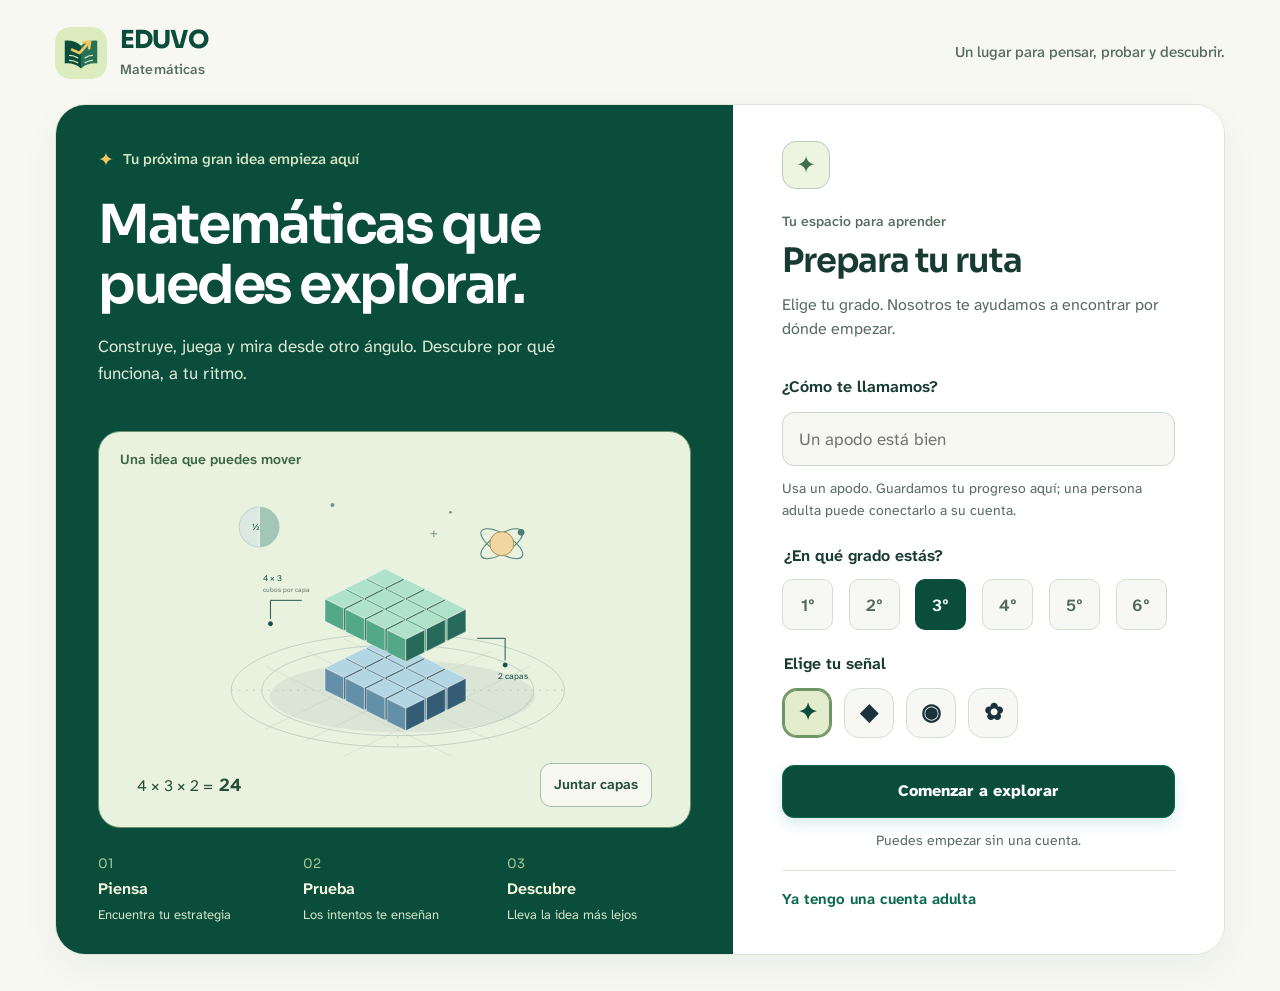
==== commit eed90619: "Publicar EDUVO Matemáticas 8d985d4c7752" ====
--- a/index.html
+++ b/index.html
@@ -1 +1 @@
-<!doctype html><html lang="es-MX"><head><meta charset="utf-8"><meta name="viewport" content="width=device-width,initial-scale=1"><meta name="theme-color" content="#073e32"><meta name="description" content="Un espacio para pensar: rutas de primaria mexicana, juegos, islas 3D y un laboratorio de cuerpos, cortes y desarrollos."><meta property="og:title" content="EDUVO Matemáticas"><meta property="og:description" content="Haz visibles las ideas. Explora matemáticas a tu ritmo."><meta property="og:image" content="https://asternodelab.github.io/eduvo-matematicas-web/og.png"><title>EDUVO Matemáticas | Un espacio para pensar</title><link rel="icon" href="./favicon.svg"><link rel="apple-touch-icon" href="./eduvo-logo.png"><link rel="manifest" href="./manifest.webmanifest"><link rel="preload" href="./fonts/manrope-latin.woff2" as="font" type="font/woff2" crossorigin><link rel="stylesheet" href="./app-fa36bde65cf0.css"></head><body><div id="root"><main class="loading"><p>Abriendo tu espacio para pensar…</p></main></div><noscript>Para explorar EDUVO Matemáticas, activa JavaScript en tu navegador.</noscript><script src="./app-NOP7PK76.js" type="module"></script></body></html>+<!doctype html><html lang="es-MX"><head><meta charset="utf-8"><meta name="viewport" content="width=device-width,initial-scale=1"><meta name="theme-color" content="#0A4D3A"><meta name="description" content="Un espacio para pensar: rutas de primaria mexicana, juegos, islas 3D y un laboratorio de cuerpos, cortes y desarrollos."><meta property="og:title" content="EDUVO Matemáticas"><meta property="og:description" content="Haz visibles las ideas. Explora matemáticas a tu ritmo."><meta property="og:image" content="https://asternodelab.github.io/eduvo-matematicas-web/og.png"><title>EDUVO Matemáticas | Un espacio para pensar</title><link rel="icon" href="./favicon.svg"><link rel="apple-touch-icon" href="./eduvo-icon-512.png"><link rel="manifest" href="./manifest.webmanifest"><link rel="preload" href="./fonts/atkinson-next-latin.woff2" as="font" type="font/woff2" crossorigin><link rel="preload" href="./fonts/sora-latin.woff2" as="font" type="font/woff2" crossorigin><link rel="stylesheet" href="./app-8d985d4c7752.css"></head><body><div id="root"><main class="loading"><p>Abriendo tu espacio para pensar…</p></main></div><noscript>Para explorar EDUVO Matemáticas, activa JavaScript en tu navegador.</noscript><script src="./app-N6SRQ7XY.js" type="module"></script></body></html>
--- a/app-8d985d4c7752.css
+++ b/app-8d985d4c7752.css
@@ -0,0 +1 @@
+:root{--forest: #006847;--forest-deep: #004d38;--forest-dark: #06382d;--red: #ce1126;--gold: #d6a12a;--gold-soft: #f8edcf;--navy: #10283a;--cream: #f7f5ee;--paper: #fffefa;--mist: #edf5f0;--ink: #173043;--muted: #687873;--line: rgba(16, 40, 58, .13);--shadow: 0 20px 50px rgba(25, 52, 41, .1);--shadow-soft: 0 8px 24px rgba(25, 52, 41, .07);--radius: 22px;--display: "Avenir Next", "Trebuchet MS", "Segoe UI", sans-serif;--body: "Inter", "Avenir Next", "Segoe UI", Arial, sans-serif}:root[data-theme=dark]{--cream: #121b18;--paper: #1b2822;--mist: #17372c;--ink: #eef4ef;--navy: #f5f8f5;--muted: #b2c1b9;--line: rgba(236, 244, 238, .15);--shadow: 0 20px 50px rgba(0, 0, 0, .28);--shadow-soft: 0 8px 24px rgba(0, 0, 0, .2);--gold-soft: #493a1d}*{box-sizing:border-box}html{font-size:16px;scroll-behavior:smooth}body{margin:0;background:radial-gradient(circle at 9% 0%,rgba(0,104,71,.09),transparent 28rem),radial-gradient(circle at 95% 7%,rgba(206,17,38,.05),transparent 24rem),var(--cream);color:var(--ink);font-family:var(--body);line-height:1.5;-webkit-font-smoothing:antialiased}button,input,select{font:inherit}button{cursor:pointer}button:focus-visible,input:focus-visible,select:focus-visible{outline:3px solid var(--gold);outline-offset:3px}h1,h2,h3,p{text-wrap:pretty}h1,h2,h3{color:var(--navy);font-family:var(--display)}.app{min-height:100vh;display:flex}.sidebar{position:fixed;inset:0 auto 0 0;z-index:10;width:286px;padding:29px 18px 24px;overflow:hidden;display:flex;flex-direction:column;color:#fff;background:radial-gradient(circle at 105% 4%,rgba(214,161,42,.25),transparent 13rem),linear-gradient(165deg,var(--forest-dark) 0%,var(--forest) 58%,var(--forest-deep) 100%);box-shadow:12px 0 35px #0835291f}.sidebar:before{content:"";position:absolute;right:-80px;bottom:120px;width:220px;height:220px;border:1px solid rgba(255,255,255,.12);border-radius:50%;box-shadow:0 0 0 16px #ffffff09,0 0 0 32px #ffffff06}.sidebar:after{content:"";position:absolute;left:-90px;bottom:-110px;width:300px;height:210px;border-radius:50%;background:#ce112629;transform:rotate(-16deg)}.brand{position:relative;z-index:1;display:flex;align-items:center;gap:12px;width:100%;margin:0 0 38px;padding:3px 8px;border:0;background:transparent;color:inherit;text-align:left;font-family:var(--display);font-size:1.12rem;font-weight:900;letter-spacing:.055em}.brand>span:last-child{display:block}.brand small{display:block;margin-top:2px;color:#ffffffad;font-size:.56rem;font-weight:700;letter-spacing:.2em}.brand-mark{width:50px;height:50px;flex:0 0 auto;display:grid;place-items:center;overflow:hidden;border:3px solid rgba(255,255,255,.8);border-radius:17px;background:#fff;box-shadow:0 8px 18px #011c1438,0 0 0 4px #d6a12a61;transition:transform .18s ease,box-shadow .18s ease}.brand-mark img{width:158%;height:158%;max-width:none;object-fit:cover}.brand-mark.compact{width:46px;height:46px;border-radius:15px}.brand:hover .brand-mark{transform:rotate(-2deg) scale(1.04);box-shadow:0 10px 22px #011c1447,0 0 0 4px #d6a12a7a}nav{position:relative;z-index:1;display:grid;gap:7px}.nav-item{position:relative;display:flex;align-items:center;gap:13px;width:100%;min-height:46px;padding:10px 12px;border:1px solid transparent;border-radius:14px;background:transparent;color:#ffffffc2;text-align:left;font-size:.9rem;font-weight:750;transition:background .18s ease,color .18s ease,transform .18s ease}.nav-item span{display:grid;place-items:center;width:25px;height:25px;flex:0 0 auto;border-radius:9px;background:#ffffff1f;color:#ffffffb8;font-size:.65rem;font-weight:800;letter-spacing:.03em}.nav-item:hover{background:#ffffff1a;color:#fff;transform:translate(2px)}.nav-item.active{border-color:#fff3;background:#fff;color:var(--forest-deep);box-shadow:0 10px 22px #00181029}.nav-item.active:before{content:"";position:absolute;left:-18px;width:4px;height:24px;border-radius:0 5px 5px 0;background:var(--gold)}.nav-item.active span{background:var(--forest);color:#fff}.sidebar-note{position:relative;z-index:1;margin-top:auto;padding:18px 9px 4px;border-top:1px solid rgba(255,255,255,.2);color:#ffffffad;font-size:.76rem;line-height:1.6}.sidebar-note b{color:#fff}.content{position:relative;width:calc(100% - 286px);max-width:1560px;min-height:100vh;margin-left:286px;padding:44px clamp(24px,5vw,80px) 34px;overflow:hidden}.content:before{content:"";position:absolute;top:0;right:0;width:230px;height:180px;opacity:.55;pointer-events:none;background-image:radial-gradient(rgba(0,104,71,.22) 1.2px,transparent 1.2px);background-size:13px 13px;mask-image:linear-gradient(135deg,black,transparent 70%)}.mobile-nav{display:none}.page-head{position:relative;z-index:1;display:flex;align-items:flex-start;justify-content:space-between;gap:24px;margin-bottom:31px;padding-bottom:22px}.page-head:after{content:"";position:absolute;left:0;bottom:0;width:78px;height:5px;border-radius:99px;background:linear-gradient(90deg,var(--forest) 0 58%,var(--red) 58% 77%,var(--gold) 77%)}.eyebrow,.panel-label{margin:0 0 8px;color:var(--forest);font-size:.69rem;font-weight:900;letter-spacing:.17em;line-height:1.2;text-transform:uppercase}.page-head h1{margin:0 0 9px;font-size:clamp(2.15rem,4.2vw,3.7rem);font-weight:900;letter-spacing:-.065em;line-height:1.02}.page-head p:not(.eyebrow){margin:0;color:var(--muted);font-size:1.03rem}.time-chip{position:relative;min-width:168px;padding:12px 16px 12px 38px;border:1px solid rgba(0,104,71,.18);border-radius:16px;background:var(--mist);box-shadow:var(--shadow-soft);color:var(--forest);font-size:.76rem;white-space:nowrap}.time-chip:before{content:"";position:absolute;top:17px;left:16px;width:10px;height:10px;border-radius:50%;background:var(--gold);box-shadow:0 0 0 5px #d6a12a2e}.time-chip b{display:block;margin-top:2px;font-family:var(--display);font-size:.92rem}.quick-grid{display:grid;grid-template-columns:repeat(4,1fr);gap:16px;margin-bottom:22px}.quick-card{position:relative;min-height:162px;padding:20px 21px;overflow:hidden;border:1px solid var(--line);border-radius:var(--radius);background:var(--paper);color:var(--ink);box-shadow:var(--shadow-soft);text-align:left;transition:transform .18s ease,box-shadow .18s ease,border-color .18s ease}.quick-card:before{content:"";position:absolute;inset:0 0 auto;height:5px;background:var(--forest)}.quick-card:nth-child(2):before{background:var(--gold)}.quick-card:nth-child(3):before{background:var(--red)}.quick-card:nth-child(4):before{background:var(--navy)}.quick-card:after{content:"";position:absolute;right:-35px;bottom:-48px;width:118px;height:118px;border:1px solid rgba(0,104,71,.1);border-radius:50%;box-shadow:0 0 0 11px #00684709}.quick-card:hover{border-color:#00684747;box-shadow:var(--shadow);transform:translateY(-4px)}.quick-card .number{display:inline-flex;margin-bottom:26px;padding:5px 8px;border-radius:99px;background:var(--gold-soft);color:#976b05;font-size:.67rem;font-weight:900;letter-spacing:.12em}.quick-card b{display:block;color:var(--navy);font-family:var(--display);font-size:1.06rem;line-height:1.2}.quick-card small{display:block;max-width:145px;margin-top:6px;color:var(--muted);font-size:.78rem}.quick-card i{position:absolute;right:18px;bottom:17px;z-index:1;display:grid;place-items:center;width:32px;height:32px;border-radius:50%;background:var(--mist);color:var(--forest);font-size:1.22rem;font-style:normal;font-weight:800}.dashboard-grid,.results-grid{display:grid;grid-template-columns:1.25fr .75fr;gap:20px}.panel{position:relative;border:1px solid var(--line);border-radius:var(--radius);background:var(--paper);box-shadow:var(--shadow-soft);padding:25px}.panel h2{margin:0 0 10px;color:var(--navy);font-size:1.34rem;font-weight:850;letter-spacing:-.035em;line-height:1.16}.panel p{margin:0 0 14px}.last-activity{min-height:210px}.recommendation{overflow:hidden;background:linear-gradient(145deg,var(--paper) 12%,#fff7df 100%)}.recommendation:before{content:"";position:absolute;inset:0 0 auto;height:6px;background:linear-gradient(90deg,var(--gold),var(--red))}.recommendation:after{content:"\2726";position:absolute;right:22px;bottom:15px;color:#ce112638;font-size:2.4rem}.meta{display:flex;flex-wrap:wrap;gap:7px;margin:16px 0}.meta span,.skill-chip{display:inline-flex;align-items:center;min-height:27px;padding:5px 10px;border:1px solid rgba(0,104,71,.13);border-radius:99px;background:var(--mist);color:var(--forest);font-size:.73rem;font-weight:750}.actions,.sheet-tools{display:flex;flex-wrap:wrap;gap:9px}.button{display:inline-flex;align-items:center;justify-content:center;min-height:42px;padding:10px 15px;border:1px solid var(--line);border-radius:12px;background:var(--paper);color:var(--ink);box-shadow:0 2px #10283a0a;font-size:.84rem;font-weight:800;transition:transform .16s ease,background .16s ease,box-shadow .16s ease,border-color .16s ease}.button:hover{border-color:#00684747;background:var(--mist);transform:translateY(-1px)}.button.primary{border-color:var(--forest);background:var(--forest);color:#fff;box-shadow:0 9px 18px #00684733}.button.primary:hover{border-color:var(--forest-deep);background:var(--forest-deep)}.button.wide{width:100%}.text-button{padding:6px 0;border:0;background:transparent;color:var(--forest);font-weight:850;text-align:left}.text-button:hover{color:var(--red)}.muted{color:var(--muted)}.create-layout{display:grid;grid-template-columns:330px minmax(0,1fr);gap:21px;align-items:start}.config-panel{position:sticky;top:22px;overflow:hidden;border:0;background:linear-gradient(165deg,var(--forest-dark),var(--forest) 68%,var(--forest-deep));color:#fff;box-shadow:0 20px 38px #004b3533}.config-panel:before{content:"";position:absolute;top:-70px;right:-55px;width:155px;height:155px;border:1px solid rgba(255,255,255,.15);border-radius:50%;box-shadow:0 0 0 12px #ffffff0a}.config-panel .step,.config-panel .checks{position:relative;z-index:1}.step{margin-bottom:19px}.step>label,.checks legend{display:block;margin:0 0 9px;color:var(--navy);font-size:.77rem;font-weight:900;letter-spacing:.04em}.config-panel .step>label,.config-panel .checks legend{color:#ffffffdb}.step-content{display:flex;flex-wrap:wrap;gap:7px}.choice{min-width:42px;padding:8px 10px;border:1px solid var(--line);border-radius:10px;background:var(--cream);color:var(--ink);font-size:.82rem;font-weight:800;transition:background .16s ease,border-color .16s ease,transform .16s ease}.choice:hover,.choice.active{border-color:var(--forest);background:var(--mist);color:var(--forest);transform:translateY(-1px)}.config-panel .choice{border-color:#ffffff2b;background:#ffffff14;color:#fff}.config-panel .choice:hover,.config-panel .choice.active{border-color:var(--gold);background:var(--gold);color:var(--forest-dark)}select,input[type=text]{width:100%;padding:10px 12px;border:1px solid var(--line);border-radius:11px;background:var(--cream);color:var(--ink)}.config-panel select{border-color:#fff3;background:#ffffff1a;color:#fff}.config-panel select option{color:var(--ink)}.stack{display:grid;width:100%;gap:7px}.level{padding:10px 12px;border:1px solid var(--line);border-radius:11px;background:var(--cream);color:var(--ink);text-align:left}.level b,.level small{display:block}.level small{margin-top:2px;color:var(--muted);font-size:.71rem}.level.active{border-color:var(--forest);background:var(--mist)}.config-panel .level{border-color:#ffffff2b;background:#ffffff14;color:#fff}.config-panel .level small{color:#ffffffa6}.config-panel .level.active{border-color:var(--gold);background:#d6a12a2e}.checks{margin:0 0 20px;padding:0;border:0}.checks label{display:flex;align-items:flex-start;gap:8px;margin:10px 0;font-size:.8rem}.checks input{margin-top:3px;accent-color:var(--forest)}.config-panel .checks input{accent-color:var(--gold)}.config-panel .button.primary{border-color:var(--gold);background:var(--gold);color:var(--forest-dark);box-shadow:none}.config-panel .button.primary:hover{background:#e2b43d}.activity-area{min-width:0}.empty{min-height:420px;display:grid;place-content:center;padding:45px;color:var(--muted);text-align:center;background:repeating-linear-gradient(-45deg,rgba(0,104,71,.025) 0 10px,transparent 10px 20px),var(--paper)}.empty h2{color:var(--navy)}.empty-mark{margin-bottom:6px;color:var(--gold);font-family:var(--display);font-size:3rem;font-weight:300}.sheet{overflow:hidden;padding:0;box-shadow:var(--shadow)}.sheet-tools{padding:13px;border-bottom:1px solid var(--line);background:var(--mist)}.sheet-tools .button{min-height:38px;padding:8px 11px;font-size:.77rem}.print-title{display:flex;align-items:center;gap:13px;padding:29px 34px 18px;border-bottom:2px solid var(--forest);background:linear-gradient(135deg,var(--mist),var(--paper) 67%)}.print-title .eyebrow{margin-bottom:6px}.print-title h2{margin:0;font-size:1.5rem}.print-title p:last-child{margin:3px 0 0;color:var(--muted);font-size:.8rem}.print-title input{max-width:520px;font-size:1.3rem;font-weight:850}.student-line{padding:15px 34px;border-bottom:1px solid var(--line);color:var(--muted);font-size:.84rem}.sheet section{padding:14px 34px}.sheet h3{margin:0 0 7px;color:var(--forest);font-size:.76rem;font-weight:900;letter-spacing:.11em;text-transform:uppercase}.sheet section p{margin:0;font-size:.91rem}.exercises{display:grid;gap:18px;margin:4px 34px 20px;padding-left:26px}.exercises li{padding-left:7px;font-size:.98rem}.exercises input{padding:2px 4px}.answer-line{height:20px;margin-top:8px;border-bottom:1px dotted #92a19b}.teacher-note{display:grid;grid-template-columns:repeat(2,1fr);gap:15px;border-top:1px solid var(--line);background:var(--mist)}.teacher-note b{color:var(--forest);font-size:.75rem}.teacher-note p{margin-top:3px!important;color:var(--muted);font-size:.77rem!important}.answer-key{border-top:1px solid var(--line);background:var(--cream)}.answer-key p{margin:5px 0!important;font-size:.82rem!important}.answer-key span{color:var(--muted)}.diagnostic-setup,.game-setup{max-width:650px}.privacy{margin:18px 0 0;color:var(--muted);font-size:.79rem}.question-screen{max-width:820px;margin:auto;padding:34px;border-top:5px solid var(--forest)}.progress-head{display:flex;align-items:center;gap:15px;color:var(--muted);font-size:.82rem}.progress{flex:1;height:8px;overflow:hidden;border-radius:99px;background:var(--line)}.progress i{display:block;height:100%;border-radius:inherit;background:linear-gradient(90deg,var(--forest),var(--gold))}.question-screen .skill-chip{display:inline-flex;margin-top:32px}.question-screen h2{max-width:720px;margin:15px 0 27px;font-size:clamp(1.55rem,3vw,2.35rem);letter-spacing:-.045em}.answer-options{display:grid;grid-template-columns:repeat(auto-fit,minmax(150px,1fr));gap:10px}.answer-options button{padding:15px;border:1px solid var(--line);border-radius:13px;background:var(--cream);color:var(--ink);font-size:1.05rem;font-weight:800;transition:transform .16s ease,background .16s ease,border-color .16s ease}.answer-options button:hover{border-color:var(--forest);background:var(--mist);transform:translateY(-2px)}.number-answer{display:flex;gap:10px}.number-answer input{font-size:1.05rem}.unsure{margin-top:20px;color:var(--muted)}.result-card{max-width:800px;margin:auto;padding:40px;border-top:6px solid var(--forest)}.score{display:flex;align-items:baseline;gap:15px;margin:15px 0}.score b{color:var(--forest);font-family:var(--display);font-size:4.5rem;letter-spacing:-.09em;line-height:1}.score span{color:var(--muted)}.status{display:inline-block;margin-bottom:26px;padding:7px 11px;border-radius:99px;font-size:.77rem;font-weight:900}.status.support{background:#fbe9e7;color:#a6291e}.status.development{background:#fff4db;color:#946000}.status.achieved{background:#e5f4ea;color:#157441}.respectful{padding-left:13px;border-left:3px solid var(--gold);color:var(--muted)}.game-stage{position:relative;min-height:calc(100vh - 110px);display:flex;flex-direction:column;align-items:center;justify-content:center;overflow:hidden;border:0;background:linear-gradient(145deg,var(--forest-dark),var(--forest) 62%,var(--forest-deep));color:#fff;text-align:center;box-shadow:0 20px 45px #004c3540}.game-stage:before{content:"";position:absolute;top:-150px;right:-120px;width:360px;height:360px;border:1px solid rgba(255,255,255,.16);border-radius:50%;box-shadow:0 0 0 18px #ffffff0a,0 0 0 38px #ffffff06}.game-top{position:absolute;top:25px;left:25px;right:25px;display:flex;align-items:center;justify-content:space-between;color:#ffffffc7}.game-stage .button{border-color:#fff3;background:#ffffff17;color:#fff}.game-stage .button:hover{background:#ffffff2b}.game-stage .button.primary{border-color:var(--gold);background:var(--gold);color:var(--forest-dark)}.timer{margin:10px;color:var(--gold);font-family:var(--display);font-size:2rem;font-weight:900}.game-stage .skill-chip{border-color:#fff3;background:#ffffff1a;color:#fff}.game-stage h1{position:relative;max-width:1000px;margin:20px;color:#fff;font-size:clamp(2.2rem,5vw,4.5rem);letter-spacing:-.07em;line-height:1.08}.game-answer{margin:10px;padding:16px 20px;border-radius:14px;background:#ffffff1f;color:#fff;font-size:1.3rem}.game-answer small{display:block;margin-top:5px;color:#ffffffad;font-size:.82rem}.game-controls{display:flex;gap:12px;margin:17px}.scoreboard{display:grid;grid-template-columns:42px 1fr 42px 42px 1fr 42px;align-items:center;gap:6px;width:100%;max-width:500px;margin-top:20px}.scoreboard button{padding:8px;border:0;border-radius:8px;background:#ffffff1c;color:var(--gold);font-weight:900}.scoreboard div{color:#ffffffb3;font-size:.8rem}.scoreboard b{display:block;color:#fff;font-size:1.6rem}.projector .sidebar,.projector .mobile-nav,.projector footer{display:none}.projector .content{width:100%;max-width:none;margin-left:0;padding:12px}.projector .game-stage{min-height:calc(100vh - 24px);background:#050807;box-shadow:none}.projector .game-stage:before{display:none}.projector .game-stage .button{background:#fff;color:#000}.projector .game-stage .button.primary{background:var(--gold);border-color:var(--gold)}.results-grid{grid-template-columns:1fr 1.2fr .8fr}.metric>span{color:var(--muted);font-size:.72rem;font-weight:900;letter-spacing:.08em}.metric>b{display:block;margin:8px 0;color:var(--forest);font-family:var(--display);font-size:4rem;letter-spacing:-.08em;line-height:1}.bars{display:grid;gap:13px;margin-top:14px}.bar-row{display:grid;grid-template-columns:130px 1fr 24px;align-items:center;gap:8px;font-size:.76rem}.bar-row i{height:12px;overflow:hidden;border-radius:99px;background:var(--cream)}.bar-row i b{display:block;height:100%;border-radius:inherit}.bar-row .red{background:var(--red)}.bar-row .amber{background:var(--gold)}.bar-row .green{background:#16803c}.bar-row em{font-style:normal;text-align:right}.sr-like{margin:15px 0 0!important;color:var(--muted);font-size:.76rem}.history{margin-top:21px}.history>div:first-child{display:flex;align-items:flex-start;justify-content:space-between}.history-list{margin-top:16px;border-top:1px solid var(--line)}.history-list>div{display:grid;grid-template-columns:130px 1fr 50px;padding:12px 0;border-bottom:1px solid var(--line);font-size:.87rem}.history-list span{color:var(--muted)}.history-list em{color:var(--forest);font-style:normal;font-weight:900;text-align:right}.library-tools{max-width:480px;margin-bottom:18px}.library-grid{display:grid;grid-template-columns:repeat(3,1fr);gap:17px}.library-card{min-height:220px;padding:21px}.library-card h2{font-size:1.14rem}.date{color:var(--muted);font-size:.77rem}.card-actions{display:flex;flex-wrap:wrap;gap:7px;margin-top:18px}.card-actions button{padding:3px;border:0;background:transparent;color:var(--forest);font-size:.77rem;font-weight:850}.card-actions button:hover{color:var(--red)}.card-actions .danger{color:#b42318}.guide-grid{display:grid;grid-template-columns:repeat(2,1fr);gap:18px;max-width:1000px}.guide-card{min-height:170px}.guide-card>span{display:grid;place-items:center;width:32px;height:32px;margin-bottom:17px;border-radius:11px;background:var(--gold-soft);color:#956c08;font-size:.8rem;font-weight:900}.guide-card h2{font-size:1.12rem}.guide-card p{color:var(--muted);font-size:.9rem}.guide-note{max-width:1000px;margin-top:18px;padding:16px 18px;border-left:4px solid var(--gold);border-radius:0 13px 13px 0;background:var(--gold-soft);color:var(--ink)}.settings{max-width:760px;padding:0;overflow:hidden}.setting-row{display:flex;align-items:center;justify-content:space-between;gap:30px;padding:21px 25px;border-bottom:1px solid var(--line)}.setting-row b,.setting-row small{display:block}.setting-row small{margin-top:2px;color:var(--muted);font-size:.79rem}.setting-row input{width:46px;height:24px;accent-color:var(--forest)}.privacy-box,.danger-zone{padding:24px 25px}.privacy-box{background:var(--mist)}.privacy-box p{margin:6px 0 0;font-size:.86rem}.danger-zone>div{display:flex;flex-wrap:wrap;gap:8px;margin-top:12px}.danger-button{border-color:#b42318;color:#b42318}.loading{min-height:100vh;display:grid;place-content:center;justify-items:center;gap:15px;background:var(--cream);color:var(--muted)}.loading .brand-mark{width:88px;height:88px;border-radius:26px}.loading p{margin:0;font-weight:750}.toast{position:fixed;right:25px;bottom:25px;z-index:30;padding:13px 17px;border-radius:13px;background:var(--navy);color:#fff;box-shadow:var(--shadow);font-size:.86rem}footer{padding:42px 0 0;color:var(--muted);font-size:.72rem}footer span{display:block;margin-top:4px}.student-hero{position:relative;display:grid;grid-template-columns:minmax(0,1.1fr) minmax(300px,.9fr);gap:28px;min-height:360px;margin-bottom:22px;padding:clamp(28px,4vw,50px);overflow:hidden;border-radius:30px;background:radial-gradient(circle at 85% 18%,rgba(214,161,42,.28),transparent 13rem),linear-gradient(120deg,var(--forest-dark),var(--forest) 65%,#087454);box-shadow:0 24px 50px #004c3538;color:#fff}.student-hero:before{content:"";position:absolute;right:-75px;bottom:-145px;width:360px;height:360px;border:1px solid rgba(255,255,255,.16);border-radius:50%;box-shadow:0 0 0 18px #ffffff0a,0 0 0 38px #ffffff06}.student-hero:after{content:"";position:absolute;left:43%;bottom:-90px;width:180px;height:180px;border-radius:50%;background:#ce112629}.hero-kicker{display:inline-flex;margin-bottom:20px;color:#ffffffb8;font-size:.69rem;font-weight:900;letter-spacing:.17em}.student-hero h1{max-width:700px;margin:0 0 17px;color:#fff;font-size:clamp(2.35rem,5vw,4.7rem);font-weight:900;letter-spacing:-.075em;line-height:.98}.student-hero h1 em{color:var(--gold);font-style:normal}.student-hero p{max-width:600px;margin:0 0 24px;color:#ffffffc2;font-size:1.02rem}.student-hero .button.ghost{border-color:#ffffff57;background:#ffffff1a;color:#fff}.student-hero .button.ghost:hover{background:#ffffff2e}.hero-proof{display:flex;flex-wrap:wrap;gap:16px;margin-top:29px;color:#ffffff9e;font-size:.74rem}.hero-proof span{display:inline-flex;align-items:center;gap:6px}.hero-proof i{color:var(--gold);font-size:1.1rem;font-style:normal}.hero-visual{min-height:265px;align-self:center;border:1px solid rgba(255,255,255,.22);border-radius:26px;background:radial-gradient(circle at 50% 50%,rgba(255,255,255,.14),transparent 56%),#002a1e33}.orbit{position:absolute;inset:13% 12%;border:1px solid rgba(255,255,255,.2);border-radius:50%;transform:rotate(-18deg) scaleY(.55)}.orbit-two{inset:25% 3%;transform:rotate(28deg) scaleY(.55);border-color:#d6a12a8c}.hero-equation{position:absolute;top:50%;left:50%;display:flex;align-items:center;gap:11px;padding:16px 18px;transform:translate(-50%,-58%) rotate(-3deg);border:2px solid rgba(214,161,42,.75);border-radius:18px;background:#fff;color:var(--forest-dark);box-shadow:0 18px 30px #001f162e;font-family:var(--display);font-size:clamp(1.2rem,2vw,1.8rem);font-weight:900;white-space:nowrap}.hero-equation b{color:var(--red)}.hero-equation strong{color:var(--forest)}.hero-dots{position:absolute;right:24px;bottom:26px;display:grid;grid-template-columns:repeat(6,8px);gap:6px}.hero-dots i{width:8px;height:8px;border-radius:50%;background:#ffffff42}.hero-dots i.filled{background:var(--gold)}.hero-visual small{position:absolute;bottom:20px;left:22px;color:#fff9;font-size:.68rem;line-height:1.35}.student-toolbar{display:flex;align-items:center;justify-content:space-between;gap:20px;margin-bottom:30px;padding:15px 18px;border:1px solid rgba(0,104,71,.16);border-radius:17px;background:var(--paper);box-shadow:var(--shadow-soft)}.student-toolbar .panel-label{margin-bottom:4px;font-size:.63rem}.student-toolbar b{color:var(--navy);font-family:var(--display);font-size:1.02rem}.student-toolbar small{color:var(--muted);font-size:.75rem}.grade-pills{display:flex;gap:6px}.grade-pills button{width:36px;height:36px;border:1px solid var(--line);border-radius:11px;background:var(--cream);color:var(--muted);font-weight:850}.grade-pills button:hover,.grade-pills button.active{border-color:var(--forest);background:var(--forest);color:#fff}.student-section-head{display:flex;align-items:flex-end;justify-content:space-between;gap:20px;margin:27px 0 14px}.student-section-head h2{margin:0;font-size:clamp(1.45rem,2.3vw,2rem);letter-spacing:-.05em}.continue-grid{display:grid;grid-template-columns:1.3fr .85fr .85fr;gap:16px}.continue-card{position:relative;min-height:238px;display:flex;flex-direction:column;padding:23px;overflow:hidden;border:1px solid var(--line);border-radius:21px;background:var(--paper);box-shadow:var(--shadow-soft)}.continue-card:after{content:"";position:absolute;right:-35px;bottom:-45px;width:125px;height:125px;border:1px solid rgba(0,104,71,.13);border-radius:50%;box-shadow:0 0 0 12px #00684709}.feature-card{background:linear-gradient(145deg,var(--mist),var(--paper) 72%);border-top:5px solid var(--forest)}.lab-card{border-top:5px solid var(--gold)}.challenge-card{border-top:5px solid var(--red)}.continue-card-top,.card-bottom{position:relative;z-index:1;display:flex;align-items:center;justify-content:space-between;gap:10px}.lesson-badge{display:inline-grid;place-items:center;min-width:38px;height:32px;padding:0 9px;border-radius:11px;background:var(--forest);color:#fff;font-size:.76rem;font-weight:900}.mastery-label{display:inline-flex;align-items:center;padding:5px 9px;border-radius:99px;background:var(--mist);color:var(--forest);font-size:.69rem;font-weight:900}.mastery-label.exploring,.mastery-label.sky{background:#eaf2fb;color:#336b9c}.mastery-label.developing{background:var(--gold-soft);color:#946800}.mastery-label.almost_mastered,.mastery-label.mastered{background:#e5f4ea;color:#157441}.continue-card .eyebrow{margin-top:24px}.continue-card h2{max-width:330px;margin:0 0 9px;font-size:1.35rem}.continue-card p:not(.eyebrow){max-width:360px;color:var(--muted);font-size:.88rem}.card-bottom{z-index:1;margin-top:auto;padding-top:20px;color:var(--muted);font-size:.73rem}.card-icon{position:relative;z-index:1;display:grid;place-items:center;width:40px;height:40px;border-radius:13px;background:var(--gold-soft);color:#9b710e;font-size:1.25rem;font-weight:900}.challenge-card .card-icon{background:#fbe9e7;color:var(--red)}.grade-card{position:relative;display:grid;grid-template-columns:47px 1fr 26px;align-items:center;gap:12px;min-height:87px;padding:14px;border:1px solid var(--line);border-radius:17px;background:var(--paper);color:var(--ink);text-align:left;box-shadow:0 3px 12px #1934290a;transition:transform .16s ease,border-color .16s ease,box-shadow .16s ease}.grade-card:hover,.grade-card.selected{border-color:#00684759;box-shadow:var(--shadow-soft);transform:translateY(-2px)}.grade-number{display:grid;place-items:center;width:43px;height:43px;border-radius:14px;background:var(--mist);color:var(--forest);font-family:var(--display);font-size:1.03rem;font-weight:900}.grade-card b{color:var(--navy);font-family:var(--display);font-size:.89rem}.grade-card small{margin-top:2px;overflow:hidden;color:var(--muted);font-size:.73rem;text-overflow:ellipsis;white-space:nowrap}.grade-card em{margin-top:4px;color:var(--forest);font-size:.64rem;font-style:normal;font-weight:800}.grade-arrow{color:var(--gold);font-size:1.25rem;font-weight:900}.grade-2 .grade-number,.grade-5 .grade-number{background:var(--gold-soft);color:#996d0b}.grade-3 .grade-number,.grade-6 .grade-number{background:#fbe9e7;color:var(--red)}.home-note,.alignment-note{display:flex;align-items:center;gap:14px;margin-top:20px;padding:17px 19px;border:1px solid rgba(214,161,42,.27);border-radius:16px;background:var(--gold-soft)}.note-mark{display:grid;place-items:center;width:33px;height:33px;flex:0 0 auto;border-radius:50%;background:var(--gold);color:#fff;font-weight:900}.home-note p{margin:3px 0 0;color:var(--muted);font-size:.78rem}.home-note .text-button{margin-left:auto}.home-private-note{margin:16px 0 0;color:var(--muted);font-size:.71rem}.path-head .path-legend{align-self:center}.path-legend{display:flex;flex-wrap:wrap;gap:11px;color:var(--muted);font-size:.72rem}.path-legend span{display:inline-flex;align-items:center;gap:5px}.legend-dot{width:9px;height:9px;border-radius:50%;background:var(--gold)}.legend-dot.mastered{background:#16803c}.legend-dot.developing{background:var(--gold)}.legend-dot.exploring{background:#76a5c8}.path-hero,.path-footer{display:flex;align-items:center;justify-content:space-between;gap:25px;background:linear-gradient(110deg,var(--mist),var(--paper))}.path-hero{margin-bottom:20px;border-left:5px solid var(--forest)}.path-stamp{display:inline-flex;margin-bottom:9px;padding:5px 9px;border-radius:99px;background:var(--gold-soft);color:#956c08;font-size:.67rem;font-weight:900;letter-spacing:.08em;text-transform:uppercase}.path-hero h2,.path-footer h2{margin-bottom:8px;font-size:1.42rem}.path-hero p,.path-footer p{max-width:680px;margin:0;color:var(--muted);font-size:.87rem}.skill-map{display:grid;gap:17px}.skill-stage{padding:19px;border:1px solid var(--line);border-radius:20px;background:var(--paper);box-shadow:var(--shadow-soft)}.stage-heading{display:flex;align-items:center;gap:13px;margin-bottom:15px}.stage-heading>span{display:grid;place-items:center;width:40px;height:40px;border-radius:13px;background:var(--forest);color:#fff;font-family:var(--display);font-weight:900}.stage-2 .stage-heading>span,.stage-5 .stage-heading>span{background:var(--gold);color:var(--forest-dark)}.stage-3 .stage-heading>span,.stage-6 .stage-heading>span{background:var(--red)}.stage-heading p{margin:0 0 2px;color:var(--forest);font-size:.66rem;font-weight:900;letter-spacing:.1em;text-transform:uppercase}.stage-heading h2{margin:0;font-size:1.08rem}.skill-nodes{display:grid;grid-template-columns:repeat(2,1fr);gap:10px}.skill-node{display:grid;grid-template-columns:36px minmax(0,1fr) auto;align-items:center;gap:10px;padding:13px;border:1px solid var(--line);border-radius:14px;background:var(--cream)}.skill-node-icon{display:grid;place-items:center;width:32px;height:32px;border-radius:10px;background:var(--gold-soft);color:#9a700d;font-size:1.15rem;font-weight:900}.skill-node-icon.mastered{background:#e5f4ea;color:#157441}.skill-node-icon.developing{background:var(--gold-soft);color:#946800}.skill-strand{color:var(--forest);font-size:.63rem;font-weight:900;text-transform:uppercase}.skill-node h3{margin:2px 0 3px;font-size:.88rem}.skill-node p{margin:0 0 5px;color:var(--muted);font-size:.7rem}.skill-node .text-button{font-size:.72rem;white-space:nowrap}.path-footer{margin-top:18px}.lesson-list{display:grid;grid-template-columns:repeat(2,1fr);gap:17px}.lesson-card{display:flex;flex-direction:column;min-height:260px;padding:22px;border:1px solid var(--line);border-top:5px solid var(--forest);border-radius:20px;background:var(--paper);box-shadow:var(--shadow-soft)}.lesson-card.featured{box-shadow:0 14px 34px #00684721;transform:translateY(-2px)}.lesson-card.lesson-gold{border-top-color:var(--gold);background:linear-gradient(145deg,var(--paper),#fff8e7)}.lesson-card.lesson-red{border-top-color:var(--red);background:linear-gradient(145deg,var(--paper),#fff2f0)}.lesson-card.lesson-blue{border-top-color:#4f8daf;background:linear-gradient(145deg,var(--paper),#eff7fb)}.lesson-card-top,.lesson-card-bottom{display:flex;align-items:center;justify-content:space-between;gap:10px}.lesson-phase{color:var(--muted);font-size:.7rem}.lesson-card .eyebrow{margin-top:22px}.lesson-card h2{margin:0 0 9px;font-size:1.34rem}.lesson-card>p:not(.eyebrow){color:var(--muted);font-size:.86rem}.lesson-tags{display:flex;flex-wrap:wrap;gap:6px;margin:10px 0 22px}.lesson-tags span{padding:5px 8px;border-radius:99px;background:var(--mist);color:var(--forest);font-size:.66rem;font-weight:850}.alignment-note{display:block;max-width:850px}.alignment-note b{color:var(--forest)}.alignment-note p{margin:4px 0 0;color:var(--muted);font-size:.78rem}.challenge-grid{display:grid;grid-template-columns:repeat(6,1fr);gap:9px;margin-bottom:18px}.challenge-tile{min-height:96px;padding:12px;border:1px solid var(--line);border-top:4px solid var(--forest);border-radius:15px;background:var(--paper);color:var(--ink);text-align:left;box-shadow:var(--shadow-soft)}.challenge-tile:nth-child(2n){border-top-color:var(--gold)}.challenge-tile:nth-child(3n){border-top-color:var(--red)}.challenge-tile.active{border-color:var(--forest);box-shadow:0 10px 22px #00684721;transform:translateY(-2px)}.challenge-tile span{color:var(--forest);font-size:.7rem;font-weight:900}.challenge-tile b{margin-top:8px;color:var(--navy);font-family:var(--display);font-size:.78rem;line-height:1.18}.challenge-tile small{margin-top:6px;color:var(--muted);font-size:.65rem}.challenge-stage{padding:30px}.challenge-stage-head,.challenge-footer{display:flex;align-items:flex-start;justify-content:space-between;gap:18px}.challenge-stage-head h2{margin:7px 0 0;font-size:1.85rem}.challenge-question{display:flex;align-items:flex-start;gap:15px;margin:28px 0 22px;padding:20px;border-radius:17px;background:var(--mist)}.question-mark{display:grid;place-items:center;width:34px;height:34px;flex:0 0 auto;border-radius:50%;background:var(--forest);color:#fff;font-family:var(--display);font-weight:900}.challenge-question h3{margin:3px 0 0;font-size:1.27rem}.challenge-answer,.error-answer{display:flex;gap:9px;max-width:700px}.challenge-answer input,.error-answer input{flex:1}.progressive-hint{margin:15px 0;padding:14px 16px;border-left:3px solid var(--gold);border-radius:0 13px 13px 0;background:var(--gold-soft)}.progressive-hint b{color:#956c08;font-size:.76rem}.progressive-hint p{margin:4px 0 0;color:var(--muted);font-size:.8rem}.feedback{display:flex;gap:12px;align-items:flex-start;margin-top:17px;padding:15px 16px;border-radius:15px}.feedback>span{font-size:1.25rem;font-weight:900}.feedback b{font-family:var(--display)}.feedback p{margin:3px 0 0;font-size:.78rem}.feedback.success{background:#e5f4ea;color:#157441}.feedback.try-again{background:#fff4db;color:#946000}.feedback.try-again p,.feedback.success p{color:var(--muted)}.challenge-footer{align-items:center;margin-top:25px;padding-top:18px;border-top:1px solid var(--line)}.challenge-footer span{color:var(--muted);font-size:.72rem}.error-tabs{display:flex;flex-wrap:wrap;gap:8px;margin-bottom:18px}.error-tabs button{display:flex;align-items:center;gap:8px;padding:9px 12px;border:1px solid var(--line);border-radius:12px;background:var(--paper);color:var(--muted);font-size:.76rem;font-weight:800}.error-tabs button span{color:var(--red)}.error-tabs button.active{border-color:var(--red);background:#fbe9e7;color:#a6291e}.error-stage{padding:29px}.error-stamp{display:inline-flex;padding:5px 9px;border-radius:99px;background:#fbe9e7;color:var(--red);font-size:.68rem;font-weight:900;letter-spacing:.1em}.error-stage-head h2{margin:7px 0 20px;font-size:1.75rem}.error-work{display:grid;grid-template-columns:.9fr 1.1fr;gap:18px;align-items:stretch}.incorrect-work{display:grid;align-content:center;gap:9px;min-height:180px;padding:24px;border:1px dashed rgba(206,17,38,.34);border-radius:17px;background:#fff8f6}.incorrect-work span{color:var(--red);font-size:.67rem;font-weight:900;letter-spacing:.1em;text-transform:uppercase}.incorrect-work b{color:var(--navy);font-family:var(--display);font-size:1.2rem}.error-question{padding:10px 0}.error-question h3{margin:0 0 18px;font-size:1.27rem}.error-question>.text-button{margin-top:10px}.error-footer{display:flex;align-items:center;gap:13px;margin-top:25px;padding-top:18px;border-top:1px solid var(--line)}.error-footer b{color:var(--forest);font-size:.78rem}.error-footer span{flex:1;color:var(--muted);font-size:.76rem}.teacher-tools{display:grid;grid-template-columns:repeat(4,1fr);gap:14px;margin-top:21px}.teacher-tool{min-height:205px}.teacher-tool>span{display:inline-grid;place-items:center;width:31px;height:31px;margin-bottom:16px;border-radius:10px;background:var(--gold-soft);color:#956c08;font-size:.72rem;font-weight:900}.teacher-tool h2{font-size:1.08rem}.teacher-tool p{min-height:62px;color:var(--muted);font-size:.8rem}.teacher-tool.curriculum-card{grid-column:1 / -1;min-height:auto;border-left:5px solid var(--forest);background:var(--mist)}.accessibility-check{margin:0;padding:20px 25px;border-top:1px solid var(--line);background:linear-gradient(110deg,var(--mist),var(--paper))}.accessibility-check b{color:var(--forest)}.accessibility-check p{margin:6px 0 0;color:var(--muted);font-size:.84rem}.lesson-player{padding:25px;overflow:hidden;border-top:5px solid var(--forest);background:linear-gradient(145deg,var(--paper),var(--mist))}.lesson-player.lesson-gold{border-top-color:var(--gold)}.lesson-player.lesson-red{border-top-color:var(--red)}.lesson-topbar{display:flex;align-items:center;justify-content:space-between;gap:15px}.lesson-topbar .text-button{font-size:.8rem}.lesson-progress{display:flex;gap:5px;margin:18px 0 25px}.lesson-progress i{height:6px;flex:1;border-radius:99px;background:var(--line)}.lesson-progress i.done,.lesson-progress i.current{background:var(--forest)}.lesson-progress i.current{box-shadow:0 0 0 3px #00684724}.lesson-heading{display:flex;align-items:flex-start;justify-content:space-between;gap:20px}.lesson-heading h1{margin:6px 0 9px;font-size:clamp(1.9rem,4vw,3.15rem);letter-spacing:-.07em}.lead{max-width:760px;color:var(--muted);font-size:.98rem}.mastery-pill{display:inline-flex;align-items:center;gap:7px;padding:8px 11px;border:1px solid var(--line);border-radius:99px;background:var(--paper);color:var(--muted);font-size:.72rem;font-weight:850;white-space:nowrap}.dot{width:9px;height:9px;border-radius:50%;background:var(--gold)}.dot.mastered{background:#16803c}.dot.developing{background:var(--gold)}.dot.exploring{background:#76a5c8}.lesson-context{display:flex;align-items:flex-start;gap:12px;margin:22px 0;padding:15px 17px;border:1px solid rgba(0,104,71,.15);border-radius:15px;background:var(--mist)}.context-icon{display:grid;place-items:center;width:28px;height:28px;border-radius:9px;background:var(--forest);color:#fff;font-weight:900}.lesson-context b{color:var(--forest);font-size:.76rem}.lesson-context p{margin:3px 0 0;color:var(--muted);font-size:.84rem}.lesson-body{display:grid;grid-template-columns:minmax(0,1fr) 285px;gap:22px;align-items:start}.lesson-step-label{display:flex;align-items:center;gap:11px;margin-bottom:14px}.lesson-step-label>span{display:grid;place-items:center;width:34px;height:34px;border-radius:11px;background:var(--gold);color:var(--forest-dark);font-size:.72rem;font-weight:900}.lesson-step-label p{margin:0;color:var(--forest);font-size:.64rem;font-weight:900;letter-spacing:.12em;text-transform:uppercase}.lesson-step-label b{display:block;color:var(--navy);font-family:var(--display);font-size:.98rem}.visual-stage{padding:19px;border:1px solid var(--line);border-radius:18px;background:var(--paper);box-shadow:var(--shadow-soft)}.visual-caption{display:flex;align-items:baseline;justify-content:space-between;gap:12px;margin-bottom:16px}.visual-caption span,.prompt-label{color:var(--forest);font-size:.64rem;font-weight:900;letter-spacing:.12em;text-transform:uppercase}.visual-caption b{color:var(--navy);font-size:.82rem;text-align:right}.ten-frames{display:flex;flex-wrap:wrap;gap:14px;justify-content:center}.ten-frame{display:grid;grid-template-columns:repeat(5,32px);gap:5px;padding:8px;border:2px solid var(--forest);border-radius:10px;background:#fff}.ten-frame button,.ten-frame i{width:32px;height:25px;border:1px solid rgba(0,104,71,.22);border-radius:6px;background:var(--mist)}.ten-frame button.filled,.ten-frame i.filled{border-color:var(--forest);background:var(--forest)}.visual-readout,.grid-readout{display:flex;align-items:center;justify-content:center;gap:8px;margin-top:14px;color:var(--muted);font-size:.74rem}.visual-readout b,.grid-readout b{color:var(--forest);font-family:var(--display);font-size:1.55rem}.mini-control{display:inline-grid;place-items:center;min-width:28px;height:28px;padding:0 7px;border:1px solid var(--line);border-radius:9px;background:var(--paper);color:var(--forest);font-weight:900}.mini-control:hover{border-color:var(--forest);background:var(--mist)}.base-ten-blocks{display:flex;justify-content:space-around;gap:14px}.block-group{display:grid;justify-items:center;gap:5px;color:var(--muted);font-size:.72rem}.block-group>b{color:var(--navy);font-size:1.15rem}.block-stack{display:flex;min-height:105px;flex-direction:column-reverse;justify-content:flex-start;gap:3px}.block-stack i{display:block;width:26px;height:12px;border:1px solid rgba(16,40,58,.2);border-radius:3px;background:#b8d9c9}.block-stack.tens i{background:#e8c978}.block-stack.units i{background:#e28a8f}.visual-equation,.array-equation{display:flex;flex-wrap:wrap;justify-content:center;gap:8px;margin-top:17px;color:var(--muted);font-size:.78rem}.visual-equation b,.array-equation b{color:var(--forest);font-family:var(--display);font-size:1.1rem}.array-controls{display:grid;grid-template-columns:auto minmax(100px,1fr) auto auto minmax(100px,1fr) auto;align-items:center;gap:8px;margin-bottom:15px;color:var(--muted);font-size:.73rem}.array-controls label{display:contents}.array-controls input[type=range],input[type=range]{accent-color:var(--forest)}.array-grid{display:grid;gap:5px;max-width:560px;margin:auto}.array-grid i{aspect-ratio:1;border-radius:5px;background:var(--gold);box-shadow:inset 0 -3px #67420024}.fraction-bars{display:grid;gap:14px;max-width:600px;margin:22px auto}.fraction-row{display:grid;grid-template-columns:50px 1fr;align-items:center;gap:10px;color:var(--navy);font-family:var(--display);font-weight:900}.fraction-bar{display:grid;grid-auto-flow:column;grid-auto-columns:1fr;height:28px;overflow:hidden;border:2px solid var(--forest);border-radius:7px}.fraction-bar i{border-right:1px solid rgba(0,104,71,.28);background:var(--mist)}.fraction-bar i.covered{background:var(--forest)}.fraction-actions{display:flex;align-items:center;justify-content:center;gap:13px;flex-wrap:wrap;color:var(--muted);font-size:.74rem}.hundred-grid{display:grid;grid-template-columns:repeat(10,1fr);gap:3px;max-width:430px;margin:auto;padding:6px;border:1px solid var(--line);border-radius:10px;background:var(--cream)}.hundred-grid button{aspect-ratio:1;padding:0;border:1px solid rgba(0,104,71,.1);border-radius:3px;background:var(--paper)}.hundred-grid button.filled{background:var(--forest)}.data-bars{display:grid;gap:8px;max-width:580px;margin:auto}.data-bar-row{display:grid;grid-template-columns:72px 1fr 28px 24px 28px;align-items:center;gap:6px;color:var(--muted);font-size:.73rem}.data-bar-row>i{height:86px;display:flex;align-items:flex-end;border-bottom:1px solid var(--line);background:repeating-linear-gradient(to top,transparent 0 20px,rgba(0,104,71,.08) 20px 21px)}.data-bar-row>i b{display:block;width:100%;border-radius:8px 8px 0 0;background:linear-gradient(var(--forest),#40a77d)}.visual-footnote{margin:14px 0 0;color:var(--muted);font-size:.75rem;text-align:center}.thinking-prompt{margin:18px 0;padding:19px;border:1px solid rgba(214,161,42,.3);border-radius:17px;background:var(--gold-soft)}.thinking-prompt h2{margin:7px 0;font-size:1.18rem}.thinking-prompt p{margin:0;color:var(--muted);font-size:.78rem}.lesson-answer{padding:17px;border:1px solid var(--line);border-radius:16px;background:var(--paper)}.lesson-answer label{display:block;margin-bottom:8px;color:var(--forest);font-size:.75rem;font-weight:900}.answer-row{display:flex;gap:9px}.answer-row input{flex:1}.hint-card,.explain-card,.strategy-card,.lesson-note{margin-bottom:13px;padding:17px;border:1px solid var(--line);border-radius:16px;background:var(--paper)}.hint-card{border-top:4px solid var(--gold)}.hint-header{display:flex;align-items:center;gap:9px}.hint-icon{display:grid;place-items:center;width:30px;height:30px;border-radius:10px;background:var(--gold-soft);color:#956c08;font-weight:900}.hint-header b{color:var(--navy);font-size:.82rem}.hint-header small{color:var(--muted);font-size:.68rem}.hint-kind{display:inline-flex;margin-top:15px;color:var(--forest);font-size:.64rem;font-weight:900;letter-spacing:.1em;text-transform:uppercase}.hint-card p,.explain-card p,.strategy-card p,.lesson-note p{margin:7px 0 11px;color:var(--muted);font-size:.77rem}.side-actions{display:grid;gap:8px;margin-bottom:13px}.side-actions .button{justify-content:flex-start;font-size:.76rem}.explain-card{background:var(--mist)}.strategy-card{background:#fff8e7}.explain-card b,.strategy-card b,.lesson-note b{color:var(--forest);font-size:.75rem}.lesson-note{border-left:3px solid var(--red)}.lesson-complete-mark{display:grid;place-items:center;width:62px;height:62px;margin-bottom:18px;border-radius:20px;background:var(--forest);color:#fff;font-family:var(--display);font-size:2rem;font-weight:900}.lesson-player>h1{margin:0 0 14px;font-size:clamp(2rem,4vw,3.5rem)}.discovery-grid{display:grid;grid-template-columns:repeat(3,1fr);gap:12px;margin:24px 0}.discovery-card{padding:17px;border:1px solid var(--line);border-radius:15px;background:var(--paper)}.discovery-card>span{color:var(--gold);font-size:.7rem;font-weight:900}.discovery-card b{display:block;margin-top:8px;color:var(--navy);font-size:.8rem}.discovery-card p{margin:6px 0 0;color:var(--muted);font-size:.76rem}.lesson-actions{display:flex;flex-wrap:wrap;gap:9px}.lab-status{display:inline-flex;align-items:center;gap:8px;padding:10px 13px;border:1px solid rgba(0,104,71,.16);border-radius:14px;background:var(--mist);color:var(--forest);font-size:.76rem;font-weight:800}.lab-status small{display:block;margin-left:4px;color:var(--muted);font-size:.66rem;font-weight:600}.status-dot{width:9px;height:9px;border-radius:50%;background:#2d9a5b;box-shadow:0 0 0 4px #2d9a5b29}.lab-layout{display:grid;grid-template-columns:250px minmax(0,1fr);gap:18px;align-items:start}.lab-menu{padding:17px}.lab-menu .panel-label{padding:3px 7px 10px;font-size:.64rem}.lab-menu-item{display:flex;align-items:center;gap:10px;width:100%;padding:10px 8px;border:1px solid transparent;border-radius:12px;background:transparent;color:var(--ink);text-align:left}.lab-menu-item>span{display:grid;place-items:center;width:33px;height:33px;border-radius:10px;background:var(--mist);color:var(--forest);font-weight:900}.lab-menu-item b{font-size:.77rem}.lab-menu-item small{margin-top:2px;color:var(--muted);font-size:.65rem;line-height:1.25}.lab-menu-item:hover{border-color:var(--line);background:var(--cream)}.lab-menu-item.active{border-color:#00684733;background:var(--mist)}.lab-menu-item.active>span{background:var(--forest);color:#fff}.lab-workbench{min-width:0;padding:20px;border:1px solid var(--line);border-radius:22px;background:var(--paper);box-shadow:var(--shadow-soft)}.workbench-top{display:flex;align-items:flex-start;justify-content:space-between;gap:18px;margin-bottom:16px}.workbench-top h2{margin:4px 0 0;font-size:1.5rem}.workbench-tools{display:flex;flex-wrap:wrap;gap:7px}.workbench-tools .button{min-height:36px;padding:8px 10px;font-size:.72rem}.lab-instruction{margin-bottom:17px;padding:13px 15px;border-left:3px solid var(--gold);border-radius:0 12px 12px 0;background:var(--gold-soft);color:var(--muted);font-size:.78rem}.lab-instruction b{color:#956c08}.lab-board{min-height:340px;padding:24px;overflow:hidden;border:1px solid var(--line);border-radius:18px;background:linear-gradient(145deg,var(--mist),var(--paper) 70%)}.board-title{display:flex;align-items:baseline;justify-content:space-between;gap:14px;margin-bottom:20px}.board-title span{color:var(--forest);font-size:.64rem;font-weight:900;letter-spacing:.13em}.board-title b{color:var(--navy);font-family:var(--display);font-size:.94rem;text-align:right}.counter-controls,.geometry-controls,.money-controls,.measurement-controls,.clock-controls{display:flex;flex-wrap:wrap;gap:15px;align-items:center;justify-content:center}.counter-controls label,.geometry-controls label,.money-controls label,.measurement-controls label,.clock-controls label,.range-label{display:grid;grid-template-columns:auto minmax(110px,200px) auto;align-items:center;gap:7px;color:var(--muted);font-size:.72rem}.counter-controls input,.geometry-controls input,.money-controls input,.measurement-controls input,.clock-controls input,.range-label input{accent-color:var(--forest)}.counter-controls strong,.geometry-controls b,.money-controls b,.measurement-controls b,.clock-controls b,.range-label strong{color:var(--forest);font-family:var(--display)}.counter-frames{display:flex;justify-content:center;gap:15px;margin:22px auto;flex-wrap:wrap}.ten-frame.large{grid-template-columns:repeat(5,42px);gap:6px;padding:10px}.ten-frame.large i{width:42px;height:31px}.board-callout{display:grid;gap:4px;max-width:520px;margin:18px auto 0;padding:13px 16px;border-radius:14px;background:var(--paper);box-shadow:var(--shadow-soft);text-align:center}.board-callout b,.board-equation b{color:var(--forest);font-family:var(--display);font-size:1.25rem}.board-callout span,.board-tip{color:var(--muted);font-size:.75rem}.line-readout{display:flex;align-items:center;justify-content:center;gap:10px;margin:8px 0 23px}.line-readout b{color:var(--forest);font-family:var(--display);font-size:2rem}.line-readout span{color:var(--muted);font-size:.78rem}.number-line{position:relative;max-width:700px;height:105px;margin:auto}.line-track{position:absolute;top:45px;right:1%;left:1%;height:4px;border-radius:99px;background:var(--forest)}.number-line>i{position:absolute;top:37px;width:2px;height:20px;background:var(--forest)}.number-line>i small{position:absolute;top:25px;transform:translate(-50%);color:var(--muted);font-size:.62rem}.line-marker{position:absolute;top:20px;z-index:1;width:22px;height:22px;border:3px solid var(--gold);border-radius:50%;background:var(--forest);transform:translate(-50%)}.line-marker span{position:absolute;top:-24px;left:50%;transform:translate(-50%);color:var(--forest);font-size:.72rem;font-weight:900}.range-label{justify-content:center;margin:10px auto}.board-tip{margin:15px 0 0;text-align:center}.place-columns{display:flex;justify-content:center;gap:34px;margin:20px 0}.place-column{display:grid;justify-items:center;gap:7px;color:var(--muted);font-size:.72rem}.place-visual{display:flex;min-height:150px;flex-direction:column-reverse;justify-content:flex-start;gap:4px}.place-visual i{width:44px;height:17px;border-radius:4px;background:#b8d9c9}.place-visual.tens i{background:#e8c978}.place-visual.units i{width:20px;height:20px;border-radius:50%;background:#e28a8f}.place-column strong{color:var(--navy);font-family:var(--display);font-size:1.25rem}.board-equation{margin:17px 0;color:var(--muted);text-align:center}.array-editor{max-width:650px;margin:auto}.array-grid.large{gap:6px;max-width:560px}.fraction-editor{max-width:650px;margin:auto;text-align:center}.fraction-big-label{color:var(--forest);font-family:var(--display);font-size:2rem;font-weight:900}.fraction-bar.big{height:42px;margin:15px 0 20px}.fraction-controls{display:flex;flex-wrap:wrap;justify-content:center;gap:16px}.fraction-controls label{display:flex;align-items:center;gap:7px;color:var(--muted);font-size:.72rem}.fraction-controls input{accent-color:var(--forest)}.fraction-controls b{color:var(--forest)}.hundred-grid.large{max-width:460px;gap:4px}.hundred-grid.large button{border-radius:4px}.geometry-controls select{width:auto;padding:7px}.shape-preview{display:grid;place-items:center;margin:24px auto;min-width:30px;min-height:30px;border:3px solid var(--forest);border-radius:8px;background:#00684726;color:var(--forest);font-size:.72rem;font-weight:900}.shape-preview.cuadrado{background:#d6a12a38;border-color:var(--gold);color:#8d6507}.geometry-readout{display:flex;justify-content:center;gap:35px;color:var(--muted);font-size:.75rem}.geometry-readout b{display:block;margin-top:3px;color:var(--forest);font-family:var(--display);font-size:1.2rem}.clock-layout{display:flex;align-items:center;justify-content:center;flex-wrap:wrap;gap:35px}.clock-face{position:relative;width:210px;height:210px;border:8px solid var(--forest);border-radius:50%;background:#fff;box-shadow:inset 0 0 0 7px var(--gold-soft)}.clock-hand{position:absolute;bottom:50%;left:50%;width:4px;border-radius:99px;background:var(--navy);transform-origin:bottom center}.hour-hand{height:56px}.minute-hand{width:3px;height:78px;background:var(--red)}.clock-center{position:absolute;top:50%;left:50%;width:12px;height:12px;border-radius:50%;background:var(--gold);transform:translate(-50%,-50%)}.clock-number{position:absolute;color:var(--forest);font-family:var(--display);font-size:.85rem;font-weight:900}.n12{top:12px;left:50%;transform:translate(-50%)}.n3{top:50%;right:12px;transform:translateY(-50%)}.n6{bottom:12px;left:50%;transform:translate(-50%)}.n9{top:50%;left:12px;transform:translateY(-50%)}.time-readout{margin-top:13px;color:var(--forest);font-family:var(--display);font-size:2rem;font-weight:900}.money-receipt{display:grid;grid-template-columns:repeat(4,1fr);max-width:700px;margin:25px auto;overflow:hidden;border:1px dashed rgba(0,104,71,.35);border-radius:14px;background:var(--paper)}.money-receipt>div{padding:16px;border-right:1px dashed var(--line)}.money-receipt>div:last-child{border-right:0}.money-receipt span,.money-receipt b{display:block}.money-receipt span{color:var(--muted);font-size:.67rem}.money-receipt b{margin-top:6px;color:var(--navy);font-size:.82rem}.money-receipt .change{background:var(--mist)}.money-receipt .change b{color:var(--forest);font-family:var(--display);font-size:1.05rem}.ruler{position:relative;max-width:720px;height:74px;margin:25px auto 15px}.ruler-track{position:absolute;top:33px;left:0;height:10px;border-radius:4px;background:var(--gold)}.ruler>i{position:absolute;top:21px;width:2px;height:34px;background:var(--forest)}.ruler>i small{position:absolute;top:39px;transform:translate(-50%);color:var(--muted);font-size:.64rem}.unit-cards{display:flex;justify-content:center;gap:9px;margin-top:11px}.unit-cards span{padding:8px 10px;border-radius:10px;background:var(--mist);color:var(--forest);font-size:.72rem;font-weight:850}.chart-area{display:flex;align-items:flex-end;justify-content:center;gap:36px;height:220px;padding:10px 20px 0;border-bottom:1px solid var(--line);background:repeating-linear-gradient(to top,transparent 0 39px,rgba(0,104,71,.08) 39px 40px)}.chart-column{display:grid;justify-items:center;gap:5px;height:100%;color:var(--muted);font-size:.7rem}.chart-column>b{width:42px;margin-top:auto;border-radius:9px 9px 0 0;background:linear-gradient(var(--forest),#54ad86)}.chart-column>span{color:var(--forest);font-weight:900}.chart-column small{font-size:.65rem}.chart-board textarea{display:block;width:min(100%,600px);min-height:64px;margin:17px auto 0;padding:10px;resize:vertical;border:1px solid var(--line);border-radius:11px;background:var(--paper);color:var(--ink)}:root[data-contrast=high]{--line: rgba(16, 40, 58, .38);--muted: #4f625b}:root[data-theme=dark][data-contrast=high]{--line: rgba(236, 244, 238, .42);--muted: #d1ddd6}:root[data-font-size=large]{font-size:17px}:root[data-font-size=xl]{font-size:18px}:root[data-motion=reduced] *,:root[data-motion=reduced] *:before,:root[data-motion=reduced] *:after{transition:none!important;animation:none!important;scroll-behavior:auto!important}@media(max-width:1150px){.quick-grid{grid-template-columns:repeat(2,1fr)}.results-grid{grid-template-columns:1fr 1fr}.results-grid>article:last-child{grid-column:1 / -1}.library-grid{grid-template-columns:repeat(2,1fr)}.continue-grid{grid-template-columns:1fr 1fr}.feature-card{grid-row:span 2}.grade-grid{grid-template-columns:repeat(2,1fr)}.challenge-grid{grid-template-columns:repeat(3,1fr)}.teacher-tools{grid-template-columns:repeat(2,1fr)}.lab-layout{grid-template-columns:220px minmax(0,1fr)}}@media(max-width:780px){.sidebar{display:none}.app{display:block}.mobile-nav{display:flex;align-items:center;justify-content:space-between;height:72px;padding:12px 16px;background:linear-gradient(100deg,var(--forest-dark),var(--forest));color:#fff}.mobile-nav .brand{width:auto;margin:0;padding:0;font-size:1rem}.mobile-nav .brand-mark{width:39px;height:39px;border-radius:13px}.mobile-nav select{width:min(53vw,220px);padding:9px 10px;border:0;background:#fff;color:var(--ink)}.content{width:100%;min-height:calc(100vh - 72px);margin:0;padding:26px 16px 28px}.content:before{width:150px;height:120px}.page-head{display:block;margin-bottom:24px}.page-head h1{font-size:2.28rem}.time-chip{display:inline-block;margin-top:17px}.quick-grid,.dashboard-grid,.results-grid,.create-layout,.guide-grid{grid-template-columns:1fr}.quick-card{min-height:128px}.student-hero{grid-template-columns:1fr;min-height:0;padding:28px 22px}.student-hero h1{font-size:2.6rem}.hero-visual{min-height:220px}.student-toolbar,.student-section-head,.path-hero,.path-footer,.challenge-stage-head,.challenge-footer,.error-footer{align-items:flex-start;flex-direction:column}.student-toolbar{gap:14px}.continue-grid,.skill-nodes,.lesson-list,.teacher-tools,.discovery-grid{grid-template-columns:1fr}.feature-card{grid-row:auto}.grade-grid,.challenge-grid{grid-template-columns:repeat(2,1fr)}.grade-card{min-height:78px}.path-head .path-legend{margin-top:14px}.lesson-heading,.lesson-body{display:block}.mastery-pill{margin-top:14px}.lesson-side-column{margin-top:20px}.error-work{grid-template-columns:1fr}.error-footer span{width:100%}.lab-layout{grid-template-columns:1fr}.lab-menu{display:grid;grid-template-columns:repeat(2,1fr);gap:4px}.lab-menu .panel-label{grid-column:1 / -1}.workbench-top,.board-title{align-items:flex-start;flex-direction:column}.board-title b{text-align:left}.lab-board{padding:18px}.money-receipt{grid-template-columns:repeat(2,1fr)}.money-receipt>div:nth-child(2){border-right:0}.money-receipt>div:nth-child(-n+2){border-bottom:1px dashed var(--line)}.data-bar-row{grid-template-columns:62px 1fr 28px 22px 28px}.config-panel{position:static}.sheet-tools{gap:6px}.sheet-tools .button{padding:8px 9px;font-size:.73rem}.print-title,.student-line,.sheet section{padding-right:20px;padding-left:20px}.exercises{margin-right:20px;margin-left:20px}.teacher-note{grid-template-columns:1fr}.number-answer{display:grid}.game-top{top:13px;right:13px;left:13px;gap:8px}.game-top .button{padding:7px 8px;font-size:.7rem}.game-stage{min-height:calc(100vh - 98px)}.game-stage h1{font-size:2.35rem}.scoreboard{margin-bottom:10px}.library-grid{grid-template-columns:1fr}.history-list>div{grid-template-columns:90px 1fr 42px}.panel{padding:20px}.result-card{padding:27px}.score b{font-size:3.35rem}.student-section-head{gap:8px}.home-note{align-items:flex-start;flex-wrap:wrap}.home-note .text-button{width:100%;margin-left:47px}.hero-actions .button{width:100%}.hero-proof{display:grid;gap:7px}.array-controls{grid-template-columns:auto minmax(80px,1fr) auto}.array-controls label:nth-of-type(2){grid-column:1}.array-controls input:nth-of-type(2){grid-column:2}.array-controls strong:nth-of-type(2){grid-column:3}.answer-row,.challenge-answer,.error-answer{display:grid}.challenge-answer .button,.error-answer .button{width:100%}.ten-frame.large{grid-template-columns:repeat(5,minmax(25px,42px))}.ten-frame.large i{width:auto}.visual-caption{display:block}.visual-caption b{display:block;margin-top:5px;text-align:left}.base-ten-blocks{gap:7px}.block-stack i{width:20px;height:10px}.place-columns{gap:15px}.place-visual i{width:31px}.place-visual.units i{width:18px;height:18px}.clock-face{width:180px;height:180px}.money-receipt{font-size:.78rem}}@media(prefers-reduced-motion:reduce){*,*:before,*:after{scroll-behavior:auto!important;transition-duration:.01ms!important;animation-duration:.01ms!important}}@media print{body{background:#fff}.sidebar,.mobile-nav,.sheet-tools,footer,.toast,.page-head,.config-panel,.button,.text-button{display:none!important}.app,.content{display:block;width:100%!important;margin:0!important;padding:0!important}.content:before{display:none}.activity-area{display:block}.sheet{border:0;box-shadow:none}.sheet .answer-key{break-before:page}.result-card{max-width:none;border:0;box-shadow:none}.result-card .actions,.game-stage{display:none}}:root{--teal: #168a86;--teal-soft: #e2f4ef;--yellow: #f2c85b;--coral: #ed7869;--purple: #7666ac;--sky: #5cb8d0;--green: #16803c;--warm: #f7f8f4;--shadow-premium: 0 18px 50px rgba(31, 53, 76, .12)}body{font-family:ui-rounded,Avenir Next,Segoe UI,Arial,sans-serif}.sidebar{width:286px;background:var(--navy)}.sidebar nav{max-height:calc(100vh - 160px);overflow:auto;padding-right:3px}.brand-mark{background:var(--yellow);color:var(--navy);overflow:hidden}.brand-mark img{width:100%;height:100%;object-fit:cover;display:block}.brand-mark.compact{width:42px;height:42px}.content{max-width:1640px}.button{min-height:42px;border-radius:12px;transition:transform .18s ease,box-shadow .18s ease}.button:hover{transform:translateY(-1px)}.button.primary{background:var(--teal);border-color:var(--teal);box-shadow:0 6px 14px #168a8629}.button.ghost{color:#fff;background:#ffffff1a;border-color:#ffffff42}.text-button{color:var(--teal)}.panel{border-radius:20px}.student-hero{display:grid;grid-template-columns:minmax(0,1.1fr) minmax(310px,.9fr);gap:30px;color:#fff;background:var(--navy);border-radius:28px;padding:clamp(30px,5vw,64px);margin-bottom:22px;min-height:370px;overflow:hidden;position:relative;box-shadow:var(--shadow-premium)}.student-hero:after{content:"";position:absolute;inset:auto -8% -45% 48%;width:480px;height:480px;border:1px solid rgba(255,255,255,.1);border-radius:50%;box-shadow:0 0 0 24px #ffffff08,0 0 0 48px #ffffff06}.hero-copy,.hero-visual{position:relative;z-index:1}.hero-copy{max-width:750px}.hero-kicker,.hero-proof{font-size:.73rem;letter-spacing:.14em;text-transform:uppercase;font-weight:800;color:#a9d9cf}.hero-copy h1{color:#fff;font-size:clamp(2.5rem,5vw,5rem);line-height:.98;letter-spacing:-.065em;margin:20px 0;max-width:760px}.hero-copy h1 em{font-style:normal;color:var(--yellow)}.hero-copy p{color:#cfdae9;font-size:1.08rem;max-width:590px;margin:0 0 26px}.hero-actions{display:flex;flex-wrap:wrap;gap:10px}.hero-proof{display:flex;flex-wrap:wrap;gap:18px;margin-top:28px;color:#b9c8d9;letter-spacing:.04em;text-transform:none;font-size:.77rem}.hero-proof i{color:var(--yellow);font-style:normal;margin-right:5px}.hero-visual{min-height:260px;align-self:center;display:grid;place-items:center}.orbit{position:absolute;border:1px solid rgba(255,255,255,.16);border-radius:50%}.orbit-one{width:250px;height:250px;transform:rotate(-18deg) skew(-13deg)}.orbit-two{width:330px;height:170px;transform:rotate(30deg);border-color:#f2c85b73}.hero-equation{display:flex;gap:14px;align-items:center;font-size:clamp(1.5rem,3vw,2.4rem);font-weight:800;position:relative}.hero-equation b{color:var(--yellow);font-weight:500}.hero-equation strong{color:var(--teal-soft)}.hero-dots{display:grid;grid-template-columns:repeat(6,18px);gap:7px;position:absolute;transform:translate(55px,68px) rotate(-8deg)}.hero-dots i{width:18px;height:18px;border:2px solid rgba(255,255,255,.38);border-radius:50%}.hero-dots i.filled{background:var(--yellow);border-color:var(--yellow)}.hero-visual small{position:absolute;bottom:5px;text-align:center;color:#9fb0c7;font-size:.72rem;line-height:1.4}.student-toolbar{display:flex;justify-content:space-between;align-items:center;gap:20px;padding:18px 20px;background:var(--paper);border:1px solid var(--line);border-radius:18px;box-shadow:0 4px 14px #152a3e08;margin-bottom:34px}.student-toolbar b,.student-toolbar small{display:block}.student-toolbar b{font-size:1.2rem}.student-toolbar small{color:var(--muted);font-size:.78rem}.grade-pills{display:flex;gap:5px;padding:4px;background:var(--warm);border:1px solid var(--line);border-radius:12px}.grade-pills button{border:0;background:transparent;color:var(--muted);border-radius:8px;padding:8px 11px;font-weight:800}.grade-pills button.active,.grade-pills button:hover{background:var(--navy);color:#fff}.student-section-head{display:flex;justify-content:space-between;align-items:end;gap:20px;margin:26px 0 13px}.student-section-head h2{margin:0;font-size:1.6rem;letter-spacing:-.04em}.student-section-head .eyebrow{margin-bottom:5px}.continue-grid{display:grid;grid-template-columns:1.4fr 1fr 1fr;gap:15px}.continue-card{min-height:248px;border:1px solid var(--line);background:var(--paper);border-radius:20px;padding:24px;display:flex;flex-direction:column;box-shadow:0 4px 14px #152a3e09}.continue-card.feature-card{background:#eaf5f1;border-color:#cae7df}.continue-card.lab-card{background:#f2f0fa;border-color:#e2dcf2}.continue-card.challenge-card{background:#fff5df;border-color:#f4e3b9}.continue-card-top,.card-bottom{display:flex;justify-content:space-between;align-items:center;gap:12px}.continue-card-top{margin-bottom:16px}.lesson-badge{display:inline-grid;place-items:center;min-width:39px;height:31px;border-radius:10px;color:var(--navy);background:var(--yellow);font-size:.8rem;font-weight:900}.continue-card h2{font-size:1.35rem;line-height:1.1;letter-spacing:-.04em;margin:4px 0 8px}.continue-card p:not(.eyebrow){color:var(--muted);font-size:.9rem;margin:0}.card-icon{width:38px;height:38px;display:grid;place-items:center;border-radius:12px;background:#ffffffb3;color:var(--purple);font-size:1.35rem;margin-bottom:19px}.card-bottom{margin-top:auto;color:var(--muted);font-size:.75rem}.mastery-label{display:inline-flex;align-items:center;width:max-content;border-radius:999px;padding:5px 9px;font-size:.72rem;font-weight:800;background:#eef1f3;color:var(--muted)}.mastery-label.sky{background:#def3f7;color:#147b90}.mastery-label.green{background:#e3f4e9;color:#16803c}.mastery-label.sun{background:#fff1c8;color:#9a5b00}.mastery-label.coral{background:#fde8e5;color:#b54e43}.grade-grid{display:grid;grid-template-columns:repeat(3,1fr);gap:12px}.grade-card{display:flex;align-items:center;gap:14px;padding:16px;text-align:left;color:var(--ink);background:var(--paper);border:1px solid var(--line);border-radius:17px;min-height:102px;position:relative;overflow:hidden}.grade-card:before{content:"";position:absolute;inset:0 auto 0 0;width:4px;background:var(--teal)}.grade-card.grade-1:before,.grade-card.grade-2:before{background:var(--yellow)}.grade-card.grade-4:before{background:var(--purple)}.grade-card.grade-5:before{background:var(--sky)}.grade-card.grade-6:before{background:var(--coral)}.grade-card:hover,.grade-card.selected{border-color:var(--teal);transform:translateY(-2px);box-shadow:var(--shadow-premium)}.grade-number{font-size:1.7rem;font-weight:900;color:var(--navy);letter-spacing:-.08em}.grade-card b,.grade-card small,.grade-card em{display:block}.grade-card b{font-size:.95rem}.grade-card small{color:var(--muted);font-size:.76rem;margin-top:2px;line-height:1.25}.grade-card em{font-style:normal;color:var(--teal);font-size:.68rem;font-weight:800;margin-top:7px}.grade-arrow{margin-left:auto;color:var(--teal);font-size:1.35rem}.home-note{display:flex;align-items:center;gap:13px;margin-top:24px;padding:16px 18px;border-radius:15px;background:var(--navy);color:#fff}.home-note .note-mark{width:28px;height:28px;display:grid;place-items:center;border:1px solid var(--yellow);border-radius:50%;color:var(--yellow);font-weight:900}.home-note b,.home-note p{display:block}.home-note p{color:#c4d0df;font-size:.84rem;margin:2px 0 0}.home-note .text-button{margin-left:auto;color:var(--yellow);white-space:nowrap}.home-private-note{font-size:.76rem;color:var(--muted);margin:18px 0 0}.path-legend{display:flex;flex-wrap:wrap;gap:10px;color:var(--muted);font-size:.76rem}.path-legend span{display:flex;align-items:center;gap:6px}.legend-dot,.dot{width:9px;height:9px;border-radius:50%;display:inline-block}.legend-dot.mastered,.dot.mastered{background:#16803c}.legend-dot.developing,.dot.developing{background:var(--sky)}.legend-dot.exploring,.dot.exploring{background:#b8c0c4}.legend-dot.almost_mastered,.dot.almost_mastered{background:var(--yellow)}.legend-dot.needs_review,.dot.needs_review{background:var(--coral)}.path-hero{display:flex;justify-content:space-between;align-items:center;gap:22px;padding:28px;background:var(--navy);color:#fff;margin-bottom:24px}.path-hero h2{color:#fff;max-width:730px;margin:8px 0 6px;letter-spacing:-.045em}.path-hero p{color:#c4d0df;margin:0}.path-stamp{color:var(--yellow);letter-spacing:.12em;text-transform:uppercase;font-size:.7rem;font-weight:900}.skill-map{display:grid;gap:15px}.skill-stage{border:1px solid var(--line);border-radius:19px;background:var(--paper);padding:22px}.stage-heading{display:flex;align-items:center;gap:14px;margin-bottom:16px}.stage-heading>span{font-size:1.7rem;font-weight:900;color:var(--navy)}.stage-heading p{margin:0;font-size:.7rem;color:var(--teal);text-transform:uppercase;letter-spacing:.1em;font-weight:800}.stage-heading h2{margin:3px 0 0;font-size:1.1rem}.skill-nodes{display:grid;grid-template-columns:repeat(2,1fr);gap:12px}.skill-node{display:grid;grid-template-columns:auto 1fr auto;gap:12px;align-items:center;border:1px solid var(--line);padding:14px;border-radius:15px}.skill-node-icon{width:32px;height:32px;border-radius:50%;display:grid;place-items:center;font-weight:900;background:#edf0f1;color:var(--muted)}.skill-node-icon.sky{background:#def3f7;color:#147b90}.skill-node-icon.green{background:#e3f4e9;color:#16803c}.skill-node-icon.sun{background:#fff1c8;color:#9a5b00}.skill-node-icon.coral{background:#fde8e5;color:#b54e43}.skill-strand{color:var(--muted);font-size:.68rem;text-transform:uppercase;letter-spacing:.08em}.skill-node h3{margin:3px 0;font-size:.92rem}.skill-node p{margin:0 0 7px;color:var(--muted);font-size:.75rem}.skill-node .text-button{font-size:.75rem;white-space:nowrap}.path-footer{display:flex;justify-content:space-between;align-items:center;gap:18px;margin-top:18px;padding:22px}.path-footer h2{margin:4px 0;font-size:1.15rem}.path-footer p{margin:0;color:var(--muted);font-size:.84rem;max-width:720px}.lesson-list{display:grid;grid-template-columns:repeat(2,1fr);gap:15px}.lesson-card{border:1px solid var(--line);border-top:4px solid var(--teal);border-radius:19px;background:var(--paper);padding:24px;min-height:270px;display:flex;flex-direction:column;box-shadow:0 4px 14px #152a3e08}.lesson-card.lesson-sun{border-top-color:var(--yellow)}.lesson-card.lesson-green{border-top-color:#58a56d}.lesson-card.lesson-purple{border-top-color:var(--purple)}.lesson-card.lesson-sky{border-top-color:var(--sky)}.lesson-card.lesson-coral{border-top-color:var(--coral)}.lesson-card.featured{box-shadow:0 10px 30px #168a861f}.lesson-card-top,.lesson-card-bottom{display:flex;justify-content:space-between;align-items:center;gap:12px}.lesson-phase{color:var(--muted);font-size:.74rem}.lesson-card h2{font-size:1.35rem;letter-spacing:-.04em;margin:5px 0 8px}.lesson-card>p:not(.eyebrow){color:var(--muted);font-size:.88rem;margin:0}.lesson-tags{display:flex;flex-wrap:wrap;gap:6px;margin:17px 0}.lesson-tags span{padding:5px 8px;border-radius:999px;background:var(--warm);color:var(--muted);border:1px solid var(--line);font-size:.7rem;font-weight:800}.lesson-card-bottom{margin-top:auto}.alignment-note{border-left:4px solid var(--yellow);background:#fff9e8;padding:15px 17px;margin-top:18px;border-radius:0 12px 12px 0}.alignment-note b{font-size:.8rem}.alignment-note p{color:var(--muted);font-size:.8rem;margin:4px 0 0}.lesson-player{padding:28px;background:var(--paper);min-height:680px}.lesson-sun{border-top:5px solid var(--yellow)}.lesson-teal{border-top:5px solid var(--teal)}.lesson-green{border-top:5px solid #58a56d}.lesson-purple{border-top:5px solid var(--purple)}.lesson-sky{border-top:5px solid var(--sky)}.lesson-coral{border-top:5px solid var(--coral)}.lesson-topbar{display:flex;justify-content:space-between;align-items:center;margin-bottom:15px}.lesson-progress{display:grid;grid-template-columns:repeat(5,1fr);gap:5px;margin-bottom:25px}.lesson-progress i{display:block;height:5px;border-radius:99px;background:var(--line)}.lesson-progress i.done{background:var(--teal)}.lesson-progress i.current{background:var(--yellow)}.lesson-heading{display:flex;justify-content:space-between;align-items:flex-start;gap:20px}.lesson-heading h1{font-size:clamp(2rem,4vw,3.2rem);margin:0 0 9px;letter-spacing:-.065em;line-height:1}.lesson-heading .lead{max-width:740px}.lead{color:var(--muted);font-size:1.02rem;margin:0}.mastery-pill{display:flex;gap:7px;align-items:center;white-space:nowrap;padding:8px 11px;background:var(--warm);border:1px solid var(--line);border-radius:999px;color:var(--muted);font-size:.74rem;font-weight:800}.lesson-context{display:flex;gap:12px;align-items:flex-start;background:#eef6f5;border:1px solid #d6ece6;padding:15px 17px;border-radius:15px;margin:23px 0}.context-icon{width:30px;height:30px;display:grid;place-items:center;border-radius:50%;background:#d5eee8;color:var(--teal);font-size:1.2rem}.lesson-context b{font-size:.78rem;color:var(--teal);text-transform:uppercase;letter-spacing:.08em}.lesson-context p{margin:4px 0 0;font-size:.92rem}.lesson-body{display:grid;grid-template-columns:minmax(0,1.45fr) minmax(260px,.55fr);gap:22px}.lesson-main-column{min-width:0}.lesson-side-column{display:grid;align-content:start;gap:12px}.lesson-step-label{display:flex;align-items:center;gap:13px}.lesson-step-label>span{color:var(--yellow);font-size:1.65rem;font-weight:900;letter-spacing:-.07em}.lesson-step-label p{color:var(--teal);text-transform:uppercase;letter-spacing:.1em;font-size:.68rem;font-weight:900;margin:0}.lesson-step-label b{font-size:1.05rem}.visual-stage{background:var(--warm);border:1px solid var(--line);border-radius:18px;padding:18px;margin:17px 0;min-height:206px}.visual-caption{display:flex;gap:10px;align-items:baseline;margin-bottom:14px}.visual-caption span,.board-title span{font-size:.66rem;letter-spacing:.12em;color:var(--teal);font-weight:900}.visual-caption b{font-size:.83rem}.thinking-prompt{border-left:3px solid var(--yellow);padding:3px 0 3px 14px;margin:18px 0}.prompt-label{font-size:.66rem;text-transform:uppercase;letter-spacing:.12em;color:var(--muted);font-weight:900}.thinking-prompt h2{margin:5px 0 4px;font-size:1.25rem;letter-spacing:-.03em}.thinking-prompt p{margin:0;color:var(--muted);font-size:.83rem}.lesson-answer label{display:block;font-size:.78rem;font-weight:800;margin-bottom:7px}.answer-row{display:flex;gap:8px}.answer-row input{min-width:0}.lesson-continue{margin-top:12px}.hint-card{background:var(--navy);color:#fff;padding:17px;border-radius:16px}.hint-header{display:flex;align-items:center;gap:10px}.hint-header b,.hint-header small{display:block}.hint-header b{font-size:.87rem}.hint-header small{color:#b7c7d9;font-size:.71rem;margin-top:2px}.hint-icon{width:28px;height:28px;display:grid;place-items:center;border:1px solid var(--yellow);color:var(--yellow);border-radius:50%;font-weight:900}.hint-card p{color:#d2dce8;font-size:.82rem;margin:15px 0 8px}.hint-card .muted{color:#b7c7d9}.hint-card .text-button{color:var(--yellow);font-size:.78rem}.hint-card .text-button:disabled{color:#8191a4;cursor:not-allowed}.hint-kind{display:inline-block;margin-top:15px;padding:4px 7px;border-radius:6px;background:#ffffff1a;color:var(--yellow);font-size:.65rem;text-transform:uppercase;letter-spacing:.1em;font-weight:800}.side-actions{display:grid;gap:7px}.side-actions .button{text-align:left;background:var(--warm)}.side-actions .button.primary{background:var(--teal);color:#fff}.explain-card,.strategy-card,.lesson-note{border:1px solid var(--line);padding:15px;border-radius:14px}.explain-card{background:#eef6f5}.strategy-card{background:#f2f0fa}.explain-card b,.strategy-card b,.lesson-note b{font-size:.78rem}.explain-card p,.strategy-card p,.lesson-note p{color:var(--muted);font-size:.8rem;margin:5px 0 0}.lesson-note{border-left:3px solid var(--yellow);background:#fff9e8}.feedback{display:flex;gap:10px;align-items:flex-start;padding:13px 15px;border-radius:13px;margin-top:13px}.feedback>span{font-size:1.2rem}.feedback b,.feedback p{display:block}.feedback b{font-size:.83rem}.feedback p{color:var(--muted);font-size:.78rem;margin:3px 0 0}.feedback.success{background:#e8f6eb;color:#16803c}.feedback.try-again{background:#fff4db;color:#8b5a00}.feedback .text-button{font-size:.75rem;margin-top:4px}.lesson-complete-mark{width:66px;height:66px;border-radius:22px;display:grid;place-items:center;background:var(--teal);color:#fff;font-size:2rem;box-shadow:0 8px 20px #168a8638}.discovery-grid{display:grid;grid-template-columns:repeat(3,1fr);gap:12px;margin:28px 0}.discovery-card{border:1px solid var(--line);padding:16px;border-radius:15px}.discovery-card>span{color:var(--yellow);font-weight:900}.discovery-card b{display:block;font-size:.84rem;margin-top:12px}.discovery-card p{color:var(--muted);font-size:.8rem}.lesson-actions{display:flex;gap:8px;flex-wrap:wrap}.ten-frames{display:flex;gap:18px;flex-wrap:wrap;justify-content:center}.ten-frame{display:grid;grid-template-columns:repeat(5,26px);gap:5px;padding:9px;border:2px solid var(--navy);border-radius:10px;background:#fff}.ten-frame button,.ten-frame i{width:26px;height:26px;border:1px solid #cbd4d3;border-radius:50%;background:#f8faf8;padding:0}.ten-frame button.filled,.ten-frame i.filled{background:var(--yellow);border-color:#d9a941}.visual-readout,.grid-readout,.line-readout{display:flex;align-items:center;justify-content:center;gap:8px;margin-top:13px;color:var(--muted);font-size:.76rem}.visual-readout b,.grid-readout b,.line-readout b{color:var(--navy);font-size:1.55rem}.mini-control{min-width:28px;height:28px;padding:0 7px;border:1px solid var(--line);background:var(--paper);border-radius:8px;color:var(--teal);font-weight:900}.base-ten-blocks,.place-columns{display:grid;grid-template-columns:repeat(3,1fr);gap:12px}.block-group,.place-column{text-align:center}.block-stack,.place-visual{min-height:75px;display:flex;flex-wrap:wrap;align-content:end;justify-content:center;gap:5px;padding:8px}.block-stack i,.place-visual i{display:block}.block-stack.hundreds i,.place-visual.hundreds i{width:42px;height:42px;background:#f3b5a7;border:2px solid #dd9080}.block-stack.tens i,.place-visual.tens i{width:11px;height:55px;background:#85c6da;border:2px solid #54a9c3}.block-stack.units i,.place-visual.units i{width:17px;height:17px;background:var(--yellow);border:2px solid #d7a93f}.block-group>b,.block-group>span,.place-column>span,.place-column>strong{display:block}.block-group>b,.place-column>strong{font-size:1.35rem}.block-group>span,.place-column>span{color:var(--muted);font-size:.72rem}.visual-equation,.board-equation,.array-equation{display:flex;justify-content:center;gap:8px;flex-wrap:wrap;margin-top:14px;font-size:.82rem;color:var(--muted)}.visual-equation b,.board-equation b,.array-equation b{color:var(--teal);font-size:1.2rem}.array-controls,.counter-controls,.geometry-controls,.money-controls,.measurement-controls,.clock-controls{display:flex;gap:12px;align-items:center;flex-wrap:wrap}.array-controls label,.counter-controls label,.geometry-controls label,.money-controls label,.measurement-controls label,.clock-controls label{display:flex;gap:7px;align-items:center;color:var(--muted);font-size:.74rem}.array-controls input,.counter-controls input,.geometry-controls input,.money-controls input,.measurement-controls input,.clock-controls input{width:115px;accent-color:var(--teal)}.array-controls strong,.counter-controls strong,.geometry-controls b,.money-controls b,.measurement-controls b,.clock-controls b{color:var(--teal)}.array-grid{display:grid;gap:5px;max-width:520px;margin:18px auto 0}.array-grid i{aspect-ratio:1;border-radius:5px;background:var(--teal);box-shadow:inset 0 -3px #0000001f}.fraction-bars{display:grid;gap:15px;max-width:620px;margin:0 auto}.fraction-row{display:grid;grid-template-columns:60px 1fr;gap:12px;align-items:center}.fraction-row>span{font-size:1.3rem;font-weight:900;color:var(--navy)}.fraction-bar{display:grid;grid-auto-flow:column;grid-auto-columns:1fr;min-height:30px;border:2px solid var(--navy);border-radius:8px;overflow:hidden}.fraction-bar i{background:#fff;border-right:1px solid var(--line)}.fraction-bar i.covered{background:var(--purple)}.fraction-actions{display:flex;justify-content:center;align-items:center;gap:12px;flex-wrap:wrap;margin-top:16px}.fraction-actions b{color:var(--muted);font-size:.78rem}.hundred-grid{display:grid;grid-template-columns:repeat(10,1fr);gap:3px;max-width:390px;margin:auto}.hundred-grid button{aspect-ratio:1;min-width:0;border:1px solid #d5e1df;background:#fff;border-radius:3px;padding:0}.hundred-grid button.filled{background:var(--sky);border-color:#45a8c1}.grid-readout span{font-size:.9rem}.data-bars{max-width:470px;margin:auto;display:grid;gap:9px}.data-bar-row{display:grid;grid-template-columns:80px 1fr 28px 28px 28px;align-items:center;gap:6px;font-size:.75rem}.data-bar-row>i{height:12px;background:#eaf0f0;border-radius:99px;overflow:hidden}.data-bar-row>i b{display:block;width:100%;background:var(--coral);border-radius:inherit}.data-bar-row strong{text-align:center}.visual-footnote,.board-tip{color:var(--muted);font-size:.76rem;text-align:center;margin:16px 0 0}.challenge-grid{display:grid;grid-template-columns:repeat(6,1fr);gap:9px;margin-bottom:16px}.challenge-tile{min-height:112px;text-align:left;padding:14px;border:1px solid var(--line);border-top:4px solid var(--teal);border-radius:14px;background:var(--paper);color:var(--ink)}.challenge-tile span,.challenge-tile b,.challenge-tile small{display:block}.challenge-tile span{color:var(--teal);font-weight:900}.challenge-tile b{font-size:.86rem;margin-top:9px;line-height:1.1}.challenge-tile small{color:var(--muted);margin-top:5px;font-size:.7rem}.challenge-tile.active,.challenge-tile:hover{border-color:var(--teal);box-shadow:0 7px 20px #168a861a}.tile-1,.tile-2{border-top-color:var(--yellow)}.tile-4{border-top-color:var(--purple)}.tile-5{border-top-color:var(--sky)}.tile-6{border-top-color:var(--coral)}.challenge-stage{padding:28px}.challenge-stage-head,.error-footer{display:flex;justify-content:space-between;align-items:flex-start;gap:12px}.challenge-stage-head h2{font-size:2rem;letter-spacing:-.05em;margin:5px 0 0}.challenge-question{display:flex;gap:16px;align-items:flex-start;margin:35px auto;max-width:700px}.question-mark{width:48px;height:48px;display:grid;place-items:center;border-radius:15px;background:var(--yellow);font-size:1.7rem;font-weight:900;color:var(--navy)}.challenge-question h3{margin:4px 0;font-size:1.6rem;line-height:1.15;letter-spacing:-.04em}.progressive-hint{max-width:700px;margin:13px auto;background:#fff9e8;border-left:3px solid var(--yellow);padding:11px 13px}.progressive-hint b{font-size:.78rem}.progressive-hint p{margin:3px 0 0;color:var(--muted);font-size:.8rem}.challenge-answer{display:flex;gap:8px;max-width:700px;margin:auto}.challenge-footer{display:flex;justify-content:space-between;align-items:center;gap:12px;max-width:700px;margin:24px auto 0;color:var(--muted);font-size:.74rem}.error-tabs{display:grid;grid-template-columns:repeat(6,1fr);gap:8px;margin-bottom:16px}.error-tabs button{text-align:left;min-height:62px;padding:10px;border:1px solid var(--line);border-radius:13px;background:var(--paper);color:var(--ink);font-size:.75rem}.error-tabs button span{display:block;color:var(--coral);font-weight:900}.error-tabs button.active,.error-tabs button:hover{border-color:var(--coral);background:#fff7f5}.error-stage{padding:28px}.error-stamp{display:inline-block;color:var(--coral);font-size:.7rem;font-weight:900;letter-spacing:.13em}.error-stage-head h2{font-size:2rem;letter-spacing:-.05em;margin:6px 0 25px}.error-work{display:grid;grid-template-columns:1fr 1fr;gap:18px;align-items:start}.incorrect-work{background:#fff1ef;border:1px solid #f4d1cc;border-radius:16px;padding:23px}.incorrect-work span,.incorrect-work b,.incorrect-work i{display:block}.incorrect-work span{color:var(--coral);font-size:.7rem;text-transform:uppercase;letter-spacing:.1em;font-weight:900}.incorrect-work b{font-size:1.25rem;margin:14px 0}.incorrect-work i{color:var(--muted);font-size:.78rem}.error-question{padding:5px 0}.error-question h3{margin:0 0 16px;font-size:1.15rem}.error-answer{display:flex;gap:8px}.error-question>.text-button{font-size:.76rem;margin-top:8px}.error-footer{border-top:1px solid var(--line);margin-top:25px;padding-top:18px;color:var(--muted);font-size:.78rem}.error-footer b{color:var(--coral)}.error-footer .button{margin-left:auto}.lab-head{align-items:flex-end}.lab-status{padding:11px 14px;border:1px solid #cce8df;border-radius:13px;background:var(--teal-soft);color:var(--teal);font-size:.78rem;font-weight:800}.lab-status small{display:block;color:var(--muted);font-weight:500;margin-top:2px}.status-dot{display:inline-block;width:8px;height:8px;background:#25a269;border-radius:50%;margin-right:6px}.lab-layout{display:grid;grid-template-columns:280px minmax(0,1fr);gap:16px}.lab-menu{padding:14px;align-self:start}.lab-menu-item{display:flex;width:100%;gap:10px;align-items:center;border:0;border-left:3px solid transparent;background:transparent;color:var(--ink);padding:11px 9px;border-radius:10px;text-align:left}.lab-menu-item>span{width:27px;color:var(--teal);font-weight:900;text-align:center}.lab-menu-item b,.lab-menu-item small{display:block}.lab-menu-item b{font-size:.82rem}.lab-menu-item small{color:var(--muted);font-size:.69rem;line-height:1.25;margin-top:2px}.lab-menu-item:hover,.lab-menu-item.active{background:var(--teal-soft);border-left-color:var(--teal)}.lab-workbench{background:var(--paper);border:1px solid var(--line);border-radius:20px;padding:24px;min-height:650px}.workbench-top{display:flex;justify-content:space-between;align-items:flex-start;gap:12px}.workbench-top h2{margin:2px 0 0;font-size:1.55rem;letter-spacing:-.04em}.workbench-tools{display:flex;gap:7px;flex-wrap:wrap}.lab-instruction{padding:12px 14px;background:var(--warm);border-radius:12px;color:var(--muted);font-size:.82rem;margin:17px 0}.lab-instruction b{color:var(--navy)}.lab-board{min-height:465px;display:flex;flex-direction:column;justify-content:center;padding:25px;background:var(--warm);border:1px solid var(--line);border-radius:17px}.board-title{text-align:center;margin-bottom:20px}.board-title span,.board-title b{display:block}.board-title b{font-size:1.08rem;margin-top:4px}.counter-controls{justify-content:center}.counter-controls label{display:flex;align-items:center;gap:8px;color:var(--muted);font-size:.76rem}.counter-controls input{width:160px}.counter-controls strong{color:var(--teal)}.counter-frames{display:flex;justify-content:center;gap:15px;flex-wrap:wrap;margin:22px 0 6px}.ten-frame.large{grid-template-columns:repeat(5,32px);gap:6px}.ten-frame.large i{width:32px;height:32px}.board-callout{display:flex;justify-content:center;align-items:center;flex-wrap:wrap;gap:10px;color:var(--muted)}.board-callout b{color:var(--teal);font-size:1.1rem}.board-callout span{font-size:.8rem}.number-line-board{overflow:hidden}.line-readout{margin:8px 0 18px}.number-line{height:92px;position:relative;margin:0 16px}.line-track{position:absolute;left:0;right:0;top:36px;height:3px;background:var(--navy)}.number-line>i{position:absolute;top:27px;height:20px;border-left:1px solid #aebbbd}.number-line>i small{position:absolute;top:24px;transform:translate(-50%);color:var(--muted);font-size:.58rem}.line-marker{position:absolute;top:6px;width:29px;height:29px;transform:translate(-50%);border-radius:50%;background:var(--coral);z-index:1}.line-marker span{position:absolute;top:-20px;left:50%;transform:translate(-50%);color:var(--coral);font-weight:900;font-size:.77rem}.range-label{display:flex;justify-content:center;gap:8px;align-items:center;color:var(--muted);font-size:.76rem}.range-label input{accent-color:var(--teal)}.place-columns{max-width:660px;margin:0 auto 20px}.place-column{border:1px solid var(--line);border-radius:13px;padding:13px;background:#fff}.place-column>span{text-transform:uppercase;letter-spacing:.08em;font-weight:900;color:var(--teal)}.place-visual{min-height:100px;align-content:center}.place-visual.hundreds i{width:30px;height:30px}.place-visual.tens i{width:9px;height:44px}.place-visual.units i{width:14px;height:14px}.array-editor{max-width:660px;margin:auto}.array-editor .array-controls{justify-content:center}.array-grid.large{max-width:600px;gap:6px;margin:24px auto 0}.array-grid.large i{border-radius:50%}.fraction-editor{max-width:700px;margin:auto}.fraction-big-label{font-size:2.2rem;color:var(--purple);font-weight:900;text-align:center;margin-bottom:13px}.fraction-bar.big{min-height:50px}.fraction-controls{display:flex;justify-content:center;gap:15px;flex-wrap:wrap;margin-top:18px}.fraction-controls label{display:flex;gap:7px;align-items:center;color:var(--muted);font-size:.75rem}.fraction-controls input{accent-color:var(--purple)}.hundred-board .hundred-grid.large{max-width:470px}.hundred-board .board-callout{margin-top:18px}.geometry-controls{justify-content:center}.geometry-controls label:first-child{display:grid;gap:5px}.geometry-controls select{min-width:125px}.shape-preview{margin:28px auto 16px;display:grid;place-items:center;border:3px solid var(--purple);background:#7666ac1f;color:var(--purple);transition:width .2s,height .2s}.clock-layout{display:flex;justify-content:center;align-items:center;gap:35px;flex-wrap:wrap}.clock-face{width:220px;height:220px;position:relative;border:6px solid var(--navy);border-radius:50%;background:#fff}.clock-hand{position:absolute;left:calc(50% - 2px);bottom:50%;width:4px;border-radius:3px;transform-origin:bottom}.hour-hand{height:62px;background:var(--purple)}.minute-hand{height:82px;background:var(--teal)}.clock-center{position:absolute;width:12px;height:12px;left:calc(50% - 6px);top:calc(50% - 6px);background:var(--coral);border-radius:50%}.clock-number{position:absolute;font-weight:900;color:var(--navy)}.n12{top:9px;left:calc(50% - 8px)}.n3{right:13px;top:calc(50% - 10px)}.n6{bottom:9px;left:calc(50% - 4px)}.n9{left:13px;top:calc(50% - 10px)}.clock-controls{display:grid;min-width:240px}.time-readout{font-size:2rem;color:var(--teal);font-weight:900;margin-top:10px}.money-controls{justify-content:center}.money-receipt{max-width:480px;margin:25px auto 0;padding:18px;border:1px dashed var(--muted);background:#fff;display:grid;gap:10px}.money-receipt>div{display:flex;justify-content:space-between;gap:15px;font-size:.8rem}.money-receipt span{color:var(--muted)}.money-receipt b{color:var(--navy)}.money-receipt .change{border-top:1px solid var(--line);padding-top:10px}.money-receipt .change b{color:var(--teal);font-size:1.2rem}.ruler{height:90px;position:relative;margin:25px auto;width:min(700px,100%);border-bottom:4px solid var(--navy)}.ruler-track{height:17px;background:var(--sky);position:absolute;left:0;bottom:0;border-radius:4px 4px 0 0}.ruler>i{position:absolute;bottom:0;height:45px;border-left:1px solid var(--navy)}.ruler>i:nth-child(odd){height:28px}.ruler>i small{position:absolute;top:-17px;transform:translate(-50%);font-size:.65rem;color:var(--muted)}.measurement-controls{justify-content:center}.unit-cards{display:flex;gap:7px}.unit-cards span{padding:8px 10px;background:#fff;border:1px solid var(--line);border-radius:8px;color:var(--teal);font-weight:900;font-size:.75rem}.chart-area{height:280px;border-bottom:2px solid var(--navy);display:flex;align-items:end;justify-content:center;gap:30px;max-width:600px;width:100%;margin:15px auto}.chart-column{height:100%;display:flex;flex-direction:column;justify-content:end;align-items:center;gap:5px}.chart-column>b{width:45px;background:var(--coral);border-radius:8px 8px 0 0;min-height:5px}.chart-column>span{font-weight:900;color:var(--coral)}.chart-column>small{color:var(--muted);font-size:.7rem}.chart-column>div{display:flex;gap:4px}.chart-board textarea{max-width:600px;width:100%;margin:16px auto 0;min-height:58px}.lab-footer-note{display:flex;gap:12px;align-items:flex-start;margin-top:16px;padding:15px 18px;border:1px solid #f0dfad;background:#fff9e8;border-radius:14px}.lab-footer-note>span{color:#c28d15;font-size:1.35rem}.lab-footer-note b{font-size:.8rem}.lab-footer-note p{margin:3px 0 0;color:var(--muted);font-size:.77rem}.teacher-tools{display:grid;grid-template-columns:repeat(3,1fr);gap:13px;margin-top:22px}.teacher-tool{min-height:190px}.teacher-tool>span{display:grid;place-items:center;width:30px;height:30px;border-radius:50%;background:var(--teal-soft);color:var(--teal);font-weight:900;font-size:.75rem}.teacher-tool h2{font-size:1.1rem;margin:14px 0 7px}.teacher-tool p,.teacher-tool small{color:var(--muted);font-size:.82rem}.teacher-tool p{margin:0 0 15px}.curriculum-card{background:#fff9e8;border-color:#f0dfad}.curriculum-card>span{background:#fff0c3;color:#9a5b00}.curriculum-card small{display:block;line-height:1.45}.accessibility-check{padding:18px 25px;background:#f2f0fa;border-top:1px solid var(--line)}.accessibility-check b{color:var(--purple)}.accessibility-check p{margin:4px 0 0;color:var(--muted);font-size:.84rem}[data-contrast=high]{--cream: #fff;--paper: #fff;--ink: #000;--muted: #263238;--line: #222;--teal: #005c59;--navy: #000}.high-contrast .panel,.high-contrast .grade-card,.high-contrast .continue-card,.high-contrast .lesson-card{border-width:2px}.high-contrast button:focus-visible,.high-contrast input:focus-visible,.high-contrast select:focus-visible{outline:4px solid #000;outline-offset:3px}[data-motion=reduced] *,[data-motion=reduced] *:before,[data-motion=reduced] *:after{animation-duration:.01ms!important;animation-iteration-count:1!important;transition-duration:.01ms!important;scroll-behavior:auto!important}@media(max-width:1120px){.continue-grid{grid-template-columns:1fr 1fr}.continue-card.feature-card{grid-column:1/-1}.challenge-grid{grid-template-columns:repeat(3,1fr)}.lab-layout{grid-template-columns:230px 1fr}.teacher-tools{grid-template-columns:repeat(2,1fr)}.student-hero{grid-template-columns:1fr .65fr}}@media(max-width:860px){.student-hero{grid-template-columns:1fr;padding:34px}.hero-visual{min-height:220px}.grade-grid{grid-template-columns:repeat(2,1fr)}.skill-nodes,.lesson-body{grid-template-columns:1fr}.lesson-side-column{grid-template-columns:repeat(2,1fr)}.lesson-side-column .hint-card,.lesson-side-column .lesson-note{grid-column:1/-1}.lab-layout{grid-template-columns:1fr}.lab-menu{display:grid;grid-template-columns:repeat(2,1fr);gap:5px}.lab-menu .panel-label{grid-column:1/-1}.lab-menu-item{min-height:58px}.error-tabs{grid-template-columns:repeat(3,1fr)}.error-work{grid-template-columns:1fr}.path-hero{display:block}.path-hero .button{margin-top:16px}.path-footer{display:block}.path-footer .button{margin-top:13px}}@media(max-width:620px){.content{padding:18px 12px}.student-hero{padding:27px 22px;border-radius:21px}.hero-copy h1{font-size:2.65rem}.hero-copy p{font-size:.95rem}.hero-proof{display:grid;gap:7px}.hero-visual{min-height:195px;transform:scale(.9)}.student-toolbar{display:block}.grade-pills{margin-top:13px;justify-content:space-between}.grade-pills button{flex:1;padding:8px 5px}.student-section-head{display:block}.student-section-head .text-button{display:block;margin-top:7px}.continue-grid,.grade-grid,.teacher-tools,.lesson-list{grid-template-columns:1fr}.continue-card.feature-card{grid-column:auto}.grade-card{min-height:90px}.home-note{display:grid;grid-template-columns:auto 1fr}.home-note .text-button{grid-column:2;margin-left:0}.lesson-player{padding:20px 15px}.lesson-heading{display:block}.mastery-pill{margin-top:12px;width:max-content}.lesson-body{display:block}.lesson-side-column{display:grid;grid-template-columns:1fr}.lesson-side-column .hint-card,.lesson-side-column .lesson-note{grid-column:auto}.answer-row,.challenge-answer,.error-answer{display:grid}.answer-row .button,.challenge-answer .button,.error-answer .button{width:100%}.discovery-grid{grid-template-columns:1fr}.challenge-grid{grid-template-columns:repeat(2,1fr)}.challenge-stage,.error-stage,.lab-workbench{padding:18px 14px}.challenge-question{margin:22px auto}.challenge-question h3{font-size:1.2rem}.challenge-footer{display:grid}.challenge-footer .button{width:100%}.error-tabs{grid-template-columns:repeat(2,1fr)}.error-footer{display:grid}.error-footer .button{margin-left:0}.lab-head{display:block}.lab-status{display:inline-block;margin-top:15px}.lab-menu{grid-template-columns:1fr 1fr}.lab-menu-item{padding:9px 6px}.lab-menu-item small{display:none}.workbench-top{display:block}.workbench-tools{margin-top:12px}.lab-board{padding:17px 10px;min-height:420px}.base-ten-blocks,.place-columns{gap:4px}.block-stack.hundreds i,.place-visual.hundreds i{width:27px;height:27px}.block-stack.tens i,.place-visual.tens i{height:42px}.ten-frame.large{grid-template-columns:repeat(5,25px)}.ten-frame.large i{width:25px;height:25px}.fraction-row{grid-template-columns:49px 1fr}.fraction-row>span{font-size:1rem}.clock-face{width:180px;height:180px}.hour-hand{height:50px}.minute-hand{height:68px}.chart-area{gap:14px}.chart-column>b{width:34px}.unit-cards{flex-wrap:wrap;justify-content:center}.path-head{display:block}.path-legend{margin-top:15px}.page-head h1{font-size:2.2rem}}@media print{.student-hero,.student-toolbar,.home-note,.lab-menu,.workbench-tools,.lab-footer-note,.challenge-grid,.error-tabs,.teacher-tools,.path-legend,.lesson-side-column,.lesson-progress,.lesson-topbar,.hero-actions,.grade-pills{display:none!important}.lab-layout{display:block}.lab-workbench{border:0;padding:0}.lab-board{border:1px solid #000;min-height:340px}.lesson-player{border:0;box-shadow:none}.lesson-body{display:block}.visual-stage{break-inside:avoid}.student-section-head{margin-top:12px}}.brand-mark{position:relative;overflow:visible;border:2px solid rgba(255,255,255,.88);background:var(--yellow);color:#0b3140}.brand-mark i,.brand-mark b,.brand-mark em{position:absolute;display:grid;place-items:center;width:19px;height:19px;border-radius:7px;font-family:var(--display);font-size:.8rem;font-style:normal;line-height:1;box-shadow:0 3px 7px #0a232d24}.brand-mark i{top:6px;left:6px;background:#fff;color:var(--teal)}.brand-mark b{right:5px;bottom:6px;background:var(--navy);color:#fff}.brand-mark em{right:4px;top:3px;background:var(--coral);color:#fff;transform:rotate(7deg)}.brand-mark.compact i,.brand-mark.compact b,.brand-mark.compact em{width:16px;height:16px;font-size:.67rem}.brand-mark.compact i{top:5px;left:5px}.sidebar nav{gap:3px;scrollbar-width:thin;scrollbar-color:rgba(255,255,255,.24) transparent}.sidebar-section-label{margin:13px 8px 3px;color:#ffffff7a;font-size:.56rem;font-weight:900;letter-spacing:.18em}.sidebar-section-label:first-child{margin-top:0}.nav-item{min-height:39px;padding:7px 10px;border-radius:11px;font-size:.78rem}.nav-item span{width:22px;height:22px;border-radius:7px;font-size:.57rem}.connection-note{padding:12px 8px 2px;font-size:.68rem}.connection-note i{display:inline-block;width:8px;height:8px;margin-right:5px;border:2px solid rgba(255,255,255,.55);border-radius:50%;background:#68d391}.connection-note.offline i{background:var(--yellow)}.continue-grid{grid-template-columns:1.25fr repeat(3,.8fr)}.continue-card.game-home-card{background:#e9f4fa;border-color:#cce4ef}.continue-card.game-home-card .card-icon{color:var(--sky)}.lesson-filter-row{display:flex;align-items:center;justify-content:space-between;gap:16px;margin:-12px 0 18px;color:var(--muted);font-size:.8rem}.lesson-filter-row .grade-pills{margin:0}.arcade-shell,.student-diagnostic-shell{position:relative;z-index:1}.arcade-head .time-chip{border-color:#d8d3f0;background:#f3f0fb}.world-grid{display:grid;grid-template-columns:repeat(2,minmax(0,1fr));gap:18px}.world-card{--world:#19968c;position:relative;min-height:330px;overflow:hidden;padding:28px;border:1px solid color-mix(in srgb,var(--world) 22%,var(--line));border-radius:24px;background:linear-gradient(145deg,color-mix(in srgb,var(--world) 9%,var(--paper)),var(--paper) 62%);box-shadow:0 10px 28px #17304312}.world-card.world-sun{--world:#d89c18}.world-card.world-green{--world:#4c9a69}.world-card.world-purple{--world:#7958b6}.world-card.world-coral{--world:#df695b}.world-card-art{position:absolute;top:22px;right:23px;width:110px;height:92px;border:1px solid color-mix(in srgb,var(--world) 35%,transparent);border-radius:24px 7px;transform:rotate(3deg)}.world-card-art span{position:absolute;top:12px;right:12px;color:var(--world);font-weight:900;letter-spacing:.1em}.world-card-art i{position:absolute;width:18px;height:18px;border-radius:6px;background:var(--world);opacity:.75}.world-card-art i:nth-of-type(1){left:16px;bottom:17px}.world-card-art i:nth-of-type(2){left:40px;bottom:17px;opacity:.45}.world-card-art i:nth-of-type(3){left:64px;bottom:17px;opacity:.22}.world-card>p,.world-card>h2,.world-card>.world-goal,.world-card>.button{position:relative;max-width:calc(100% - 105px)}.world-card h2{margin:6px 0 9px;font-size:1.65rem;letter-spacing:-.05em}.world-card>p:not(.eyebrow){color:var(--muted);font-size:.89rem}.world-goal{display:grid;gap:3px;margin:24px 0 20px}.world-goal span{color:var(--world);font-size:.62rem;font-weight:900;letter-spacing:.13em}.world-goal b{color:var(--ink);font-size:.83rem}.world-card .button{margin-top:auto}.discovery-album{display:grid;grid-template-columns:.8fr 1.5fr;gap:28px;margin-top:21px;padding:25px}.discovery-album h2{margin:3px 0 0;font-size:1.25rem}.badge-row{display:grid;grid-template-columns:repeat(2,1fr);gap:9px}.math-badge{display:flex;align-items:center;gap:9px;min-height:48px;padding:8px 12px;border:1px dashed var(--line);border-radius:13px;color:var(--muted);font-size:.75rem;font-weight:800}.math-badge i{display:grid;place-items:center;width:25px;height:25px;flex:0 0 auto;border-radius:9px;background:var(--warm);color:var(--muted);font-style:normal}.math-badge.unlocked{border-style:solid;border-color:#bcded4;background:#eef9f5;color:var(--forest)}.math-badge.unlocked i{background:var(--teal);color:#fff}.game-world{--world:var(--teal);min-height:calc(100vh - 90px);overflow:hidden;padding:28px;background:linear-gradient(145deg,color-mix(in srgb,var(--world) 8%,var(--paper)),var(--paper) 48%)}.game-world.world-sun,.game-world-complete.world-sun{--world:#d89c18}.game-world.world-green,.game-world-complete.world-green{--world:#4c9a69}.game-world.world-purple,.game-world-complete.world-purple{--world:#7958b6}.game-world.world-coral,.game-world-complete.world-coral{--world:#df695b}.game-world-top{display:grid;grid-template-columns:1fr auto 1fr;align-items:center;gap:15px;color:var(--muted);font-size:.75rem}.game-world-top span{text-align:center;font-weight:800}.game-world-top>b{text-align:right}.game-world-progress{display:grid;grid-template-columns:repeat(3,1fr);gap:5px;max-width:420px;margin:19px auto 27px}.game-world-progress i{height:6px;border-radius:99px;background:color-mix(in srgb,var(--world) 14%,var(--line))}.game-world-progress i.current{background:var(--world)}.game-world-progress i.done{background:var(--green)}.game-world-heading{max-width:750px;margin:0 auto 25px;text-align:center}.game-world-heading h1{margin:5px 0 7px;font-size:clamp(2rem,4vw,3.2rem);letter-spacing:-.065em}.game-world-heading>p:not(.eyebrow){margin:0;color:var(--muted)}.game-play-layout{display:grid;grid-template-columns:minmax(0,1.65fr) minmax(240px,.55fr);gap:18px;max-width:1120px;margin:0 auto}.game-puzzle{min-height:500px;padding:clamp(20px,3vw,38px);border:1px solid color-mix(in srgb,var(--world) 20%,var(--line));border-radius:22px;background:var(--paper);box-shadow:0 18px 45px #17304314}.game-play-layout aside{display:grid;align-content:start;gap:14px}.game-play-layout .hint-card{margin:0}.game-principle{padding:17px;border-radius:15px;background:color-mix(in srgb,var(--world) 8%,var(--paper));border-left:3px solid var(--world)}.game-principle b{color:var(--navy)}.game-principle p{margin:4px 0 0;color:var(--muted);font-size:.78rem}.puzzle-label{color:var(--world);font-size:.65rem;font-weight:900;letter-spacing:.16em;text-align:center}.game-puzzle h2{max-width:680px;margin:8px auto 25px;font-size:clamp(1.3rem,2.5vw,1.9rem);line-height:1.2;letter-spacing:-.04em;text-align:center}.game-puzzle>.feedback{margin-top:21px}.game-frames{justify-content:center;align-items:center;margin:26px 0}.loose-counters{display:grid;grid-template-columns:repeat(4,26px);gap:7px;padding:15px}.loose-counters i{width:26px;height:26px;border-radius:50%;background:var(--coral);box-shadow:inset 0 -3px #0000001f}.puzzle-options,.data-options{display:grid;grid-template-columns:repeat(3,1fr);gap:10px;margin-top:24px}.puzzle-options button,.data-options button,.fraction-choice-grid>button{min-height:66px;padding:13px;border:1px solid var(--line);border-radius:15px;background:var(--paper);color:var(--ink);font-weight:850}.puzzle-options button:hover,.data-options button:hover,.fraction-choice-grid>button:hover{border-color:var(--world);background:color-mix(in srgb,var(--world) 7%,var(--paper));transform:translateY(-2px)}.game-array{width:min(100%,430px);min-height:230px;margin:20px auto;padding:22px}.puzzle-sliders{display:grid;grid-template-columns:1fr 1fr;gap:14px}.puzzle-sliders label{display:grid;gap:6px;color:var(--muted);font-size:.75rem}.puzzle-sliders b{color:var(--navy);font-size:1.2rem}.puzzle-equation{margin:18px auto;padding:12px;border-radius:12px;background:var(--warm);text-align:center;font-size:1.1rem}.fraction-puzzle>.game-fraction{max-width:550px;height:72px;margin:20px auto 28px}.fraction-choice-grid{display:grid;grid-template-columns:repeat(3,1fr);gap:12px}.fraction-choice-grid .fraction-bar{height:44px;margin-bottom:10px}.fraction-choice-grid b{font-size:1.1rem}.mini-data-chart{display:flex;align-items:end;justify-content:center;gap:clamp(25px,8vw,80px);height:220px;padding:20px 25px 0;border-bottom:2px solid var(--navy);background-image:linear-gradient(to top,var(--line) 1px,transparent 1px);background-size:100% 20%}.mini-data-chart>div{display:flex;flex-direction:column;align-items:center;justify-content:end;width:72px;height:100%}.mini-data-chart i{width:54px;min-height:8px;border-radius:9px 9px 0 0;background:var(--sky)}.mini-data-chart b{margin-top:-22px;color:#fff;font-size:.78rem}.mini-data-chart span{margin-top:8px;color:var(--muted);font-size:.72rem;font-weight:800}.game-world-complete{position:relative;min-height:calc(100vh - 90px);display:grid;place-content:center;max-width:980px;margin:0 auto;padding:60px;overflow:hidden;text-align:center;background:linear-gradient(145deg,color-mix(in srgb,var(--world) 12%,var(--paper)),var(--paper))}.game-world-complete h1{max-width:720px;margin:8px auto 12px;font-size:clamp(2.2rem,5vw,4rem);letter-spacing:-.07em}.game-world-complete>p:not(.eyebrow){max-width:680px;margin:0 auto;color:var(--muted)}.complete-orbit{position:absolute;top:-65px;right:-35px;color:var(--world);font-size:15rem;opacity:.1}.transfer-card{display:grid;gap:4px;max-width:650px;margin:25px auto;padding:17px;border:1px solid color-mix(in srgb,var(--world) 25%,var(--line));border-radius:15px;background:var(--paper)}.transfer-card b{color:var(--world)}.transfer-card span{color:var(--muted);font-size:.86rem}.diagnostic-welcome{display:grid;grid-template-columns:.7fr 1.5fr;gap:36px;align-items:center;padding:clamp(28px,5vw,55px);background:linear-gradient(135deg,#eef8f5,var(--paper) 62%)}.diagnostic-welcome h2{margin:4px 0 10px;font-size:clamp(1.8rem,3vw,2.7rem);letter-spacing:-.06em}.diagnostic-welcome p:not(.eyebrow){max-width:720px;color:var(--muted)}.diagnostic-welcome .grade-pills{margin:22px 0;justify-content:start}.diagnostic-map-art{position:relative;width:min(100%,310px);aspect-ratio:1;margin:auto;border:2px solid #c9e7de;border-radius:50%;background:radial-gradient(circle,#fff 0 12%,transparent 13%),repeating-radial-gradient(circle,#e2f2ed 0 2px,transparent 3px 23px)}.diagnostic-map-art span{position:absolute;inset:50% auto auto 50%;display:grid;place-items:center;width:67px;height:67px;border-radius:23px;transform:translate(-50%,-50%) rotate(-5deg);background:var(--yellow);color:var(--navy);font-size:2rem;font-weight:950;box-shadow:0 13px 25px #10283a29}.diagnostic-map-art i{position:absolute;width:25px;height:25px;border-radius:9px;background:var(--teal)}.diagnostic-map-art i:nth-of-type(1){top:18%;left:22%}.diagnostic-map-art i:nth-of-type(2){right:17%;top:34%;background:var(--coral)}.diagnostic-map-art i:nth-of-type(3){left:29%;bottom:14%;background:var(--purple)}.diagnostic-promises{display:grid;grid-template-columns:repeat(3,1fr);gap:11px;margin-top:17px}.diagnostic-promises span{padding:14px 16px;border:1px solid var(--line);border-radius:14px;color:var(--muted);background:var(--paper);font-size:.76rem}.diagnostic-promises b{display:block;color:var(--navy)}.diagnostic-player{max-width:980px;min-height:680px;margin:0 auto;padding:clamp(22px,4vw,45px)}.diagnostic-top{display:grid;grid-template-columns:1fr auto 1fr;align-items:center;color:var(--muted);font-size:.74rem}.diagnostic-top span{text-align:center;font-weight:800}.diagnostic-top>b{text-align:right}.diagnostic-player .lesson-progress{max-width:470px;margin:20px auto 40px}.diagnostic-question{max-width:790px;margin:0 auto;text-align:center}.diagnostic-representation{display:grid;place-items:center;min-height:95px;margin-bottom:22px;padding:18px;border:1px solid #cae6de;border-radius:18px;background:#edf8f5;color:var(--forest);font-family:ui-monospace,Consolas,monospace;font-size:clamp(1.05rem,3vw,1.8rem);font-weight:850;letter-spacing:.08em}.diagnostic-question h1{max-width:760px;margin:0 auto 12px;font-size:clamp(1.65rem,3.5vw,2.65rem);line-height:1.15;letter-spacing:-.055em}.listen-button{padding:8px 12px;border:0;border-radius:99px;background:var(--warm);color:var(--muted);font-size:.74rem;font-weight:800}.diagnostic-options{display:grid;grid-template-columns:repeat(3,1fr);gap:12px;margin:28px 0 18px}.diagnostic-options button{display:flex;align-items:center;gap:12px;min-height:84px;padding:14px;border:1px solid var(--line);border-radius:17px;background:var(--paper);color:var(--ink);text-align:left}.diagnostic-options button:hover{border-color:var(--teal);transform:translateY(-2px)}.diagnostic-options button>span{display:grid;place-items:center;width:34px;height:34px;flex:0 0 auto;border-radius:11px;background:var(--warm);color:var(--teal);font-weight:900}.diagnostic-options button.correct{border-color:var(--green);background:#edf9f2}.diagnostic-options button.selected{border-color:var(--yellow);background:#fff8e7}.diagnostic-footnote{margin-top:30px;padding:13px;border-top:1px solid var(--line);color:var(--muted);text-align:center;font-size:.78rem}.diagnostic-result{position:relative;max-width:1100px;margin:0 auto;overflow:hidden;padding:clamp(30px,5vw,60px)}.route-ready-mark{position:absolute;top:28px;right:35px;color:var(--teal);font-size:5rem;opacity:.18}.diagnostic-result>h1{margin:5px 0 8px;font-size:clamp(2rem,4vw,3.4rem);letter-spacing:-.07em}.diagnostic-result>.lead{max-width:750px;color:var(--muted)}.diagnostic-columns{display:grid;grid-template-columns:repeat(3,1fr);gap:13px;margin:30px 0}.diagnostic-columns article{display:grid;align-content:start;gap:9px;min-height:190px;padding:20px;border:1px solid var(--line);border-radius:17px;background:var(--paper)}.diagnostic-columns article>span{color:var(--teal);font-size:.62rem;font-weight:900;letter-spacing:.12em}.diagnostic-columns article>b{font-size:.9rem}.diagnostic-columns .next-route{border-color:#d8cdf0;background:#f5f1fb}.diagnostic-columns .next-route>span{color:var(--purple)}.diagnostic-columns small{color:var(--muted)}.number-lesson-stage,.money-lesson-stage,.area-lesson-stage,.volume-lesson-stage{min-height:410px}.pattern-sequence{display:flex;justify-content:center;gap:10px;margin:28px 0}.pattern-sequence span{display:grid;place-items:center;width:56px;height:56px;border-radius:18px;background:#e8f5f2;color:var(--teal);font-size:1.25rem;font-weight:950}.compact-line{width:min(92%,620px);margin:65px auto 50px}.dual-ranges,.triple-ranges{display:grid;grid-template-columns:repeat(2,1fr);gap:14px;max-width:680px;margin:20px auto}.triple-ranges{grid-template-columns:repeat(3,1fr)}.dual-ranges label,.triple-ranges label{display:grid;gap:5px;color:var(--muted);font-size:.72rem}.dual-ranges b,.triple-ranges b{color:var(--navy);font-size:1.05rem}.receipt-mini{display:grid;grid-template-columns:repeat(3,1fr);max-width:650px;margin:25px auto;border:1px solid var(--line);border-radius:16px;overflow:hidden}.receipt-mini span{display:grid;gap:4px;padding:16px;color:var(--muted);font-size:.75rem}.receipt-mini span+span{border-left:1px solid var(--line)}.receipt-mini b{color:var(--navy);font-size:1.2rem}.receipt-mini .receipt-change{background:#edf8f5}.jump-story{display:flex;justify-content:center;align-items:center;gap:9px;margin:30px 0}.jump-story span{padding:10px 14px;border-radius:12px;background:var(--navy);color:#fff;font-weight:900}.jump-story i{color:var(--teal);font-style:normal;font-weight:900}.area-grid-visual{display:grid;width:min(100%,520px);height:250px;margin:24px auto;border:4px solid var(--purple);background:#fff}.area-grid-visual i{border:1px solid #d8d0e8;background:#f2eff9}.volume-stack{position:relative;display:grid;place-items:center;min-height:260px;margin:10px auto 0}.cube-layer{position:absolute;display:grid;gap:4px;padding:8px;border:2px solid var(--coral);border-radius:10px;background:#fff7f2e6;box-shadow:7px -7px #df695b1f}.cube-layer i{width:33px;height:33px;border:1px solid #e1958c;border-radius:5px;background:linear-gradient(145deg,#fff,#f8c9c2)}.access-dock{position:fixed;z-index:50;right:18px;bottom:18px}.access-trigger{display:flex;align-items:center;gap:8px;padding:8px 13px;border:1px solid rgba(255,255,255,.5);border-radius:999px;background:var(--navy);color:#fff;box-shadow:0 12px 30px #10283a38;font-size:.72rem}.access-trigger span{display:grid;place-items:center;width:27px;height:27px;border-radius:50%;background:var(--yellow);color:#10283a;font-weight:950}.access-tools{position:absolute;right:0;bottom:52px;width:290px;padding:11px;box-shadow:0 20px 55px #10283a33}.access-tools-head{display:flex;justify-content:space-between;align-items:center;padding:7px 8px 11px}.access-tools-head>button{width:30px;height:30px;border:0;border-radius:9px;background:var(--warm);color:var(--ink);font-size:1.1rem}.access-tools>button{display:flex;align-items:center;gap:11px;width:100%;padding:10px;border:0;border-radius:12px;background:transparent;color:var(--ink);text-align:left}.access-tools>button:hover,.access-tools>button.active{background:var(--warm)}.access-tools>button>span{display:grid;place-items:center;width:34px;height:34px;flex:0 0 auto;border-radius:10px;background:#e9f5f1;color:var(--teal);font-weight:900}.access-tools>button div{display:grid}.access-tools small{color:var(--muted);font-size:.67rem}.mobile-dock{display:none}.high-contrast .world-card,.high-contrast .game-puzzle,.high-contrast .diagnostic-options button,.high-contrast .diagnostic-columns article{border-width:2px;border-color:currentColor}.font-large .game-puzzle,.font-large .diagnostic-player,.font-xl .game-puzzle,.font-xl .diagnostic-player{line-height:1.65}@media(max-width:1250px){.continue-grid{grid-template-columns:1.2fr 1fr}.continue-card.feature-card{grid-column:1/-1}.world-card>p,.world-card>h2,.world-card>.world-goal,.world-card>.button{max-width:100%}.world-card-art{opacity:.15}.game-play-layout{grid-template-columns:1fr}.game-play-layout aside{grid-template-columns:1fr 1fr}.discovery-album{grid-template-columns:1fr}.diagnostic-columns{grid-template-columns:1fr 1fr}.diagnostic-columns .next-route{grid-column:1/-1}}@media(max-width:780px){.content{padding-bottom:105px}.mobile-dock{position:fixed;z-index:40;left:8px;right:8px;bottom:8px;display:grid;grid-template-columns:repeat(5,1fr);gap:3px;padding:6px;border:1px solid rgba(255,255,255,.52);border-radius:18px;background:#10283af5;box-shadow:0 15px 40px #10283a47;backdrop-filter:blur(12px)}.mobile-dock button{display:grid;place-items:center;gap:1px;min-height:49px;padding:4px 2px;border:0;border-radius:12px;background:transparent;color:#ffffffb8;font-size:.57rem;font-weight:800}.mobile-dock button span{font-size:1rem}.mobile-dock button.active{background:#fff;color:#173043}.access-dock{right:12px;bottom:78px}.access-trigger b{display:none}.access-tools{right:-3px}.world-grid{grid-template-columns:1fr}.discovery-album{padding:19px}.badge-row{grid-template-columns:1fr}.game-world{min-height:auto;padding:18px 12px}.game-world-top,.diagnostic-top{grid-template-columns:1fr 1fr}.game-world-top>span,.diagnostic-top>span{display:none}.game-puzzle{min-height:440px;padding:19px 12px}.game-play-layout aside{grid-template-columns:1fr}.puzzle-options,.data-options,.fraction-choice-grid{grid-template-columns:1fr}.puzzle-options button,.data-options button{min-height:54px}.puzzle-sliders{grid-template-columns:1fr}.mini-data-chart{gap:18px;padding-inline:8px}.mini-data-chart>div{width:60px}.mini-data-chart i{width:43px}.game-world-complete{min-height:650px;padding:35px 20px}.diagnostic-welcome{grid-template-columns:1fr;padding:24px 18px}.diagnostic-map-art{width:190px}.diagnostic-promises{grid-template-columns:1fr}.diagnostic-player{min-height:650px;padding:18px 12px}.diagnostic-player .lesson-progress{margin-bottom:25px}.diagnostic-options{grid-template-columns:1fr}.diagnostic-options button{min-height:66px}.diagnostic-columns{grid-template-columns:1fr}.diagnostic-columns .next-route{grid-column:auto}.lesson-filter-row{display:block}.lesson-filter-row .grade-pills{margin-top:10px}.dual-ranges,.triple-ranges,.receipt-mini{grid-template-columns:1fr}.receipt-mini span+span{border-left:0;border-top:1px solid var(--line)}.volume-stack{transform:scale(.78);margin-inline:-25px}.pattern-sequence span{width:45px;height:45px}.jump-story{gap:4px}.jump-story span{padding:8px}.world-card{min-height:300px;padding:23px}.world-card-art{display:none}.world-card>p,.world-card>h2,.world-card>.world-goal,.world-card>.button{max-width:100%}}@media(max-width:420px){.mobile-nav select{width:55vw}.mobile-dock button{font-size:.51rem}.world-card h2{font-size:1.45rem}.game-frames{display:grid}.loose-counters{grid-template-columns:repeat(5,24px);justify-content:center}.ten-frame.large{margin:auto}.diagnostic-question h1{font-size:1.55rem}.access-tools{width:calc(100vw - 24px)}}@media print{.mobile-dock,.access-dock,.arcade-head,.game-world-top,.game-world-progress,.game-play-layout aside,.diagnostic-top,.diagnostic-promises,.listen-button{display:none!important}.game-world,.game-world-complete,.diagnostic-player,.diagnostic-result{min-height:auto;border:0;box-shadow:none;padding:0}.game-puzzle{border:1px solid #000;box-shadow:none}.world-grid{grid-template-columns:1fr 1fr}.diagnostic-columns{grid-template-columns:repeat(3,1fr)}}:root{--cream: #f4f7f6;--paper: #fff;--navy: #142f38;--ink: #19323b;--muted: #5d7277;--line: #dce7e3;--teal: #006847;--teal-soft: #e9f6ef;--display: "Avenir Next", "Segoe UI", sans-serif;--body: "Inter", "Avenir Next", "Segoe UI", Arial, sans-serif}body{background:var(--cream);font-family:var(--body)}.content{width:calc(100% - 244px);margin-left:244px;max-width:none;padding:22px clamp(24px,4vw,68px) 32px;overflow:visible}.content:before{display:none}.sidebar{width:244px;padding:32px 18px 25px;background:#073e32;box-shadow:none}.sidebar:before,.sidebar:after{display:none}.sidebar .brand{margin-bottom:56px}.sidebar nav{gap:7px}.sidebar .nav-item{min-height:51px;font-size:.96rem;border-radius:14px}.sidebar .nav-item span{width:29px;height:29px;font-size:1.2rem;background:transparent}.sidebar .nav-item.active{box-shadow:none}.sidebar .nav-item.active:before{display:none}.sidebar .nav-item.active span{color:#006847;background:#e4f4e9}.sidebar-note{font-size:.72rem;line-height:1.5;opacity:.82}.app-topline{position:relative;display:flex;align-items:center;justify-content:space-between;min-height:42px;margin-bottom:22px;color:var(--muted);font-size:.88rem}.profile-trigger,.mobile-profile{display:inline-flex;align-items:center;gap:8px;min-height:42px;padding:4px 10px 4px 4px;border:1px solid var(--line);border-radius:100px;background:var(--paper);color:var(--ink);font-weight:750}.profile-trigger>span,.mobile-profile{display:grid;place-items:center;width:34px;height:34px;border-radius:50%;background:#d9eee3;color:#006847;font-size:1.2rem}.profile-trigger i{font-style:normal;color:var(--muted)}.profile-menu{position:absolute;z-index:45;top:68px;right:clamp(24px,4vw,68px);display:grid;gap:5px;width:min(310px,calc(100vw - 28px));padding:14px;border:1px solid var(--line);border-radius:20px;background:var(--paper);box-shadow:0 20px 55px #0a2d2626}.profile-menu>b{padding:4px 9px 6px}.profile-menu label{padding:0 9px;color:var(--muted);font-size:.82rem}.profile-menu select{margin:0 8px 5px;min-height:42px;padding:5px 10px;border:1px solid var(--line);border-radius:10px;background:var(--paper);color:var(--ink)}.profile-menu button{display:flex;align-items:center;gap:9px;min-height:43px;padding:7px 9px;border:0;border-radius:10px;background:transparent;color:var(--ink);text-align:left}.profile-menu button:hover{background:var(--teal-soft)}.profile-menu button span{width:28px;font-size:1.1rem;text-align:center}.profile-menu-divider{height:1px;margin:4px 0;background:var(--line)}.mobile-nav{background:#073e32}.mobile-profile{width:42px;height:42px;padding:0;border:0}.mobile-dock{background:#073e32!important}.mobile-dock button{font-size:.68rem!important}.mobile-dock button span{font-size:1.25rem!important;line-height:1}.mobile-dock button.active{color:#073e32!important}.adult-toolbar{display:flex;flex-wrap:wrap;gap:6px;margin:0 0 22px;padding:8px;border:1px solid var(--line);border-radius:16px;background:var(--paper)}.adult-toolbar button{min-height:40px;padding:7px 12px;border:0;border-radius:10px;background:transparent;color:var(--ink);font-size:.84rem;font-weight:700}.adult-toolbar button.active{background:#e3f3e9;color:#006847}.phase-caption,.section-mini-label{color:#26735d;font-size:.77rem;font-weight:850;letter-spacing:.075em}.student-dashboard,.adventure-map,.student-progress-page,.student-materials,.review-session{max-width:1300px;margin:0 auto}.dashboard-greeting{display:flex;align-items:center;justify-content:space-between;margin-bottom:24px}.dashboard-greeting h1{margin:3px 0 2px;font-size:clamp(2rem,4.2vw,3.35rem);letter-spacing:-.06em;line-height:1.06}.dashboard-greeting h1 span{font-size:.75em}.dashboard-greeting p{margin:0;color:var(--muted);font-size:1rem}.greeting-avatar{display:grid;place-items:center;width:60px;height:60px;border-radius:20px;background:#e4f3e9;color:#006847;font-size:2rem}.mission-spotlight{display:grid;grid-template-columns:minmax(0,1.1fr) minmax(270px,.9fr);min-height:330px;overflow:hidden;border-radius:26px;background:#073e32;color:#fff;box-shadow:0 22px 42px #073e3221}.mission-copy{padding:clamp(26px,3.3vw,48px)}.mission-kicker{color:#b9e6cc;font-size:.76rem;font-weight:850;letter-spacing:.11em}.mission-copy h2{max-width:590px;margin:13px 0 8px;color:#fff;font-size:clamp(2rem,4vw,3.4rem);line-height:1.05;letter-spacing:-.065em}.mission-copy>p{max-width:500px;margin:0 0 15px;color:#daeee4;font-size:1.02rem;line-height:1.55}.mission-meta{display:flex;flex-wrap:wrap;gap:12px;margin-bottom:24px;color:#b9dccb;font-size:.86rem}.mission-meta span+span:before{content:"\b7";margin-right:12px}.mission-spotlight .button.primary{min-height:52px;padding:10px 22px;border-color:#fff;background:#fff;color:#063e31;box-shadow:none;font-weight:850}.mission-spotlight .button.primary span{margin-left:12px}.mission-math{position:relative;display:grid;place-content:center;justify-items:center;gap:22px;min-height:310px;margin:16px 16px 16px 0;border-radius:19px;background:#f7fbf8;color:#073e32}.mission-math:before{content:"";position:absolute;inset:13px;border:1px solid #deebe2;border-radius:13px;pointer-events:none}.mission-math>span{font-size:clamp(1.3rem,2.5vw,2rem);font-weight:850;letter-spacing:-.04em}.ten-preview>div{display:grid;grid-template-columns:repeat(5,34px);gap:8px;padding:14px;border:3px solid #006847;border-radius:15px}.ten-preview i{width:34px;height:34px;border-radius:50%;border:2px solid #bdd7c8}.ten-preview i.filled{background:#f4be54;border-color:#f4be54}.fraction-preview>div{display:grid;grid-template-columns:repeat(2,78px);width:310px;height:48px;overflow:hidden;border:2px solid #7062ba;border-radius:9px}.fraction-preview>div:nth-child(2){grid-template-columns:repeat(4,1fr)}.fraction-preview i{border-right:1px solid #7062ba}.fraction-preview>div:first-child i:first-child,.fraction-preview>div:nth-child(2) i:nth-child(-n+2){background:#a695ec}.array-preview>div{display:grid;grid-template-columns:repeat(6,24px);gap:10px;padding:21px;border:2px solid #2c8a68;border-radius:15px}.array-preview i{width:24px;height:24px;border-radius:7px;background:#67bb9c}.data-preview>div{display:flex;align-items:end;gap:14px;height:142px;border-bottom:3px solid #006847}.data-preview i{width:38px;height:70%;border-radius:6px 6px 0 0;background:#66a7d1}.data-preview i:nth-child(2){height:100%;background:#2f7fbc}.data-preview i:nth-child(3){height:50%}.decimal-preview strong{font-size:5rem;letter-spacing:-.08em;color:#1e8077}.dashboard-lower{display:grid;grid-template-columns:1.35fr 1fr;gap:16px;margin-top:16px}.dashboard-progress,.dashboard-review{display:flex;align-items:center;gap:22px;min-height:170px;padding:22px 25px;border:1px solid var(--line);border-radius:20px;background:var(--paper)}.dashboard-progress h2,.dashboard-review h2{margin:0 0 4px;font-size:1.18rem;letter-spacing:-.035em}.dashboard-progress p,.dashboard-review p{max-width:340px;margin:0 0 9px;color:var(--muted);font-size:.91rem}.progress-dial{display:grid;place-items:center;flex:0 0 auto;width:112px;height:112px;border-radius:50%;background:conic-gradient(#0b8e60 var(--progress),#deede5 0)}.progress-dial>span{display:grid;place-content:center;width:87px;height:87px;border-radius:50%;background:var(--paper);text-align:center}.progress-dial b{font-size:1.3rem}.progress-dial small{color:var(--muted);font-size:.72rem}.review-icon{display:grid;place-items:center;flex:0 0 auto;width:58px;height:58px;border-radius:17px;background:#eaf2fd;color:#4b75be;font-size:2rem}.map-teaser{display:flex;align-items:center;justify-content:space-between;gap:26px;min-height:196px;margin-top:16px;padding:27px 34px;overflow:hidden;border-radius:20px;background:#e7f1ee}.map-teaser h2{margin:5px 0;font-size:1.6rem;letter-spacing:-.04em}.map-teaser p{margin:0 0 13px;color:var(--muted)}.teaser-route{display:flex;align-items:center;gap:36px;min-width:250px;padding-right:40px}.teaser-route span{position:relative;display:grid;place-items:center;width:66px;height:66px;flex:0 0 auto;border:3px solid #8ab9aa;border-radius:50%;background:#fff;color:#147658;font-size:1.4rem;font-weight:800}.teaser-route span.first{border-color:#006847;background:#006847;color:#fff}.teaser-route span+span:before{content:"";position:absolute;top:30px;right:64px;width:37px;border-top:3px dashed #91baa9}.last-achievement{margin-top:14px;color:var(--muted);font-size:.88rem}.last-achievement span{color:#c0902e}.adventure-heading{display:flex;justify-content:space-between;align-items:end;gap:25px;margin:4px 0 27px}.adventure-heading h1{margin:5px 0 8px;font-size:clamp(2.15rem,4vw,3.3rem);line-height:1.05;letter-spacing:-.06em}.adventure-heading p{max-width:680px;margin:0;color:var(--muted);font-size:1rem}.adventure-heading .button{flex:0 0 auto}.island-grid{display:grid;grid-template-columns:repeat(2,minmax(0,1fr));gap:18px;position:relative}.island-card{--island: #4f7cf7;min-height:240px;padding:22px;border:1px solid var(--line);border-top:4px solid var(--island);border-radius:20px;background:var(--paper);box-shadow:0 11px 28px #0c2e2e09}.island-mint{--island: #32ad82}.island-lavender{--island: #8b7cf6}.island-amber{--island: #e5a73c}.island-coral{--island: #e27b72}.island-sky{--island: #42a9c9}.island-header{display:flex;align-items:center;gap:13px;margin-bottom:18px}.island-marker{display:grid;place-items:center;width:47px;height:47px;flex:0 0 auto;border-radius:15px;background:color-mix(in srgb,var(--island) 14%,var(--paper));color:var(--island);font-size:1.2rem;font-weight:900}.island-header div>span{color:var(--muted);font-size:.7rem;font-weight:850;letter-spacing:.1em}.island-header h2{margin:-3px 0 0;font-size:1.45rem;letter-spacing:-.04em}.island-count{margin-left:auto;color:var(--muted);font-size:.77rem;white-space:nowrap}.island-nodes{display:grid;gap:8px}.island-node{display:flex;align-items:center;gap:11px;width:100%;min-height:67px;padding:10px 12px;border:1px solid var(--line);border-radius:13px;background:var(--paper);color:var(--ink);text-align:left}.island-node:hover,.island-node:focus-visible{border-color:var(--island)}.island-node.recommended{border-color:var(--island);background:color-mix(in srgb,var(--island) 7%,var(--paper))}.node-glyph{display:grid;place-items:center;width:33px;height:33px;flex:0 0 auto;border:2px solid var(--island);border-radius:50%;color:var(--island);font-size:1.05rem}.island-node>span:nth-child(2){display:grid;min-width:0}.island-node b{font-size:.9rem;line-height:1.2}.island-node small{margin-top:3px;color:var(--muted);font-size:.74rem}.node-arrow{margin-left:auto;color:var(--island)}.map-truth{margin:20px 0;color:var(--muted);font-size:.82rem}.progress-summary{display:grid;grid-template-columns:repeat(3,1fr);gap:14px}.progress-summary article{display:grid;gap:4px;min-height:118px;padding:20px;border:1px solid var(--line);border-radius:18px;background:var(--paper)}.progress-summary span{color:var(--muted);font-size:.86rem}.progress-summary b{color:#006847;font-size:2rem;line-height:1}.progress-list{margin-top:25px;padding:24px;border:1px solid var(--line);border-radius:20px;background:var(--paper)}.progress-list h2{margin:0 0 17px;font-size:1.3rem}.progress-list article{display:flex;align-items:center;gap:14px;padding:13px 0;border-top:1px solid var(--line)}.progress-state{display:grid;place-items:center;width:36px;height:36px;flex:0 0 auto;border-radius:50%;background:#e6f4ed;color:#006847}.progress-state.state-exploring{background:#edf1f2;color:#75888c}.progress-state.state-needs_review{background:#fff1e0;color:#a87526}.progress-list article>div{min-width:0;flex:1}.progress-list h3{margin:0;font-size:.97rem}.progress-list p{margin:2px 0 0;color:var(--muted);font-size:.8rem}.progress-next{margin-top:15px;padding:25px;border-radius:20px;background:#e7f2ed}.progress-next h2{margin:0;font-size:1.27rem}.progress-next p{margin:6px 0 13px;color:var(--muted)}.material-selector{display:flex;align-items:center;flex-wrap:wrap;gap:11px;margin-bottom:18px;padding:14px;border:1px solid var(--line);border-radius:16px;background:var(--paper)}.material-selector label{font-weight:750}.material-selector select{flex:1;min-width:260px;min-height:45px;padding:8px 11px;border:1px solid var(--line);border-radius:10px;background:var(--paper);color:var(--ink)}.printable-worksheet{max-width:850px;margin:0 auto;padding:38px 46px;border:1px solid var(--line);border-radius:8px;background:var(--paper);box-shadow:0 13px 34px #0e312d12}.printable-worksheet header{display:flex;justify-content:space-between;gap:15px;padding-bottom:15px;border-bottom:2px solid #006847;color:#006847;font-weight:850}.printable-worksheet header small{color:var(--muted);font-weight:600}.printable-worksheet h2{margin:19px 0 5px;font-size:1.9rem;letter-spacing:-.04em}.printable-worksheet>p{margin:0 0 19px;color:var(--muted)}.worksheet-name{padding:13px 0;border-bottom:1px solid var(--line);font-size:.9rem}.printable-worksheet ol{padding-left:25px}.printable-worksheet li{padding:14px 0;border-bottom:1px solid var(--line);break-inside:avoid}.printable-worksheet li p{margin:4px 0 13px}.worksheet-answer-lines{display:grid;gap:15px}.worksheet-answer-lines span{display:block;height:17px;border-bottom:1px solid #bdc9c5}.printable-worksheet footer{padding-top:18px;color:#006847;font-size:.85rem;text-align:center}.review-session{max-width:760px}.review-session>h1{margin:10px 0 14px;font-size:clamp(2rem,4vw,3rem);letter-spacing:-.05em}.review-session>.phase-caption{display:block;margin-top:29px}.review-question{display:grid;gap:14px;padding:30px;border:1px solid var(--line);border-radius:22px;background:var(--paper)}.review-question>span{color:#006847;font-size:.8rem;font-weight:850}.review-question h2{margin:0;font-size:clamp(1.45rem,3vw,2rem)}.review-question label{font-weight:750}.diagnostic-player .lesson-progress{grid-template-columns:repeat(8,minmax(0,1fr))}.review-question>div{display:flex;gap:10px}.review-question input{flex:1;min-width:0;min-height:48px;padding:10px 13px;border:1px solid var(--line);border-radius:11px;background:var(--paper);color:var(--ink)}.review-hint,.review-feedback{margin:0;padding:12px 14px;border-radius:11px;background:#eaf5ef;color:#175c45}.review-big-icon{display:grid;place-items:center;width:88px;height:88px;margin-top:55px;border-radius:25px;background:#e5f3eb;color:#006847;font-size:3rem}.adult-gate{max-width:620px;margin:45px auto;padding:35px;border:1px solid var(--line);border-radius:22px;background:var(--paper)}.adult-gate-icon{display:grid;place-items:center;width:60px;height:60px;margin-bottom:24px;border-radius:18px;background:#e4f3e9;color:#006847;font-size:2rem}.adult-gate h1{margin:8px 0;font-size:2rem;letter-spacing:-.05em}.adult-gate>p{color:var(--muted)}.adult-gate form{display:grid;gap:10px;margin-top:25px}.adult-gate form>div{display:flex;gap:9px}.adult-gate input{flex:1;min-width:0;padding:9px 12px;border:1px solid var(--line);border-radius:11px}.adult-gate form p{margin:0;color:#bd4f47}.adult-gate>.text-button{display:block;margin-top:19px}.adult-gate small{display:block;margin-top:20px;color:var(--muted)}.student-onboarding{min-height:100vh;padding:24px clamp(18px,5vw,66px);background:#f3f7f5;color:#19323b}.onboarding-brand{display:flex;align-items:center;gap:11px;max-width:1260px;margin:0 auto;font-size:1.3rem;font-weight:900;letter-spacing:-.04em}.onboarding-brand b{display:block;color:#006847;font-size:.7rem;letter-spacing:.12em}.eduvo-symbol{display:grid;place-items:center;width:48px;height:48px;border-radius:15px;background:#006847;color:#fff;font-size:1.6rem}.onboarding-layout{display:grid;grid-template-columns:minmax(0,1.1fr) minmax(400px,.9fr);max-width:1260px;min-height:calc(100vh - 110px);margin:18px auto 0;border-radius:28px;overflow:hidden;background:var(--paper);box-shadow:0 22px 65px #163d3317}.onboarding-story{position:relative;display:flex;flex-direction:column;align-items:start;padding:clamp(36px,5vw,78px);background:#073e32;color:#fff}.onboarding-label{margin:0;color:#a8e5c8;font-size:.78rem;font-weight:850;letter-spacing:.1em}.onboarding-story h1{max-width:550px;margin:20px 0;color:#fff;font-size:clamp(3rem,5.1vw,5.2rem);line-height:1.02;letter-spacing:-.07em}.onboarding-story>p:not(.onboarding-label){max-width:520px;color:#d7eee3;font-size:1.1rem}.onboarding-math{display:grid;gap:11px;width:min(100%,360px);margin-top:auto;padding:25px;border-radius:20px;background:#fff;color:#073e32}.onboarding-math>span{font-size:2.2rem;font-weight:900}.onboarding-math>div{display:grid;grid-template-columns:repeat(5,1fr);gap:8px}.onboarding-math i{aspect-ratio:1;border:2px solid #bbd4c7;border-radius:50%}.onboarding-math i.filled{border-color:#efbc56;background:#efbc56}.onboarding-math b{font-size:1.25rem}.onboarding-panel{align-self:center;width:100%;padding:clamp(28px,4vw,65px)}.onboarding-panel h2{margin:0 0 20px;font-size:1.8rem;letter-spacing:-.04em}.onboarding-panel form{display:grid;gap:11px}.onboarding-panel label,.onboarding-panel legend{color:#19323b;font-weight:750}.onboarding-panel input{min-height:51px;padding:11px 14px;border:1px solid #cdded4;border-radius:12px;background:#fff;color:#19323b}.onboarding-help{margin:-5px 0 8px;color:#667972;font-size:.81rem}.onboarding-panel fieldset{min-width:0;margin:0 0 10px;padding:0;border:0}.onboarding-panel legend{margin-bottom:10px}.onboarding-grades,.onboarding-avatars{display:flex;flex-wrap:wrap;gap:9px}.onboarding-grades button,.onboarding-avatars button{display:grid;place-items:center;width:51px;height:51px;border:1px solid #cdded4;border-radius:13px;background:#fff;color:#19323b;font-weight:850}.onboarding-avatars button{font-size:1.5rem}.onboarding-grades button.selected,.onboarding-avatars button.selected{border:2px solid #006847;background:#e9f6ef;color:#006847}.onboarding-submit{min-height:52px;margin-top:8px}.saved-profiles{margin-bottom:27px;padding-bottom:20px;border-bottom:1px solid #dce7e3}.saved-profiles h2{margin-bottom:11px;font-size:1.2rem}.saved-profiles>div{display:flex;flex-wrap:wrap;gap:8px}.saved-profiles button{display:flex;align-items:center;gap:8px;min-height:44px;padding:6px 9px;border:1px solid #cdded4;border-radius:12px;background:#fff;color:#19323b}.saved-profiles button span{color:#006847;font-size:1.25rem}.saved-profiles button small{color:#667972}.saved-profiles>p{margin:10px 0 0;color:#667972;font-size:.82rem}:root[data-theme=dark] .student-onboarding{background:#121b18}:root[data-theme=dark] .student-onboarding .onboarding-layout,:root[data-theme=dark] .onboarding-panel{background:#1b2822;color:#eef4ef}:root[data-theme=dark] .onboarding-panel label,:root[data-theme=dark] .onboarding-panel legend{color:#eef4ef}@media(max-width:1080px){.dashboard-lower,.island-grid{grid-template-columns:1fr}.onboarding-layout{grid-template-columns:1fr 1fr}}@media(max-width:780px){.content{width:100%;margin:0;padding:19px 16px 105px}.app-topline{display:none}.profile-menu{position:fixed;top:64px;right:10px}.dashboard-greeting{margin-bottom:17px}.dashboard-greeting h1{font-size:2.35rem}.greeting-avatar{width:48px;height:48px;border-radius:15px;font-size:1.6rem}.mission-spotlight{grid-template-columns:1fr}.mission-copy{padding:27px 25px 25px}.mission-copy h2{font-size:2.25rem}.mission-math{min-height:200px;margin:0 14px 14px}.mission-math>span{font-size:1.4rem}.dashboard-progress,.dashboard-review{min-height:145px}.map-teaser{padding:24px}.teaser-route{display:none}.adventure-heading{display:block}.adventure-heading .button{margin-top:17px}.onboarding-layout{grid-template-columns:1fr}.onboarding-story{min-height:320px}.onboarding-story h1{font-size:3.3rem}.onboarding-math{display:none}}@media(max-width:460px){.dashboard-greeting h1{font-size:2rem}.greeting-avatar{display:none}.mission-copy h2{font-size:2rem}.mission-spotlight .button.primary{width:100%;justify-content:center}.mission-math{min-height:160px}.mission-math:before{inset:8px}.ten-preview>div{grid-template-columns:repeat(5,24px);gap:6px;padding:9px}.ten-preview i{width:24px;height:24px}.fraction-preview>div{width:245px}.array-preview>div{grid-template-columns:repeat(6,19px);gap:7px;padding:13px}.array-preview i{width:19px;height:19px}.dashboard-progress{gap:15px;padding:16px}.progress-dial{width:86px;height:86px}.progress-dial>span{width:66px;height:66px}.progress-dial b{font-size:1rem}.progress-dial small{font-size:.6rem}.dashboard-progress h2{font-size:1.05rem}.dashboard-progress p{font-size:.82rem}.progress-summary{grid-template-columns:1fr 1fr}.progress-summary article:last-child{grid-column:1 / -1}.progress-list{padding:16px}.progress-list article{gap:8px}.progress-list .text-button{font-size:.75rem}.printable-worksheet{padding:22px}.printable-worksheet header{display:grid}.review-question{padding:18px}.review-question>div,.adult-gate form>div{display:grid}.student-onboarding{padding:12px}.onboarding-story{padding:28px}.onboarding-story h1{font-size:2.7rem}.onboarding-panel{padding:25px}}@media print{@page{size:A4;margin:16mm}body:has(.printable-worksheet) .sidebar,body:has(.printable-worksheet) .mobile-nav,body:has(.printable-worksheet) .mobile-dock,body:has(.printable-worksheet) .access-dock,body:has(.printable-worksheet) .app-topline,body:has(.printable-worksheet) .profile-menu,body:has(.printable-worksheet) .student-materials>.adventure-heading,body:has(.printable-worksheet) .student-materials>.material-selector,body:has(.printable-worksheet) .content>footer{display:none!important}body:has(.printable-worksheet) .app,body:has(.printable-worksheet) .content{display:block;width:100%!important;margin:0!important;padding:0!important}body:has(.printable-worksheet) .printable-worksheet{max-width:none;margin:0;padding:0;border:0;box-shadow:none}body:has(.printable-worksheet) .printable-worksheet footer{display:block!important}body:has(.printable-worksheet) .printable-worksheet li{padding:18px 0}}:root{--eduvo-primary: #006847;--eduvo-ink: #101828;--eduvo-muted: #667085;--eduvo-paper: #f7f8fa;--eduvo-line: #e4e7ec}button,input,select{font-family:inherit}.app,.content,.adventure-map,.map-ocean>*,.island-nodes{min-width:0}.island-node{overflow-wrap:anywhere}.cloud-account{margin-bottom:24px;display:grid;grid-template-columns:1fr 1fr;gap:28px}.cloud-account h2{font-size:1.8rem;line-height:1.12;letter-spacing:-.04em}.cloud-account form{display:grid;gap:10px}.cloud-account input{min-height:46px;padding:10px 14px;border:1px solid #ccd9df;border-radius:10px}.cloud-account input{background:var(--paper);color:var(--ink)}.cloud-account label{font-size:.88rem;font-weight:650}.onboarding-panel .cloud-account{display:block;margin-top:20px;padding:0;border:0;box-shadow:none}.onboarding-panel .cloud-account h2{font-size:1.5rem}.onboarding-account-link{display:block;margin:18px auto 0;font-size:.85rem}@media(max-width:700px){.cloud-account{grid-template-columns:1fr}}.solid-lab{max-width:1280px;margin:auto}.solid-heading{display:flex;justify-content:space-between;align-items:center;margin-bottom:26px;gap:16px}.solid-heading h1{font-size:clamp(2rem,4vw,3.4rem);line-height:1.08;letter-spacing:-.055em;margin:12px 0}.solid-heading p{font-size:1.05rem;color:var(--muted)}.solid-label{padding:12px 20px;background:#e3efe8;color:#06583f;border-radius:100px;white-space:nowrap;font-weight:700}.solid-tabs{display:flex;gap:8px;flex-wrap:wrap;margin-bottom:20px}.solid-tabs button{min-height:44px;border:1px solid #dce4e7;border-radius:100px;padding:8px 18px;background:#fff;color:#3c5261;font:inherit}.solid-tabs button.active{background:#073e32;border-color:#073e32;color:#fff}.solid-layout{display:grid;grid-template-columns:minmax(0,1.8fr) minmax(240px,.8fr);gap:24px}.solid-view{position:relative;background:#edf3f7;border-radius:28px;overflow:hidden;display:flex;flex-direction:column}.solid-stage{height:450px;width:100%;flex:1;min-height:350px}.solid-stage canvas{width:100%;height:100%;display:block;touch-action:none}.solid-view-bottom{display:flex;justify-content:space-between;align-items:center;padding:12px 22px 18px;gap:12px;color:#556b79;font-size:.82rem}.solid-view-bottom div{display:flex;gap:8px}.solid-view-bottom button{height:44px;width:44px;border-radius:50%;background:#fff;border:1px solid #cedbe1;font-size:24px;color:#006847}.solid-controls{padding:24px;border-radius:24px;background:#fff;border:1px solid #e3eaec}.solid-controls h2{margin:0 0 10px;font-size:1.5rem}.solid-controls p{color:#5d707a;font-size:.9rem;line-height:1.6}.solid-controls label{display:flex;flex-wrap:wrap;align-items:center;gap:6px;margin:24px 0;font-weight:650}.solid-controls output{margin-left:auto;font-size:.92rem;color:#006847}.solid-controls input[type=range]{flex-basis:100%;width:100%;min-height:30px;accent-color:#006847}.solid-equation{border-top:1px solid #e4e7ec;margin-top:26px;padding-top:22px}.solid-equation span{font-size:.85rem;color:#526873}.solid-equation b{display:block;font-size:2.7rem;letter-spacing:-.05em;color:#073e32}.solid-equation small{font-size:1rem;font-weight:500}.solid-equation p{margin:0}.solid-challenge{display:grid;grid-template-columns:1fr 1fr;gap:32px;background:#fff;padding:28px;border:1px solid #dce7e3;border-radius:22px;margin-top:24px}.solid-challenge h2{margin:0 0 10px}.solid-challenge p{color:#526873;line-height:1.6}.solid-challenge form label{font-weight:650;display:block;margin-bottom:10px}.solid-challenge input{min-height:48px;border-radius:10px;border:1px solid #ccd9df;padding:8px 14px;width:100%}.solid-challenge input{background:var(--paper);color:var(--ink)}.solid-note{font-size:.78rem;color:#607782;margin:18px 4px}:root[data-theme=dark] .solid-controls,:root[data-theme=dark] .solid-challenge,:root[data-theme=dark] .solid-tabs button{background:var(--paper);color:var(--ink);border-color:var(--line)}:root[data-theme=dark] .solid-tabs button.active{background:#006847;color:#fff}:root[data-theme=dark] .solid-view,:root[data-theme=dark] .solid-mini,:root[data-theme=dark] .discovery-feature,:root[data-theme=dark] .map-ocean{background:#183039}:root[data-theme=dark] .solid-controls p,:root[data-theme=dark] .solid-challenge p,:root[data-theme=dark] .discovery-feature p{color:var(--muted)}:root[data-theme=dark] .solid-equation b,:root[data-theme=dark] .solid-controls output{color:#8fdbbe}.solid-fallback{display:grid;justify-items:center;height:100%;padding:24px;text-align:center}.solid-fallback svg{width:200px}.island-illustration{width:100%;height:150px;margin-top:-10px}.discovery-feature{background:#eaf1f7;display:grid;grid-template-columns:minmax(220px,.9fr) 1.2fr;align-items:center;gap:28px;margin:28px 0 10px;border-radius:26px;padding:20px 40px}.cube-sculpture{max-width:300px;width:100%;margin:auto}.discovery-feature h2{margin:8px 0 10px;font-size:clamp(1.75rem,3vw,2.5rem);line-height:1.1;letter-spacing:-.045em}.discovery-feature p{color:#5d7277;max-width:400px;font-size:.96rem;line-height:1.6}.discovery-feature .section-mini-label{text-transform:none;letter-spacing:0;color:#517185;font-size:.84rem}.solid-mini .solid-stage{height:300px;min-height:300px}.solid-mini{background:#edf3f7;border-radius:20px;padding:12px}.recovery-screen{max-width:640px;margin:15vh auto;padding:24px}.brand-logo{width:48px;height:48px;border-radius:50%;object-fit:cover;flex:none}.storage-warning{position:fixed;top:16px;left:50%;transform:translate(-50%);z-index:120;background:#fff5db;border:1px solid #b57818;padding:14px 18px;border-radius:12px;max-width:min(560px,90vw);color:#6f4400}.adult-profile-report{margin-bottom:32px}.adult-report-grid{display:grid;grid-template-columns:repeat(3,1fr);gap:16px;margin:24px 0}.adult-report-grid article{border-left:3px solid var(--eduvo-primary);padding:8px 18px}.adult-report-grid b{display:block;font-size:28px}.adult-report-table{overflow-x:auto}.adult-report-table table{width:100%;border-collapse:collapse;text-align:left}.adult-report-table th,.adult-report-table td{padding:14px 12px;border-bottom:1px solid var(--eduvo-line)}.backup-actions{display:flex;gap:12px;flex-wrap:wrap;margin:24px 0}.backup-actions input{max-width:100%}.map-ocean{display:grid;grid-template-columns:1.1fr 1fr 1.1fr;gap:22px;padding:36px 24px;position:relative;isolation:isolate;background:#eef5fa;border-radius:32px}.map-ocean:before{content:"";position:absolute;inset:16%;border:2px dashed #adc3d0;border-radius:50%;z-index:-1}.map-ocean .island-card{border-radius:32px 50px 28px 38px;border-color:transparent;box-shadow:0 8px #d1e1e8}.map-ocean .island-card:nth-child(2),.map-ocean .island-card:nth-child(5){transform:translateY(14px)}.island-node:disabled{opacity:.65;cursor:default}.bridge-note{background:#edf6f2;color:#06583f;padding:16px 20px;border-radius:14px;margin:18px 0}.game-filter{display:flex;gap:10px;margin-bottom:24px;flex-wrap:wrap}.game-filter button{min-height:44px}.jump-board{display:block;width:100%;max-width:720px;margin:28px auto}.jump-board text{fill:#42626b;font:14px var(--body)}.jump-control{display:flex;align-items:center;flex-wrap:wrap;gap:12px;margin:24px 0}.jump-control input{flex:1;min-width:80px;accent-color:#006847}.balance-board{display:flex;align-items:center;justify-content:space-around;gap:18px;padding:24px 16px;background:#eef6f2;border-bottom:4px solid #6a9a8b;border-radius:18px;margin:24px 0}.balance-board>div{flex:1;text-align:center}.balance-board span{display:flex;flex-wrap:wrap;justify-content:center;gap:6px}.balance-board i{display:grid;place-items:center;width:36px;height:36px;background:#9cd8c0;border-radius:7px;font-style:normal;color:#074d38}.balance-board>div>strong,.balance-board>b{font-size:2.5rem;color:#006847}.balance-board small{display:block;margin-top:8px}.balance-board.balanced{border-color:#006847}.fraction-number-line{display:grid;margin:32px 0;position:relative;overflow-x:auto}.fraction-number-line:before{content:"";position:absolute;top:23px;left:5%;right:5%;border-top:3px solid #a9bbc2}.fraction-number-line button{background:transparent;border:0;display:grid;justify-items:center;min-height:68px;min-width:0;position:relative;padding:4px 0}.fraction-number-line i{width:18px;height:36px;border-left:2px solid #59717c;margin-left:18px}.fraction-number-line .selected i{width:22px;height:22px;border-radius:50%;border:3px solid #00543b;background:#71d6aa;margin:8px 0 6px}.scale-chart{height:240px;max-width:480px;margin:30px auto 50px;display:flex;align-items:flex-end;justify-content:center;gap:70px;border-bottom:2px solid #78929c;background:repeating-linear-gradient(to top,transparent 0 calc(10% - 1px),#dbe5ea calc(10% - 1px) 10%)}.scale-chart>div{width:70px;position:relative;background:#4caa91}.scale-chart>div:nth-child(2){background:#5277ab}.scale-chart span{position:absolute;bottom:-30px;left:50%;transform:translate(-50%)}.world-card-art{height:118px!important}.world-grid{grid-template-columns:repeat(3,minmax(0,1fr))}button,input,select{scroll-margin-bottom:96px}button:focus-visible,input:focus-visible,select:focus-visible{outline:3px solid #3265cd;outline-offset:4px}.mini-control{min-width:44px;min-height:44px}.skip-link{position:fixed;top:10px;left:10px;clip-path:inset(100%);z-index:999;background:#fff;padding:12px;color:#006847}.skip-link:focus{clip-path:none}@media(max-width:1024px){.world-grid{grid-template-columns:repeat(2,minmax(0,1fr))}.map-ocean{grid-template-columns:1fr 1fr}.solid-layout{grid-template-columns:1fr}.solid-controls{display:grid;grid-template-columns:1fr 1fr;gap:6px 28px}.solid-controls h2,.solid-controls>p{grid-column:1/-1}}@media(max-width:600px){.world-grid,.map-ocean,.discovery-feature,.solid-challenge{grid-template-columns:1fr}.discovery-feature{padding:20px 24px 28px;gap:4px}.cube-sculpture{max-width:200px}.map-ocean{padding:18px 12px;gap:20px}.map-ocean .island-card:nth-child(n){transform:none}.adult-report-grid{grid-template-columns:1fr}.adult-report-table{font-size:14px}.solid-heading{align-items:flex-start}.solid-label{display:none}.solid-stage{height:330px;min-height:330px}.solid-controls{display:block}.solid-challenge{padding:22px;gap:12px}.solid-view-bottom{padding:10px 14px}}@media(prefers-reduced-motion:reduce){*,*:before,*:after{animation-duration:.01ms!important;transition-duration:.01ms!important}}.sheet-edit-note{margin:12px 24px;padding:12px 16px;background:#fff5db;color:#6f4400;border-radius:10px}.answer-key input{display:block;width:100%;margin:6px 0 10px}@media print{@page{size:auto;margin:14mm}html,body,.app,.content{background:#fff!important;min-height:0!important}.app-topline,.adult-toolbar,.sheet-edit-note,.accessibility-panel{display:none!important}.create-layout{display:block!important}body:has(.printable-worksheet) .printable-worksheet{color:#17313c;font-size:11pt}body:has(.printable-worksheet) .printable-worksheet li{padding:11px 0}body:has(.printable-worksheet) .worksheet-answer-lines{gap:10px}body:has(.printable-worksheet) .worksheet-answer-lines span{height:14px}body:has(.printable-worksheet) .printable-worksheet footer{padding-top:10px;break-before:avoid}}.experience-v2{--exp-forest: #0a4d3a;--exp-mineral: #15332c;--exp-cream: #f7f8f2;--exp-gold: #edc861;--exp-water: #dceae5;color:var(--ink)}.experience-v2 button,.experience-v2 input{font-family:var(--body)}.experience-v2 h1,.experience-v2 h2,.experience-v2 h3{font-family:var(--display)}.experience-v2 .phase-caption,.experience-v2 .mission-kicker,.experience-v2 .section-mini-label{text-transform:none;letter-spacing:0;font-weight:650}.experience-v2.student-onboarding{padding:26px clamp(18px,4.3vw,76px) 36px;background:var(--exp-cream)}.experience-v2 .onboarding-brand{max-width:1360px;letter-spacing:-.045em;color:var(--exp-forest)}.experience-v2 .onboarding-brand img{width:50px;height:50px;object-fit:cover;border-radius:50%}.experience-v2 .onboarding-brand b{font-size:.8125rem;letter-spacing:-.01em;font-weight:650}.experience-v2 .onboarding-brand-note{margin-left:auto;color:#64776d;font-size:.82rem;font-weight:500;letter-spacing:0}.experience-v2 .onboarding-layout{max-width:1360px;grid-template-columns:minmax(0,1.16fr) minmax(360px,.84fr);margin-top:25px;border:1px solid #d9e1d7;border-radius:30px;box-shadow:0 12px 45px #143c2920;min-height:calc(100vh - 137px)}.experience-v2 .onboarding-story{background:var(--exp-forest);padding:38px clamp(28px,3.3vw,55px) 25px;overflow:hidden}.experience-v2 .onboarding-label{font-size:.82rem;font-weight:550;letter-spacing:0;color:#bad4c1}.experience-v2 .onboarding-story h1{font-size:clamp(2.9rem,4.2vw,4.4rem);letter-spacing:-.04em;line-height:1.03;max-width:590px;margin:14px 0 18px}.experience-v2 .onboarding-story-copy>p:last-child{max-width:400px;font-size:1rem;line-height:1.65;color:#c7dcd0;margin-bottom:20px}.math-observatory{width:100%;min-width:0;align-self:center;background:#eaf0e7;color:var(--exp-forest, #0a4d3a);border-radius:24px;overflow:hidden}.math-observatory svg{display:block;width:100%;height:auto;max-height:340px}.observatory-caption{display:flex;align-items:center;justify-content:space-between;gap:12px;padding:0 21px 16px;font-size:.83rem;color:#33574b}.observatory-caption b{font-size:1.15rem;margin-left:2px}.observatory-caption button{min-height:40px;padding:6px 12px;border-radius:100px;border:1px solid #a7bdae;background:#f6f7ee;color:#274e3f;font-size:.8125rem;font-weight:650;cursor:pointer}.observatory-caption button:hover{border-color:#387760;background:#fff}.experience-v2 .onboarding-story>.math-observatory{margin-top:auto}.onboarding-promise{display:flex;gap:25px;width:100%;justify-content:space-between;margin-top:23px}.onboarding-promise span{display:grid;gap:3px;color:#a9c3b3;font-size:.8125rem}.onboarding-promise b{font-size:.84rem;font-weight:650;color:#edf2dd}.experience-v2 .onboarding-panel{padding:36px clamp(25px,3.8vw,65px)}.onboarding-form-heading{margin-bottom:15px}.onboarding-compass{display:grid;place-items:center;width:42px;height:42px;margin-bottom:18px;border:1px solid #b9cbbe;border-radius:50%;font-size:1.5rem;background:#f3f5ed;color:#64806b}.experience-v2 .onboarding-form-heading h2{font-size:2.1rem;margin-bottom:4px;color:var(--exp-mineral)}.onboarding-form-heading p{margin:0;color:#66786e;font-size:.88rem}.experience-v2 .onboarding-panel label,.experience-v2 .onboarding-panel legend{font-weight:650;color:#29463b;font-size:.88rem}.experience-v2 .onboarding-panel input{min-height:52px;border-radius:12px;border-color:#cbd6cc;background:#fafbf8;font-size:1rem}.experience-v2 .onboarding-help{font-size:.8125rem;line-height:1.6;color:#687c70;margin:0}.experience-v2 .onboarding-panel fieldset{margin-top:13px}.experience-v2 .onboarding-grades{gap:7px}.experience-v2 .onboarding-grades button{min-height:48px;border-radius:10px;background:#f7f8f3;border-color:#d4ded1;color:#53695a}.experience-v2 .onboarding-grades button.selected{background:var(--exp-forest);border-color:var(--exp-forest);color:#fff}.experience-v2 .onboarding-avatars button{width:49px;height:49px;border-radius:50%;background:#f7f8f3;border-color:#d4ded1}.experience-v2 .onboarding-avatars button.selected{border-color:#8da68d;background:#e6eddf;color:var(--exp-forest)}.experience-v2 .onboarding-submit{min-height:53px;margin-top:15px;border-radius:12px;background:var(--exp-forest)}.onboarding-local-note{color:#708175;font-size:.8125rem;text-align:center}.experience-v2 .onboarding-account-link{border-top:1px solid #dde5db;width:100%;padding-top:17px;margin-top:18px;font-weight:650}.experience-v2 .saved-profiles{padding-bottom:15px;margin-bottom:15px}.experience-v2 .saved-profiles h2{font-size:1.2rem}.experience-v2 .saved-profiles>div{flex-wrap:wrap}.experience-v2 .dashboard-greeting{margin:5px 0 27px}.experience-v2 .dashboard-greeting .phase-caption{font-size:.82rem;color:#6b7b70}.experience-v2 .dashboard-greeting h1{font-size:clamp(2.2rem,4vw,3.4rem);color:var(--exp-mineral);margin:7px 0 8px;letter-spacing:-.04em}.experience-v2 .dashboard-greeting p{font-size:.94rem}.experience-v2 .greeting-avatar{border:1px solid #b9cfbd;border-radius:50%;width:58px;height:58px;background:#e8eddf;color:#517056}.voyage-layout{display:grid;grid-template-columns:minmax(0,1.6fr) minmax(270px,.9fr);gap:22px;align-items:stretch}.experience-v2 .mission-spotlight{display:flex;flex-direction:column;min-height:0;border-radius:26px;background:var(--exp-forest);box-shadow:none;overflow:hidden}.experience-v2 .mission-copy{padding:34px 34px 25px;flex:1}.experience-v2 .mission-kicker{display:flex;align-items:center;gap:8px;color:#bddac7;font-size:.8125rem}.experience-v2 .mission-kicker>span{color:var(--exp-gold);font-size:1.2rem}.experience-v2 .mission-copy h2{max-width:570px;font-size:clamp(2.15rem,3vw,3.3rem);letter-spacing:-.035em;line-height:1.07;margin:18px 0 16px}.experience-v2 .mission-copy>p{font-size:.95rem;line-height:1.65;color:#c6dccf;max-width:460px}.experience-v2 .mission-meta{font-size:.8125rem;color:#9ebda9;gap:14px;margin:20px 0 23px}.experience-v2 .mission-meta span+span:before{display:none}.experience-v2 .mission-spotlight .button.primary{background:#e7d6a6;border-color:#e7d6a6;color:#193d2d;border-radius:10px;font-size:.86rem;min-height:48px;font-weight:700}.experience-v2 .mission-spotlight .button.primary:hover{background:#f0e5c8}.mission-observation{display:grid;grid-template-columns:minmax(0,1.2fr) minmax(100px,.8fr);gap:25px;align-items:center;padding:10px 28px;border-top:1px solid #41634f;background:#214d3c}.mission-observation>span{color:#bdd2bd;font-size:.8125rem;line-height:1.6;max-width:125px}.experience-v2 .mission-math{min-height:140px;margin:0;gap:10px;border-radius:0;background:transparent;color:#e0e9d9}.experience-v2 .mission-math:before{display:none}.experience-v2 .mission-math>span{font-size:1.2rem;letter-spacing:-.035em}.experience-v2 .ten-preview>div{grid-template-columns:repeat(5,17px);padding:8px;border-color:#8eaa91;border-radius:8px;gap:5px}.experience-v2 .ten-preview i{height:17px;width:17px;border-color:#a5c0a7}.experience-v2 .ten-preview i.filled{border-color:#d8bd78;background:#d8bd78}.experience-v2 .array-preview>div{grid-template-columns:repeat(6,13px);gap:6px;padding:10px;border-radius:9px;border-color:#81a887}.experience-v2 .array-preview i{width:13px;height:13px;border-radius:3px;background:#b6d7b1}.experience-v2 .fraction-preview>div{width:162px;height:22px;grid-template-columns:1fr 1fr;border-color:#c4bbd4;border-radius:4px}.experience-v2 .fraction-preview>div:nth-child(2){grid-template-columns:repeat(4,1fr)}.experience-v2 .fraction-preview i{border-color:#c4bbd4}.experience-v2 .fraction-preview i:nth-child(-n+2){background:#b9afcf}.experience-v2 .fraction-preview>div:first-child i:nth-child(2){background:transparent}.experience-v2 .data-preview>div{height:70px;border-color:#91afa2;gap:8px}.experience-v2 .data-preview i{width:23px;background:#9ac3c2}.experience-v2 .data-preview i:nth-child(2){background:#d5c287}.experience-v2 .data-preview>span{font-size:.8125rem}.experience-v2 .decimal-preview strong{font-size:3rem;color:#d7e5cc}.experience-v2 .discovery-feature{display:flex;flex-direction:column;align-items:stretch;gap:0;margin:0;padding:20px 22px 25px;border-radius:26px;background:#e2ebe7;border:1px solid #c5d7ce}.discovery-heading{display:flex;align-items:center;justify-content:space-between;gap:10px}.experience-v2 .discovery-heading .section-mini-label{color:#4c6a5e;font-size:.8125rem}.discovery-dimension{font-size:.8125rem;color:#3a675a;border:1px solid #afc2b5;border-radius:6px;padding:4px 6px;font-weight:700}.experience-v2 .discovery-feature .math-observatory{background:transparent;border-radius:0;margin:4px -9px 0;width:calc(100% + 18px)}.experience-v2 .discovery-feature .math-observatory svg{max-height:230px}.experience-v2 .discovery-feature .observatory-caption{gap:6px;padding:0 10px 10px;font-size:.8125rem}.experience-v2 .discovery-feature .observatory-caption button{font-size:.8125rem;padding:3px 8px}.discovery-copy{margin-top:auto}.experience-v2 .discovery-feature h2{font-size:clamp(1.75rem,2.4vw,2.45rem);margin:12px 0 11px;color:#173e37;letter-spacing:-.035em}.experience-v2 .discovery-feature p{font-size:.8125rem;color:#5a7367;margin:0 0 16px;line-height:1.65}.experience-v2 .discovery-feature .button{width:100%;min-height:46px;border-radius:10px;border-color:#9ab7a5;color:#294e3f;background:#edf2e7;font-size:.8125rem;font-weight:700;box-shadow:none}.experience-v2 .dashboard-lower{grid-template-columns:1.2fr 1fr;gap:0;margin:24px 0;border-bottom:1px solid #d8e0d5}.experience-v2 .dashboard-progress,.experience-v2 .dashboard-review{border:0;border-radius:0;background:transparent;min-height:149px;padding:6px 24px 25px 4px;gap:20px}.experience-v2 .dashboard-review{border-left:1px solid #d8e0d5;padding-left:28px}.experience-v2 .progress-dial{width:82px;height:82px;background:conic-gradient(#748e64 var(--progress),#e0e7d8 0)}.experience-v2 .progress-dial>span{width:64px;height:64px;background:var(--exp-cream)}.experience-v2 .progress-dial b{font-size:1.08rem}.experience-v2 .dashboard-lower h2{font-size:1.1rem;color:#28453a;letter-spacing:-.025em}.experience-v2 .dashboard-lower p{font-size:.8125rem;line-height:1.6;margin-top:6px}.experience-v2 .dashboard-lower .text-button{font-size:.8125rem}.experience-v2 .review-icon{background:#e0e7dd;width:49px;height:49px;border-radius:50%;border:1px solid #c8d4c0;color:#647459}.expedition-strip{display:flex;align-items:center;gap:20px;padding:0 5px}.expedition-island{width:145px;flex:0 0 auto}.expedition-island .island-illustration{height:89px;margin:0}.expedition-strip>div:nth-child(2){flex:1;min-width:0}.expedition-strip h2{margin:0 0 5px;font-size:1.1rem;letter-spacing:-.03em;color:#284b3d}.expedition-strip p{font-size:.8125rem;color:#718274;margin:0;max-width:470px}.expedition-strip .text-button{flex:0 0 auto;font-size:.8125rem}.expedition-strip .text-button span{margin-left:4px}.experience-v2 .last-achievement{border-top:1px solid #d9e1d5;padding-top:19px;font-size:.8125rem;margin-top:23px}.experience-v2 .adventure-heading h1{color:var(--exp-mineral);font-size:clamp(2rem,3.5vw,3.25rem)}.experience-v2 .adventure-heading p{font-size:.9rem}.experience-v2 .adventure-heading .button{font-size:.8125rem;border-radius:11px;max-width:290px;white-space:normal}.archipelago-view{position:relative;overflow:hidden;border:1px solid #bdcfc7;border-radius:26px;background:#e2ece7}.archipelago-stage{width:100%;height:430px}.archipelago-stage canvas{display:block;width:100%;height:100%;touch-action:none}.archipelago-labels{position:absolute;inset:0 0 46px;pointer-events:none}.archipelago-labels button{position:absolute;pointer-events:auto;transform:translate(-50%,-10%);min-height:38px;padding:6px 13px;border:1px solid #acc5b8;border-radius:100px;background:#f9f9efed;color:#3b5c4c;font-size:.8125rem;font-weight:700;box-shadow:0 3px 7px #294f3912;cursor:pointer}.archipelago-labels button[aria-pressed=true]{background:#163f33;border-color:#163f33;color:#fff9df}.archipelago-navigation{display:flex;align-items:center;justify-content:space-between;gap:12px;padding:0 20px 16px;color:#567666;font-size:.8125rem}.archipelago-navigation button{border:0;background:transparent;color:#365f49;padding:5px;min-height:32px;font-size:.8125rem;font-weight:650;cursor:pointer}.archipelago-loading{min-height:475px;display:grid;align-content:center;justify-items:center;background:#e2ece7;border:1px solid #bdcfc7;border-radius:26px;color:#4a6b57}.archipelago-loading .island-illustration{width:230px;height:140px}.archipelago-view.flat .archipelago-stage{display:none}.archipelago-flat{display:grid;grid-template-columns:repeat(3,minmax(0,1fr));padding:22px;gap:12px}.archipelago-flat button{border:1px solid #c1d1c3;border-radius:14px;background:#f5f6ec;color:#3a5f48;font-weight:700}.archipelago-flat button[aria-pressed=true]{border-color:#44765b;background:#e5ebd9}.archipelago-flat .island-illustration{height:130px}.archipelago-flat span{display:block;padding-bottom:13px}.island-directory-heading{display:flex;align-items:center;gap:20px;margin:29px 0 20px}.island-directory-heading>div{flex:0 0 auto;min-width:170px}.island-directory-heading>div>span{font-size:.8125rem;color:#7b8676}.island-directory-heading h2{font-size:1.8rem;margin:3px 0 0;color:#284a3a;letter-spacing:-.04em}.island-directory-heading p{font-size:.8125rem;max-width:325px;color:#708273;margin:0}.directory-count{margin-left:auto;font-size:.8125rem;color:#647c65;white-space:nowrap}.experience-v2 .island-directory{grid-template-columns:repeat(3,minmax(0,1fr));gap:17px}.experience-v2 .island-directory .island-card{padding:15px;border:1px solid #d5dfd2;border-radius:18px;box-shadow:none;background:#fafbf7;min-height:0;transition:border-color .15s ease}.experience-v2 .island-directory .island-selected{border-color:#648b6b;outline:2px solid #648b6b20}.experience-v2 .island-directory .island-header{align-items:center;gap:4px;margin:0 0 11px}.island-topic{display:flex;flex:1;min-width:0;align-items:center;gap:5px;padding:0;background:transparent;border:0;color:inherit;cursor:pointer;text-align:left;min-height:55px}.island-topic .island-illustration{height:52px;width:72px;margin:0;flex:0 0 auto}.experience-v2 .island-topic h2{font-size:1.03rem;color:#284938;letter-spacing:-.03em}.experience-v2 .island-count{font-size:.8125rem;color:#7c8874}.experience-v2 .island-node{border:0;border-top:1px solid #e0e7d9;border-radius:0;background:transparent;padding:13px 0;min-height:73px;gap:9px}.experience-v2 .island-node:hover{color:#006847}.experience-v2 .island-node.recommended{background:#edf2e8;border-radius:10px;padding:10px 8px;border:1px solid #c4d2ba}.experience-v2 .node-glyph{width:27px;height:27px;border-width:1px;background:transparent;font-size:.8125rem}.experience-v2 .island-node b{font-size:.8125rem;font-weight:650;line-height:1.4}.experience-v2 .island-node small{font-size:.8125rem;line-height:1.4}.experience-v2 .node-arrow{font-size:.83rem}.experience-v2 .map-truth{font-size:.8125rem;line-height:1.65;color:#7a8475;margin:24px 2px;max-width:880px}:root[data-theme=dark] .experience-v2{--exp-cream: #142a28;--exp-water: #1c3b35}:root[data-theme=dark] .experience-v2 h1,:root[data-theme=dark] .experience-v2 .island-topic h2,:root[data-theme=dark] .experience-v2 .island-directory-heading h2,:root[data-theme=dark] .experience-v2 .dashboard-lower h2,:root[data-theme=dark] .experience-v2 .expedition-strip h2{color:#dfecdd}:root[data-theme=dark] .experience-v2 .island-directory .island-card{background:#1b342f;border-color:#3b5744}:root[data-theme=dark] .experience-v2 .island-node{border-color:#405347}:root[data-theme=dark] .experience-v2 .island-node.recommended{background:#2b4534;border-color:#6e8c62}:root[data-theme=dark] .experience-v2 .discovery-feature{background:#c9dbd0}:root[data-theme=dark] .experience-v2 .onboarding-panel{background:#1b342f}:root[data-theme=dark] .experience-v2 .onboarding-panel label,:root[data-theme=dark] .experience-v2 .onboarding-panel legend{color:#dae7d1}@media(min-width:1600px){.archipelago-stage{height:490px}}@media(max-width:1200px){.voyage-layout{grid-template-columns:minmax(0,1.3fr) minmax(250px,.9fr);gap:17px}.experience-v2 .mission-copy{padding:28px}.experience-v2 .mission-copy h2{font-size:2.35rem}.experience-v2 .island-directory{grid-template-columns:repeat(2,minmax(0,1fr))}.expedition-island{width:110px}}@media(max-width:900px){.experience-v2 .onboarding-layout{grid-template-columns:minmax(0,1fr) minmax(320px,1fr)}.experience-v2 .onboarding-story{padding:30px 25px 24px}.experience-v2 .onboarding-story h1{font-size:3rem}.onboarding-promise{gap:12px}.onboarding-promise span{font-size:.8125rem}.voyage-layout{grid-template-columns:minmax(0,1fr) minmax(240px,.8fr)}.experience-v2 .mission-copy{padding:26px 23px}.experience-v2 .mission-copy h2{font-size:2.2rem}.experience-v2 .mission-copy>p{font-size:.86rem}.mission-observation{padding:10px 13px;gap:8px}.mission-observation>span{font-size:.8125rem}.experience-v2 .discovery-feature{padding:18px 17px 20px}.experience-v2 .dashboard-progress,.experience-v2 .dashboard-review{gap:13px}.experience-v2 .dashboard-review{padding-left:22px}.experience-v2 .review-icon{display:none}.expedition-strip .text-button{max-width:150px;white-space:normal;text-align:right}}@media(max-width:700px){.experience-v2.student-onboarding{padding:18px 16px 25px}.experience-v2 .onboarding-brand-note{display:none}.experience-v2 .onboarding-layout{grid-template-columns:1fr;min-height:0;margin-top:18px;border-radius:22px}.experience-v2 .onboarding-story{padding:28px 25px 24px}.experience-v2 .onboarding-story h1{font-size:clamp(2.7rem,7vw,3.7rem);margin-top:11px}.experience-v2 .onboarding-story-copy>p:last-child{font-size:.88rem;margin-bottom:18px}.experience-v2 .onboarding-story>.math-observatory{max-width:490px}.experience-v2 .onboarding-story>.math-observatory svg{max-height:230px}.onboarding-promise{margin-top:18px}.onboarding-promise span{font-size:.8125rem}.experience-v2 .onboarding-panel{padding:28px 25px}.onboarding-compass{display:none}.experience-v2 .onboarding-form-heading h2{font-size:1.8rem}.experience-v2 .dashboard-greeting{margin-bottom:23px}.experience-v2 .dashboard-greeting h1{font-size:2.4rem}.experience-v2 .greeting-avatar{height:49px;width:49px;font-size:1.6rem}.voyage-layout{grid-template-columns:1fr;gap:17px}.experience-v2 .mission-copy{padding:27px}.experience-v2 .mission-copy h2{font-size:2.6rem}.experience-v2 .mission-copy>p{font-size:.9rem}.mission-observation{padding:10px 20px;gap:15px}.mission-observation>span{max-width:150px;font-size:.8125rem}.experience-v2 .discovery-feature{display:grid;grid-template-columns:minmax(0,1fr) minmax(130px,.8fr);padding:18px 21px;column-gap:15px}.discovery-heading{grid-column:1 / -1;margin-bottom:7px}.experience-v2 .discovery-feature .math-observatory{grid-column:2;grid-row:2;align-self:center}.experience-v2 .discovery-feature .math-observatory svg{max-height:160px}.experience-v2 .discovery-feature .observatory-caption{display:none}.discovery-copy{grid-column:1;grid-row:2;margin:0}.experience-v2 .discovery-feature h2{font-size:1.8rem;margin-top:8px}.experience-v2 .discovery-feature .button{width:auto;font-size:.8125rem;padding:8px 11px}.experience-v2 .dashboard-lower{grid-template-columns:1fr;margin:21px 0}.experience-v2 .dashboard-progress,.experience-v2 .dashboard-review{min-height:0;gap:20px;padding:5px 0 22px}.experience-v2 .dashboard-review{border-left:0;border-top:1px solid #d8e0d5;padding-top:21px}.experience-v2 .review-icon{display:grid;width:56px;height:56px;margin:0 13px}.expedition-strip{flex-wrap:wrap;gap:15px}.expedition-island{width:105px}.expedition-strip h2{font-size:1rem}.expedition-strip .text-button{margin-left:120px;margin-top:-17px;max-width:none;text-align:left}.experience-v2 .adventure-heading{align-items:flex-start;flex-direction:column;gap:17px;margin-bottom:22px}.experience-v2 .adventure-heading .button{width:auto;max-width:100%}.archipelago-stage{height:320px}.archipelago-labels{position:relative;display:grid;grid-template-columns:repeat(3,minmax(0,1fr));gap:7px;padding:0 14px 17px;inset:auto}.archipelago-labels button{position:static;transform:none;font-size:.8125rem;min-height:44px;padding:5px 3px;box-shadow:none}.archipelago-navigation{font-size:.8125rem;padding:0 14px 13px;gap:5px}.archipelago-navigation button{font-size:.8125rem}.archipelago-loading{min-height:460px}.archipelago-flat{grid-template-columns:repeat(2,minmax(0,1fr));padding:16px}.archipelago-flat .island-illustration{height:94px}.archipelago-flat span{font-size:.8125rem}.island-directory-heading{gap:10px;flex-wrap:wrap;margin-top:23px}.island-directory-heading>div{min-width:0;flex:1}.island-directory-heading h2{font-size:1.7rem}.island-directory-heading p{order:3;flex-basis:100%;max-width:none;margin-top:1px;font-size:.8125rem}.directory-count{font-size:.8125rem}.experience-v2 .island-directory{grid-template-columns:1fr;gap:14px}.experience-v2 .island-directory .island-card{padding:15px 18px}.island-topic .island-illustration{width:77px;height:54px}.experience-v2 .island-topic h2{font-size:1.15rem}.experience-v2 .island-count{font-size:.8125rem}.experience-v2 .island-node b{font-size:.82rem}.experience-v2 .island-node small{font-size:.8125rem}}@media(prefers-reduced-motion:reduce){.experience-v2 *,.experience-v2 *:before,.experience-v2 *:after{transition:none!important;animation:none!important}}@media print{.archipelago-view,.expedition-strip,.math-observatory{display:none}}.experience-v2 .mission-volume-preview{gap:0}.experience-v2 .mission-volume-preview .cube-sculpture{height:113px;max-width:170px;margin:-11px 0 -14px}.experience-v2 .mission-base-ten>div{display:flex;gap:10px}.experience-v2 .mission-base-ten>div>span{display:grid;justify-items:center;width:39px;border-bottom:1px solid #8ba28a}.experience-v2 .mission-base-ten b{font-size:2rem;font-weight:550}.experience-v2 .mission-base-ten small{font-size:.8125rem;color:#97b9a2;padding-bottom:4px}.experience-v2 .mission-money-preview>div{display:flex;align-items:center;gap:7px}.experience-v2 .mission-money-preview>div>span{padding:8px;border:1px solid #d7bd77;border-radius:50%;font-size:1rem;background:#6c6f35}.experience-v2 .mission-money-preview i{font-style:normal}.experience-v2 .mission-pattern-preview>div{display:flex;gap:9px}.experience-v2 .mission-pattern-preview b{font-weight:500;padding:8px 4px;border-bottom:2px solid #88b192;font-size:1.25rem}.archipelago-labels button,.archipelago-navigation button{min-height:44px}.experience-v2{--exp-cream: var(--cream);--exp-water: #e5efdf}.experience-v2 .onboarding-brand{gap:13px}.experience-v2 .onboarding-brand img{width:52px;height:52px;border-radius:15px;object-fit:contain}.onboarding-wordmark{font:750 1.55rem/1.15 var(--display);letter-spacing:-.035em}.experience-v2 .onboarding-brand b{margin-top:5px;color:var(--muted);font:550 .875rem/1.4 var(--body);letter-spacing:.01em}.experience-v2 .onboarding-brand-note{color:var(--muted);font-size:.9375rem}.experience-v2 .onboarding-layout{border-color:var(--line);box-shadow:0 14px 38px #15332c0c}.experience-v2 .onboarding-story{padding-top:40px;padding-bottom:30px}.experience-v2 .onboarding-label{display:flex;align-items:center;gap:9px;margin:0;color:#d5e5c6;font-size:.9375rem}.onboarding-label>span{color:var(--exp-gold);font-size:1.2rem}.experience-v2 .onboarding-story h1{margin:20px 0 18px;line-height:1.12;letter-spacing:-.045em;text-wrap:balance}.experience-v2 .onboarding-story-copy>p:last-child{max-width:470px;margin:0 0 26px;color:#deead8;font-size:1.0625rem;line-height:1.6}.onboarding-observatory{width:100%;margin-top:auto;padding:17px 17px 4px;border:1px solid #67916f;border-radius:22px;background:#e9f1df}.observatory-workbench-label{display:block;margin:0 4px -8px;color:#3d6447;font-size:.875rem;font-weight:600}.onboarding-observatory .math-observatory{background:transparent}.onboarding-observatory .math-observatory svg{max-height:300px}.observatory-caption{font-size:1rem;color:#234e38}.observatory-caption button{min-height:44px;padding:9px 13px;border-radius:11px;font-size:.875rem}.onboarding-promise{display:grid;grid-template-columns:repeat(3,minmax(0,1fr));gap:20px;margin-top:27px}.onboarding-promise span{color:#d3e4c8;font-size:.8125rem;line-height:1.4;gap:5px}.onboarding-promise i{color:#a9c69a;font-family:var(--display);font-size:.8125rem;font-style:normal}.onboarding-promise b{color:#f3f6df;font-size:1rem;font-weight:650}.experience-v2 .onboarding-panel{display:flex;flex-direction:column;justify-content:center;background:var(--paper)}.experience-v2 .onboarding-panel form{display:grid;gap:12px;min-width:0}.onboarding-form-heading{margin-bottom:22px}.onboarding-compass{width:48px;height:48px;margin-bottom:22px;border-radius:14px;background:#edf4df;color:#3f704d}.onboarding-profile-label{display:block;margin-bottom:8px;color:var(--muted);font-size:.875rem;font-weight:550}.experience-v2 .onboarding-form-heading h2{color:var(--ink);letter-spacing:-.035em;line-height:1.2;margin:0 0 12px}.onboarding-form-heading p{color:var(--muted);font-size:1rem;line-height:1.5}.experience-v2 .onboarding-panel label,.experience-v2 .onboarding-panel legend{font-size:1rem;color:var(--ink)}.experience-v2 .onboarding-panel input{min-height:54px;margin:0;padding:13px 16px;background:var(--cream);font-size:1.0625rem}.experience-v2 .onboarding-help{font-size:.875rem;color:var(--muted);line-height:1.55}.experience-v2 .onboarding-panel fieldset{min-width:0;margin:10px 0 0;border:0;padding:0}.experience-v2 .onboarding-panel legend{margin-bottom:11px}.experience-v2 .onboarding-grades{display:grid;grid-template-columns:repeat(6,minmax(0,1fr))}.experience-v2 .onboarding-grades button{min-height:50px;padding:7px 0;font-size:1.0625rem;font-weight:650}.experience-v2 .onboarding-avatars{gap:12px}.experience-v2 .onboarding-avatars button{width:50px;height:50px;border-radius:15px;font-size:1.45rem}.experience-v2 .onboarding-avatars button.selected{border-color:#709565;background:#e3edce;color:#0a4d3a;box-shadow:inset 0 0 0 1px #709565}.experience-v2 .onboarding-submit{font-size:1rem}.onboarding-local-note{color:var(--muted);font-size:.875rem}.experience-v2 .onboarding-account-link{min-height:48px;font-size:.9375rem}.experience-v2 .saved-profiles button{min-height:64px;font-size:.9375rem}.experience-v2 .saved-profiles button small,.experience-v2 .saved-profiles p{font-size:.875rem}.experience-v2 .dashboard-greeting{margin:2px 0 30px;gap:16px}.experience-v2 .dashboard-greeting>div{min-width:0}.experience-v2 .dashboard-greeting .phase-caption{display:flex;align-items:center;gap:8px;color:var(--muted);font-size:.875rem}.dashboard-greeting .phase-caption i{width:7px;height:7px;border-radius:50%;background:#6f9453;flex:none}.experience-v2 .dashboard-greeting h1{line-height:1.14;margin:12px 0;letter-spacing:-.045em;color:var(--ink);overflow-wrap:anywhere}.experience-v2 .dashboard-greeting p{font-size:1.0625rem}.experience-v2 .greeting-avatar{width:62px;height:62px;border-radius:20px;background:#e7efcf;color:#4d744c;font-size:1.95rem;transform:rotate(-5deg);flex:none}.voyage-layout>*{min-width:0}.experience-v2 .mission-spotlight{position:relative;border:1px solid #124f3b}.mission-orbit{position:absolute;width:260px;height:260px;top:-94px;right:-83px;fill:none;stroke:#9bbd78;stroke-width:.8;opacity:.19;pointer-events:none}.mission-orbit .orbit-point{fill:#edc861;stroke:none}.experience-v2 .mission-copy{position:relative;padding-top:32px}.experience-v2 .mission-kicker{color:#dbe8c8;font-size:.9375rem}.experience-v2 .mission-copy h2{line-height:1.14;text-wrap:balance}.experience-v2 .mission-copy>p{color:#e0ead8;font-size:1.0625rem;line-height:1.55}.experience-v2 .mission-meta{display:flex;flex-wrap:wrap;gap:8px;font-size:.875rem;color:#e1ecd2}.experience-v2 .mission-meta>span{padding:5px 10px;border:1px solid #528066;border-radius:8px;background:#18583f}.eduvo-studio .experience-v2 .mission-spotlight .button.primary{min-height:52px;padding:12px 21px;border-color:#edc861;border-radius:12px;background:#edc861;color:#183e2a;font-size:1rem;font-weight:750;box-shadow:none}.eduvo-studio .experience-v2 .mission-spotlight .button.primary:hover{background:#f4d883;border-color:#f4d883}.mission-reassurance{display:block;margin-top:13px;color:#cfdfc3;font-size:.8125rem}.mission-observation{grid-template-columns:minmax(0,.95fr) minmax(0,1.05fr);min-height:170px;padding:14px 30px;background:#215b42;border-color:#4a7758}.mission-observation-copy{display:grid;gap:7px;min-width:0}.observation-symbol{display:grid;place-items:center;width:26px;height:26px;border:1px solid #79a079;border-radius:7px;font-size:1rem;color:#ddedbd}.mission-observation-copy b{color:#f3f5df;font-size:.9375rem;font-weight:600}.mission-observation-copy>span:last-child{max-width:185px;color:#d3e1c9;font-size:.875rem;line-height:1.5}.experience-v2 .mission-math{min-width:0;color:#edf4df}.experience-v2 .mission-math>span{font-size:1.15rem;letter-spacing:0}.experience-v2 .ten-preview i.filled{border-color:#edc861;background:#edc861}.experience-v2 .array-preview i{background:#c9e7a9}.experience-v2 .fraction-preview>div{max-width:100%}.experience-v2 .mission-base-ten small{color:#d6e6c7}.experience-v2 .discovery-feature{padding:22px 24px 26px;background:#e5efdb;border-color:#c7d9bb}.experience-v2 .discovery-heading .section-mini-label{color:#3b6045;font-size:.9375rem}.discovery-dimension{padding:5px 8px;border-color:#aac19a;border-radius:8px;color:#315b3c;font-family:var(--display);font-size:.8125rem}.experience-v2 .discovery-feature .observatory-caption{font-size:.875rem}.experience-v2 .discovery-feature .observatory-caption button{font-size:.8125rem}.experience-v2 .discovery-feature h2{line-height:1.18;letter-spacing:-.035em}.experience-v2 .discovery-feature p{color:#3e6249;font-size:1rem;line-height:1.55}.experience-v2 .discovery-feature .button{display:flex;justify-content:space-between;gap:10px;min-height:49px;padding:11px 15px;border-color:#95b280;border-radius:12px;background:#f8fbef;color:#244d33;font-size:.9375rem}.experience-v2 .dashboard-lower{margin:28px 0 30px;border-color:var(--line)}.experience-v2 .dashboard-progress,.experience-v2 .dashboard-review{min-width:0;gap:22px}.experience-v2 .dashboard-review{border-color:var(--line)}.experience-v2 .progress-dial{width:100px;height:100px;background:conic-gradient(#538046 var(--progress),#dfe8d3 0)}.experience-v2 .progress-dial>span{width:82px;height:82px}.experience-v2 .progress-dial b{font-family:var(--display);font-size:1.25rem;line-height:1.3}.experience-v2 .progress-dial small{font-size:.8125rem}.experience-v2 .dashboard-lower h2{color:var(--ink);font-size:1.17rem;letter-spacing:-.02em;line-height:1.35}.experience-v2 .dashboard-lower p{color:var(--muted);font-size:.9375rem;line-height:1.55}.experience-v2 .dashboard-lower .text-button{min-height:44px;font-size:.9375rem}.experience-v2 .review-icon{border-radius:14px;background:var(--mist);color:var(--teal);border-color:var(--line)}.expedition-caption{display:block;margin-bottom:7px;color:var(--muted);font-size:.8125rem}.expedition-strip h2{color:var(--ink);font-size:1.17rem;letter-spacing:-.02em;line-height:1.4}.expedition-strip p{color:var(--muted);font-size:.9375rem;line-height:1.5}.expedition-strip .text-button{min-height:44px;font-size:.9375rem}.experience-v2 .last-achievement{color:var(--muted);font-size:.9375rem;line-height:1.6;border-color:var(--line)}.experience-v2 .adventure-heading h1{color:var(--ink);line-height:1.16;letter-spacing:-.04em;text-wrap:balance}.experience-v2 .adventure-heading p{color:var(--muted);font-size:1.0625rem}.experience-v2 .adventure-heading .button{min-height:48px;font-size:.9375rem}.archipelago-view{border-color:#becfba;background:#e8efe2}.archipelago-labels button{padding:8px 15px;border-radius:12px;font-size:.875rem}.archipelago-navigation{font-size:.875rem}.archipelago-navigation button{padding:8px 11px;border:1px solid #c0d0b7;border-radius:10px;background:#f6faec;font-size:.875rem}.archipelago-flat button{font-size:1rem}.map-legend{display:flex;flex-wrap:wrap;align-items:center;gap:10px 24px;margin:18px 2px 34px;color:var(--muted);font-size:.875rem}.map-legend>span{display:inline-flex;align-items:center;gap:7px}.map-legend>span:last-child{margin-left:auto}.map-legend i{width:19px;height:19px;font-style:normal;font-size:.875rem;color:var(--teal)}.legend-mastered{display:grid;place-items:center;border:1px solid #94ad7b;border-radius:50%}.island-directory-heading>div>span,.directory-count{color:var(--muted);font-size:.875rem}.island-directory-heading h2{color:var(--ink)}.island-directory-heading p{color:var(--muted);font-size:.9375rem;line-height:1.5}.directory-count{display:flex;align-items:center;gap:8px}.directory-count b{display:grid;place-items:center;width:35px;height:35px;border:1px solid var(--line);border-radius:10px;background:var(--paper);color:var(--ink);font-family:var(--display);font-weight:600}.experience-v2 .island-directory .island-card{--island-accent: #658b78;--island-tint: #edf4ed;min-width:0;padding:19px 18px 15px;border:1px solid var(--line);border-top:3px solid var(--island-accent);border-radius:17px;background:var(--paper)}.experience-v2 .island-directory .island-blue{--island-accent: #5b8fa7;--island-tint: #edf5f8}.experience-v2 .island-directory .island-mint{--island-accent: #5a9270;--island-tint: #eef5ed}.experience-v2 .island-directory .island-lavender{--island-accent: #9381b4;--island-tint: #f3eff8}.experience-v2 .island-directory .island-amber{--island-accent: #bb9743;--island-tint: #faf5e7}.experience-v2 .island-directory .island-coral{--island-accent: #b37e6a;--island-tint: #faf0eb}.experience-v2 .island-directory .island-sky{--island-accent: #6096ae;--island-tint: #ecf5f8}.experience-v2 .island-directory .island-selected{border-color:var(--island-accent);outline:none;background:var(--island-tint)}.experience-v2 .island-directory .island-header{flex-wrap:wrap;gap:7px;margin-bottom:14px}.island-topic{min-height:58px}.island-topic .island-illustration{width:68px;height:57px}.experience-v2 .island-topic h2{margin:0;color:var(--ink);font-size:1.125rem;line-height:1.3;letter-spacing:-.025em}.experience-v2 .island-count{color:var(--muted);font-size:.8125rem;white-space:nowrap}.experience-v2 .island-node{min-width:0;min-height:79px;gap:10px;padding:14px 0;color:var(--ink);border-color:var(--line)}.experience-v2 .island-node.recommended{padding:12px 10px;border:1px solid #a2bd8a;border-radius:12px;background:#eaf1df;color:#204a31}.experience-v2 .node-glyph{width:29px;height:29px;flex:none;font-size:.9375rem}.experience-v2 .island-node b{font-size:.9375rem;font-weight:650;line-height:1.35}.experience-v2 .island-node small{color:var(--muted);font-size:.8125rem;line-height:1.4;margin-top:5px}.experience-v2 .node-arrow{font-size:1.0625rem}.experience-v2 .map-truth{padding-top:22px;border-top:1px solid var(--line);color:var(--muted);font-size:.875rem;line-height:1.6}:root[data-theme=dark] .experience-v2 .onboarding-brand{color:#e6f0d6}:root[data-theme=dark] .experience-v2 .onboarding-panel{background:var(--paper)}:root[data-theme=dark] .experience-v2 .onboarding-panel input{color:var(--ink);border-color:var(--line)}:root[data-theme=dark] .experience-v2 .island-directory .island-selected{background:#243e2e}:root[data-theme=dark] .experience-v2 .island-node.recommended{background:#315033;border-color:#7e9b62;color:#f0f5df}:root[data-theme=dark] .experience-v2 .island-node.recommended small{color:#d8e9c8}:root[data-contrast=high] .mission-reassurance,:root[data-contrast=high] .mission-observation-copy>span:last-child{color:#fff}@media(max-width:1200px){.experience-v2 .mission-copy h2{font-size:2.35rem}.expedition-strip .text-button{max-width:185px;white-space:normal}}@media(max-width:1000px)and (min-width:701px){.voyage-layout{grid-template-columns:minmax(0,1fr)}.experience-v2 .discovery-feature{display:grid;grid-template-columns:minmax(0,1fr) minmax(180px,.8fr);gap:0 25px}.discovery-heading{grid-column:1 / -1}.experience-v2 .discovery-feature .math-observatory{grid-column:2;grid-row:2;align-self:center}.discovery-copy{grid-column:1;grid-row:2;margin:0}.experience-v2 .discovery-feature .observatory-caption{display:none}.experience-v2 .discovery-feature .button{width:auto}}@media(max-width:900px){.experience-v2 .dashboard-lower{grid-template-columns:1fr}.experience-v2 .dashboard-progress,.experience-v2 .dashboard-review{padding:8px 0 25px}.experience-v2 .dashboard-review{padding-top:25px;border-left:0;border-top:1px solid var(--line)}.map-legend>span:last-child{flex-basis:100%;margin-left:0}}@media(max-width:700px){.experience-v2 .onboarding-story h1{font-size:clamp(2.3rem,6.8vw,3.7rem);line-height:1.15}.experience-v2 .onboarding-story-copy>p:last-child{font-size:1rem}.onboarding-observatory{padding:15px 10px 2px}.experience-v2 .onboarding-story .math-observatory svg{max-height:280px}.onboarding-promise{margin-top:24px;gap:12px}.onboarding-promise span{font-size:.8125rem}.experience-v2 .onboarding-panel{padding:29px 24px 30px}.experience-v2 .dashboard-greeting{align-items:flex-start}.experience-v2 .dashboard-greeting h1{font-size:clamp(2rem,5.6vw,2.8rem)}.experience-v2 .greeting-avatar{width:53px;height:53px;border-radius:17px;font-size:1.7rem;margin-top:9px}.experience-v2 .mission-copy>p{font-size:1rem}.experience-v2 .discovery-feature{grid-template-columns:1fr;padding:22px 23px 24px;gap:0}.experience-v2 .discovery-feature .math-observatory{grid-column:1;grid-row:2}.experience-v2 .discovery-feature .math-observatory svg{max-height:215px}.discovery-copy{grid-column:1;grid-row:3}.experience-v2 .discovery-feature .button{width:100%;font-size:.9375rem;padding:11px 15px}.experience-v2 .dashboard-lower h2{font-size:1.17rem}.experience-v2 .review-icon{width:50px;height:50px;margin:0 25px}.expedition-strip{display:grid;grid-template-columns:84px minmax(0,1fr);gap:11px 14px}.expedition-island{width:84px}.expedition-island .island-illustration{height:78px}.expedition-strip .text-button{grid-column:2;max-width:none;margin:0;padding-left:0;text-align:left}.expedition-strip h2{font-size:1.0625rem}.experience-v2 .adventure-heading p{font-size:1rem}.archipelago-labels button{min-height:46px;padding:7px 3px;font-size:.875rem;border-radius:10px}.archipelago-navigation{align-items:flex-start;font-size:.8125rem}.archipelago-navigation button{font-size:.8125rem}.archipelago-navigation>span{max-width:145px;line-height:1.45}.island-directory-heading p{font-size:.9375rem}.directory-count{font-size:.8125rem}.experience-v2 .island-topic h2{font-size:1.25rem}.experience-v2 .island-node b{font-size:.9375rem}.experience-v2 .island-node small{font-size:.8125rem}}@media(max-width:540px){.onboarding-wordmark{font-size:1.4rem}.experience-v2 .onboarding-brand img{width:48px;height:48px}.experience-v2 .onboarding-label{align-items:flex-start;font-size:.875rem}.experience-v2 .onboarding-grades{gap:5px}.experience-v2 .onboarding-grades button{min-height:48px;font-size:1rem}.onboarding-promise{grid-template-columns:1fr;gap:14px}.onboarding-promise span{grid-template-columns:25px 75px minmax(0,1fr);align-items:center;gap:7px}.onboarding-promise b{font-size:.9375rem}.onboarding-observatory .observatory-caption{flex-wrap:wrap;gap:7px;font-size:.9375rem}.onboarding-observatory .observatory-caption button{padding:8px 10px;font-size:.8125rem}.experience-v2 .dashboard-greeting .phase-caption{font-size:.8125rem;line-height:1.4}.experience-v2 .dashboard-greeting h1{font-size:2rem;margin-top:10px}.experience-v2 .dashboard-greeting p{font-size:1rem}.experience-v2 .greeting-avatar{width:47px;height:47px;border-radius:15px}.experience-v2 .mission-copy{padding:28px 24px 26px}.experience-v2 .mission-copy h2{font-size:2rem}.experience-v2 .mission-meta{font-size:.8125rem}.mission-observation{grid-template-columns:minmax(0,.85fr) minmax(0,1.15fr);gap:10px;padding:15px 20px}.mission-observation-copy b{font-size:.875rem}.mission-observation-copy>span:last-child{font-size:.8125rem}.experience-v2 .mission-math>span{font-size:1rem}.experience-v2 .mission-base-ten>div{gap:6px}.experience-v2 .mission-base-ten>div>span{width:32px}.experience-v2 .mission-pattern-preview>div{gap:6px}.experience-v2 .mission-pattern-preview b{padding:8px 2px}.archipelago-labels button{font-size:.8125rem}.map-legend{gap:12px 20px;font-size:.8125rem}.experience-v2 .island-node{min-height:81px}}.solid-lab-v2{--studio-green: #174c3e;--studio-line: #d7e1d5;--studio-muted: #5b7166}.solid-lab-v2 .solid-heading{margin-bottom:28px;align-items:center}.solid-lab-v2 .solid-heading h1{font-size:clamp(2rem,4vw,3.35rem);letter-spacing:-.055em;line-height:1.08;max-width:680px}.solid-lab-v2 .solid-heading p{max-width:62ch;font-size:1rem}.solid-lab-v2 .solid-label{color:var(--studio-green);border-color:#b7cbbb;background:#e5eddf;padding:10px 16px;font-weight:650;white-space:nowrap}.solid-lab-v2 .solid-tabs{display:grid;grid-template-columns:repeat(6,minmax(0,1fr));gap:8px;margin-bottom:26px;overflow:visible}.solid-lab-v2 .solid-tabs button{border:1px solid var(--studio-line);border-radius:13px;background:var(--paper, #fffdfa);min-height:92px;padding:12px 6px;display:flex;flex-direction:column;align-items:center;gap:8px;justify-content:center;font-size:.83rem;font-weight:600;white-space:normal;color:var(--ink, #243d34)}.solid-lab-v2 .solid-tabs button svg{width:32px;height:32px;color:#577668;flex:0 0 auto}.solid-lab-v2 .solid-tabs button.active{background:#194e3f;border-color:#194e3f;color:#fffdf4;box-shadow:none}.solid-lab-v2 .solid-tabs button.active svg{color:#dcbd75}.solid-lab-v2 .solid-layout{grid-template-columns:minmax(0,1fr) 310px;align-items:start;gap:24px}.solid-lab-v2 .solid-workspace{min-width:0}.solid-lab-v2 .solid-mode-row{display:flex;gap:12px;justify-content:space-between;align-items:center;margin-bottom:12px;flex-wrap:wrap}.solid-lab-v2 .solid-modes{display:flex;padding:4px;background:#e8ede5;border-radius:11px;gap:2px}.solid-lab-v2 .solid-modes button{border:0;background:transparent;color:#526c5e;border-radius:8px;min-height:40px;padding:8px 13px;font:inherit;font-size:.85rem;font-weight:600}.solid-lab-v2 .solid-modes button[aria-pressed=true]{background:#fffdf7;color:#144f3c;box-shadow:0 1px 3px #1a463b12}.solid-lab-v2 .solid-modes button:disabled{opacity:.42;cursor:not-allowed}.solid-lab-v2 .solid-center{border:0;background:transparent;color:#4b695b;min-height:44px;font:inherit;font-size:.82rem;padding:8px 0 8px 10px}.solid-lab-v2 .solid-view{display:block;position:relative;min-width:0;overflow:hidden;border:1px solid #d4dfd0;border-radius:20px;background:#edf0e6}.solid-lab-v2 .solid-stage{display:block;height:455px;min-height:455px;width:100%;outline-offset:-5px}.solid-lab-v2 .solid-stage:focus-visible,.solid-mini-v2 .solid-stage:focus-visible{outline:3px solid #b48c38;border-radius:15px}.solid-stage canvas[hidden]{display:none}.solid-lab-v2 .solid-scene-caption{position:absolute;left:20px;right:20px;top:18px;display:flex;justify-content:space-between;pointer-events:none;z-index:1;color:#506a5b;font-size:.8rem}.solid-lab-v2 .solid-scene-caption span:last-child{color:#8a713c}.solid-lab-v2 .solid-camera-views{display:flex;gap:3px;justify-content:center;padding:4px 14px 12px;flex-wrap:wrap}.solid-lab-v2 .solid-camera-views button{font:inherit;font-size:.79rem;border:1px solid transparent;color:#557061;background:transparent;border-radius:8px;min-height:40px;padding:8px 11px}.solid-lab-v2 .solid-camera-views button[aria-pressed=true]{color:#184f3e;border-color:#bdd0ba;background:#f9fcf2}.solid-lab-v2 .solid-view-bottom{background:#e5eadf;padding:10px 16px;border-top:1px solid #d4dece;font-size:.75rem;color:#506957;gap:12px}.solid-lab-v2 .solid-view-bottom button,.solid-mini-v2 .solid-view-bottom button{width:40px;min-height:40px;background:#f7faf0;color:#245440;border:1px solid #cbdac5;border-radius:8px}.solid-lab-v2 .solid-observation{display:flex;align-items:flex-start;justify-content:space-between;flex-wrap:wrap;gap:10px;margin-top:15px;padding:0 2px}.solid-lab-v2 .solid-observation p{flex:1 1 220px;max-width:58ch;margin:0;color:var(--muted, #5b7166);font-size:.87rem;line-height:1.6}.solid-lab-v2 .solid-display-toggles{display:flex;gap:6px;flex-wrap:wrap}.solid-lab-v2 .solid-display-toggles button{border:1px solid #d8e1d3;background:var(--paper, #fffdfa);color:#5c7366;border-radius:8px;font:inherit;font-size:.76rem;min-height:40px;padding:7px 10px}.solid-lab-v2 .solid-display-toggles button[aria-pressed=true]{border-color:#96b6a2;background:#edf5e8;color:#184f3e}.solid-lab-v2 .solid-keyboard-help{color:var(--muted, #6f7b72);font-size:.73rem;line-height:1.55;max-width:70ch;margin:14px 2px 0}.solid-lab-v2 .solid-controls{background:var(--paper, #fffefa);display:block;border:1px solid var(--studio-line);border-radius:16px;padding:24px;min-width:0}.solid-lab-v2 .solid-model-intro h2{font-size:1.35rem;letter-spacing:-.025em;line-height:1.2}.solid-lab-v2 .solid-model-intro p{margin-bottom:20px}.solid-lab-v2 .solid-controls h3{margin:0;color:var(--ink, #243d34);font-size:.86rem;font-weight:650}.solid-lab-v2 .solid-dimension-controls{border-top:1px solid var(--studio-line);padding-top:20px}.solid-lab-v2 .solid-controls label{margin:17px 0;font-size:.86rem;font-weight:550;color:var(--ink, #243d34)}.solid-lab-v2 .solid-controls output{font-size:.8rem;font-weight:650;color:#1c6950}.solid-lab-v2 .solid-controls input[type=range]{accent-color:#317257;min-height:30px;margin:0;cursor:pointer}.solid-lab-v2 .solid-controls p{font-size:.79rem;line-height:1.65;color:var(--muted, #5c7165);margin:10px 0 0}.solid-lab-v2 .solid-mode-controls{border-top:1px solid var(--studio-line);padding-top:20px;margin-top:20px}.solid-lab-v2 .solid-mode-controls:empty{display:none}.solid-lab-v2 .solid-mode-reason{margin-top:0}.solid-lab-v2 .solid-section-result{padding-top:8px}.solid-lab-v2 .solid-section-result>span{display:block;color:var(--muted, #687c6c);font-size:.76rem}.solid-lab-v2 .solid-section-result strong{color:#936c24;display:block;font-size:1.8rem;line-height:1.25;font-weight:600;margin-top:5px}.solid-lab-v2 .solid-section-result small,.solid-lab-v2 .solid-equation small{font-size:.85rem;font-weight:450}.solid-lab-v2 .solid-equation{background:#e9f0e3;border:0;border-radius:12px;padding:18px;margin-top:24px}.solid-lab-v2 .solid-equation>span{color:#4e6d55;font-size:.74rem}.solid-lab-v2 .solid-equation b{font-size:2.2rem;font-weight:550;letter-spacing:-.055em;color:#154e39;margin-top:6px}.solid-lab-v2 .solid-equation p{color:#527257;font-size:.8rem}.solid-lab-v2 .solid-equation .solid-total-note{font-size:.71rem;border-top:1px solid #cfdac7;padding-top:10px;margin-top:12px}.solid-lab-v2 .solid-challenge{background:var(--paper, #fffdfa);border-radius:16px;padding:28px 30px;gap:36px;align-items:center;margin-top:30px}.solid-lab-v2 .solid-challenge>div:first-child{position:relative;padding-left:52px}.solid-lab-v2 .solid-challenge-marker{position:absolute;left:0;top:0;width:36px;height:36px;border-radius:50%;display:grid;place-items:center;color:#826226;background:#f2e7c9;font-weight:650;font-size:1.2rem}.solid-lab-v2 .solid-challenge h2{font-size:1.25rem;letter-spacing:-.025em}.solid-lab-v2 .solid-challenge p{font-size:.89rem;max-width:50ch}.solid-lab-v2 .solid-challenge .answer-row{min-width:0;gap:8px}.solid-lab-v2 .solid-challenge .answer-row input{min-width:0}.solid-lab-v2 .solid-note{max-width:95ch;font-size:.74rem;line-height:1.6;margin-top:20px;color:var(--muted, #6c7e70)}.solid-fallback svg{max-height:380px;width:100%;display:block}.solid-lab-v2 .solid-fallback,.solid-mini-v2 .solid-fallback{display:flex;flex-direction:column;align-items:center;justify-content:center;gap:10px;padding:22px}.solid-lab-v2 .solid-fallback svg,.solid-mini-v2 .solid-fallback svg{height:calc(100% - 60px);min-height:0;flex:1}.solid-lab-v2 .solid-fallback p,.solid-mini-v2 .solid-fallback p{flex:0 0 auto;margin:0;color:var(--muted, #5b7166);font-size:.76rem;line-height:1.5;max-width:45ch}.solid-mini-v2{background:#edf0e6;border:1px solid #d4dfd0}.solid-mini-v2 .solid-view-bottom{background:transparent;flex-wrap:wrap;gap:10px}.solid-mini-v2 .solid-view-bottom .lesson-separate{width:auto;padding:8px 12px;font-size:.8rem}.solid-mini-v2 .solid-view-bottom label{display:flex;align-items:center;gap:8px;margin-right:auto;font-size:.86rem}.solid-mini-v2 select{padding:8px;min-height:40px}.solid-mini-v2>p{padding:0 8px;color:var(--muted, #5b7166);font-size:.86rem}:root[data-theme=dark] .solid-lab-v2{--studio-line: #344d43;--studio-green: #b1d9be}:root[data-theme=dark] .solid-lab-v2 .solid-label{background:#243e30;border-color:#496850}:root[data-theme=dark] .solid-lab-v2 .solid-view,:root[data-theme=dark] .solid-mini-v2{background:#21352c;border-color:#3d5847}:root[data-theme=dark] .solid-lab-v2 .solid-scene-caption,:root[data-theme=dark] .solid-lab-v2 .solid-camera-views button{color:#c3d6c5}:root[data-theme=dark] .solid-lab-v2 .solid-view-bottom{background:#283f31;border-color:#3b5442;color:#c6d7c5}:root[data-theme=dark] .solid-lab-v2 .solid-modes{background:#273c31}:root[data-theme=dark] .solid-lab-v2 .solid-modes button,:root[data-theme=dark] .solid-lab-v2 .solid-center{color:#bdcebf}:root[data-theme=dark] .solid-lab-v2 .solid-modes button[aria-pressed=true],:root[data-theme=dark] .solid-lab-v2 .solid-camera-views button[aria-pressed=true],:root[data-theme=dark] .solid-lab-v2 .solid-display-toggles button[aria-pressed=true]{background:#325a43;color:#ebf3df;border-color:#5c8064}:root[data-theme=dark] .solid-lab-v2 .solid-equation{background:#294330}:root[data-theme=dark] .solid-lab-v2 .solid-equation>span,:root[data-theme=dark] .solid-lab-v2 .solid-equation p,:root[data-theme=dark] .solid-lab-v2 .solid-controls output{color:#bdd2b6}:root[data-theme=dark] .solid-lab-v2 .solid-equation b{color:#d0e4bc}:root[data-theme=dark] .solid-lab-v2 .solid-display-toggles button{border-color:#3e5744;color:#bdcebf}:root[data-theme=dark] .solid-lab-v2 .solid-section-result strong{color:#e6c381}@media(max-width:1180px){.solid-lab-v2 .solid-layout{grid-template-columns:minmax(0,1fr) 275px;gap:18px}.solid-lab-v2 .solid-controls{padding:20px}}@media(max-width:1024px){.solid-lab-v2 .solid-layout{grid-template-columns:minmax(0,1fr)}.solid-lab-v2 .solid-controls{display:grid;grid-template-columns:1fr 1fr;gap:20px 28px}.solid-lab-v2 .solid-model-intro{grid-column:1/-1}.solid-lab-v2 .solid-model-intro p{margin-bottom:0}.solid-lab-v2 .solid-mode-controls{margin-top:0}.solid-lab-v2 .solid-equation{margin-top:0;grid-column:1/-1}}@media(max-width:600px){.solid-lab-v2 .solid-heading{margin-bottom:22px}.solid-lab-v2 .solid-heading h1{font-size:2.15rem}.solid-lab-v2 .solid-tabs{grid-template-columns:repeat(3,minmax(0,1fr));gap:6px;margin-bottom:18px}.solid-lab-v2 .solid-tabs button{min-height:80px;padding:10px 5px;font-size:.74rem;gap:5px}.solid-lab-v2 .solid-tabs button svg{width:26px;height:26px}.solid-lab-v2 .solid-mode-row{gap:6px}.solid-lab-v2 .solid-modes{width:100%;justify-content:space-between}.solid-lab-v2 .solid-modes button{padding:8px 9px;min-height:42px;font-size:.8rem;flex:1}.solid-lab-v2 .solid-center{margin-left:auto;min-height:36px;padding:4px 0}.solid-lab-v2 .solid-stage{height:330px;min-height:330px}.solid-lab-v2 .solid-scene-caption{left:14px;right:14px;top:13px;font-size:.7rem}.solid-lab-v2 .solid-camera-views{padding:0 4px 10px;gap:0}.solid-lab-v2 .solid-camera-views button{padding:8px 10px;min-height:40px;font-size:.73rem}.solid-lab-v2 .solid-view-bottom{font-size:.67rem;padding:9px 12px}.solid-lab-v2 .solid-view-bottom button{width:36px;min-height:36px}.solid-lab-v2 .solid-controls{display:block;padding:22px}.solid-lab-v2 .solid-mode-controls{margin-top:20px}.solid-lab-v2 .solid-equation{margin-top:24px}.solid-lab-v2 .solid-challenge{padding:22px;gap:14px}.solid-lab-v2 .solid-challenge>div:first-child{padding-left:0;padding-top:44px}.solid-lab-v2 .solid-challenge .answer-row{flex-wrap:wrap}.solid-lab-v2 .solid-challenge .answer-row input{flex-basis:100%}.solid-lab-v2 .solid-challenge .answer-row .button{width:100%}}@media screen{.solid-lab-v2,.solid-mini-v2{font-family:var(--body);line-height:1.65}.solid-lab-v2 :is(h1,h2,h3),.solid-lab-v2 :is(.solid-equation b,.solid-section-result strong){font-family:var(--display);font-weight:600}.solid-lab-v2 :is(button,input,select,output,label),.solid-mini-v2 :is(button,select,label){font-family:var(--body)}.solid-lab-v2 .solid-heading h1{letter-spacing:-.04em;line-height:1.2;font-size:clamp(2rem,3.6vw,3.2rem)}.solid-lab-v2 .solid-heading p{font-size:1.0625rem;line-height:1.7;max-width:62ch}.solid-lab-v2 .solid-label{font-size:.875rem;font-weight:600}.solid-lab-v2 .solid-tabs{margin-bottom:30px}.solid-lab-v2 .solid-tabs button{font-size:.9375rem;line-height:1.4;padding:14px 8px;min-height:100px;border-radius:14px;font-weight:600}.solid-lab-v2 .solid-mode-row{gap:10px 18px;margin-bottom:16px}.solid-lab-v2 :is(.solid-modes button,.solid-center,.solid-camera-views button,.solid-display-toggles button){font-size:.9375rem;min-height:44px;font-weight:550;line-height:1.4}.solid-lab-v2 .solid-modes{padding:4px}.solid-lab-v2 .solid-modes button{padding:10px 15px;min-width:0}.solid-lab-v2 .solid-center{padding:8px 0 8px 12px}.solid-lab-v2 .solid-camera-views{gap:4px;padding-bottom:16px}.solid-lab-v2 .solid-camera-views button{padding:9px 13px}.solid-lab-v2 .solid-scene-caption{font-size:.875rem;font-weight:500}.solid-lab-v2 .solid-view-bottom{font-size:.8125rem;gap:12px;padding:12px 18px}.solid-lab-v2 .solid-view-bottom button,.solid-mini-v2 .solid-view-bottom button{width:44px;min-width:44px;height:44px;min-height:44px;font-size:1.5rem}.solid-lab-v2 .solid-observation{gap:16px;margin-top:20px}.solid-lab-v2 .solid-observation p{font-size:1rem;line-height:1.65;max-width:58ch}.solid-lab-v2 .solid-display-toggles{gap:8px}.solid-lab-v2 .solid-display-toggles button{font-size:.875rem;padding:10px 13px}.solid-lab-v2 .solid-keyboard-help{font-size:.8125rem;line-height:1.65;max-width:78ch;margin-top:18px}.solid-lab-v2 .solid-controls{padding:26px;border-radius:18px}.solid-lab-v2 .solid-model-intro h2{font-size:1.4rem;line-height:1.3;letter-spacing:-.025em}.solid-lab-v2 .solid-controls h3{font-size:1rem;font-family:var(--body);font-weight:650;line-height:1.5}.solid-lab-v2 .solid-controls label{font-size:.9375rem;font-weight:550;margin:18px 0}.solid-lab-v2 .solid-controls output{font-size:.875rem;font-weight:600}.solid-lab-v2 .solid-controls input[type=range]{min-height:44px}.solid-lab-v2 .solid-controls p{font-size:.9375rem;line-height:1.65}.solid-lab-v2 .solid-model-intro p{margin-bottom:22px}.solid-lab-v2 .solid-section-result>span,.solid-lab-v2 .solid-equation>span{font-size:.875rem;font-weight:500;line-height:1.5}.solid-lab-v2 .solid-section-result strong{font-size:2rem;line-height:1.3;letter-spacing:-.025em}.solid-lab-v2 .solid-section-result small,.solid-lab-v2 .solid-equation small{font-family:var(--body);font-size:1rem;letter-spacing:0}.solid-lab-v2 .solid-equation{padding:22px;border-radius:13px}.solid-lab-v2 .solid-equation b{font-size:2.3rem;line-height:1.3;letter-spacing:-.04em}.solid-lab-v2 .solid-equation p{font-size:1rem;line-height:1.55}.solid-lab-v2 .solid-equation .solid-total-note{font-size:.8125rem;line-height:1.65}.solid-lab-v2 .solid-challenge{margin-top:36px;padding:32px;border-radius:18px;align-items:start}.solid-lab-v2 .solid-challenge h2{font-size:1.35rem;line-height:1.3;letter-spacing:-.025em}.solid-lab-v2 .solid-challenge>div>p{font-size:1.125rem;line-height:1.65;margin:13px 0}.solid-lab-v2 .solid-challenge form label{font-size:1rem;line-height:1.55;font-weight:600}.solid-lab-v2 .solid-challenge :is(.button,.text-button){min-height:48px;font-size:1rem;line-height:1.5}.solid-lab-v2 .solid-challenge input{min-height:54px;font-size:1.125rem}.solid-lab-v2 .solid-challenge p[role=status]{font-size:1rem;line-height:1.6}.solid-lab-v2 .solid-note{font-size:.8125rem;line-height:1.7;margin-top:24px}.solid-lab-v2 .solid-fallback p,.solid-mini-v2 .solid-fallback p{font-size:.8125rem;line-height:1.6}.solid-mini-v2 .solid-view-bottom{gap:12px}.solid-mini-v2 .solid-view-bottom .lesson-separate{width:auto;font-size:.9375rem;padding:9px 13px}.solid-mini-v2 .solid-view-bottom label{font-size:.9375rem;line-height:1.5}.solid-mini-v2 select{min-height:44px;font-size:.9375rem}.solid-mini-v2>p{font-size:1rem;line-height:1.65}:root[data-contrast=high] .solid-lab-v2{--studio-line: var(--ink)}:root[data-contrast=high] .solid-lab-v2 :is(.solid-controls,.solid-view,.solid-tabs button,.solid-challenge,.solid-display-toggles button,.solid-camera-views button[aria-pressed=true]){border-width:2px;border-color:var(--ink)}:root[data-contrast=high] .solid-lab-v2 :is(.solid-center,.solid-keyboard-help,.solid-observation p){color:var(--ink)}:root[data-contrast=high] .solid-lab-v2 :is(.solid-tabs button.active,.solid-modes button[aria-pressed=true]){background:#00472c;color:#fff}:root[data-theme=dark][data-contrast=high] .solid-lab-v2 :is(.solid-tabs button.active,.solid-modes button[aria-pressed=true]){background:#d4efbc;color:#142e1c}}@media screen and (max-width:600px){.solid-lab-v2 .solid-heading h1{font-size:2rem}.solid-lab-v2 .solid-tabs{gap:8px;margin-bottom:24px}.solid-lab-v2 .solid-tabs button{min-height:92px;padding:12px 6px;font-size:.875rem}.solid-lab-v2 .solid-modes{display:grid;grid-template-columns:repeat(2,minmax(0,1fr));width:100%}.solid-lab-v2 .solid-modes button{min-height:44px;font-size:.9375rem}.solid-lab-v2 .solid-center{min-height:44px}.solid-lab-v2 .solid-scene-caption{font-size:.8125rem}.solid-lab-v2 .solid-camera-views{gap:2px;padding-inline:4px}.solid-lab-v2 .solid-camera-views button{padding:8px 9px;font-size:.875rem;min-height:44px}.solid-lab-v2 .solid-view-bottom{flex-wrap:wrap;font-size:.8125rem;padding:12px}.solid-lab-v2 .solid-view-bottom>div{margin-left:auto}.solid-lab-v2 .solid-controls,.solid-lab-v2 .solid-challenge{padding:24px}.solid-lab-v2 .solid-challenge>div:first-child{padding-top:48px}}@media screen and (prefers-reduced-motion:reduce){.solid-lab-v2 *,.solid-mini-v2 *{transition:none!important;animation:none!important;scroll-behavior:auto}}@font-face{font-family:Atkinson Hyperlegible Next;src:url(./fonts/atkinson-next-latin.woff2) format("woff2");font-style:normal;font-weight:200 800;font-display:swap}@font-face{font-family:Sora;src:url(./fonts/sora-latin.woff2) format("woff2");font-style:normal;font-weight:100 800;font-display:swap}:root{--body:"Atkinson Hyperlegible Next","Segoe UI",sans-serif;--display:"Sora","Segoe UI",sans-serif;--cream:#f7f8f2;--paper:#fff;--navy:#15332c;--ink:#183b31;--muted:#586c62;--line:#dce5d9;--forest:#0a4d3a;--forest-dark:#073e32;--forest-deep:#0a4d3a;--teal:#0a684b;--teal-soft:#eaf3e5;--mist:#eef4e9;--warm:#f0f3e9;--gold:#edc861;--gold-soft:#fbf1d3;--shadow-soft:0 5px 18px rgba(18,52,38,.045);--shadow:0 12px 28px rgba(18,52,38,.07)}:root[data-theme=dark]{--cream:#11241d;--paper:#193127;--navy:#f2f5e9;--ink:#edf3e8;--muted:#b9cebf;--line:#3b5447;--mist:#243e2e;--warm:#243e2e;--teal-soft:#254330;--gold-soft:#483f24;--teal:#bce1aa;--forest:#bce1aa;--forest-deep:#c9e8b1;--forest-dark:#ddedc2}body{font-family:var(--body);line-height:1.55;background:var(--cream)}button,input,select,textarea{font-family:var(--body)}h1,h2,h3{font-family:var(--display);font-weight:650}button{-webkit-tap-highlight-color:transparent}:focus-visible{outline:3px solid #bc870e;outline-offset:4px}::selection{background:#dcebbf;color:#0a4d3a}.brand-mark,.brand-mark.compact{width:48px;height:48px;flex:none;overflow:hidden;border:0;border-radius:14px;box-shadow:none;background:#ddecbf}.brand-mark img{display:block;width:100%;height:100%;max-width:100%;object-fit:contain}.brand:hover .brand-mark{transform:translateY(-1px);box-shadow:none}.brand{min-height:44px}.eduvo-studio .sidebar{width:236px;padding:28px 18px 24px;background:#0a4d3a;overflow-y:auto;scrollbar-width:thin}.eduvo-studio .sidebar .brand{margin-bottom:36px;padding:4px 6px;gap:11px;font-size:1.48rem;font-weight:750;letter-spacing:-.035em}.eduvo-studio .sidebar .brand small{margin-top:3px;color:#d4e4c7;font-family:var(--body);font-size:.8125rem;letter-spacing:.015em;font-weight:500}.shell-nav-label{margin:0 12px 14px;color:#c3d9ba;font-size:.875rem;font-weight:500}.eduvo-studio .sidebar nav{gap:7px}.eduvo-studio .sidebar .nav-item{min-height:52px;padding:12px 14px;border-radius:12px;gap:12px;color:#e0edda;font-size:1rem;font-weight:550}.eduvo-studio .sidebar .nav-item>span{width:24px;height:24px;border-radius:0;color:#c1d9b6;background:transparent}.eduvo-studio .sidebar .nav-item.active{background:#e6efcf;color:#0a4d3a;font-weight:750}.eduvo-studio .sidebar .nav-item.active span{color:inherit;background:transparent}.eduvo-studio .sidebar .nav-item:hover{background:#246249;color:#fff;transform:none}.eduvo-studio .sidebar .nav-item.active:hover{background:#f1f6e4;color:#0a4d3a}.shell-lab-shortcut{display:flex;align-items:center;gap:11px;width:100%;min-height:54px;margin-top:25px;padding:12px 14px;border:1px solid #619174;border-radius:12px;background:#19573f;color:#ecf3da;font-size:.9375rem;font-weight:600}.shell-lab-shortcut i{margin-left:auto;color:#edc861;font-style:normal}.shell-lab-shortcut:hover{background:#28654a}.shell-lab-shortcut[aria-current=page]{border-color:#edc861;background:#305d3e}.shell-sidebar-model{display:grid;place-items:center;gap:9px;margin:auto 10px 25px;padding-top:30px;color:#c3d9ba;font-size:.875rem}.shell-sidebar-model svg{width:122px;height:106px;fill:transparent;stroke:#93b58b;stroke-width:.8}.shell-sidebar-model svg path:first-child{fill:#347152}.shell-sidebar-model svg path:nth-child(2){fill:#1d5c42}.shell-sidebar-model svg path:nth-child(3){fill:#4b7d57}.eduvo-studio .sidebar-note{margin-top:0;padding:18px 10px 0;border-top:1px solid #3e7458;color:#c7dbbd;font-size:.8125rem;opacity:1}.eduvo-studio .sidebar-note b{font-weight:650}.eduvo-studio .content{width:calc(100% - 236px);margin-left:236px;padding:26px clamp(24px,3.2vw,58px) 36px}.eduvo-studio .app-topline{min-height:54px;margin-bottom:32px;padding-bottom:22px;border-bottom:1px solid var(--line);gap:20px}.shell-location{display:flex;gap:13px;align-items:center;flex-shrink:0}.shell-location-mark{display:grid;place-items:center;width:38px;height:38px;border:1px solid var(--line);border-radius:11px;background:var(--paper);font:550 1.35rem var(--display);color:var(--teal)}.shell-location>span:last-child{display:grid;gap:1px}.shell-location small{color:var(--muted);font-size:.8125rem;font-weight:500}.shell-location b{color:var(--ink);font-size:.9375rem;font-weight:700}.shell-top-actions{display:flex;gap:16px;align-items:center;min-width:0}.shell-sync{display:flex;gap:7px;align-items:center;color:var(--muted);font-size:.8125rem}.shell-sync i,.mobile-sync i{width:7px;height:7px;border-radius:50%;background:#4e8055;flex:none}.shell-adult-button{display:flex;gap:8px;align-items:center;min-height:44px;border:0;background:transparent;color:var(--ink);font-size:.875rem;font-weight:600;padding:7px;border-radius:10px}.shell-adult-button:hover{background:var(--mist)}.shell-adult-button svg{width:20px;height:20px}.eduvo-studio .profile-trigger{min-height:46px;gap:9px;padding:5px 12px 5px 5px;border:1px solid var(--line);font-size:.9375rem;background:var(--paper);font-weight:650}.eduvo-studio .profile-trigger>span{width:34px;height:34px;background:#e6efcf;font-size:1.2rem}.profile-trigger-name{max-width:150px;min-width:0;overflow:hidden;text-overflow:ellipsis;white-space:nowrap;font-weight:650}.eduvo-studio .profile-menu{top:88px;right:clamp(24px,3.2vw,58px);border-radius:18px;padding:16px}.eduvo-studio .profile-menu label{font-size:.875rem}.eduvo-studio .profile-menu select,.eduvo-studio .profile-menu button{min-height:46px;font-size:1rem}.eduvo-studio .adult-toolbar{border-radius:14px;gap:4px;padding:7px;margin-bottom:32px}.eduvo-studio .adult-toolbar button{min-height:44px;font-size:.9375rem;font-weight:550}.eduvo-studio .adult-toolbar button.active{background:var(--mist);color:var(--teal);font-weight:750}.eduvo-studio .material-selector select{min-width:0;max-width:100%;flex-basis:260px}.eduvo-studio .worksheet-name{overflow-wrap:anywhere}.eduvo-studio footer{margin-top:42px;color:var(--muted);font-size:.8125rem}.eduvo-studio.projector .content{width:100%;margin-left:0;padding:12px}.eduvo-studio.projector .app-topline{display:none}@media(max-width:1200px){.shell-sync{max-width:135px}.shell-top-actions{gap:9px}}@media(max-width:1040px){.shell-sync{display:none}}@media(max-width:960px){.shell-adult-button span{display:none}}@media(max-height:800px)and (min-width:781px){.shell-sidebar-model{margin:22px 10px;padding-top:0}.shell-sidebar-model svg{width:88px;height:76px}}@media(max-height:710px)and (min-width:781px){.shell-sidebar-model{display:none}.eduvo-studio .sidebar-note{margin-top:auto}}@media(max-width:780px){.eduvo-studio .content{width:100%;margin:0;padding:24px 16px 125px}.eduvo-studio .app-topline{display:none}.eduvo-studio .mobile-nav{height:76px;gap:8px;background:#0a4d3a;padding:14px 16px}.eduvo-studio .mobile-nav .brand{width:auto;flex:none;gap:8px;margin:0;padding:0;font-size:1.125rem;font-weight:750;letter-spacing:-.035em}.eduvo-studio .mobile-nav .brand-mark{width:38px;height:38px;border-radius:11px}.mobile-sync{display:flex;align-items:center;gap:5px;margin-left:auto;min-width:0;max-width:78px;color:#e0ecd3;font-size:.8125rem;line-height:1.2}.mobile-sync i.online{background:#c6df8f}.mobile-sync i.offline{background:#edc861}.eduvo-studio .mobile-profile{width:44px;height:44px;min-width:44px;background:#e6efcf}.eduvo-studio .profile-menu{position:fixed;top:84px;right:12px;max-height:calc(100dvh - 190px);overflow-y:auto}.shell-lab-mobile{display:grid;place-items:center;width:44px;height:44px;flex:none;border:1px solid #80a382;border-radius:12px;color:#eddf9a;background:#245d44}.shell-lab-mobile[aria-current=page]{color:#0a4d3a;background:#e6efcf}.eduvo-studio .mobile-dock{display:grid;grid-template-columns:repeat(5,minmax(0,1fr));left:6px;right:6px;bottom:8px;gap:1px;padding:7px 3px max(7px,env(safe-area-inset-bottom));border:1px solid #3a7152;border-radius:20px;background:#0a4d3a!important;box-shadow:0 6px 20px #0a2d1e21;backdrop-filter:none}.eduvo-studio .mobile-dock button{display:grid;justify-items:center;align-content:center;gap:5px;min-height:60px;min-width:0;width:auto;padding:6px 1px;border-radius:13px;color:#e0ecd3;font-size:13px!important;font-weight:550;line-height:1.2}.eduvo-studio .mobile-dock button>span{display:flex}.eduvo-studio .mobile-dock button svg{width:23px;height:23px}.eduvo-studio .mobile-dock button.active{background:#e6efcf;color:#0a4d3a!important;font-weight:650}.eduvo-studio footer{margin-top:32px}}:root[data-contrast=high] .shell-sync{color:var(--ink)}:root[data-contrast=high] .shell-nav-label{color:#fff}@media print{.eduvo-studio .app-topline,.shell-sidebar-model,.shell-nav-label,.eduvo-studio .profile-menu{display:none!important}.eduvo-studio .printable-worksheet{line-height:1.4}.eduvo-studio .printable-worksheet footer{margin-top:0;font-size:10pt}}.game-play-layout>*{min-width:0}.construct-puzzle{--detail-green: #2b654c;--detail-blue: #668fa1;--detail-gold: #cfb368;--detail-ink: var(--ink, #214638);--detail-muted: var(--muted, #667b6c);--detail-line: #cbd9cb;--detail-paper: #fafbf5;--detail-soft: #edf2e7;min-width:0;width:100%;color:var(--detail-ink)}.construct-puzzle .puzzle-label{letter-spacing:.06em;font-weight:700;font-size:.68rem;color:var(--detail-muted)}.construct-puzzle>h2{font-family:var(--display);font-size:clamp(1.25rem,2.2vw,1.8rem);line-height:1.35;letter-spacing:-.035em}.construct-puzzle button,.construct-puzzle input{font-family:var(--body)}.construct-puzzle>.button{display:block;margin:22px auto 0;min-height:48px;max-width:100%;white-space:normal;font-size:.88rem;border-radius:11px}.construct-puzzle .button.primary{background:var(--detail-green);border-color:var(--detail-green);box-shadow:none}.construct-puzzle button:disabled{cursor:default;opacity:.58}.construct-puzzle button:focus-visible,.construct-puzzle input:focus-visible{outline:3px solid #3265cd;outline-offset:4px}.construct-fields{display:grid;grid-template-columns:repeat(2,minmax(0,1fr));gap:18px;width:100%;max-width:590px;margin:25px auto 0}.construct-field{display:grid;gap:9px;min-width:0;grid-template-rows:minmax(2.7em,auto) 52px;max-width:590px;margin:20px auto 0;color:var(--detail-ink);font-size:.86rem;font-weight:650;line-height:1.4}.construct-fields .construct-field{margin:0;max-width:none}.construct-field>span{align-self:end}.construct-field input{min-width:0;width:100%;min-height:52px;border:1px solid var(--detail-line);border-radius:11px;padding:10px 14px;background:var(--detail-paper);color:var(--detail-ink);font-size:1rem;font-weight:600;box-sizing:border-box}.construct-field input:hover{border-color:#8aab93}.construct-equation{margin:24px auto;max-width:610px;color:var(--detail-muted);font-size:.95rem;line-height:1.65;text-align:center;overflow-wrap:anywhere}.construct-equation b{color:var(--detail-green);font-size:1.22rem}.construct-actions{display:flex;justify-content:center;align-items:center;flex-wrap:wrap;gap:14px;margin:24px 0 0}.construct-actions .button,.construct-actions .text-button{min-height:48px;max-width:100%;white-space:normal;padding:10px 17px;font-size:.85rem}.construct-actions .button{border-radius:11px}.construct-actions .text-button{color:var(--detail-green)}.construct-puzzle input[type=range]{min-width:0;width:100%;min-height:44px;accent-color:var(--detail-green);cursor:pointer;margin:0}.construct-puzzle .pattern-tiles{display:grid;grid-template-columns:repeat(5,minmax(0,1fr));gap:11px;width:min(100%,480px);margin:30px auto}.construct-puzzle .pattern-tiles>span{display:grid;place-items:center;min-height:79px;border:1px solid #b7c9b3;border-bottom:4px solid #a1b997;border-radius:13px;background:var(--detail-soft);color:var(--detail-green);font-size:clamp(1.4rem,3.3vw,2.25rem);font-weight:650;font-variant-numeric:tabular-nums}.construct-puzzle .pattern-tiles>.unknown{border-color:var(--detail-green);background:var(--detail-green);color:#f8f5db}.construct-puzzle .place-builders{display:grid;grid-template-columns:repeat(3,minmax(0,1fr));gap:13px;max-width:690px;margin:27px auto 0}.construct-puzzle .place-builders>label{display:grid;grid-template-rows:24px 44px 43px 138px;gap:7px;min-width:0;padding:16px 13px;border:1px solid var(--detail-line);border-radius:15px;background:var(--detail-paper);text-align:center}.construct-puzzle .place-builders>label>b{color:var(--detail-muted);font-size:.83rem;font-weight:650}.construct-puzzle .place-builders>label>strong{font-size:2rem;line-height:1.3;font-weight:650;font-variant-numeric:tabular-nums;color:var(--detail-green)}.construct-puzzle .place-blocks{display:grid;justify-content:center;align-content:center;height:138px;overflow:hidden;gap:4px}.construct-puzzle .place-blocks i{display:block;box-sizing:border-box;border-radius:2px}.construct-puzzle .place-0{grid-template-columns:repeat(3,minmax(0,34px))}.construct-puzzle .place-0 i{width:100%;aspect-ratio:1;background-color:#ead49b;background-image:linear-gradient(#ad92584d 1px,transparent 1px),linear-gradient(90deg,#ad92584d 1px,transparent 1px);background-size:10% 10%;border:1px solid #ae935a}.construct-puzzle .place-1{grid-template-columns:repeat(9,minmax(0,10px))}.construct-puzzle .place-1 i{width:100%;height:80px;background:repeating-linear-gradient(to bottom,#a6cbd8 0 calc(10% - 1px),#6f9aab calc(10% - 1px) 10%);border:1px solid #6f9aab}.construct-puzzle .place-2{grid-template-columns:repeat(3,minmax(0,19px));gap:7px}.construct-puzzle .place-2 i{width:100%;aspect-ratio:1;background:#94bfa1;border:1px solid #658d6d}.construct-puzzle .money-receipt{display:grid;grid-template-columns:repeat(3,minmax(0,1fr));gap:0;max-width:590px;margin:26px auto;padding:0;border:1px solid var(--detail-line);border-radius:15px;overflow:hidden;background:var(--detail-paper)}.construct-puzzle .money-receipt>span{display:grid;gap:8px;align-content:center;padding:18px 12px;color:var(--detail-muted);font-size:.76rem;line-height:1.4}.construct-puzzle .money-receipt>span+span{border-left:1px solid var(--detail-line)}.construct-puzzle .money-receipt>span:last-child{background:var(--detail-soft)}.construct-puzzle .money-receipt b{color:var(--detail-ink);font-size:1.55rem;font-weight:650;font-variant-numeric:tabular-nums}.construct-puzzle .coin-bank{display:flex;flex-wrap:wrap;justify-content:center;align-items:center;gap:13px;margin:27px auto}.construct-puzzle .coin-bank button{display:grid;place-items:center;width:65px;height:65px;min-width:44px;min-height:44px;border:2px solid #b49b58;outline-offset:5px;border-radius:50%;background:#eedda4;color:#655120;box-shadow:inset 0 0 0 4px #f8edc3;font-size:1.15rem;font-weight:700;cursor:pointer}.construct-puzzle .coin-bank button:hover:not(:disabled){background:#f6e9b9;border-color:#766128}.construct-puzzle .sharing-remaining{max-width:510px;margin:24px auto 20px;padding:13px 15px;border-radius:11px;background:var(--detail-soft);color:var(--detail-muted);text-align:center;font-size:.9rem}.construct-puzzle .sharing-remaining b{color:var(--detail-green);font-size:1.2rem;margin-left:4px;font-variant-numeric:tabular-nums}.construct-puzzle .sharing-groups{display:grid;grid-template-columns:repeat(3,minmax(0,1fr));align-items:start;gap:13px;width:min(100%,610px);margin:0 auto}.construct-puzzle .sharing-groups>button{display:grid;grid-template-rows:22px 79px 36px;align-items:center;gap:8px;width:100%;height:186px;min-width:0;min-height:44px;padding:13px 11px;border:1px solid #afc6ac;border-bottom:4px solid #8eae8a;border-radius:15px;background:var(--detail-paper);color:var(--detail-ink);text-align:center;box-sizing:border-box;cursor:pointer}.construct-puzzle .sharing-groups>button:hover:not(:disabled){background:#eef5e5;border-color:#6d956b}.construct-puzzle .sharing-groups>button:disabled{opacity:1;background:var(--detail-soft);color:var(--detail-muted)}.construct-puzzle .sharing-groups b{font-size:.8rem;font-weight:650;white-space:nowrap}.construct-puzzle .sharing-groups span{display:block;height:79px;max-height:79px;width:100%;overflow:auto;overflow-wrap:anywhere;color:#658c49;font-size:.87rem;line-height:1.8;letter-spacing:1px;scrollbar-width:thin;align-self:center}.construct-puzzle .sharing-groups strong{font-size:1.75rem;line-height:1;font-weight:650;color:var(--detail-green);font-variant-numeric:tabular-nums}.construct-puzzle .area-controls{display:grid;grid-template-columns:repeat(2,minmax(0,1fr));gap:19px;width:min(100%,580px);margin:25px auto}.construct-puzzle .area-controls label{display:grid;grid-template-columns:1fr 34px;gap:6px 9px;align-items:center;font-size:.84rem;font-weight:650}.construct-puzzle .area-controls input{grid-column:1;grid-row:2}.construct-puzzle .area-controls b{grid-column:2;grid-row:2;display:grid;place-items:center;min-height:34px;border:1px solid var(--detail-line);border-radius:8px;background:var(--detail-soft);color:var(--detail-green);font-variant-numeric:tabular-nums}.construct-puzzle .area-board{display:grid;gap:2px;width:max-content;max-width:100%;margin:26px auto;border:3px solid #ab935a;padding:3px;background:#f3e8ca}.construct-puzzle .area-board i{display:block;width:clamp(23px,4vw,34px);height:clamp(23px,4vw,34px);background:#a4c5a1;border:1px solid #759771;box-sizing:border-box}.construct-puzzle .hundred-puzzle{display:grid;grid-template-columns:repeat(10,minmax(0,1fr));gap:3px;width:min(100%,330px);margin:26px auto;padding:6px;border:2px solid #567969;background:var(--detail-paper)}.construct-puzzle .hundred-puzzle i{display:block;aspect-ratio:1;border:1px solid #b8ccb8;background:#f2f6ed;min-width:0}.construct-puzzle .hundred-puzzle i.painted{background:#4d8979;border-color:#376c5f}.construct-puzzle .recipe-table{display:grid;grid-template-columns:minmax(96px,1.2fr) repeat(2,minmax(44px,.8fr));width:min(100%,510px);margin:27px auto;border:1px solid var(--detail-line);border-radius:14px;overflow:hidden;background:var(--detail-paper)}.construct-puzzle .recipe-table>*{display:grid;align-items:center;min-height:77px;padding:15px;border-bottom:1px solid var(--detail-line);color:var(--detail-ink)}.construct-puzzle .recipe-table>:nth-child(n+4){border-bottom:0}.construct-puzzle .recipe-table span{font-size:.86rem;color:var(--detail-muted)}.construct-puzzle .recipe-table b,.construct-puzzle .recipe-table strong{justify-items:center;font-size:1.75rem;font-weight:650;font-variant-numeric:tabular-nums}.construct-puzzle .recipe-table strong{background:var(--detail-soft);color:var(--detail-green);border-left:1px solid var(--detail-line)}.construct-puzzle .volume-visual{display:flex;align-items:center;justify-content:center;gap:30px;width:min(100%,550px);margin:29px auto;padding:20px 12px;background:var(--detail-soft);border-radius:15px}.construct-puzzle .volume-base{display:grid;gap:4px;width:min(62%,240px);padding:6px;border:1px solid #93b2a0;background:#e4ecdb;transform:skewY(-7deg)}.construct-puzzle .volume-base i{display:block;aspect-ratio:1;min-width:0;background:#91bea6;border:1px solid #5d907a;box-shadow:2px -2px #5a8270}.construct-puzzle .volume-visual>span{color:var(--detail-green);font-size:1.12rem;font-weight:650;white-space:nowrap}.construct-puzzle .jump-board{display:block;width:100%;max-width:720px;height:auto;margin:25px auto;padding:11px 0;background:var(--detail-soft);border:1px solid var(--detail-line);border-radius:14px}.construct-puzzle .jump-board text{fill:var(--detail-ink);font-family:var(--body);font-size:19px;font-weight:550}.construct-puzzle .jump-control{display:grid;grid-template-columns:minmax(100px,.7fr) minmax(90px,1fr) 36px;align-items:center;gap:12px;width:min(100%,610px);margin:25px auto;color:var(--detail-ink);font-size:.85rem;font-weight:650}.construct-puzzle .jump-control>b{display:grid;place-items:center;min-height:36px;border-radius:8px;border:1px solid var(--detail-line);background:var(--detail-soft);color:var(--detail-green);font-size:1rem;font-variant-numeric:tabular-nums}.construct-puzzle .balance-board{display:grid;grid-template-columns:minmax(0,1fr) 44px minmax(0,1fr);align-items:center;gap:15px;min-height:158px;padding:20px 15px;margin:25px auto;max-width:610px;border:1px solid var(--detail-line);border-bottom:4px solid #9bb399;border-radius:16px;background:var(--detail-soft)}.construct-puzzle .balance-board>div{min-width:0;text-align:center}.construct-puzzle .balance-board span{display:flex;flex-wrap:wrap;justify-content:center;gap:7px;min-height:76px;align-content:center}.construct-puzzle .balance-board i{width:36px;height:36px;border-radius:7px;border:1px solid #91b99b;background:#c1d9b8;color:#31563b;font-style:normal;font-weight:650}.construct-puzzle .balance-board small{color:var(--detail-muted);font-size:.75rem;margin-top:9px}.construct-puzzle .balance-board>div>strong,.construct-puzzle .balance-board>b{color:var(--detail-green);font-size:2.4rem;font-weight:650;text-align:center}.construct-puzzle .balance-board.balanced{border-bottom-color:var(--detail-green)}.construct-puzzle .fraction-number-line{display:grid;width:100%;max-width:100%;min-width:0;margin:27px 0;padding:4px 4px 12px;position:relative;overflow-x:auto;overflow-y:hidden;overscroll-behavior-x:contain;scrollbar-width:thin;scrollbar-color:#799781 var(--detail-soft)}.construct-puzzle .fraction-number-line:before{content:"";position:absolute;top:24px;left:24px;right:24px;border-top:2px solid #89a596}.construct-puzzle .fraction-number-line:has(button:nth-child(7)):before{right:auto;width:max(calc(100% - 48px),264px)}.construct-puzzle .fraction-number-line:has(button:nth-child(9)):before{right:auto;width:max(calc(100% - 48px),352px)}.construct-puzzle .fraction-number-line button{display:grid;grid-template-rows:34px 22px;justify-items:center;align-content:center;gap:5px;position:relative;min-width:44px;min-height:76px;height:76px;padding:3px 2px;border-radius:8px;border:1px solid transparent;background:transparent;color:var(--detail-ink);cursor:pointer}.construct-puzzle .fraction-number-line button:hover:not(:disabled){background:var(--detail-soft)}.construct-puzzle .fraction-number-line button.selected{background:var(--detail-soft);border-color:#92ad90}.construct-puzzle .fraction-number-line i{width:18px;height:32px;margin-left:18px;border-left:2px solid #5a7764}.construct-puzzle .fraction-number-line .selected i{width:24px;height:24px;border:3px solid #336447;background:#a8ca99;border-radius:50%;margin:4px 0}.construct-puzzle .fraction-number-line span{font-size:.88rem}.construct-puzzle .scale-chart{display:flex;align-items:flex-end;justify-content:center;gap:clamp(34px,8vw,85px);width:min(100%,490px);height:240px;margin:28px auto 48px;padding:0 18px;border-bottom:2px solid #587665;background:repeating-linear-gradient(to top,transparent 0 calc(10% - 1px),#b9ccbb calc(10% - 1px) 10%)}.construct-puzzle .scale-chart>div{position:relative;width:clamp(40px,9vw,70px);background:#6e9c7a;border:1px solid #507f5c;border-bottom:0;border-radius:5px 5px 0 0}.construct-puzzle .scale-chart>div:nth-child(2){background:#729bab;border-color:#557d91}.construct-puzzle .scale-chart>div>i{display:block;position:absolute;inset:0;background:repeating-linear-gradient(to top,transparent 0 23px,#f9fcf650 23px 24px)}.construct-puzzle .scale-chart span{position:absolute;bottom:-31px;left:0;width:100%;text-align:center;font-size:.93rem;font-weight:650;color:var(--detail-ink)}:root[data-theme=dark] .construct-puzzle{--detail-green: #a7d2aa;--detail-blue: #91b6c8;--detail-ink: #e3eddf;--detail-muted: #b0c4b5;--detail-line: #527361;--detail-paper: #21392e;--detail-soft: #2b4434}:root[data-theme=dark] .construct-puzzle .button.primary{color:#173624}:root[data-theme=dark] .construct-puzzle .sharing-groups>button:hover:not(:disabled){background:#36543e}:root[data-theme=dark] .construct-puzzle .pattern-tiles>.unknown{color:#173624}:root[data-contrast=high] .construct-puzzle{--detail-green: #005b36;--detail-ink: #10283a;--detail-muted: #263c2b;--detail-line: #243828;--detail-paper: #fff;--detail-soft: #f0f5eb}:root[data-contrast=high] .construct-puzzle .button.primary,:root[data-contrast=high] .construct-puzzle .pattern-tiles>.unknown{color:#fff}:root[data-contrast=high] .construct-puzzle .sharing-groups>button,:root[data-contrast=high] .construct-puzzle .construct-field input,:root[data-contrast=high] .construct-puzzle .coin-bank button{border-width:2px}@media(max-width:700px){.construct-puzzle .place-builders{gap:8px}.construct-puzzle .place-builders>label{padding:13px 8px}.construct-puzzle .sharing-groups{gap:9px}.construct-puzzle .jump-control{grid-template-columns:minmax(0,1fr) 36px;gap:5px 12px}.construct-puzzle .jump-control input{grid-column:1}.construct-puzzle .jump-control>b{grid-column:2;grid-row:2}.construct-puzzle .volume-visual{gap:17px}}@media(max-width:480px){.construct-fields{grid-template-columns:1fr;gap:16px;margin-top:23px}.construct-field{grid-template-rows:auto 52px;font-size:.84rem}.construct-puzzle>.button{width:100%;font-size:.84rem}.construct-puzzle .pattern-tiles{gap:6px}.construct-puzzle .pattern-tiles>span{min-height:61px;border-radius:10px;font-size:1.4rem}.construct-puzzle .place-builders{gap:6px}.construct-puzzle .place-builders>label{grid-template-rows:21px 44px 38px 110px;padding:11px 6px;border-radius:11px}.construct-puzzle .place-builders>label>b{font-size:.69rem}.construct-puzzle .place-builders>label>strong{font-size:1.8rem}.construct-puzzle .place-blocks{height:110px;gap:2px}.construct-puzzle .place-0{grid-template-columns:repeat(3,minmax(0,22px))}.construct-puzzle .place-1{grid-template-columns:repeat(9,minmax(0,7px))}.construct-puzzle .place-1 i{height:66px}.construct-puzzle .place-2{grid-template-columns:repeat(3,minmax(0,14px));gap:4px}.construct-puzzle .construct-equation{font-size:.82rem;margin:20px 0}.construct-puzzle .money-receipt>span{padding:14px 9px;font-size:.65rem}.construct-puzzle .money-receipt b{font-size:1.35rem}.construct-puzzle .coin-bank{gap:8px}.construct-puzzle .coin-bank button{width:46px;height:46px;font-size:.9rem;box-shadow:inset 0 0 0 3px #f8edc3}.construct-puzzle .sharing-groups{gap:7px}.construct-puzzle .sharing-groups>button{grid-template-rows:20px 67px 30px;height:158px;gap:6px;padding:11px 6px;border-radius:11px}.construct-puzzle .sharing-groups b{font-size:.69rem}.construct-puzzle .sharing-groups span{height:67px;max-height:67px;font-size:.73rem;line-height:1.7;letter-spacing:.5px}.construct-puzzle .sharing-groups strong{font-size:1.6rem}.construct-puzzle .sharing-remaining{font-size:.81rem}.construct-puzzle .construct-actions{display:grid;grid-template-columns:1fr;gap:8px}.construct-puzzle .construct-actions .button{width:100%}.construct-puzzle .area-controls{gap:14px}.construct-puzzle .area-controls label{font-size:.77rem}.construct-puzzle .hundred-puzzle{gap:2px;padding:4px}.construct-puzzle .recipe-table>*{padding:12px 10px;min-height:67px}.construct-puzzle .recipe-table span{font-size:.78rem}.construct-puzzle .recipe-table b,.construct-puzzle .recipe-table strong{font-size:1.55rem}.construct-puzzle .volume-visual{gap:12px;padding:19px 9px}.construct-puzzle .volume-visual>span{font-size:.87rem}.construct-puzzle .volume-base{gap:3px;padding:4px}.construct-puzzle .jump-board text{font-size:22px}.construct-puzzle .jump-control{font-size:.82rem}.construct-puzzle .balance-board{gap:9px;padding:17px 10px;grid-template-columns:minmax(0,1fr) 28px minmax(0,1fr)}.construct-puzzle .balance-board i{width:31px;height:31px;font-size:.83rem}.construct-puzzle .balance-board span{gap:5px}.construct-puzzle .balance-board>div>strong,.construct-puzzle .balance-board>b{font-size:2rem}.construct-puzzle .balance-board small{font-size:.68rem}.construct-puzzle .scale-chart{height:200px;gap:42px;padding:0 12px}.construct-puzzle .scale-chart>div>i{background:repeating-linear-gradient(to top,transparent 0 19px,#f9fcf650 19px 20px)}}@media screen{.construct-puzzle .puzzle-label{text-transform:lowercase;font-family:var(--body);font-size:.875rem;letter-spacing:0;font-weight:600;line-height:1.6}.construct-puzzle .puzzle-label:first-letter{text-transform:uppercase}.construct-puzzle>h2{font-family:var(--body);font-size:clamp(1.25rem,2.25vw,1.625rem);font-weight:650;line-height:1.5;letter-spacing:0}.construct-puzzle>.button,.construct-actions .button,.construct-actions .text-button{font-size:1rem;line-height:1.45;min-height:48px}.construct-field{font-family:var(--body);font-size:1rem;font-weight:550;line-height:1.55;gap:11px}.construct-field input{min-height:54px;font-size:1.125rem;font-weight:550}.construct-equation{font-family:var(--body);font-size:1.0625rem;line-height:1.65;margin:28px auto}.construct-equation b{font-family:var(--display);font-size:1.3rem;font-weight:600}.construct-puzzle .place-builders>label{grid-template-rows:minmax(28px,auto) 44px 44px 138px;gap:9px;padding:18px 12px}.construct-puzzle .place-builders>label>b{font-size:.9375rem;line-height:1.5;font-weight:550}.construct-puzzle .place-builders>label>strong,.construct-puzzle .pattern-tiles>span,.construct-puzzle .money-receipt b,.construct-puzzle .sharing-groups strong{font-family:var(--display);font-weight:600;letter-spacing:-.025em}.construct-puzzle .money-receipt>span{padding:20px 14px;font-size:.9375rem;line-height:1.5;gap:10px}.construct-puzzle .money-receipt b{font-size:1.7rem}.construct-puzzle .sharing-remaining{font-size:1rem;line-height:1.6;padding:17px;margin-bottom:24px}.construct-puzzle .sharing-groups>button{grid-template-rows:minmax(26px,auto) 79px 36px;gap:10px;min-height:194px;height:auto;padding:16px 12px}.construct-puzzle .sharing-groups b{font-size:.9375rem;font-weight:550;line-height:1.5;white-space:normal}.construct-puzzle .sharing-groups span{font-size:.9375rem}.construct-puzzle .area-controls label{font-size:1rem;line-height:1.5;font-weight:550}.construct-puzzle .area-controls b{font-size:1.0625rem;min-height:44px}.construct-puzzle .recipe-table span{font-size:1rem;line-height:1.5}.construct-puzzle .recipe-table :is(b,strong){font-family:var(--display);font-weight:600}.construct-puzzle .jump-control{font-size:1rem;line-height:1.5;font-weight:550}.construct-puzzle .jump-control>b{min-height:44px;font-size:1.125rem}.construct-puzzle .balance-board small{font-size:.9375rem;line-height:1.5}.construct-puzzle .balance-board>div>strong,.construct-puzzle .balance-board>b{font-family:var(--display);font-weight:600}.construct-puzzle .fraction-number-line span{font-size:1rem;line-height:1.5}.construct-puzzle .fraction-number-line button{min-width:44px}.construct-puzzle .scale-chart span{font-size:1rem;font-weight:550}.construct-puzzle .volume-visual>span{font-size:1.125rem;font-weight:550;line-height:1.5}:root[data-theme=dark][data-contrast=high] .construct-puzzle{--detail-green: #d4efbc;--detail-ink: #fff;--detail-muted: #e5eede;--detail-line: #d4dfca;--detail-paper: #15231a;--detail-soft: #23332a}:root[data-theme=dark][data-contrast=high] .construct-puzzle .button.primary,:root[data-theme=dark][data-contrast=high] .construct-puzzle .pattern-tiles>.unknown{color:#152b19}}@media screen and (max-width:480px){.construct-field{grid-template-rows:auto 54px;font-size:1rem}.construct-puzzle>.button{font-size:1rem}.construct-puzzle .place-builders>label{grid-template-rows:minmax(26px,auto) 44px 44px 110px;padding:14px 6px;gap:7px}.construct-puzzle .place-builders>label>b{font-size:.8125rem}.construct-puzzle .money-receipt>span{padding:17px 9px;font-size:.8125rem}.construct-puzzle .money-receipt b{font-size:1.4rem}.construct-puzzle .sharing-groups>button{grid-template-rows:minmax(26px,auto) 67px 32px;min-height:176px;padding:14px 6px}.construct-puzzle .sharing-groups b{font-size:.8125rem}.construct-puzzle .sharing-groups span{font-size:.875rem}.construct-puzzle .construct-equation,.construct-puzzle .sharing-remaining,.construct-puzzle .area-controls label,.construct-puzzle .recipe-table span{font-size:.9375rem}.construct-puzzle .volume-visual{flex-wrap:wrap;padding:22px 12px}.construct-puzzle .volume-visual>span{font-size:1rem}}@media screen and (prefers-reduced-motion:reduce){.construct-puzzle *,.construct-puzzle *:before,.construct-puzzle *:after{animation:none!important;transition:none!important;scroll-behavior:auto}}@media(prefers-reduced-motion:reduce){.construct-puzzle *,.construct-puzzle *:before,.construct-puzzle *:after{transition:none;animation:none}}@media print{.construct-puzzle .construct-actions,.construct-puzzle>.button,.construct-puzzle input[type=range]{display:none}}@media screen{:is(.lesson-player,.student-diagnostic-shell,.diagnostic-player,.diagnostic-result,.arcade-shell,.game-world,.game-world-complete,.student-materials,.student-progress-page,.review-session,.adult-profile-report){--learn-green: #174e3c;--learn-soft: #f1f4e9;--learn-tint: #e6eedb;--learn-gold: #8b692b;--learn-help: #f7f5eb;min-width:0;font-family:var(--body);color:var(--ink);line-height:1.6}:is(.lesson-player,.diagnostic-player,.diagnostic-result,.game-world,.game-world-complete,.adult-profile-report) :is(h1,h2,h3){font-family:var(--display);font-weight:600;letter-spacing:-.035em;line-height:1.22}:is(.lesson-player,.student-diagnostic-shell,.diagnostic-player,.diagnostic-result,.arcade-shell,.game-world,.game-world-complete,.student-progress-page,.review-session,.adult-profile-report) :is(button,select,input){font-family:var(--body)}:is(.lesson-player,.student-diagnostic-shell,.diagnostic-player,.diagnostic-result,.arcade-shell,.game-world,.game-world-complete,.student-materials,.student-progress-page,.review-session,.adult-profile-report) :is(.button,.text-button,.listen-button,select,input[type=range]){min-height:44px;font-size:.9375rem}:is(.lesson-player,.student-diagnostic-shell,.diagnostic-player,.diagnostic-result,.arcade-shell,.game-world,.game-world-complete,.student-materials,.student-progress-page,.review-session,.adult-profile-report) .button{padding:11px 18px;border-radius:11px;font-weight:650;line-height:1.4;white-space:normal;box-shadow:none}:is(.lesson-player,.diagnostic-player,.diagnostic-result,.game-world,.game-world-complete,.review-session) .button.primary{background:var(--learn-green);border-color:var(--learn-green);color:#fffef5}:is(.lesson-player,.student-diagnostic-shell,.diagnostic-player,.diagnostic-result,.arcade-shell,.game-world,.game-world-complete,.student-progress-page,.review-session) :is(.eyebrow,.prompt-label,.puzzle-label){text-transform:lowercase;letter-spacing:0;font-family:var(--body);font-size:.8125rem;font-weight:600;line-height:1.5}:is(.lesson-player,.student-diagnostic-shell,.diagnostic-player,.diagnostic-result,.arcade-shell,.game-world,.game-world-complete,.student-progress-page,.review-session) :is(.eyebrow,.prompt-label,.puzzle-label):first-letter{text-transform:uppercase}:is(.student-materials,.student-progress-page) .phase-caption{display:inline-block;text-transform:lowercase;letter-spacing:0;font-size:.875rem;font-weight:600}:is(.student-materials,.student-progress-page) .phase-caption:first-letter{text-transform:uppercase}:is(.lesson-player,.diagnostic-player,.game-world) :is(.lesson-main-column,.lesson-side-column,.game-play-layout,.game-puzzle,aside,.answer-row,.thinking-prompt){min-width:0}:is(.lesson-player,.diagnostic-player,.diagnostic-result,.game-world,.game-world-complete,.student-progress-page,.adult-profile-report) :is(p,b,h1,h2,h3,label){overflow-wrap:break-word}.lesson-player{max-width:1220px;margin:0 auto;padding:clamp(24px,3vw,42px);background:var(--paper);border:1px solid var(--line);border-radius:22px;box-shadow:none;min-height:0}.lesson-topbar{gap:18px;flex-wrap:wrap;margin-bottom:18px}.lesson-topbar .text-button{font-size:.9375rem;padding-inline:0}.lesson-phase{color:var(--muted);font-size:.875rem;font-weight:500}.lesson-player .lesson-progress{grid-template-columns:repeat(5,minmax(0,1fr));gap:8px;margin-bottom:30px}.lesson-progress i{height:6px;background:var(--line)}.lesson-progress i.done{background:var(--learn-green)}.lesson-progress i.current{background:#c5ad62}.lesson-heading{gap:26px;margin-bottom:28px;align-items:flex-start}.lesson-heading h1{font-size:clamp(1.9rem,3.2vw,2.8rem);line-height:1.2;letter-spacing:-.04em;margin:8px 0 12px}.lesson-heading .lead{font-size:1.0625rem;max-width:64ch;line-height:1.65}.lesson-heading .eyebrow{margin:0;color:var(--muted)}.lesson-player .mastery-pill{margin-top:10px;font-size:.8125rem;font-weight:550;white-space:normal;max-width:200px;flex-shrink:0;background:var(--learn-soft);border-color:var(--line)}.lesson-context{background:var(--learn-soft);border:0;border-left:3px solid #92ab78;border-radius:0 12px 12px 0;padding:19px 21px;margin:0 0 32px;gap:14px}.lesson-context b{text-transform:none;letter-spacing:0;color:var(--learn-green);font-size:.9375rem;font-weight:650}.lesson-context p{max-width:77ch;margin:5px 0 0;font-size:1rem;line-height:1.7}.lesson-context .context-icon{background:var(--learn-tint);color:var(--learn-green);flex:0 0 34px;width:34px;height:34px}.lesson-body{grid-template-columns:minmax(0,1fr) 275px;gap:32px;align-items:start}.lesson-step-label{margin-bottom:20px;gap:14px}.lesson-step-label>span{width:44px;height:44px;flex:0 0 44px;color:var(--learn-green);background:var(--learn-tint);border-radius:50%;font-size:1rem;font-weight:650;letter-spacing:0}.lesson-step-label p{text-transform:none;letter-spacing:0;font-size:.875rem;color:var(--muted);font-weight:550}.lesson-step-label b{font-family:var(--body);font-size:1.125rem;color:var(--ink);font-weight:650;line-height:1.45}.lesson-player .visual-stage{background:var(--learn-soft);border-color:var(--line);border-radius:16px;padding:24px;margin:0 0 28px;min-width:0}.visual-caption{flex-direction:column;gap:5px;align-items:flex-start;margin-bottom:22px}.visual-caption>span{display:inline-block;text-transform:lowercase;letter-spacing:0;color:var(--muted);font-size:.8125rem;font-weight:600}.visual-caption>span:first-letter{text-transform:uppercase}.visual-caption>b{font-size:1rem;line-height:1.55;font-weight:550;color:var(--ink)}.lesson-player :is(.mini-control,.mini-control:hover){width:44px;min-width:44px;height:44px;min-height:44px;font-family:var(--body);font-size:1.3rem}.lesson-player .ten-frames{gap:18px;min-width:0}.lesson-player .ten-frame-stage{overflow-x:auto;overscroll-behavior-x:contain}.lesson-player .ten-frame{grid-template-columns:repeat(5,44px);gap:4px;padding:6px;background:var(--paper);border-color:#8da481}.lesson-player .ten-frame button{width:44px;height:44px;min-width:44px;min-height:44px;border-color:#aabc9e;background:var(--learn-soft)}.lesson-player .ten-frame button.filled{background:#d6b969;border-color:#a48a46}.lesson-player .hundred-grid{width:100%;max-width:510px;min-width:0;grid-template-columns:repeat(10,minmax(44px,1fr));gap:3px;padding:6px;overflow-x:auto;overflow-y:hidden;overscroll-behavior-x:contain;scrollbar-width:thin;border-color:#a3b79a;background:var(--learn-soft)}.lesson-player .hundred-grid button{min-width:44px;min-height:44px;height:44px;background:var(--paper);border-color:#aebeaa}.lesson-player .hundred-grid button.filled{background:#6f9e8c;border-color:#537b69}.lesson-player .data-bar-row{grid-template-columns:70px minmax(0,1fr) 44px 28px 44px;min-width:0}.lesson-player :is(.visual-readout,.grid-readout,.visual-equation,.array-equation,.board-equation,.geometry-readout){font-family:var(--body);font-size:1rem;line-height:1.55;flex-wrap:wrap}.lesson-player :is(.visual-readout>b,.grid-readout>b,.visual-equation>b,.array-equation>b,.geometry-readout b){font-family:var(--display);font-weight:600;font-variant-numeric:tabular-nums}.lesson-player :is(.visual-footnote,.block-group>span,.range-label,.dual-ranges label,.triple-ranges label,.array-controls label,.data-bar-row>span,.geometry-readout>span,.receipt-mini span){font-size:.875rem;line-height:1.55}.lesson-player :is(.range-label input,.dual-ranges input,.triple-ranges input,.array-controls input){min-height:44px;accent-color:var(--learn-green)}.lesson-player .thinking-prompt{border-left:0;border-top:1px solid var(--line);margin:28px 0 24px;padding:25px 0 0}.thinking-prompt .prompt-label{display:inline-block;color:var(--muted);margin-bottom:8px}.thinking-prompt h2{font-family:var(--body);font-size:clamp(1.25rem,2.25vw,1.625rem);font-weight:650;line-height:1.5;letter-spacing:0;margin:0 0 12px}.thinking-prompt p{font-size:.9375rem;line-height:1.65;max-width:63ch}.lesson-answer label{font-size:1rem;font-weight:600;margin-bottom:10px}.lesson-answer .answer-row{align-items:stretch;gap:10px}.lesson-answer input{min-height:54px;background:var(--paper);color:var(--ink);border:1px solid #9dae9c;border-radius:11px;padding:12px 16px;font-size:1.125rem;width:100%}.lesson-answer input::placeholder{font-size:1rem;color:var(--muted)}.lesson-answer .button{min-height:54px;flex-shrink:0}.lesson-continue{min-height:50px;margin-top:0}.lesson-side-column{gap:16px}:is(.lesson-side-column,.game-play-layout) .hint-card{background:var(--learn-help);color:var(--ink);border:1px solid var(--line);border-radius:14px;padding:22px}:is(.lesson-side-column,.game-play-layout) .hint-header{gap:12px}:is(.lesson-side-column,.game-play-layout) .hint-header b{font-family:var(--body);font-size:1rem;font-weight:650;color:var(--ink)}:is(.lesson-side-column,.game-play-layout) .hint-header small{color:var(--muted);font-size:.8125rem;line-height:1.5;margin-top:4px}:is(.lesson-side-column,.game-play-layout) .hint-icon{width:32px;height:32px;flex:0 0 32px;color:var(--learn-gold);border-color:#b9a477;font-family:var(--body);font-weight:600}:is(.lesson-side-column,.game-play-layout) .hint-card :is(p,.muted){color:var(--muted);font-size:.9375rem;line-height:1.7;margin:18px 0 9px}:is(.lesson-side-column,.game-play-layout) .hint-card .text-button{color:var(--learn-green);font-size:.9375rem;font-weight:650;min-height:44px;padding:8px 0;text-align:left}:is(.lesson-side-column,.game-play-layout) .hint-card .text-button:disabled{color:var(--muted);opacity:.7}.hint-kind{text-transform:none;letter-spacing:0;font-size:.8125rem;padding:4px 8px;background:var(--learn-tint);color:var(--learn-green);font-weight:600}.side-actions{gap:8px}.side-actions .button{background:transparent;border:1px solid var(--line);min-height:48px;font-size:.9375rem;text-align:left;padding:11px 14px}.side-actions .button.primary{background:var(--learn-green);color:#fffef6}:is(.explain-card,.strategy-card,.lesson-note){padding:18px 0;border:0;border-top:1px solid var(--line);border-radius:0;background:transparent}:is(.explain-card,.strategy-card,.lesson-note) b{color:var(--ink);font-size:.9375rem;font-weight:600}:is(.explain-card,.strategy-card,.lesson-note) p{color:var(--muted);font-size:.875rem;line-height:1.7;margin:8px 0 0}:is(.lesson-player,.game-puzzle) .feedback{padding:21px;gap:14px;border-radius:13px;margin-top:24px;border:1px solid #a8c0a0;background:#edf5e7;color:#244f31}:is(.lesson-player,.game-puzzle) .feedback.try-again{background:#f7efdb;color:#775e25;border-color:#d2bf88}:is(.lesson-player,.game-puzzle) .feedback b{font-family:var(--body);font-size:1.0625rem;line-height:1.5;font-weight:650}:is(.lesson-player,.game-puzzle) .feedback p{font-size:.9375rem;line-height:1.6;margin:7px 0 12px;color:inherit}:is(.lesson-player,.game-puzzle) .feedback .text-button{min-height:44px;font-size:.9375rem;color:inherit}.lesson-complete-mark{width:60px;height:60px;margin-bottom:22px;border-radius:50%;box-shadow:none;background:var(--learn-green)}.lesson-player>.lead{max-width:70ch;font-size:1.0625rem;line-height:1.7}.discovery-grid{gap:28px;margin:32px 0}.discovery-card{padding:21px 0;border:0;border-top:2px solid var(--line);border-radius:0;background:transparent}.discovery-card>span{font-family:var(--display);font-size:.9375rem;color:var(--learn-gold);font-weight:600}.discovery-card b{font-size:1rem;color:var(--ink)}.discovery-card p{font-size:.9375rem;line-height:1.65}.lesson-actions{gap:10px}.student-diagnostic-shell .page-head h1{font-size:clamp(2rem,3.5vw,3rem);letter-spacing:-.04em;line-height:1.2}.student-diagnostic-shell .time-chip,.arcade-shell .time-chip{background:var(--learn-soft);border-color:var(--line);border-radius:12px;font-size:.875rem}.diagnostic-welcome{grid-template-columns:minmax(200px,.65fr) minmax(0,1.35fr);gap:44px;padding:clamp(26px,4vw,46px);border-color:var(--line);border-radius:20px;background:var(--paper);box-shadow:none}.diagnostic-welcome h2{font-size:clamp(1.6rem,3vw,2.5rem);letter-spacing:-.04em;line-height:1.25}.diagnostic-welcome p:not(.eyebrow){font-size:1.0625rem;line-height:1.7}.diagnostic-map-art{border-color:#b7c7a6;background:repeating-radial-gradient(circle,#dce8cf 0 2px,transparent 3px 27px),var(--learn-soft)}.diagnostic-map-art span{background:#ddc890;color:#284a35;border-radius:50%;box-shadow:none;font-family:var(--display);font-weight:600}.diagnostic-welcome .grade-pills{gap:8px}.diagnostic-welcome .grade-pills button{min-width:44px;min-height:44px;font-size:1rem}.diagnostic-promises{gap:28px;margin-top:28px}.diagnostic-promises span{background:transparent;border:0;border-top:1px solid var(--line);border-radius:0;padding:18px 0;font-size:.9375rem;line-height:1.7}.diagnostic-promises b{font-size:1rem;margin-bottom:5px;font-weight:600}.diagnostic-player{padding:clamp(24px,4vw,44px);border-radius:22px;box-shadow:none;min-height:0}.diagnostic-top{font-size:.875rem;gap:18px}.diagnostic-top span,.diagnostic-top>b{font-weight:550}.diagnostic-player .lesson-progress{margin:20px auto 34px;gap:8px}.diagnostic-representation{font-family:var(--body);font-size:clamp(1.25rem,3vw,2rem);font-weight:600;letter-spacing:.015em;line-height:1.6;min-height:116px;padding:24px;margin:20px 0 28px;border-color:#b6caaa;background:var(--learn-soft);color:var(--learn-green)}.diagnostic-question h1{font-size:clamp(1.5rem,3vw,2.2rem);font-family:var(--body);font-weight:650;letter-spacing:0;line-height:1.45;max-width:35ch;margin-bottom:20px}.diagnostic-question .listen-button{min-height:44px;border:1px solid var(--line);background:transparent;font-size:.9375rem;color:var(--muted);padding:8px 16px;font-weight:550}.diagnostic-options{gap:13px;margin:30px 0 16px}.diagnostic-options button{padding:19px;gap:14px;border-radius:13px;min-height:88px;font-size:1.125rem;line-height:1.5;border-color:#b7c8b4}.diagnostic-options button:hover{transform:none;background:var(--learn-soft)}.diagnostic-options button>b{font-family:var(--body);font-weight:600}.diagnostic-options button>span{background:var(--learn-soft);color:var(--learn-green);border-radius:50%;font-size:.875rem;font-weight:600;width:34px;height:34px}.diagnostic-options button.correct{background:#e7f2dc;border-color:#719659}.diagnostic-options button.selected{background:#f5edd4;border-color:#b89b52}.diagnostic-footnote{font-size:.9375rem;line-height:1.65;padding-top:24px}.diagnostic-result{border-radius:22px;box-shadow:none;padding:clamp(26px,4vw,50px)}.diagnostic-result>h1{font-size:clamp(1.9rem,3.5vw,3rem);line-height:1.2;letter-spacing:-.04em;max-width:24ch}.diagnostic-result>.lead{font-size:1.0625rem;line-height:1.7;max-width:65ch}.diagnostic-columns{grid-template-columns:repeat(2,minmax(0,1fr));gap:24px;margin:34px 0}.diagnostic-columns article{min-height:0;border:0;border-top:2px solid var(--line);padding:22px 0;background:transparent;border-radius:0;gap:12px}.diagnostic-columns article>span{text-transform:lowercase;letter-spacing:0;font-size:.875rem;color:var(--muted);font-weight:550}.diagnostic-columns article>span:first-letter{text-transform:uppercase}.diagnostic-columns article>b{font-size:1.0625rem;line-height:1.6;font-weight:600}.diagnostic-columns .next-route{grid-column:1/-1;background:var(--learn-tint);border:0;border-radius:14px;padding:24px}.diagnostic-columns .next-route>span{color:var(--learn-green)}.diagnostic-columns .next-route small{font-size:.9375rem;line-height:1.65}.arcade-shell .page-head h1{font-size:clamp(2rem,3.5vw,3rem);letter-spacing:-.04em}.arcade-shell .world-grid{display:grid;grid-template-columns:minmax(0,1fr);gap:0;padding:0;border-top:1px solid var(--line)}.arcade-shell .world-card{display:grid;grid-template-columns:105px minmax(0,1fr) 210px;grid-template-areas:"art label action" "art title action" "art copy goal";gap:5px 28px;align-items:start;min-height:0;padding:30px 0;border:0;border-bottom:1px solid var(--line);border-radius:0;background:transparent;box-shadow:none}.arcade-shell .world-card>p,.arcade-shell .world-card>h2,.arcade-shell .world-card>.world-goal,.arcade-shell .world-card>.button{max-width:100%;margin:0}.arcade-shell .world-card>.eyebrow{grid-area:label;color:var(--muted);font-size:.875rem}.arcade-shell .world-card>h2{grid-area:title;font-size:clamp(1.25rem,2.2vw,1.65rem);letter-spacing:-.03em;line-height:1.3}.arcade-shell .world-card>p:not(.eyebrow){grid-area:copy;font-size:.9375rem;max-width:62ch;line-height:1.65}.arcade-shell .world-card>.button{grid-area:action;justify-self:stretch;align-self:start;min-height:48px;background:var(--learn-green);border-color:var(--learn-green);font-size:.9375rem;color:#fffef5}.arcade-shell .world-goal{grid-area:goal;gap:3px;align-self:end;padding-top:8px}.arcade-shell .world-goal span{display:block;text-transform:lowercase;letter-spacing:0;font-size:.8125rem;color:var(--muted);font-weight:550}.arcade-shell .world-goal span:first-letter{text-transform:uppercase}.arcade-shell .world-goal b{font-size:.9375rem;line-height:1.5;font-weight:600}.arcade-shell .world-card-art{grid-area:art;position:relative;top:auto;right:auto;display:block;width:105px;height:105px;border:1px solid var(--line);border-radius:17px;transform:none;background:var(--learn-soft)}.arcade-shell .world-card-art span{top:10px;right:12px;font-family:var(--display);font-size:.9375rem;font-weight:600;letter-spacing:0}.arcade-shell .world-card-art i{border-radius:4px;width:19px;height:19px}.arcade-shell .discovery-album{grid-template-columns:minmax(0,.8fr) minmax(0,1.3fr);gap:32px;border:0;border-top:1px solid var(--line);border-radius:0;padding:32px 0 0;margin-top:32px;background:transparent;box-shadow:none}.arcade-shell .discovery-album h2{font-size:1.35rem;line-height:1.4;letter-spacing:-.025em}.arcade-shell .math-badge{min-height:52px;border-radius:9px;font-size:.875rem;font-weight:500;line-height:1.5;padding:12px}.arcade-shell .math-badge.unlocked{background:var(--learn-tint);color:var(--learn-green);border-color:#afc39d}.game-world{padding:clamp(24px,3vw,40px);border:1px solid var(--line);border-radius:22px;box-shadow:none;background:var(--paper);min-height:0}.game-world-top{font-size:.875rem;gap:18px}.game-world-top>span,.game-world-top>b{font-weight:550}.game-world-progress{margin:18px auto 30px;gap:8px}.game-world-heading{margin-bottom:32px;max-width:75ch}.game-world-heading h1{font-size:clamp(1.9rem,3.2vw,2.75rem);letter-spacing:-.04em;line-height:1.25;margin:10px 0 12px}.game-world-heading>p:not(.eyebrow){font-size:1.0625rem;line-height:1.65}.game-play-layout{grid-template-columns:minmax(0,1fr) 275px;gap:28px;max-width:1180px}.game-puzzle{min-height:0;padding:clamp(24px,3vw,38px);border-color:var(--line);border-radius:16px;background:var(--learn-soft);box-shadow:none}.game-puzzle h2{font-family:var(--body);font-size:clamp(1.25rem,2.2vw,1.625rem);font-weight:650;line-height:1.5;letter-spacing:0;max-width:38ch;margin:8px auto 28px}.game-puzzle :is(.puzzle-options button,.data-options button,.fraction-choice-grid>button){min-height:64px;font-size:1.0625rem;line-height:1.5;padding:14px;border-radius:11px;font-weight:600}.game-puzzle :is(.puzzle-options button:hover,.data-options button:hover,.fraction-choice-grid>button:hover){transform:none}.game-puzzle :is(.puzzle-options button.selected,.data-options button.selected,.fraction-choice-grid>button.selected){border:2px solid var(--learn-green);background:var(--learn-tint);color:var(--learn-green)}.game-second-step{gap:12px;margin-top:28px;padding-top:22px;border-top:1px solid var(--line)}.game-second-step label{display:grid;gap:10px;min-width:0;font-size:1rem;font-weight:600;line-height:1.5}.game-second-step input{min-width:0;max-width:100%;min-height:54px;padding:12px 16px;font-size:1.125rem;background:var(--paper);color:var(--ink);border:1px solid #9dae9b;border-radius:11px}.game-puzzle .puzzle-sliders label{font-size:.9375rem;line-height:1.5}.game-puzzle .puzzle-sliders input{min-height:44px;accent-color:var(--learn-green)}.game-puzzle .mini-data-chart span{font-size:.875rem;font-weight:550;line-height:1.4}.game-puzzle .mini-data-chart b{font-size:.9375rem}.game-principle{border:0;border-top:1px solid var(--line);border-radius:0;background:transparent;padding:19px 0}.game-principle b{font-size:.9375rem;font-weight:600}.game-principle p{font-size:.875rem;line-height:1.65;margin-top:7px}.game-world-complete{min-height:0;padding:clamp(28px,5vw,58px);background:var(--paper);border-radius:22px;box-shadow:none}.game-world-complete h1{font-size:clamp(1.9rem,3.75vw,3.1rem);line-height:1.25;letter-spacing:-.04em}.game-world-complete>p:not(.eyebrow){font-size:1.0625rem;line-height:1.7;max-width:64ch}.game-world-complete .transfer-card{background:var(--learn-soft);padding:24px;border:0;border-radius:13px;gap:7px;margin:30px auto}.transfer-card b{font-size:1rem;color:var(--learn-green);font-weight:600}.transfer-card span{font-size:1rem;line-height:1.65}.student-materials .adventure-heading,.student-progress-page .adventure-heading{margin-bottom:30px;gap:28px}:is(.student-materials,.student-progress-page) .adventure-heading h1{font-size:clamp(1.9rem,3.5vw,3rem);letter-spacing:-.04em;line-height:1.2;margin:9px 0 14px;max-width:24ch}:is(.student-materials,.student-progress-page) .adventure-heading p{font-size:1.0625rem;line-height:1.7;max-width:66ch}.material-selector{padding:22px;border-radius:14px;gap:14px;background:var(--paper);margin-bottom:28px;align-items:center}.material-selector label{font-size:1rem;font-weight:600}.material-selector select{min-width:0;flex:1 1 270px;max-width:100%;min-height:52px;font-size:1rem;padding:12px 14px;background:var(--learn-soft);border-color:#b8c7b2}.material-selector .button{min-height:52px}.progress-summary{display:grid;grid-template-columns:repeat(3,minmax(0,1fr));gap:0;border:1px solid var(--line);border-radius:16px;overflow:hidden;background:var(--paper);margin-bottom:30px}.progress-summary article{border:0;border-radius:0;box-shadow:none;min-height:145px;background:transparent;gap:12px;padding:26px;align-content:center}.progress-summary article+article{border-left:1px solid var(--line)}.progress-summary span{font-size:.9375rem;line-height:1.5}.progress-summary b{font-family:var(--display);font-size:2.25rem;font-weight:600;letter-spacing:-.04em;color:var(--learn-green)}.progress-list{padding:28px;border-radius:16px;box-shadow:none;margin-top:0}.progress-list h2{font-size:1.3rem;letter-spacing:-.025em;margin-bottom:22px}.progress-list article{padding:22px 0;gap:18px}.progress-list h3{font-family:var(--body);font-size:1.125rem;font-weight:600;line-height:1.5}.progress-list p{font-size:.9375rem;line-height:1.6;margin-top:5px}.progress-list .text-button{min-height:44px;min-width:70px;font-weight:600;padding:8px 0 8px 12px}.progress-state{width:42px;height:42px;font-size:1.3rem;background:var(--learn-tint);color:var(--learn-green)}.progress-next{border:0;border-radius:16px;background:var(--learn-soft);padding:28px;margin-top:28px}.progress-next h2{font-size:1.35rem;letter-spacing:-.025em}.progress-next p{font-size:1rem;line-height:1.65;margin:10px 0 20px}.review-session>h1{font-size:clamp(1.9rem,3.5vw,2.7rem);line-height:1.25;letter-spacing:-.04em;margin-bottom:24px}.review-question{padding:32px;border-radius:18px;gap:20px}.review-question>span{font-size:.875rem;font-weight:600;color:var(--learn-green)}.review-question h2{font-family:var(--body);font-size:clamp(1.25rem,2.75vw,1.75rem);line-height:1.5;letter-spacing:0;font-weight:650}.review-question label{font-size:1rem;font-weight:600}.review-question input{min-height:54px;font-size:1.125rem;padding:12px 16px}.review-hint,.review-feedback{background:var(--learn-tint);color:var(--learn-green);font-size:1rem;line-height:1.65;padding:18px}.adult-profile-report{padding:clamp(24px,3.5vw,42px);border-radius:20px;box-shadow:none}.adult-profile-report>h1{font-size:clamp(1.75rem,3.2vw,2.65rem);letter-spacing:-.035em;line-height:1.25;max-width:30ch;margin:0 0 18px}.adult-profile-report>p{font-size:1rem;color:var(--muted);line-height:1.7;max-width:76ch}.adult-report-grid{grid-template-columns:repeat(3,minmax(0,1fr));gap:0;margin:32px 0;padding:24px 0;border-top:1px solid var(--line);border-bottom:1px solid var(--line)}.adult-report-grid article{padding:0 24px;border:0;color:var(--muted);font-size:.9375rem;line-height:1.55}.adult-report-grid article:first-child{padding-left:0}.adult-report-grid article+article{border-left:1px solid var(--line)}.adult-report-grid b{color:var(--learn-green);font-family:var(--display);font-size:2.2rem;font-weight:600;line-height:1.25;margin-bottom:9px}.adult-report-table{max-width:100%;border:1px solid var(--line);border-radius:12px;overflow-x:auto;scrollbar-width:thin;overscroll-behavior-x:contain}.adult-report-table table{min-width:690px;font-size:.9375rem;line-height:1.6}.adult-report-table caption{text-align:left;padding:20px;background:var(--learn-soft);font-size:1rem;font-weight:600;color:var(--ink);border-bottom:1px solid var(--line)}.adult-report-table :is(th,td){padding:18px 20px;border-bottom-color:var(--line)}.adult-report-table thead th{color:var(--muted);font-size:.875rem;font-weight:600}.adult-report-table tbody th{font-weight:600}.adult-report-table tbody tr:last-child :is(th,td){border-bottom:0}.adult-profile-report details{border-top:1px solid var(--line);padding:22px 0;margin-top:28px}.adult-profile-report summary{min-height:44px;font-weight:600;font-size:1rem;cursor:pointer;line-height:1.6}.adult-profile-report details p{font-size:.9375rem;line-height:1.7;max-width:76ch}.backup-actions{gap:14px;margin-top:28px;align-items:start}.backup-actions>.button{min-height:48px;max-width:100%}.backup-actions label.button{display:grid;gap:10px;text-align:left;font-weight:550}.backup-actions input[type=file]{display:block;width:100%;min-width:0;max-width:100%;font-size:.875rem}.backup-actions input[type=file]::file-selector-button{min-height:44px;font:inherit;padding:8px 12px;border:1px solid var(--line);border-radius:8px;background:var(--learn-soft);color:var(--ink);margin-right:10px;cursor:pointer}:root[data-theme=dark] :is(.lesson-player,.student-diagnostic-shell,.diagnostic-player,.diagnostic-result,.arcade-shell,.game-world,.game-world-complete,.student-materials,.student-progress-page,.review-session,.adult-profile-report){--learn-green: #bbd6aa;--learn-soft: #223a2b;--learn-tint: #304936;--learn-gold: #d4ba79;--learn-help: #25352a}:root[data-theme=dark] :is(.lesson-player,.diagnostic-player,.diagnostic-result,.game-world,.game-world-complete,.review-session) .button.primary,:root[data-theme=dark] .arcade-shell .world-card>.button{color:#173522}:root[data-theme=dark] .diagnostic-map-art{background:repeating-radial-gradient(circle,#436147 0 2px,transparent 3px 27px),var(--learn-soft)}:root[data-theme=dark] .diagnostic-options button.correct{background:#304a34;border-color:#7a9b61}:root[data-theme=dark] .diagnostic-options button.selected{background:#493d25;border-color:#b49c61}:root[data-theme=dark] :is(.lesson-player,.game-puzzle) .feedback{background:#2b422f;color:#d4e9c7;border-color:#6a8c5c}:root[data-theme=dark] :is(.lesson-player,.game-puzzle) .feedback.try-again{background:#403924;color:#e5d3a1;border-color:#8d7b47}:root[data-contrast=high] :is(.lesson-player,.student-diagnostic-shell,.diagnostic-player,.diagnostic-result,.arcade-shell,.game-world,.game-world-complete,.student-materials,.student-progress-page,.review-session,.adult-profile-report){--learn-green: #004525;--learn-soft: #f4f7ef;--learn-tint: #e4efdb;--learn-gold: #5b4100;--learn-help: #fff}:root[data-theme=dark][data-contrast=high] :is(.lesson-player,.student-diagnostic-shell,.diagnostic-player,.diagnostic-result,.arcade-shell,.game-world,.game-world-complete,.student-materials,.student-progress-page,.review-session,.adult-profile-report){--learn-green: #d4efbc;--learn-soft: #17241b;--learn-tint: #293c2b;--learn-gold: #f0d894;--learn-help: #17241b}:root[data-contrast=high] :is(.lesson-player,.diagnostic-player,.diagnostic-result,.game-world,.game-world-complete,.adult-profile-report,.review-question,.progress-list,.progress-summary,.material-selector){border:2px solid var(--ink)}:root[data-contrast=high] :is(.lesson-player,.diagnostic-player,.game-world) :is(.button,.hint-card,.visual-stage,.diagnostic-options button,.game-puzzle,input){border-width:2px;border-color:currentColor}:root[data-contrast=high] :is(.lesson-player,.game-puzzle) .feedback{color:var(--ink);border-color:var(--ink)}:root[data-contrast=high] :is(.lesson-player,.diagnostic-player,.game-world,.adult-profile-report) :is(button,input,select,summary):focus-visible{outline:3px solid var(--ink);outline-offset:4px}}@media screen and (max-width:1150px){.lesson-body,.game-play-layout{grid-template-columns:minmax(0,1fr)}.lesson-side-column,.game-play-layout aside{display:grid;grid-template-columns:repeat(2,minmax(0,1fr));gap:20px}.lesson-side-column .hint-card{grid-row:span 2}.lesson-side-column .lesson-note{grid-column:1/-1}}@media screen and (max-width:900px){.arcade-shell .world-card{grid-template-columns:80px minmax(0,1fr);grid-template-areas:"art label" "art title" "art copy" "art goal" "art action";gap:8px 20px}.arcade-shell .world-card-art{width:80px;height:90px}.arcade-shell .world-card-art i{width:14px;height:14px}.arcade-shell .world-card-art i:nth-of-type(1){left:10px}.arcade-shell .world-card-art i:nth-of-type(2){left:30px}.arcade-shell .world-card-art i:nth-of-type(3){left:50px}.arcade-shell .world-card>.button{justify-self:start;margin-top:8px}.arcade-shell .world-goal{padding-top:0}.arcade-shell .discovery-album{grid-template-columns:minmax(0,1fr);gap:24px}.diagnostic-welcome{grid-template-columns:minmax(0,1fr);gap:28px}.diagnostic-map-art{width:180px}}@media screen and (max-width:620px){.lesson-player,.game-world,.diagnostic-player,.diagnostic-result,.adult-profile-report{padding:24px 18px;border-radius:16px}.lesson-player .lesson-heading{display:block;margin-bottom:24px}.lesson-heading h1,.game-world-heading h1{font-size:1.85rem}.lesson-context{padding:17px;margin-bottom:26px}.lesson-player .visual-stage{padding:18px}.lesson-player .data-bar-row{grid-template-columns:48px minmax(0,1fr) 44px 22px 44px;gap:4px}.lesson-side-column,.game-play-layout aside{grid-template-columns:minmax(0,1fr);gap:16px}.lesson-side-column .hint-card{grid-row:auto}.lesson-side-column .lesson-note{grid-column:auto}.lesson-player .answer-row{display:grid}.lesson-player .answer-row .button{width:100%}.thinking-prompt h2,.game-puzzle h2{font-size:1.25rem}.discovery-grid{grid-template-columns:minmax(0,1fr);gap:0}.discovery-card{padding:22px 0}.lesson-actions .button{width:100%}.diagnostic-player .diagnostic-top,.game-world-top{grid-template-columns:minmax(0,1fr) auto;gap:8px}.diagnostic-top>span,.game-world-top>span{display:none}.diagnostic-question h1{font-size:1.5rem}.diagnostic-representation{font-size:1.25rem;padding:20px 14px;min-height:102px;overflow-wrap:anywhere}.diagnostic-options{grid-template-columns:minmax(0,1fr);gap:10px}.diagnostic-options button{min-height:76px;padding:16px}.diagnostic-promises,.diagnostic-columns{grid-template-columns:minmax(0,1fr);gap:0}.diagnostic-columns .next-route{grid-column:auto;margin-top:16px}.diagnostic-promises span{padding:19px 0}.game-puzzle{padding:24px 16px}.game-second-step{display:grid}.game-second-step .button{width:100%}.game-puzzle .mini-data-chart{gap:15px;padding-inline:0}.arcade-shell .world-card{grid-template-columns:62px minmax(0,1fr);column-gap:16px;padding:25px 0}.arcade-shell .world-card-art{width:62px;height:78px;border-radius:12px}.arcade-shell .world-card-art i{width:11px;height:11px;bottom:15px}.arcade-shell .world-card-art i:nth-of-type(1){left:8px}.arcade-shell .world-card-art i:nth-of-type(2){left:24px}.arcade-shell .world-card-art i:nth-of-type(3){left:40px}.arcade-shell .world-card>.button{justify-self:stretch;font-size:.9375rem}.arcade-shell .badge-row{grid-template-columns:minmax(0,1fr)}.material-selector{padding:18px}.material-selector :is(label,select,.button){width:100%}.material-selector select{flex-basis:100%}.progress-summary{grid-template-columns:minmax(0,1fr)}.progress-summary article{grid-column:auto;min-height:112px;padding:22px}.progress-summary article+article{border-left:0;border-top:1px solid var(--line)}.progress-list,.progress-next,.review-question{padding:22px}.progress-list article{display:grid;grid-template-columns:38px minmax(0,1fr);gap:8px 14px}.progress-list .progress-state{width:38px;height:38px}.progress-list article>.text-button{grid-column:2;text-align:left;justify-self:start;padding-left:0}.progress-list h3{font-size:1.0625rem}.review-question>div{display:grid}.review-question .button{width:100%}.adult-report-grid{grid-template-columns:minmax(0,1fr);gap:0;padding:0}.adult-report-grid article,.adult-report-grid article:first-child{padding:22px 0}.adult-report-grid article+article{border-left:0;border-top:1px solid var(--line)}.backup-actions{display:grid}.backup-actions .button{width:100%}}@media screen and (prefers-reduced-motion:reduce){:is(.lesson-player,.diagnostic-player,.arcade-shell,.game-world,.student-progress-page,.review-session) *,:is(.lesson-player,.diagnostic-player,.arcade-shell,.game-world,.student-progress-page,.review-session) *:before,:is(.lesson-player,.diagnostic-player,.arcade-shell,.game-world,.student-progress-page,.review-session) *:after{transition:none!important;animation:none!important;scroll-behavior:auto}}@media screen{.eduvo-studio .button{min-height:48px;padding:11px 19px;border-radius:12px;font-size:1rem;font-weight:650;letter-spacing:0;box-shadow:none}.eduvo-studio .button.primary{background:var(--forest);border-color:var(--forest);color:#fff}.eduvo-studio .button:hover{transform:translateY(-1px)}.eduvo-studio .text-button{min-height:44px;font-size:.9375rem;padding:9px 4px;font-weight:650}.eduvo-studio .eyebrow,.eduvo-studio .panel-label{font-family:var(--body);font-size:.875rem;font-weight:600;line-height:1.4;letter-spacing:.015em;text-transform:lowercase}.eduvo-studio .eyebrow:first-letter,.eduvo-studio .panel-label:first-letter{text-transform:uppercase}.eduvo-studio .page-head h1{font-size:clamp(1.9rem,3.5vw,2.85rem);line-height:1.18;letter-spacing:-.04em;font-weight:650}.eduvo-studio .page-head p:not(.eyebrow){font-size:1.0625rem;max-width:60ch;line-height:1.6}.eduvo-studio .page-head{margin-bottom:30px}.eduvo-studio input:not([type=checkbox]):not([type=range]):not([type=file]),.eduvo-studio select,.eduvo-studio textarea{min-height:48px;border-color:var(--line);border-radius:11px;background:var(--paper);color:var(--ink);font-size:1rem}.eduvo-studio .adult-overview{max-width:1300px;margin:0 auto}.eduvo-studio .adult-overview .quick-grid{gap:6px;margin-bottom:24px;padding:6px;border:1px solid var(--line);border-radius:18px;background:var(--paper)}.eduvo-studio .quick-card{min-height:150px;padding:22px;border-radius:12px;border:0;background:transparent;box-shadow:none}.eduvo-studio .quick-card:before,.eduvo-studio .quick-card:after{display:none}.eduvo-studio .quick-card:hover{transform:none;background:var(--mist);box-shadow:none}.eduvo-studio .quick-card b{font-size:1rem;line-height:1.35;font-weight:650}.eduvo-studio .quick-card small{font-size:.875rem;line-height:1.45}.eduvo-studio .quick-card .number{margin-bottom:20px;padding:0;border-radius:0;background:transparent;color:var(--teal)}.eduvo-studio .dashboard-grid{margin-bottom:32px;gap:16px}.eduvo-studio .dashboard-grid h2{font-size:1.35rem;font-weight:650;letter-spacing:-.025em}.eduvo-studio .dashboard-grid p{font-size:1rem}.eduvo-studio .teacher-tools{grid-template-columns:repeat(2,minmax(0,1fr));gap:0 32px;padding-bottom:12px;border-top:1px solid var(--line)}.eduvo-studio .teacher-tool{display:flex;flex-direction:column;align-items:flex-start;min-height:220px;padding:28px 8px;border:0;border-bottom:1px solid var(--line);border-radius:0;background:transparent;box-shadow:none}.eduvo-studio .teacher-tool h2{font-size:1.125rem;line-height:1.45;letter-spacing:-.025em;font-weight:650}.eduvo-studio .teacher-tool p,.eduvo-studio .teacher-tool small{font-size:.9375rem;line-height:1.6}.eduvo-studio .teacher-tool>span{width:38px;height:38px;border-radius:11px;background:var(--mist);color:var(--teal)}.eduvo-studio .teacher-tool .button{margin-top:auto}.eduvo-studio .curriculum-card{grid-column:auto;border-color:var(--line);background:transparent}.eduvo-studio .recommendation{background:var(--mist)}.eduvo-studio .recommendation:before,.eduvo-studio .recommendation:after,.eduvo-studio .page-head:after{display:none}.eduvo-studio .adult-profile-report,.eduvo-studio .cloud-account{margin-top:30px;margin-bottom:0;padding:clamp(22px,3vw,36px);border-radius:18px}.eduvo-studio .adult-profile-report h2,.eduvo-studio .cloud-account h2{margin:8px 0 12px;font-size:clamp(1.35rem,2.4vw,1.8rem);line-height:1.35;letter-spacing:-.03em;font-weight:650}.eduvo-studio .adult-profile-report>p,.eduvo-studio .cloud-account p{font-size:1rem;max-width:64ch}.eduvo-studio .adult-report-grid{padding:22px 0;border-top:1px solid var(--line);border-bottom:1px solid var(--line);gap:20px}.eduvo-studio .adult-report-grid article{color:var(--muted);font-size:.9375rem;line-height:1.5;border-left:0;padding:0}.eduvo-studio .adult-report-grid b{color:var(--ink);font-family:var(--display);font-size:2rem;font-weight:600}.eduvo-studio .adult-report-table{font-size:.9375rem;border:1px solid var(--line);border-radius:12px}.eduvo-studio .adult-report-table caption{padding:15px;color:var(--muted);text-align:left}.eduvo-studio .adult-report-table thead{background:var(--mist)}.eduvo-studio .adult-report-table th,.eduvo-studio .adult-report-table td{padding:15px;border-color:var(--line)}.eduvo-studio .adult-report-table th{font-weight:650}.eduvo-studio .table-scroll-hint{display:none}.eduvo-studio .backup-actions{gap:12px;margin-top:24px}.eduvo-studio .backup-import{position:relative;cursor:pointer;overflow:hidden}.eduvo-studio .backup-import input{position:absolute;inset:0;width:100%;height:100%;opacity:0;cursor:pointer}.eduvo-studio .backup-import:focus-within{outline:3px solid #bc870e;outline-offset:4px}.eduvo-studio .backup-file-name{overflow-wrap:anywhere;color:var(--muted);font-size:.875rem}.eduvo-studio .cloud-account{align-items:start;gap:40px;background:var(--mist)}.eduvo-studio .cloud-account form{gap:10px;padding-left:30px;border-left:1px solid var(--line)}.eduvo-studio .cloud-account label{font-size:.9375rem}.eduvo-studio .cloud-account .backup-actions{margin-top:10px}.eduvo-studio .step{min-width:0;margin:0;padding:0 0 22px;border:0}.eduvo-studio .step legend{padding:0 0 12px;font-family:var(--body);font-size:1rem;font-weight:700;color:var(--ink)}.eduvo-studio .step-content{gap:8px}.eduvo-studio .config-panel{padding:25px;border-radius:18px;background:var(--paper);color:var(--ink);border:1px solid var(--line);box-shadow:none}.eduvo-studio .config-panel:before{display:none}.eduvo-studio .config-panel .choice,.eduvo-studio .config-panel .level{background:var(--paper);color:var(--ink);border-color:var(--line)}.eduvo-studio .config-panel .choice.active,.eduvo-studio .config-panel .level.active{background:var(--mist);border-color:var(--teal);color:var(--ink)}.eduvo-studio .config-panel .level small{color:var(--muted)}.eduvo-studio .config-panel .checks legend{color:var(--ink);font-size:1rem;letter-spacing:0}.eduvo-studio .choice{min-width:46px;min-height:46px;padding:8px 12px;border-radius:10px;font-size:1rem}.eduvo-studio .level{min-height:68px;padding:12px 14px;border-radius:12px}.eduvo-studio .level b{font-size:1rem;font-weight:650}.eduvo-studio .level small{font-size:.875rem}.eduvo-studio .checks label{min-height:44px;align-items:center;font-size:.9375rem}.eduvo-studio .meta,.eduvo-studio .sheet-edit-note{font-size:.875rem;line-height:1.5}.eduvo-studio .library-card{padding:25px;border-radius:16px;background:var(--paper)}.eduvo-studio .library-card h2{font-size:1.125rem;line-height:1.45;letter-spacing:-.025em}.eduvo-studio .library-card button{min-height:44px;padding:9px 12px;font-size:.9375rem}.eduvo-studio .date{font-size:.875rem}.eduvo-studio .guide-card h2{font-size:1.2rem;line-height:1.4;letter-spacing:-.025em}.eduvo-studio .guide-card p{font-size:1rem;line-height:1.6}.eduvo-studio .guide-note{font-size:.9375rem;line-height:1.6}.eduvo-studio .lab-shell{max-width:1300px;margin:0 auto}.eduvo-studio .lab-status{font-size:.9375rem}.eduvo-studio .lab-status small{font-size:.8125rem}.eduvo-studio .lab-layout{grid-template-columns:272px minmax(0,1fr);gap:24px}.eduvo-studio .lab-layout>*,.eduvo-studio .lab-workbench,.eduvo-studio .lab-board{min-width:0}.eduvo-studio .lab-menu{padding:18px;border-radius:18px;background:var(--paper);box-shadow:none}.eduvo-studio .lab-menu-item{min-height:76px;padding:12px 10px;border-radius:12px;gap:12px}.eduvo-studio .lab-menu-item b{font-size:.9375rem;font-weight:650}.eduvo-studio .lab-menu-item small{font-size:.8125rem;line-height:1.5}.eduvo-studio .lab-menu-item>span{font-family:var(--body);font-size:1.125rem;background:var(--mist);color:var(--teal)}.eduvo-studio .lab-menu-item.active{background:var(--mist);color:var(--ink)}.eduvo-studio .workbench-top{gap:18px;padding:22px 26px;flex-wrap:wrap}.eduvo-studio .workbench-top h2{margin-top:6px;font-size:1.6rem;letter-spacing:-.035em;font-weight:650}.eduvo-studio .lab-instruction{padding:18px 26px;font-size:1rem;line-height:1.6;background:var(--mist);color:var(--ink)}.eduvo-studio .lab-board{padding:26px;background:var(--paper);border-color:var(--line);border-radius:0 0 18px 18px}.eduvo-studio .board-title{gap:15px;margin-bottom:24px}.eduvo-studio .board-title>span{font-size:.875rem;text-transform:lowercase;letter-spacing:0}.eduvo-studio .board-title>span:first-letter{text-transform:uppercase}.eduvo-studio .board-title>b{font-family:var(--body);font-size:1.0625rem;font-weight:650;line-height:1.5}.eduvo-studio .lab-shell :is(.range-label,.counter-controls label,.geometry-controls label,.money-controls label,.measurement-controls label,.clock-controls label){font-size:.9375rem}.eduvo-studio .lab-shell input[type=range]{min-height:44px}.eduvo-studio .lab-shell .mini-control{min-width:44px;width:44px;min-height:44px;height:44px;font-size:1.25rem}.eduvo-studio .board-tip,.eduvo-studio .lab-footer-note p,.eduvo-studio .board-callout>span{font-size:.9375rem;line-height:1.65}.eduvo-studio .lab-shell .board-callout,.eduvo-studio .lab-shell .board-equation{font-family:var(--body);font-size:1.125rem;line-height:1.6;flex-wrap:wrap}.eduvo-studio .lab-shell .number-line>i small{font-size:.8125rem}.eduvo-studio .lab-shell .number-line>i:not(:nth-of-type(5n+1)) small{display:none}.eduvo-studio .lab-shell .hundred-grid{max-width:510px;min-width:0;grid-template-columns:repeat(10,minmax(44px,1fr));overflow-x:auto;overscroll-behavior:contain}.eduvo-studio .lab-shell .hundred-grid button{width:44px;height:44px}.eduvo-studio .lab-shell .money-receipt span{font-size:.875rem}.eduvo-studio .lab-shell .money-receipt b{font-family:var(--body);font-size:1rem}.eduvo-studio .lab-shell .chart-area{height:auto}.eduvo-studio .lab-shell .chart-column{display:flex;flex-direction:column;align-items:center;gap:7px;height:auto}.eduvo-studio .lab-shell .chart-column .chart-plot{display:flex;align-items:flex-end;justify-content:center;width:100%;height:160px;flex:none;gap:0}.eduvo-studio .lab-shell .chart-plot>b{display:block;width:42px;background:var(--coral);border-radius:8px 8px 0 0}:root[data-theme=dark] .eduvo-studio .lab-menu-item.active{background:var(--mist);color:var(--ink)}.eduvo-studio .settings{border-radius:18px}.eduvo-studio .setting-row{padding:21px 25px;gap:18px}.eduvo-studio .setting-row b{font-size:1rem;font-weight:650}.eduvo-studio .setting-row small{font-size:.9375rem;max-width:55ch;line-height:1.5}.eduvo-studio .setting-row input{width:44px;height:28px;flex:none}.eduvo-studio .privacy-box p,.eduvo-studio .accessibility-check p{font-size:.9375rem;line-height:1.6}.eduvo-studio .access-dock{right:18px;bottom:18px}.eduvo-studio .access-trigger{min-height:48px;padding:9px 15px;background:#0a4d3a;font-size:.875rem;border:1px solid #80a382;box-shadow:0 4px 16px #0a2d1e1f}.eduvo-studio .access-trigger span{color:#0a4d3a;background:#e6efcf;font-family:var(--body)}.eduvo-studio .access-tools{bottom:60px;width:330px;padding:14px;border-radius:18px}.eduvo-studio .access-tools-head{padding:4px 3px 12px;font-size:1rem;gap:10px}.eduvo-studio .access-tools-head>button{width:44px;height:44px;flex:none;font-size:1.35rem}.eduvo-studio .access-tools>button{min-height:65px;padding:12px;gap:12px}.eduvo-studio .access-tools>button b{font-size:1rem;font-weight:650}.eduvo-studio .access-tools small{font-size:.875rem;line-height:1.5}.eduvo-studio .access-tools>button>span{background:var(--mist);color:var(--teal)}.eduvo-studio .access-tools>button.active{background:var(--mist);outline:1px solid var(--line)}:root[data-theme=dark] .eduvo-studio .button:not(.primary){background:var(--paper);color:var(--ink);border-color:var(--line)}:root[data-theme=dark] .eduvo-studio .button.primary{background:#d7e8b4;border-color:#d7e8b4;color:#173522}:root[data-theme=dark] .eduvo-studio .choice.active,:root[data-theme=dark] .eduvo-studio .level.active{background:#36553a;border-color:#bce1aa;color:var(--ink)}:root[data-contrast=high]{--ink: #0b211a;--navy: #0b211a;--muted: #193e2a;--line: #62775a}:root[data-theme=dark][data-contrast=high]{--ink: #fff;--navy: #fff;--muted: #f1f5e9;--line: #c6d5bb}:root[data-contrast=high] .eduvo-studio button{border-color:currentColor}@media(max-width:1200px){.eduvo-studio .teacher-tools{grid-template-columns:repeat(2,minmax(0,1fr))}}@media(max-width:780px){.eduvo-studio .page-head h1{font-size:1.85rem}.eduvo-studio .quick-card{padding:19px}.eduvo-studio .teacher-tools{grid-template-columns:1fr}.eduvo-studio .teacher-tool{padding:22px}.eduvo-studio .cloud-account{grid-template-columns:1fr;gap:20px}.eduvo-studio .cloud-account form{padding:22px 0 0;border-left:0;border-top:1px solid var(--line)}.eduvo-studio .table-scroll-hint{display:block;font-size:.875rem;color:var(--muted)}.eduvo-studio .adult-report-table table{min-width:650px}.eduvo-studio .adult-report-grid{gap:18px}.eduvo-studio .setting-row{padding:20px}.eduvo-studio .lab-layout{grid-template-columns:minmax(0,1fr)}.eduvo-studio .lab-menu{display:grid;grid-template-columns:repeat(2,minmax(0,1fr));gap:6px;padding:12px}.eduvo-studio .lab-menu .panel-label{grid-column:1/-1;padding:8px}.eduvo-studio .lab-menu-item{min-height:68px;gap:8px;padding:10px}.eduvo-studio .lab-menu-item small{display:none}.eduvo-studio .lab-menu-item>span{width:28px;flex-shrink:0}.eduvo-studio .lab-board{padding:22px 16px}.eduvo-studio .workbench-top,.eduvo-studio .lab-instruction{padding:20px}.eduvo-studio .board-title{flex-direction:column;align-items:flex-start}.eduvo-studio .board-title>b{text-align:left}.eduvo-studio .lab-shell .chart-area{display:grid;grid-template-columns:repeat(3,minmax(0,1fr));gap:8px;height:auto;padding:10px 4px 0}.eduvo-studio .lab-shell .chart-column{min-width:0;font-size:1rem}.eduvo-studio .lab-shell .chart-column small{font-size:.875rem}.eduvo-studio .lab-shell .chart-column>div:not(.chart-plot){flex-direction:column;gap:6px;align-items:center}.eduvo-studio .access-dock{right:12px;bottom:97px}.eduvo-studio .access-tools{max-width:calc(100vw - 24px);max-height:calc(100dvh - 185px);overflow-y:auto}}@media(prefers-reduced-motion:reduce){.eduvo-studio .button:hover,.brand:hover .brand-mark{transform:none}}:root[data-motion=reduced] .eduvo-studio .button:hover,:root[data-motion=reduced] .brand:hover .brand-mark{transform:none}}
